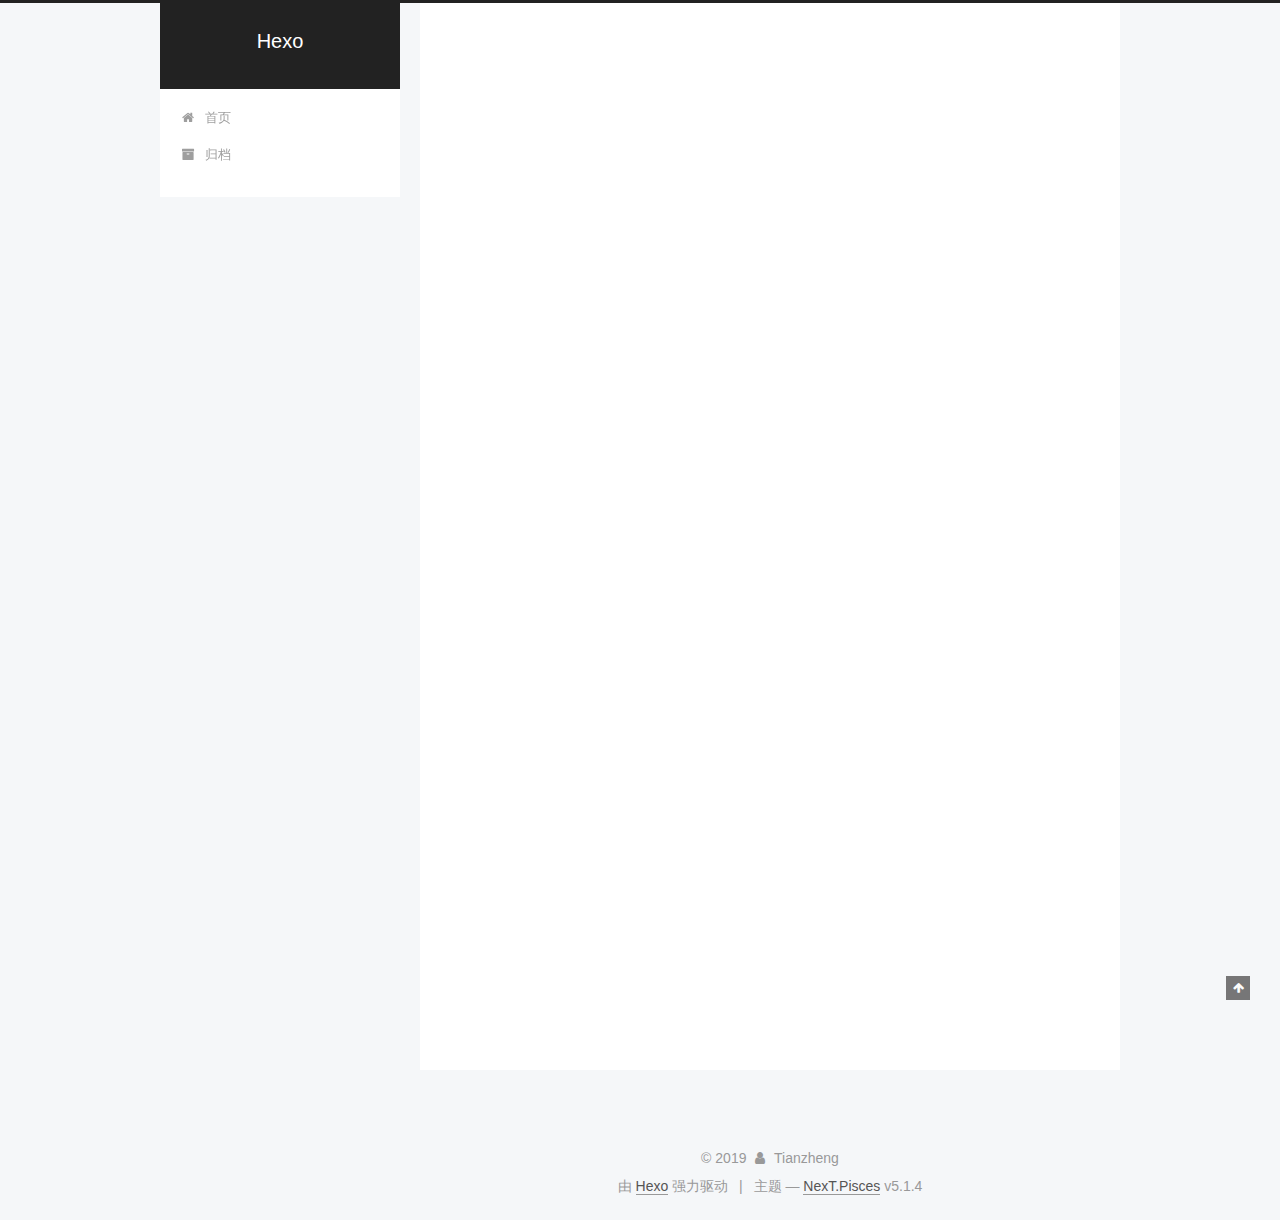
==== index.html @ 1771f839 "Site updated: 2019-05-27 14:02:29" ====
<!DOCTYPE html>



  


<html class="theme-next pisces use-motion" lang="zh-Hans">
<head><meta name="generator" content="Hexo 3.8.0">
  <meta charset="UTF-8">
<meta http-equiv="X-UA-Compatible" content="IE=edge">
<meta name="viewport" content="width=device-width, initial-scale=1, maximum-scale=1">
<meta name="theme-color" content="#222">









<meta http-equiv="Cache-Control" content="no-transform">
<meta http-equiv="Cache-Control" content="no-siteapp">
















  
  
  <link href="/lib/fancybox/source/jquery.fancybox.css?v=2.1.5" rel="stylesheet" type="text/css">







<link href="/lib/font-awesome/css/font-awesome.min.css?v=4.6.2" rel="stylesheet" type="text/css">

<link href="/css/main.css?v=5.1.4" rel="stylesheet" type="text/css">


  <link rel="apple-touch-icon" sizes="180x180" href="/images/apple-touch-icon-next.png?v=5.1.4">


  <link rel="icon" type="image/png" sizes="32x32" href="/images/favicon-32x32-next.png?v=5.1.4">


  <link rel="icon" type="image/png" sizes="16x16" href="/images/favicon-16x16-next.png?v=5.1.4">


  <link rel="mask-icon" href="/images/logo.svg?v=5.1.4" color="#222">





  <meta name="keywords" content="Hexo, NexT">










<meta property="og:type" content="website">
<meta property="og:title" content="Hexo">
<meta property="og:url" content="http://yoursite.com/index.html">
<meta property="og:site_name" content="Hexo">
<meta property="og:locale" content="zh-Hans">
<meta name="twitter:card" content="summary">
<meta name="twitter:title" content="Hexo">



<script type="text/javascript" id="hexo.configurations">
  var NexT = window.NexT || {};
  var CONFIG = {
    root: '/',
    scheme: 'Pisces',
    version: '5.1.4',
    sidebar: {"position":"left","display":"post","offset":12,"b2t":false,"scrollpercent":false,"onmobile":false},
    fancybox: true,
    tabs: true,
    motion: {"enable":true,"async":false,"transition":{"post_block":"fadeIn","post_header":"slideDownIn","post_body":"slideDownIn","coll_header":"slideLeftIn","sidebar":"slideUpIn"}},
    duoshuo: {
      userId: '0',
      author: '博主'
    },
    algolia: {
      applicationID: '',
      apiKey: '',
      indexName: '',
      hits: {"per_page":10},
      labels: {"input_placeholder":"Search for Posts","hits_empty":"We didn't find any results for the search: ${query}","hits_stats":"${hits} results found in ${time} ms"}
    }
  };
</script>



  <link rel="canonical" href="http://yoursite.com/">





  <title>Hexo</title>
  








</head>

<body itemscope itemtype="http://schema.org/WebPage" lang="zh-Hans">

  
  
    
  

  <div class="container sidebar-position-left 
  page-home">
    <div class="headband"></div>

    <header id="header" class="header" itemscope itemtype="http://schema.org/WPHeader">
      <div class="header-inner"><div class="site-brand-wrapper">
  <div class="site-meta ">
    

    <div class="custom-logo-site-title">
      <a href="/" class="brand" rel="start">
        <span class="logo-line-before"><i></i></span>
        <span class="site-title">Hexo</span>
        <span class="logo-line-after"><i></i></span>
      </a>
    </div>
      
        <p class="site-subtitle"></p>
      
  </div>

  <div class="site-nav-toggle">
    <button>
      <span class="btn-bar"></span>
      <span class="btn-bar"></span>
      <span class="btn-bar"></span>
    </button>
  </div>
</div>

<nav class="site-nav">
  

  
    <ul id="menu" class="menu">
      
        
        <li class="menu-item menu-item-home">
          <a href="/" rel="section">
            
              <i class="menu-item-icon fa fa-fw fa-home"></i> <br>
            
            首页
          </a>
        </li>
      
        
        <li class="menu-item menu-item-archives">
          <a href="/archives/" rel="section">
            
              <i class="menu-item-icon fa fa-fw fa-archive"></i> <br>
            
            归档
          </a>
        </li>
      

      
    </ul>
  

  
</nav>



 </div>
    </header>

    <main id="main" class="main">
      <div class="main-inner">
        <div class="content-wrap">
          <div id="content" class="content">
            
  <section id="posts" class="posts-expand">
    
      

  

  
  
  

  <article class="post post-type-normal" itemscope itemtype="http://schema.org/Article">
  
  
  
  <div class="post-block">
    <link itemprop="mainEntityOfPage" href="http://yoursite.com/2019/05/27/hello-world/">

    <span hidden itemprop="author" itemscope itemtype="http://schema.org/Person">
      <meta itemprop="name" content="Tianzheng">
      <meta itemprop="description" content>
      <meta itemprop="image" content="/images/avatar.gif">
    </span>

    <span hidden itemprop="publisher" itemscope itemtype="http://schema.org/Organization">
      <meta itemprop="name" content="Hexo">
    </span>

    
      <header class="post-header">

        
        
          <h1 class="post-title" itemprop="name headline">
                
                <a class="post-title-link" href="/2019/05/27/hello-world/" itemprop="url">Hello World</a></h1>
        

        <div class="post-meta">
          <span class="post-time">
            
              <span class="post-meta-item-icon">
                <i class="fa fa-calendar-o"></i>
              </span>
              
                <span class="post-meta-item-text">发表于</span>
              
              <time title="创建于" itemprop="dateCreated datePublished" datetime="2019-05-27T12:59:28+08:00">
                2019-05-27
              </time>
            

            

            
          </span>

          

          
            
          

          
          

          

          

          

        </div>
      </header>
    

    
    
    
    <div class="post-body" itemprop="articleBody">

      
      

      
        
          
            <p>Welcome to <a href="https://hexo.io/" target="_blank" rel="noopener">Hexo</a>! This is your very first post. Check <a href="https://hexo.io/docs/" target="_blank" rel="noopener">documentation</a> for more info. If you get any problems when using Hexo, you can find the answer in <a href="https://hexo.io/docs/troubleshooting.html" target="_blank" rel="noopener">troubleshooting</a> or you can ask me on <a href="https://github.com/hexojs/hexo/issues" target="_blank" rel="noopener">GitHub</a>.</p>
<h2 id="Quick-Start"><a href="#Quick-Start" class="headerlink" title="Quick Start"></a>Quick Start</h2><h3 id="Create-a-new-post"><a href="#Create-a-new-post" class="headerlink" title="Create a new post"></a>Create a new post</h3><figure class="highlight bash"><table><tr><td class="gutter"><pre><span class="line">1</span><br></pre></td><td class="code"><pre><span class="line">$ hexo new <span class="string">"My New Post"</span></span><br></pre></td></tr></table></figure>
<p>More info: <a href="https://hexo.io/docs/writing.html" target="_blank" rel="noopener">Writing</a></p>
<h3 id="Run-server"><a href="#Run-server" class="headerlink" title="Run server"></a>Run server</h3><figure class="highlight bash"><table><tr><td class="gutter"><pre><span class="line">1</span><br></pre></td><td class="code"><pre><span class="line">$ hexo server</span><br></pre></td></tr></table></figure>
<p>More info: <a href="https://hexo.io/docs/server.html" target="_blank" rel="noopener">Server</a></p>
<h3 id="Generate-static-files"><a href="#Generate-static-files" class="headerlink" title="Generate static files"></a>Generate static files</h3><figure class="highlight bash"><table><tr><td class="gutter"><pre><span class="line">1</span><br></pre></td><td class="code"><pre><span class="line">$ hexo generate</span><br></pre></td></tr></table></figure>
<p>More info: <a href="https://hexo.io/docs/generating.html" target="_blank" rel="noopener">Generating</a></p>
<h3 id="Deploy-to-remote-sites"><a href="#Deploy-to-remote-sites" class="headerlink" title="Deploy to remote sites"></a>Deploy to remote sites</h3><figure class="highlight bash"><table><tr><td class="gutter"><pre><span class="line">1</span><br></pre></td><td class="code"><pre><span class="line">$ hexo deploy</span><br></pre></td></tr></table></figure>
<p>More info: <a href="https://hexo.io/docs/deployment.html" target="_blank" rel="noopener">Deployment</a></p>

          
        
      
    </div>
    
    
    

    

    

    

    <footer class="post-footer">
      

      

      

      
      
        <div class="post-eof"></div>
      
    </footer>
  </div>
  
  
  
  </article>


    
  </section>

  


          </div>
          


          

        </div>
        
          
  
  <div class="sidebar-toggle">
    <div class="sidebar-toggle-line-wrap">
      <span class="sidebar-toggle-line sidebar-toggle-line-first"></span>
      <span class="sidebar-toggle-line sidebar-toggle-line-middle"></span>
      <span class="sidebar-toggle-line sidebar-toggle-line-last"></span>
    </div>
  </div>

  <aside id="sidebar" class="sidebar">
    
    <div class="sidebar-inner">

      

      

      <section class="site-overview-wrap sidebar-panel sidebar-panel-active">
        <div class="site-overview">
          <div class="site-author motion-element" itemprop="author" itemscope itemtype="http://schema.org/Person">
            
              <p class="site-author-name" itemprop="name">Tianzheng</p>
              <p class="site-description motion-element" itemprop="description"></p>
          </div>

          <nav class="site-state motion-element">

            
              <div class="site-state-item site-state-posts">
              
                <a href="/archives/">
              
                  <span class="site-state-item-count">1</span>
                  <span class="site-state-item-name">日志</span>
                </a>
              </div>
            

            

            

          </nav>

          

          

          
          

          
          

          

        </div>
      </section>

      

      

    </div>
  </aside>


        
      </div>
    </main>

    <footer id="footer" class="footer">
      <div class="footer-inner">
        <div class="copyright">&copy; <span itemprop="copyrightYear">2019</span>
  <span class="with-love">
    <i class="fa fa-user"></i>
  </span>
  <span class="author" itemprop="copyrightHolder">Tianzheng</span>

  
</div>


  <div class="powered-by">由 <a class="theme-link" target="_blank" href="https://hexo.io">Hexo</a> 强力驱动</div>



  <span class="post-meta-divider">|</span>



  <div class="theme-info">主题 &mdash; <a class="theme-link" target="_blank" href="https://github.com/iissnan/hexo-theme-next">NexT.Pisces</a> v5.1.4</div>




        







        
      </div>
    </footer>

    
      <div class="back-to-top">
        <i class="fa fa-arrow-up"></i>
        
      </div>
    

    

  </div>

  

<script type="text/javascript">
  if (Object.prototype.toString.call(window.Promise) !== '[object Function]') {
    window.Promise = null;
  }
</script>









  












  
  
    <script type="text/javascript" src="/lib/jquery/index.js?v=2.1.3"></script>
  

  
  
    <script type="text/javascript" src="/lib/fastclick/lib/fastclick.min.js?v=1.0.6"></script>
  

  
  
    <script type="text/javascript" src="/lib/jquery_lazyload/jquery.lazyload.js?v=1.9.7"></script>
  

  
  
    <script type="text/javascript" src="/lib/velocity/velocity.min.js?v=1.2.1"></script>
  

  
  
    <script type="text/javascript" src="/lib/velocity/velocity.ui.min.js?v=1.2.1"></script>
  

  
  
    <script type="text/javascript" src="/lib/fancybox/source/jquery.fancybox.pack.js?v=2.1.5"></script>
  


  


  <script type="text/javascript" src="/js/src/utils.js?v=5.1.4"></script>

  <script type="text/javascript" src="/js/src/motion.js?v=5.1.4"></script>



  
  


  <script type="text/javascript" src="/js/src/affix.js?v=5.1.4"></script>

  <script type="text/javascript" src="/js/src/schemes/pisces.js?v=5.1.4"></script>



  

  


  <script type="text/javascript" src="/js/src/bootstrap.js?v=5.1.4"></script>



  


  




	





  





  












  





  

  

  

  
  

  

  

  

</body>
</html>
---- css/main.css ----
/* normalize.css v3.0.2 | MIT License | git.io/normalize */
html {
  font-family: sans-serif; /* 1 */
  -ms-text-size-adjust: 100%; /* 2 */
  -webkit-text-size-adjust: 100%; /* 2 */
}
body {
  margin: 0;
}
article,
aside,
details,
figcaption,
figure,
footer,
header,
hgroup,
main,
menu,
nav,
section,
summary {
  display: block;
}
audio,
canvas,
progress,
video {
  display: inline-block; /* 1 */
  vertical-align: baseline; /* 2 */
}
audio:not([controls]) {
  display: none;
  height: 0;
}
[hidden],
template {
  display: none;
}
a {
  background-color: transparent;
}
a:active,
a:hover {
  outline: 0;
}
abbr[title] {
  border-bottom: 1px dotted;
}
b,
strong {
  font-weight: bold;
}
dfn {
  font-style: italic;
}
h1 {
  font-size: 2em;
  margin: 0.67em 0;
}
mark {
  background: #ff0;
  color: #000;
}
small {
  font-size: 80%;
}
sub,
sup {
  font-size: 75%;
  line-height: 0;
  position: relative;
  vertical-align: baseline;
}
sup {
  top: -0.5em;
}
sub {
  bottom: -0.25em;
}
img {
  border: 0;
}
svg:not(:root) {
  overflow: hidden;
}
figure {
  margin: 1em 40px;
}
hr {
  -moz-box-sizing: content-box;
  box-sizing: content-box;
  height: 0;
}
pre {
  overflow: auto;
}
code,
kbd,
pre,
samp {
  font-family: monospace, monospace;
  font-size: 1em;
}
button,
input,
optgroup,
select,
textarea {
  color: inherit; /* 1 */
  font: inherit; /* 2 */
  margin: 0; /* 3 */
}
button {
  overflow: visible;
}
button,
select {
  text-transform: none;
}
button,
html input[type="button"],
input[type="reset"],
input[type="submit"] {
  -webkit-appearance: button; /* 2 */
  cursor: pointer; /* 3 */
}
button[disabled],
html input[disabled] {
  cursor: default;
}
button::-moz-focus-inner,
input::-moz-focus-inner {
  border: 0;
  padding: 0;
}
input {
  line-height: normal;
}
input[type="checkbox"],
input[type="radio"] {
  box-sizing: border-box; /* 1 */
  padding: 0; /* 2 */
}
input[type="number"]::-webkit-inner-spin-button,
input[type="number"]::-webkit-outer-spin-button {
  height: auto;
}
input[type="search"] {
  -webkit-appearance: textfield; /* 1 */
  -moz-box-sizing: content-box;
  -webkit-box-sizing: content-box; /* 2 */
  box-sizing: content-box;
}
input[type="search"]::-webkit-search-cancel-button,
input[type="search"]::-webkit-search-decoration {
  -webkit-appearance: none;
}
fieldset {
  border: 1px solid #c0c0c0;
  margin: 0 2px;
  padding: 0.35em 0.625em 0.75em;
}
legend {
  border: 0; /* 1 */
  padding: 0; /* 2 */
}
textarea {
  overflow: auto;
}
optgroup {
  font-weight: bold;
}
table {
  border-collapse: collapse;
  border-spacing: 0;
}
td,
th {
  padding: 0;
}
::selection {
  background: #262a30;
  color: #fff;
}
body {
  position: relative;
  font-family: 'Lato', "PingFang SC", "Microsoft YaHei", sans-serif;
  font-size: 14px;
  line-height: 2;
  color: #555;
  background: #f5f7f9;
}
@media (max-width: 767px) {
  body {
    padding-right: 0 !important;
  }
}
@media (min-width: 768px) and (max-width: 991px) {
  body {
    padding-right: 0 !important;
  }
}
@media (min-width: 1600px) {
  body {
    font-size: 16px;
  }
}
h1,
h2,
h3,
h4,
h5,
h6 {
  margin: 0;
  padding: 0;
  font-weight: bold;
  line-height: 1.5;
  font-family: 'Lato', "PingFang SC", "Microsoft YaHei", sans-serif;
}
h2,
h3,
h4,
h5,
h6 {
  margin: 20px 0 15px;
}
h1 {
  font-size: 22px;
}
@media (max-width: 767px) {
  h1 {
    font-size: 18px;
  }
}
h2 {
  font-size: 20px;
}
@media (max-width: 767px) {
  h2 {
    font-size: 16px;
  }
}
h3 {
  font-size: 18px;
}
@media (max-width: 767px) {
  h3 {
    font-size: 14px;
  }
}
h4 {
  font-size: 16px;
}
@media (max-width: 767px) {
  h4 {
    font-size: 12px;
  }
}
h5 {
  font-size: 14px;
}
@media (max-width: 767px) {
  h5 {
    font-size: 10px;
  }
}
h6 {
  font-size: 12px;
}
@media (max-width: 767px) {
  h6 {
    font-size: 8px;
  }
}
p {
  margin: 0 0 20px 0;
}
a {
  color: #555;
  text-decoration: none;
  outline: none;
  border-bottom: 1px solid #999;
  word-wrap: break-word;
}
a:hover {
  color: #222;
  border-bottom-color: #222;
}
blockquote {
  margin: 0;
  padding: 0;
}
img {
  display: block;
  margin: auto;
  max-width: 100%;
  height: auto;
}
hr {
  margin: 40px 0;
  height: 3px;
  border: none;
  background-color: #ddd;
  background-image: repeating-linear-gradient(-45deg, #fff, #fff 4px, transparent 4px, transparent 8px);
}
blockquote {
  padding: 0 15px;
  color: #666;
  border-left: 4px solid #ddd;
}
blockquote cite::before {
  content: "-";
  padding: 0 5px;
}
dt {
  font-weight: 700;
}
dd {
  margin: 0;
  padding: 0;
}
kbd {
  border: 1px solid #ccc;
  border-radius: 0.2em;
  box-shadow: 0.1em 0.1em 0.2em rgba(0,0,0,0.1);
  background-color: #f9f9f9;
  font-family: inherit;
  background-image: -webkit-linear-gradient(top, #eee, #fff, #eee);
  padding: 0.1em 0.3em;
  white-space: nowrap;
}
.text-left {
  text-align: left;
}
.text-center {
  text-align: center;
}
.text-right {
  text-align: right;
}
.text-justify {
  text-align: justify;
}
.text-nowrap {
  white-space: nowrap;
}
.text-lowercase {
  text-transform: lowercase;
}
.text-uppercase {
  text-transform: uppercase;
}
.text-capitalize {
  text-transform: capitalize;
}
.center-block {
  display: block;
  margin-left: auto;
  margin-right: auto;
}
.clearfix:before,
.clearfix:after {
  content: " ";
  display: table;
}
.clearfix:after {
  clear: both;
}
.pullquote {
  width: 45%;
}
.pullquote.left {
  float: left;
  margin-left: 5px;
  margin-right: 10px;
}
.pullquote.right {
  float: right;
  margin-left: 10px;
  margin-right: 5px;
}
.affix.affix.affix {
  position: fixed;
}
.translation {
  margin-top: -20px;
  font-size: 14px;
  color: #999;
}
.scrollbar-measure {
  width: 100px;
  height: 100px;
  overflow: scroll;
  position: absolute;
  top: -9999px;
}
.use-motion .motion-element {
  opacity: 0;
}
table {
  margin: 20px 0;
  width: 100%;
  border-collapse: collapse;
  border-spacing: 0;
  border: 1px solid #ddd;
  font-size: 14px;
  table-layout: fixed;
  word-wrap: break-all;
}
table>tbody>tr:nth-of-type(odd) {
  background-color: #f9f9f9;
}
table>tbody>tr:hover {
  background-color: #f5f5f5;
}
caption,
th,
td {
  padding: 8px;
  text-align: left;
  vertical-align: middle;
  font-weight: normal;
}
th,
td {
  border-bottom: 3px solid #ddd;
  border-right: 1px solid #eee;
}
th {
  padding-bottom: 10px;
  font-weight: 700;
}
td {
  border-bottom-width: 1px;
}
html,
body {
  height: 100%;
}
.container {
  position: relative;
  min-height: 100%;
}
.header-inner {
  margin: 0 auto;
  padding: 100px 0 70px;
  width: 700px;
}
@media (min-width: 1600px) {
  .container .header-inner {
    width: 900px;
  }
}
.main {
  padding-bottom: 150px;
}
.main-inner {
  margin: 0 auto;
  width: 700px;
}
@media (min-width: 1600px) {
  .container .main-inner {
    width: 900px;
  }
}
.footer {
  position: absolute;
  left: 0;
  bottom: 0;
  width: 100%;
  min-height: 50px;
}
.footer-inner {
  box-sizing: border-box;
  margin: 20px auto;
  width: 700px;
}
@media (min-width: 1600px) {
  .container .footer-inner {
    width: 900px;
  }
}
pre,
.highlight {
  overflow: auto;
  margin: 20px 0;
  padding: 0;
  font-size: 13px;
  color: #c5c8c6;
  background: #1d1f21;
  line-height: 1.6;
}
pre,
code {
  font-family: consolas, Menlo, "PingFang SC", "Microsoft YaHei", monospace;
}
code {
  padding: 2px 4px;
  word-wrap: break-word;
  color: #555;
  background: #eee;
  border-radius: 3px;
  font-size: 13px;
}
pre {
  padding: 10px;
}
pre code {
  padding: 0;
  color: #c5c8c6;
  background: none;
  text-shadow: none;
}
.highlight {
  border-radius: 1px;
}
.highlight pre {
  border: none;
  margin: 0;
  padding: 10px 0;
}
.highlight table {
  margin: 0;
  width: auto;
  border: none;
}
.highlight td {
  border: none;
  padding: 0;
}
.highlight figcaption {
  font-size: 1em;
  color: #c5c8c6;
  line-height: 1em;
  margin-bottom: 1em;
}
.highlight figcaption:before,
.highlight figcaption:after {
  content: " ";
  display: table;
}
.highlight figcaption:after {
  clear: both;
}
.highlight figcaption a {
  float: right;
  color: #c5c8c6;
}
.highlight figcaption a:hover {
  border-bottom-color: #c5c8c6;
}
.highlight .gutter pre {
  padding-left: 10px;
  padding-right: 10px;
  color: #888f96;
  text-align: right;
  background-color: #000;
}
.highlight .code pre {
  width: 100%;
  padding-left: 10px;
  padding-right: 10px;
  background-color: #1d1f21;
}
.highlight .line {
  height: 20px;
}
.gutter {
  -webkit-user-select: none;
  -moz-user-select: none;
  -ms-user-select: none;
  user-select: none;
}
.gist table {
  width: auto;
}
.gist table td {
  border: none;
}
pre .deletion {
  background: #008000;
}
pre .addition {
  background: #800000;
}
pre .meta {
  color: #b294bb;
}
pre .comment {
  color: #969896;
}
pre .variable,
pre .attribute,
pre .tag,
pre .regexp,
pre .ruby .constant,
pre .xml .tag .title,
pre .xml .pi,
pre .xml .doctype,
pre .html .doctype,
pre .css .id,
pre .css .class,
pre .css .pseudo {
  color: #c66;
}
pre .number,
pre .preprocessor,
pre .built_in,
pre .literal,
pre .params,
pre .constant,
pre .command {
  color: #de935f;
}
pre .ruby .class .title,
pre .css .rules .attribute,
pre .string,
pre .value,
pre .inheritance,
pre .header,
pre .ruby .symbol,
pre .xml .cdata,
pre .special,
pre .number,
pre .formula {
  color: #b5bd68;
}
pre .title,
pre .css .hexcolor {
  color: #8abeb7;
}
pre .function,
pre .python .decorator,
pre .python .title,
pre .ruby .function .title,
pre .ruby .title .keyword,
pre .perl .sub,
pre .javascript .title,
pre .coffeescript .title {
  color: #81a2be;
}
pre .keyword,
pre .javascript .function {
  color: #b294bb;
}
.full-image.full-image.full-image.full-image {
  border: none;
  max-width: 100%;
  width: auto;
  margin: 20px auto 25px;
}
@media (min-width: 992px) {
  .full-image.full-image.full-image.full-image {
    max-width: none;
    width: 118%;
    margin: 0 -9%;
  }
}
.blockquote-center,
.page-home .post-type-quote blockquote,
.page-post-detail .post-type-quote blockquote {
  position: relative;
  margin: 40px 0;
  padding: 0;
  border-left: none;
  text-align: center;
}
.blockquote-center::before,
.page-home .post-type-quote blockquote::before,
.page-post-detail .post-type-quote blockquote::before,
.blockquote-center::after,
.page-home .post-type-quote blockquote::after,
.page-post-detail .post-type-quote blockquote::after {
  position: absolute;
  content: ' ';
  display: block;
  width: 100%;
  height: 24px;
  opacity: 0.2;
  background-repeat: no-repeat;
  background-position: 0 -6px;
  background-size: 22px 22px;
}
.blockquote-center::before,
.page-home .post-type-quote blockquote::before,
.page-post-detail .post-type-quote blockquote::before {
  top: -20px;
  background-image: url("../images/quote-l.svg");
  border-top: 1px solid #ccc;
}
.blockquote-center::after,
.page-home .post-type-quote blockquote::after,
.page-post-detail .post-type-quote blockquote::after {
  bottom: -20px;
  background-image: url("../images/quote-r.svg");
  border-bottom: 1px solid #ccc;
  background-position: 100% 8px;
}
.blockquote-center p,
.page-home .post-type-quote blockquote p,
.page-post-detail .post-type-quote blockquote p,
.blockquote-center div,
.page-home .post-type-quote blockquote div,
.page-post-detail .post-type-quote blockquote div {
  text-align: center;
}
.post .post-body .group-picture img {
  box-sizing: border-box;
  padding: 0 3px;
  border: none;
}
.post .group-picture-row {
  overflow: hidden;
  margin-top: 6px;
}
.post .group-picture-row:first-child {
  margin-top: 0;
}
.post .group-picture-column {
  float: left;
}
.page-post-detail .post-body .group-picture-column {
  float: none;
  margin-top: 10px;
  width: auto !important;
}
.page-post-detail .post-body .group-picture-column img {
  margin: 0 auto;
}
.page-archive .group-picture-container {
  overflow: hidden;
}
.page-archive .group-picture-row {
  float: left;
}
.page-archive .group-picture-row:first-child {
  margin-top: 6px;
}
.page-archive .group-picture-column {
  max-width: 150px;
  max-height: 150px;
}
.post-body .note {
  position: relative;
  padding: 15px;
  margin-bottom: 20px;
  border: 1px solid #eee;
  border-left-width: 5px;
  border-radius: 3px;
}
.post-body .note h2,
.post-body .note h3,
.post-body .note h4,
.post-body .note h5,
.post-body .note h6 {
  margin-top: 0;
  margin-bottom: 0;
  border-bottom: initial;
  padding-top: 0 !important;
}
.post-body .note p:first-child,
.post-body .note ul:first-child,
.post-body .note ol:first-child,
.post-body .note table:first-child,
.post-body .note pre:first-child,
.post-body .note blockquote:first-child {
  margin-top: 0;
}
.post-body .note p:last-child,
.post-body .note ul:last-child,
.post-body .note ol:last-child,
.post-body .note table:last-child,
.post-body .note pre:last-child,
.post-body .note blockquote:last-child {
  margin-bottom: 0;
}
.post-body .note.default {
  border-left-color: #777;
}
.post-body .note.default h2,
.post-body .note.default h3,
.post-body .note.default h4,
.post-body .note.default h5,
.post-body .note.default h6 {
  color: #777;
}
.post-body .note.primary {
  border-left-color: #6f42c1;
}
.post-body .note.primary h2,
.post-body .note.primary h3,
.post-body .note.primary h4,
.post-body .note.primary h5,
.post-body .note.primary h6 {
  color: #6f42c1;
}
.post-body .note.info {
  border-left-color: #428bca;
}
.post-body .note.info h2,
.post-body .note.info h3,
.post-body .note.info h4,
.post-body .note.info h5,
.post-body .note.info h6 {
  color: #428bca;
}
.post-body .note.success {
  border-left-color: #5cb85c;
}
.post-body .note.success h2,
.post-body .note.success h3,
.post-body .note.success h4,
.post-body .note.success h5,
.post-body .note.success h6 {
  color: #5cb85c;
}
.post-body .note.warning {
  border-left-color: #f0ad4e;
}
.post-body .note.warning h2,
.post-body .note.warning h3,
.post-body .note.warning h4,
.post-body .note.warning h5,
.post-body .note.warning h6 {
  color: #f0ad4e;
}
.post-body .note.danger {
  border-left-color: #d9534f;
}
.post-body .note.danger h2,
.post-body .note.danger h3,
.post-body .note.danger h4,
.post-body .note.danger h5,
.post-body .note.danger h6 {
  color: #d9534f;
}
.post-body .label {
  display: inline;
  padding: 0 2px;
  white-space: nowrap;
}
.post-body .label.default {
  background-color: #f0f0f0;
}
.post-body .label.primary {
  background-color: #efe6f7;
}
.post-body .label.info {
  background-color: #e5f2f8;
}
.post-body .label.success {
  background-color: #e7f4e9;
}
.post-body .label.warning {
  background-color: #fcf6e1;
}
.post-body .label.danger {
  background-color: #fae8eb;
}
.post-body .tabs {
  position: relative;
  display: block;
  margin-bottom: 20px;
  padding-top: 10px;
}
.post-body .tabs ul.nav-tabs {
  margin: 0;
  padding: 0;
  display: flex;
  margin-bottom: -1px;
}
@media (max-width: 413px) {
  .post-body .tabs ul.nav-tabs {
    display: block;
    margin-bottom: 5px;
  }
}
.post-body .tabs ul.nav-tabs li.tab {
  list-style-type: none !important;
  margin: 0 0.25em 0 0;
  border-top: 3px solid transparent;
  border-left: 1px solid transparent;
  border-right: 1px solid transparent;
}
@media (max-width: 413px) {
  .post-body .tabs ul.nav-tabs li.tab {
    margin: initial;
    border-top: 1px solid transparent;
    border-left: 3px solid transparent;
    border-right: 1px solid transparent;
    border-bottom: 1px solid transparent;
  }
}
.post-body .tabs ul.nav-tabs li.tab a {
  outline: 0;
  border-bottom: initial;
  display: block;
  line-height: 1.8em;
  padding: 0.25em 0.75em;
  transition-duration: 0.2s;
  transition-timing-function: ease-out;
  transition-delay: 0s;
}
.post-body .tabs ul.nav-tabs li.tab a i {
  width: 1.285714285714286em;
}
.post-body .tabs ul.nav-tabs li.tab.active {
  border-top: 3px solid #fc6423;
  border-left: 1px solid #ddd;
  border-right: 1px solid #ddd;
  background-color: #fff;
}
@media (max-width: 413px) {
  .post-body .tabs ul.nav-tabs li.tab.active {
    border-top: 1px solid #ddd;
    border-left: 3px solid #fc6423;
    border-right: 1px solid #ddd;
    border-bottom: 1px solid #ddd;
  }
}
.post-body .tabs ul.nav-tabs li.tab.active a {
  cursor: default;
  color: #555;
}
.post-body .tabs .tab-content {
  background-color: #fff;
}
.post-body .tabs .tab-content .tab-pane {
  border: 1px solid #ddd;
  padding: 20px 20px 0 20px;
}
.post-body .tabs .tab-content .tab-pane:not(.active) {
  display: none !important;
}
.post-body .tabs .tab-content .tab-pane.active {
  display: block !important;
}
.btn {
  display: inline-block;
  padding: 0 20px;
  font-size: 14px;
  color: #555;
  background: #fff;
  border: 2px solid #555;
  text-decoration: none;
  border-radius: 2px;
  transition-property: background-color;
  transition-duration: 0.2s;
  transition-timing-function: ease-in-out;
  transition-delay: 0s;
  line-height: 2;
}
.btn:hover {
  border-color: #222;
  color: #fff;
  background: #222;
}
.btn +.btn {
  margin: 0 0 8px 8px;
}
.btn .fa-fw {
  width: 1.285714285714286em;
  text-align: left;
}
.btn-bar {
  display: block;
  width: 22px;
  height: 2px;
  background: #555;
  border-radius: 1px;
}
.btn-bar+.btn-bar {
  margin-top: 4px;
}
.pagination {
  margin: 120px 0 40px;
  text-align: center;
  border-top: 1px solid #eee;
}
.page-number-basic,
.pagination .prev,
.pagination .next,
.pagination .page-number,
.pagination .space {
  display: inline-block;
  position: relative;
  top: -1px;
  margin: 0 10px;
  padding: 0 11px;
}
@media (max-width: 767px) {
  .page-number-basic,
  .pagination .prev,
  .pagination .next,
  .pagination .page-number,
  .pagination .space {
    margin: 0 5px;
  }
}
.pagination .prev,
.pagination .next,
.pagination .page-number {
  border-bottom: 0;
  border-top: 1px solid #eee;
  transition-property: border-color;
  transition-duration: 0.2s;
  transition-timing-function: ease-in-out;
  transition-delay: 0s;
}
.pagination .prev:hover,
.pagination .next:hover,
.pagination .page-number:hover {
  border-top-color: #222;
}
.pagination .space {
  padding: 0;
  margin: 0;
}
.pagination .prev {
  margin-left: 0;
}
.pagination .next {
  margin-right: 0;
}
.pagination .page-number.current {
  color: #fff;
  background: #ccc;
  border-top-color: #ccc;
}
@media (max-width: 767px) {
  .pagination {
    border-top: none;
  }
  .pagination .prev,
  .pagination .next,
  .pagination .page-number {
    margin-bottom: 10px;
    border-top: 0;
    border-bottom: 1px solid #eee;
    padding: 0 10px;
  }
  .pagination .prev:hover,
  .pagination .next:hover,
  .pagination .page-number:hover {
    border-bottom-color: #222;
  }
}
.comments {
  margin: 60px 20px 0;
}
.tag-cloud {
  text-align: center;
}
.tag-cloud a {
  display: inline-block;
  margin: 10px;
}
.back-to-top {
  box-sizing: border-box;
  position: fixed;
  bottom: -100px;
  right: 30px;
  z-index: 1050;
  padding: 0 6px;
  width: 24px;
  background: #222;
  font-size: 12px;
  opacity: 0.6;
  color: #fff;
  cursor: pointer;
  text-align: center;
  -webkit-transform: translateZ(0);
  transition-property: bottom;
  transition-duration: 0.2s;
  transition-timing-function: ease-in-out;
  transition-delay: 0s;
}
@media (min-width: 768px) and (max-width: 991px) {
  .back-to-top {
    display: none !important;
  }
}
@media (max-width: 767px) {
  .back-to-top {
    display: none !important;
  }
}
.back-to-top.back-to-top-on {
  bottom: 30px;
}
.header {
  background: transparent;
}
.header-inner {
  position: relative;
}
.headband {
  height: 3px;
  background: #222;
}
.site-meta {
  margin: 0;
  text-align: center;
}
@media (max-width: 767px) {
  .site-meta {
    text-align: center;
  }
}
.brand {
  position: relative;
  display: inline-block;
  padding: 0 40px;
  color: #fff;
  background: #222;
  border-bottom: none;
}
.brand:hover {
  color: #fff;
}
.logo {
  display: inline-block;
  margin-right: 5px;
  line-height: 36px;
  vertical-align: top;
}
.site-title {
  display: inline-block;
  vertical-align: top;
  line-height: 36px;
  font-size: 20px;
  font-weight: normal;
  font-family: 'Lato', "PingFang SC", "Microsoft YaHei", sans-serif;
}
.site-subtitle {
  margin-top: 10px;
  font-size: 13px;
  color: #ddd;
}
.use-motion .brand {
  opacity: 0;
}
.use-motion .logo,
.use-motion .site-title,
.use-motion .site-subtitle {
  opacity: 0;
  position: relative;
  top: -10px;
}
.site-nav-toggle {
  display: none;
  position: absolute;
  top: 10px;
  left: 10px;
}
@media (max-width: 767px) {
  .site-nav-toggle {
    display: block;
  }
}
.site-nav-toggle button {
  margin-top: 2px;
  padding: 9px 10px;
  background: transparent;
  border: none;
}
@media (max-width: 767px) {
  .site-nav {
    display: none;
    margin: 0 -10px;
    padding: 0 10px;
    clear: both;
    border-top: 1px solid #ddd;
  }
}
@media (min-width: 768px) and (max-width: 991px) {
  .site-nav {
    display: block !important;
  }
}
@media (min-width: 992px) {
  .site-nav {
    display: block !important;
  }
}
.menu {
  margin-top: 20px;
  padding-left: 0;
  text-align: center;
}
.menu .menu-item {
  display: inline-block;
  margin: 0 10px;
  list-style: none;
}
@media screen and (max-width: 767px) {
  .menu .menu-item {
    margin-top: 10px;
  }
}
.menu .menu-item a {
  display: block;
  font-size: 13px;
  line-height: inherit;
  border-bottom: 1px solid transparent;
  transition-property: border-color;
  transition-duration: 0.2s;
  transition-timing-function: ease-in-out;
  transition-delay: 0s;
}
.menu .menu-item a:hover,
.menu-item-active a {
  border-bottom-color: #222;
}
.menu .menu-item .fa {
  margin-right: 5px;
}
.use-motion .menu-item {
  opacity: 0;
}
.post-body {
  font-family: 'Lato', "PingFang SC", "Microsoft YaHei", sans-serif;
}
@media (max-width: 767px) {
  .post-body {
    word-break: break-word;
  }
}
.post-body .fancybox img {
  display: block !important;
  margin: 0 auto;
  cursor: pointer;
  cursor: zoom-in;
  cursor: -webkit-zoom-in;
}
.post-body .image-caption,
.post-body .figure .caption {
  margin: -20px auto 15px;
  text-align: center;
  font-size: 14px;
  color: #999;
  font-weight: bold;
  line-height: 1;
}
.post-sticky-flag {
  display: inline-block;
  font-size: 16px;
  -ms-transform: rotate(30deg);
  -webkit-transform: rotate(30deg);
  -moz-transform: rotate(30deg);
  -ms-transform: rotate(30deg);
  -o-transform: rotate(30deg);
  transform: rotate(30deg);
}
.use-motion .post-block,
.use-motion .pagination,
.use-motion .comments {
  opacity: 0;
}
.use-motion .post-header {
  opacity: 0;
}
.use-motion .post-body {
  opacity: 0;
}
.use-motion .collection-title {
  opacity: 0;
}
.posts-expand {
  padding-top: 40px;
}
@media (max-width: 767px) {
  .posts-expand {
    margin: 0 20px;
  }
  .post-body pre .gutter pre {
    padding-right: 10px;
  }
  .post-body .highlight {
    margin-left: 0px;
    margin-right: 0px;
    padding: 0;
  }
  .post-body .highlight .gutter pre {
    padding-right: 10px;
  }
}
@media (min-width: 992px) {
  .posts-expand .post-body {
    text-align: justify;
  }
}
.posts-expand .post-body h2,
.posts-expand .post-body h3,
.posts-expand .post-body h4,
.posts-expand .post-body h5,
.posts-expand .post-body h6 {
  padding-top: 10px;
}
.posts-expand .post-body h2 .header-anchor,
.posts-expand .post-body h3 .header-anchor,
.posts-expand .post-body h4 .header-anchor,
.posts-expand .post-body h5 .header-anchor,
.posts-expand .post-body h6 .header-anchor {
  float: right;
  margin-left: 10px;
  color: #ccc;
  border-bottom-style: none;
  visibility: hidden;
}
.posts-expand .post-body h2 .header-anchor:hover,
.posts-expand .post-body h3 .header-anchor:hover,
.posts-expand .post-body h4 .header-anchor:hover,
.posts-expand .post-body h5 .header-anchor:hover,
.posts-expand .post-body h6 .header-anchor:hover {
  color: inherit;
}
.posts-expand .post-body h2:hover .header-anchor,
.posts-expand .post-body h3:hover .header-anchor,
.posts-expand .post-body h4:hover .header-anchor,
.posts-expand .post-body h5:hover .header-anchor,
.posts-expand .post-body h6:hover .header-anchor {
  visibility: visible;
}
.posts-expand .post-body ul li {
  list-style: circle;
}
.posts-expand .post-body img {
  box-sizing: border-box;
  margin: auto;
  padding: 3px;
  border: 1px solid #ddd;
}
.posts-expand .post-body .fancybox img {
  margin: 0 auto 25px;
}
@media (max-width: 767px) {
  .posts-collapse {
    margin: 0 20px;
  }
  .posts-collapse .post-title,
  .posts-collapse .post-meta {
    display: block;
    width: auto;
    text-align: left;
  }
}
.posts-collapse {
  position: relative;
  z-index: 1010;
  margin-left: 55px;
}
.posts-collapse::after {
  content: " ";
  position: absolute;
  top: 20px;
  left: 0;
  margin-left: -2px;
  width: 4px;
  height: 100%;
  background: #f5f5f5;
  z-index: -1;
}
@media (max-width: 767px) {
  .posts-collapse {
    margin: 0 20px;
  }
}
.posts-collapse .collection-title {
  position: relative;
  margin: 60px 0;
}
.posts-collapse .collection-title h1,
.posts-collapse .collection-title h2 {
  margin-left: 20px;
}
.posts-collapse .collection-title small {
  color: #bbb;
  margin-left: 5px;
}
.posts-collapse .collection-title::before {
  content: " ";
  position: absolute;
  left: 0;
  top: 50%;
  margin-left: -4px;
  margin-top: -4px;
  width: 8px;
  height: 8px;
  background: #bbb;
  border-radius: 50%;
}
.posts-collapse .post {
  margin: 30px 0;
}
.posts-collapse .post-header {
  position: relative;
  transition-duration: 0.2s;
  transition-timing-function: ease-in-out;
  transition-delay: 0s;
  transition-property: border;
  border-bottom: 1px dashed #ccc;
}
.posts-collapse .post-header::before {
  content: " ";
  position: absolute;
  left: 0;
  top: 12px;
  width: 6px;
  height: 6px;
  margin-left: -4px;
  background: #bbb;
  border-radius: 50%;
  border: 1px solid #fff;
  transition-duration: 0.2s;
  transition-timing-function: ease-in-out;
  transition-delay: 0s;
  transition-property: background;
}
.posts-collapse .post-header:hover {
  border-bottom-color: #666;
}
.posts-collapse .post-header:hover::before {
  background: #222;
}
.posts-collapse .post-meta {
  position: absolute;
  font-size: 12px;
  left: 20px;
  top: 5px;
}
.posts-collapse .post-comments-count {
  display: none;
}
.posts-collapse .post-title {
  margin-left: 60px;
  font-size: 16px;
  font-weight: normal;
  line-height: inherit;
}
.posts-collapse .post-title::after {
  margin-left: 3px;
  opacity: 0.6;
}
.posts-collapse .post-title a {
  color: #666;
  border-bottom: none;
}
.page-home .post-type-quote .post-header,
.page-post-detail .post-type-quote .post-header,
.page-home .post-type-quote .post-tags,
.page-post-detail .post-type-quote .post-tags {
  display: none;
}
.posts-expand .post-title {
  text-align: center;
  word-break: break-word;
  font-weight: 400;
}
.posts-expand .post-title-link {
  display: inline-block;
  position: relative;
  color: #555;
  border-bottom: none;
  line-height: 1.2;
  vertical-align: top;
}
.posts-expand .post-title-link::before {
  content: "";
  position: absolute;
  width: 100%;
  height: 2px;
  bottom: 0;
  left: 0;
  background-color: #000;
  visibility: hidden;
  -webkit-transform: scaleX(0);
  -moz-transform: scaleX(0);
  -ms-transform: scaleX(0);
  -o-transform: scaleX(0);
  transform: scaleX(0);
  transition-duration: 0.2s;
  transition-timing-function: ease-in-out;
  transition-delay: 0s;
}
.posts-expand .post-title-link:hover::before {
  visibility: visible;
  -webkit-transform: scaleX(1);
  -moz-transform: scaleX(1);
  -ms-transform: scaleX(1);
  -o-transform: scaleX(1);
  transform: scaleX(1);
}
.posts-expand .post-title-link .fa {
  font-size: 16px;
}
.posts-expand .post-meta {
  margin: 3px 0 60px 0;
  color: #999;
  font-family: 'Lato', "PingFang SC", "Microsoft YaHei", sans-serif;
  font-size: 12px;
  text-align: center;
}
.posts-expand .post-meta .post-category-list {
  display: inline-block;
  margin: 0;
  padding: 3px;
}
.posts-expand .post-meta .post-category-list-link {
  color: #999;
}
.posts-expand .post-meta .post-description {
  font-size: 14px;
  margin-top: 2px;
}
.post-meta-divider {
  margin: 0 0.5em;
}
.post-meta-item-icon {
  margin-right: 3px;
}
@media (min-width: 768px) and (max-width: 991px) {
  .post-meta-item-icon {
    display: inline-block;
  }
}
@media (max-width: 767px) {
  .post-meta-item-icon {
    display: inline-block;
  }
}
@media (min-width: 768px) and (max-width: 991px) {
  .post-meta-item-text {
    display: none;
  }
}
@media (max-width: 767px) {
  .post-meta-item-text {
    display: none;
  }
}
@media (max-width: 767px) {
  .posts-expand .post-comments-count {
    display: none;
  }
}
.post-button {
  margin-top: 40px;
}
.posts-expand .post-tags {
  margin-top: 40px;
  text-align: center;
}
.posts-expand .post-tags a {
  display: inline-block;
  margin-right: 10px;
  font-size: 13px;
}
.post-nav {
  display: table;
  margin-top: 15px;
  width: 100%;
  border-top: 1px solid #eee;
}
.post-nav-divider {
  display: table-cell;
  width: 10%;
}
.post-nav-item {
  display: table-cell;
  padding: 10px 0 0 0;
  width: 45%;
  vertical-align: top;
}
.post-nav-item a {
  position: relative;
  display: block;
  line-height: 25px;
  font-size: 14px;
  color: #555;
  border-bottom: none;
}
.post-nav-item a:hover {
  color: #222;
  border-bottom: none;
}
.post-nav-item a:active {
  top: 2px;
}
.post-nav-item .fa {
  position: absolute;
  top: 8px;
  left: 0;
  font-size: 12px;
}
.post-nav-next a {
  padding-left: 15px;
}
.post-nav-prev {
  text-align: right;
}
.post-nav-prev a {
  padding-right: 15px;
}
.post-nav-prev .fa {
  right: 0;
  left: auto;
}
.posts-expand .post-eof {
  display: block;
  margin: 80px auto 60px;
  width: 8%;
  height: 1px;
  background: #ccc;
  text-align: center;
}
.post:last-child .post-eof.post-eof.post-eof {
  display: none;
}
.post-gallery {
  display: table;
  table-layout: fixed;
  width: 100%;
  border-collapse: separate;
}
.post-gallery-row {
  display: table-row;
}
.post-gallery .post-gallery-img {
  display: table-cell;
  text-align: center;
  vertical-align: middle;
  border: none;
}
.post-gallery .post-gallery-img img {
  max-width: 100%;
  max-height: 100%;
  border: none;
}
.fancybox-close,
.fancybox-close:hover {
  border: none;
}
.rtl.post-body p,
.rtl.post-body a,
.rtl.post-body h1,
.rtl.post-body h2,
.rtl.post-body h3,
.rtl.post-body h4,
.rtl.post-body h5,
.rtl.post-body h6,
.rtl.post-body li,
.rtl.post-body ul,
.rtl.post-body ol {
  direction: rtl;
  font-family: UKIJ Ekran;
}
.rtl.post-title {
  font-family: UKIJ Ekran;
}
.sidebar {
  position: fixed;
  right: 0;
  top: 0;
  bottom: 0;
  width: 0;
  z-index: 1040;
  box-shadow: inset 0 2px 6px #000;
  background: #222;
  -webkit-transform: translateZ(0);
}
.sidebar a {
  color: #999;
  border-bottom-color: #555;
}
.sidebar a:hover {
  color: #eee;
}
@media (min-width: 768px) and (max-width: 991px) {
  .sidebar {
    display: none !important;
  }
}
@media (max-width: 767px) {
  .sidebar {
    display: none !important;
  }
}
.sidebar-inner {
  position: relative;
  padding: 20px 10px;
  color: #999;
  text-align: center;
}
.site-overview-wrap {
  overflow: hidden;
}
.site-overview {
  overflow-y: auto;
  overflow-x: hidden;
}
.sidebar-toggle {
  position: fixed;
  right: 30px;
  bottom: 45px;
  width: 14px;
  height: 14px;
  padding: 5px;
  background: #222;
  line-height: 0;
  z-index: 1050;
  cursor: pointer;
  -webkit-transform: translateZ(0);
}
@media (min-width: 768px) and (max-width: 991px) {
  .sidebar-toggle {
    display: none !important;
  }
}
@media (max-width: 767px) {
  .sidebar-toggle {
    display: none !important;
  }
}
.sidebar-toggle-line {
  position: relative;
  display: inline-block;
  vertical-align: top;
  height: 2px;
  width: 100%;
  background: #fff;
  margin-top: 3px;
}
.sidebar-toggle-line:first-child {
  margin-top: 0;
}
.site-author-image {
  display: block;
  margin: 0 auto;
  padding: 2px;
  max-width: 120px;
  height: auto;
  border: 1px solid #eee;
}
.site-author-name {
  margin: 0;
  text-align: center;
  color: #222;
  font-weight: 600;
}
.site-description {
  margin-top: 0;
  text-align: center;
  font-size: 13px;
  color: #999;
}
.site-state {
  overflow: hidden;
  line-height: 1.4;
  white-space: nowrap;
  text-align: center;
}
.site-state-item {
  display: inline-block;
  padding: 0 15px;
  border-left: 1px solid #eee;
}
.site-state-item:first-child {
  border-left: none;
}
.site-state-item a {
  border-bottom: none;
}
.site-state-item-count {
  display: block;
  text-align: center;
  color: inherit;
  font-weight: 600;
  font-size: 16px;
}
.site-state-item-name {
  font-size: 13px;
  color: #999;
}
.feed-link {
  margin-top: 20px;
}
.feed-link a {
  display: inline-block;
  padding: 0 15px;
  color: #fc6423;
  border: 1px solid #fc6423;
  border-radius: 4px;
}
.feed-link a i {
  color: #fc6423;
  font-size: 14px;
}
.feed-link a:hover {
  color: #fff;
  background: #fc6423;
}
.feed-link a:hover i {
  color: #fff;
}
.links-of-author {
  margin-top: 20px;
}
.links-of-author a {
  display: inline-block;
  vertical-align: middle;
  margin-right: 10px;
  margin-bottom: 10px;
  border-bottom-color: #555;
  font-size: 13px;
}
.links-of-author a:before {
  display: inline-block;
  vertical-align: middle;
  margin-right: 3px;
  content: " ";
  width: 4px;
  height: 4px;
  border-radius: 50%;
  background: #cfc12d;
}
.links-of-blogroll {
  font-size: 13px;
}
.links-of-blogroll-title {
  margin-top: 20px;
  font-size: 14px;
  font-weight: 600;
}
.links-of-blogroll-list {
  margin: 0;
  padding: 0;
  list-style: none;
}
.links-of-blogroll-item {
  padding: 2px 10px;
}
.links-of-blogroll-item a {
  max-width: 280px;
  box-sizing: border-box;
  display: inline-block;
  overflow: hidden;
  white-space: nowrap;
  text-overflow: ellipsis;
}
.sidebar-nav {
  margin: 0 0 20px;
  padding-left: 0;
}
.sidebar-nav li {
  display: inline-block;
  cursor: pointer;
  border-bottom: 1px solid transparent;
  font-size: 14px;
  color: #555;
}
.sidebar-nav li:hover {
  color: #fc6423;
}
.page-post-detail .sidebar-nav-toc {
  padding: 0 5px;
}
.page-post-detail .sidebar-nav-overview {
  margin-left: 10px;
}
.sidebar-nav .sidebar-nav-active {
  color: #fc6423;
  border-bottom-color: #fc6423;
}
.sidebar-nav .sidebar-nav-active:hover {
  color: #fc6423;
}
.sidebar-panel {
  display: none;
}
.sidebar-panel-active {
  display: block;
}
.post-toc-empty {
  font-size: 14px;
  color: #666;
}
.post-toc-wrap {
  overflow: hidden;
}
.post-toc {
  overflow: auto;
}
.post-toc ol {
  margin: 0;
  padding: 0 2px 5px 10px;
  text-align: left;
  list-style: none;
  font-size: 14px;
}
.post-toc ol > ol {
  padding-left: 0;
}
.post-toc ol a {
  transition-duration: 0.2s;
  transition-timing-function: ease-in-out;
  transition-delay: 0s;
  transition-property: all;
  color: #666;
  border-bottom-color: #ccc;
}
.post-toc ol a:hover {
  color: #000;
  border-bottom-color: #000;
}
.post-toc .nav-item {
  overflow: hidden;
  text-overflow: ellipsis;
  text-align: justify;
  white-space: nowrap;
  line-height: 1.8;
}
.post-toc .nav .nav-child {
  display: none;
}
.post-toc .nav .active > .nav-child {
  display: block;
}
.post-toc .nav .active-current > .nav-child {
  display: block;
}
.post-toc .nav .active-current > .nav-child > .nav-item {
  display: block;
}
.post-toc .nav .active > a {
  color: #fc6423;
  border-bottom-color: #fc6423;
}
.post-toc .nav .active-current > a {
  color: #fc6423;
}
.post-toc .nav .active-current > a:hover {
  color: #fc6423;
}
.footer {
  font-size: 14px;
  color: #999;
}
.footer img {
  border: none;
}
.footer-inner {
  text-align: center;
}
.with-love {
  display: inline-block;
  margin: 0 5px;
}
.powered-by,
.theme-info {
  display: inline-block;
}
.cc-license {
  margin-top: 10px;
  text-align: center;
}
.cc-license .cc-opacity {
  opacity: 0.7;
  border-bottom: none;
}
.cc-license .cc-opacity:hover {
  opacity: 0.9;
}
.cc-license img {
  display: inline-block;
}
.theme-next #ds-thread #ds-reset {
  color: #555;
}
.theme-next #ds-thread #ds-reset .ds-replybox {
  margin-bottom: 30px;
}
.theme-next #ds-thread #ds-reset .ds-replybox .ds-avatar,
.theme-next #ds-reset .ds-avatar img {
  box-shadow: none;
}
.theme-next #ds-thread #ds-reset .ds-textarea-wrapper {
  border-color: #c7d4e1;
  background: none;
  border-top-right-radius: 3px;
  border-top-left-radius: 3px;
}
.theme-next #ds-thread #ds-reset .ds-textarea-wrapper textarea {
  height: 60px;
}
.theme-next #ds-reset .ds-rounded-top {
  border-radius: 0;
}
.theme-next #ds-thread #ds-reset .ds-post-toolbar {
  box-sizing: border-box;
  border: 1px solid #c7d4e1;
  background: #f6f8fa;
}
.theme-next #ds-thread #ds-reset .ds-post-options {
  height: 40px;
  border: none;
  background: none;
}
.theme-next #ds-thread #ds-reset .ds-toolbar-buttons {
  top: 11px;
}
.theme-next #ds-thread #ds-reset .ds-sync {
  top: 5px;
}
.theme-next #ds-thread #ds-reset .ds-post-button {
  top: 4px;
  right: 5px;
  width: 90px;
  height: 30px;
  border: 1px solid #c5ced7;
  border-radius: 3px;
  background-image: linear-gradient(#fbfbfc, #f5f7f9);
  color: #60676d;
}
.theme-next #ds-thread #ds-reset .ds-post-button:hover {
  background-position: 0 -30px;
  color: #60676d;
}
.theme-next #ds-thread #ds-reset .ds-comments-info {
  padding: 10px 0;
}
.theme-next #ds-thread #ds-reset .ds-sort {
  display: none;
}
.theme-next #ds-thread #ds-reset li.ds-tab a.ds-current {
  border: none;
  background: #f6f8fa;
  color: #60676d;
}
.theme-next #ds-thread #ds-reset li.ds-tab a.ds-current:hover {
  background-color: #e9f0f7;
  color: #60676d;
}
.theme-next #ds-thread #ds-reset li.ds-tab a {
  border-radius: 2px;
  padding: 5px;
}
.theme-next #ds-thread #ds-reset .ds-login-buttons p {
  color: #999;
  line-height: 36px;
}
.theme-next #ds-thread #ds-reset .ds-login-buttons .ds-service-list li {
  height: 28px;
}
.theme-next #ds-thread #ds-reset .ds-service-list a {
  background: none;
  padding: 5px;
  border: 1px solid;
  border-radius: 3px;
  text-align: center;
}
.theme-next #ds-thread #ds-reset .ds-service-list a:hover {
  color: #fff;
  background: #666;
}
.theme-next #ds-thread #ds-reset .ds-service-list .ds-weibo {
  color: #fc9b00;
  border-color: #fc9b00;
}
.theme-next #ds-thread #ds-reset .ds-service-list .ds-weibo:hover {
  background: #fc9b00;
}
.theme-next #ds-thread #ds-reset .ds-service-list .ds-qq {
  color: #60a3ec;
  border-color: #60a3ec;
}
.theme-next #ds-thread #ds-reset .ds-service-list .ds-qq:hover {
  background: #60a3ec;
}
.theme-next #ds-thread #ds-reset .ds-service-list .ds-renren {
  color: #2e7ac4;
  border-color: #2e7ac4;
}
.theme-next #ds-thread #ds-reset .ds-service-list .ds-renren:hover {
  background: #2e7ac4;
}
.theme-next #ds-thread #ds-reset .ds-service-list .ds-douban {
  color: #37994c;
  border-color: #37994c;
}
.theme-next #ds-thread #ds-reset .ds-service-list .ds-douban:hover {
  background: #37994c;
}
.theme-next #ds-thread #ds-reset .ds-service-list .ds-kaixin {
  color: #fef20d;
  border-color: #fef20d;
}
.theme-next #ds-thread #ds-reset .ds-service-list .ds-kaixin:hover {
  background: #fef20d;
}
.theme-next #ds-thread #ds-reset .ds-service-list .ds-netease {
  color: #f00;
  border-color: #f00;
}
.theme-next #ds-thread #ds-reset .ds-service-list .ds-netease:hover {
  background: #f00;
}
.theme-next #ds-thread #ds-reset .ds-service-list .ds-sohu {
  color: #ffcb05;
  border-color: #ffcb05;
}
.theme-next #ds-thread #ds-reset .ds-service-list .ds-sohu:hover {
  background: #ffcb05;
}
.theme-next #ds-thread #ds-reset .ds-service-list .ds-baidu {
  color: #2831e0;
  border-color: #2831e0;
}
.theme-next #ds-thread #ds-reset .ds-service-list .ds-baidu:hover {
  background: #2831e0;
}
.theme-next #ds-thread #ds-reset .ds-service-list .ds-google {
  color: #166bec;
  border-color: #166bec;
}
.theme-next #ds-thread #ds-reset .ds-service-list .ds-google:hover {
  background: #166bec;
}
.theme-next #ds-thread #ds-reset .ds-service-list .ds-weixin {
  color: #00ce0d;
  border-color: #00ce0d;
}
.theme-next #ds-thread #ds-reset .ds-service-list .ds-weixin:hover {
  background: #00ce0d;
}
.theme-next #ds-thread #ds-reset .ds-service-list .ds-more-services {
  border: none;
}
.theme-next #ds-thread #ds-reset .ds-service-list .ds-more-services:hover {
  background: none;
}
.theme-next #ds-reset .duoshuo-ua-admin {
  display: inline-block;
  color: #f00;
}
.theme-next #ds-reset .duoshuo-ua-platform,
.theme-next #ds-reset .duoshuo-ua-browser {
  color: #ccc;
}
.theme-next #ds-reset .duoshuo-ua-platform .fa,
.theme-next #ds-reset .duoshuo-ua-browser .fa {
  display: inline-block;
  margin-right: 3px;
}
.theme-next #ds-reset .duoshuo-ua-separator {
  display: inline-block;
  margin-left: 5px;
}
.theme-next .this_ua {
  background-color: #ccc !important;
  border-radius: 4px;
  padding: 0 5px !important;
  margin: 1px 1px !important;
  border: 1px solid #bbb !important;
  color: #fff;
  display: inline-block !important;
}
.theme-next .this_ua.admin {
  background-color: #d9534f !important;
  border-color: #d9534f !important;
}
.theme-next .this_ua.platform.iOS,
.theme-next .this_ua.platform.Mac,
.theme-next .this_ua.platform.Windows {
  background-color: #39b3d7 !important;
  border-color: #46b8da !important;
}
.theme-next .this_ua.platform.Linux {
  background-color: #3a3a3a !important;
  border-color: #1f1f1f !important;
}
.theme-next .this_ua.platform.Android {
  background-color: #00c47d !important;
  border-color: #01b171 !important;
}
.theme-next .this_ua.browser.Mobile,
.theme-next .this_ua.browser.Chrome {
  background-color: #5cb85c !important;
  border-color: #4cae4c !important;
}
.theme-next .this_ua.browser.Firefox {
  background-color: #f0ad4e !important;
  border-color: #eea236 !important;
}
.theme-next .this_ua.browser.Maxthon,
.theme-next .this_ua.browser.IE {
  background-color: #428bca !important;
  border-color: #357ebd !important;
}
.theme-next .this_ua.browser.baidu,
.theme-next .this_ua.browser.UCBrowser,
.theme-next .this_ua.browser.Opera {
  background-color: #d9534f !important;
  border-color: #d43f3a !important;
}
.theme-next .this_ua.browser.Android,
.theme-next .this_ua.browser.QQBrowser {
  background-color: #78ace9 !important;
  border-color: #4cae4c !important;
}
.post-spread {
  margin-top: 20px;
  text-align: center;
}
.jiathis_style {
  display: inline-block;
}
.jiathis_style a {
  border: none;
}
.fa {
  font-family: FontAwesome !important;
}
.post-spread {
  margin-top: 20px;
  text-align: center;
}
.bdshare-slide-button-box a {
  border: none;
}
.bdsharebuttonbox {
  display: inline-block;
}
.bdsharebuttonbox a {
  border: none;
}
.local-search-pop-overlay {
  position: fixed;
  width: 100%;
  height: 100%;
  top: 0;
  left: 0;
  z-index: 2080;
  background-color: rgba(0,0,0,0.3);
}
.local-search-popup {
  display: none;
  position: fixed;
  top: 10%;
  left: 50%;
  margin-left: -350px;
  width: 700px;
  height: 80%;
  padding: 0;
  background: #fff;
  color: #333;
  z-index: 9999;
  border-radius: 5px;
}
@media (max-width: 767px) {
  .local-search-popup {
    padding: 0;
    top: 0;
    left: 0;
    margin: 0;
    width: 100%;
    height: 100%;
    border-radius: 0;
  }
}
.local-search-popup ul.search-result-list {
  padding: 0;
  margin: 0 5px;
}
.local-search-popup p.search-result {
  border-bottom: 1px dashed #ccc;
  padding: 5px 0;
}
.local-search-popup a.search-result-title {
  font-weight: bold;
  font-size: 16px;
}
.local-search-popup .search-keyword {
  border-bottom: 1px dashed #f00;
  font-weight: bold;
  color: #f00;
}
.local-search-popup .local-search-header {
  padding: 5px;
  height: 36px;
  background: #f5f5f5;
  border-top-left-radius: 5px;
  border-top-right-radius: 5px;
}
.local-search-popup #local-search-result {
  overflow: auto;
  position: relative;
  padding: 5px 25px;
  height: calc(100% - 55px);
}
.local-search-popup .local-search-input-wrapper {
  display: inline-block;
  width: calc(100% - 90px);
  height: 36px;
  line-height: 36px;
  padding: 0 5px;
}
.local-search-popup .local-search-input-wrapper input {
  padding: 8px 0;
  height: 20px;
  display: block;
  width: 100%;
  outline: none;
  border: none;
  background: transparent;
  vertical-align: middle;
}
.local-search-popup .search-icon,
.local-search-popup .popup-btn-close {
  display: inline-block;
  font-size: 18px;
  color: #999;
  height: 36px;
  width: 18px;
  padding-left: 10px;
  padding-right: 10px;
}
.local-search-popup .search-icon {
  float: left;
}
.local-search-popup .popup-btn-close {
  border-left: 1px solid #eee;
  float: right;
  cursor: pointer;
}
.local-search-popup #no-result {
  position: absolute;
  left: 50%;
  top: 50%;
  -webkit-transform: translate(-50%, -50%);
  -webkit-transform: translate(-50%, -50%);
  -moz-transform: translate(-50%, -50%);
  -ms-transform: translate(-50%, -50%);
  -o-transform: translate(-50%, -50%);
  transform: translate(-50%, -50%);
  color: #ccc;
}
@media (min-width: 768px) and (max-width: 991px) {
  .busuanzi-count {
    width: auto;
  }
}
@media (max-width: 767px) {
  .busuanzi-count {
    width: auto;
  }
}
.site-uv,
.site-pv,
.page-pv {
  display: inline-block;
}
.site-uv .busuanzi-value,
.site-pv .busuanzi-value,
.page-pv .busuanzi-value {
  margin: 0 5px;
}
.site-uv {
  margin-right: 10px;
}
.site-uv::after {
  content: "|";
  padding-left: 10px;
}
.page-archive .archive-page-counter {
  position: relative;
  top: 3px;
  left: 20px;
}
@media (max-width: 767px) {
  .page-archive .archive-page-counter {
    top: 5px;
  }
}
.page-archive .posts-collapse .archive-move-on {
  position: absolute;
  top: 11px;
  left: 0;
  margin-left: -6px;
  width: 10px;
  height: 10px;
  opacity: 0.5;
  background: #555;
  border: 1px solid #fff;
  border-radius: 50%;
}
.category-all-page .category-all-title {
  text-align: center;
}
.category-all-page .category-all {
  margin-top: 20px;
}
.category-all-page .category-list {
  margin: 0;
  padding: 0;
  list-style: none;
}
.category-all-page .category-list-item {
  margin: 5px 10px;
}
.category-all-page .category-list-count {
  color: #bbb;
}
.category-all-page .category-list-count:before {
  display: inline;
  content: " (";
}
.category-all-page .category-list-count:after {
  display: inline;
  content: ") ";
}
.category-all-page .category-list-child {
  padding-left: 10px;
}
#schedule ul#event-list {
  padding-left: 30px;
}
#schedule ul#event-list hr {
  margin: 20px 0 45px 0 !important;
  background: #222;
}
#schedule ul#event-list hr:after {
  display: inline-block;
  content: 'NOW';
  background: #222;
  color: #fff;
  font-weight: bold;
  text-align: right;
  padding: 0 5px;
}
#schedule ul#event-list li.event {
  margin: 20px 0px;
  background: #f9f9f9;
  padding-left: 10px;
  min-height: 40px;
}
#schedule ul#event-list li.event h2.event-summary {
  margin: 0;
  padding-bottom: 3px;
}
#schedule ul#event-list li.event h2.event-summary:before {
  display: inline-block;
  font-family: FontAwesome;
  font-size: 8px;
  content: '\f111';
  vertical-align: middle;
  margin-right: 25px;
  color: #bbb;
}
#schedule ul#event-list li.event span.event-relative-time {
  display: inline-block;
  font-size: 12px;
  font-weight: 400;
  padding-left: 12px;
  color: #bbb;
}
#schedule ul#event-list li.event span.event-details {
  display: block;
  color: #bbb;
  margin-left: 56px;
  padding-top: 3px;
  padding-bottom: 6px;
  text-indent: -24px;
  line-height: 18px;
}
#schedule ul#event-list li.event span.event-details:before {
  text-indent: 0;
  display: inline-block;
  width: 14px;
  font-family: FontAwesome;
  text-align: center;
  margin-right: 9px;
  color: #bbb;
}
#schedule ul#event-list li.event span.event-details.event-location:before {
  content: '\f041';
}
#schedule ul#event-list li.event span.event-details.event-duration:before {
  content: '\f017';
}
#schedule ul#event-list li.event-past {
  background: #fcfcfc;
}
#schedule ul#event-list li.event-past > * {
  opacity: 0.6;
}
#schedule ul#event-list li.event-past h2.event-summary {
  color: #bbb;
}
#schedule ul#event-list li.event-past h2.event-summary:before {
  color: #dfdfdf;
}
#schedule ul#event-list li.event-now {
  background: #222;
  color: #fff;
  padding: 15px 0 15px 10px;
}
#schedule ul#event-list li.event-now h2.event-summary:before {
  -webkit-transform: scale(1.2);
  -moz-transform: scale(1.2);
  -ms-transform: scale(1.2);
  -o-transform: scale(1.2);
  transform: scale(1.2);
  color: #fff;
  animation: dot-flash 1s alternate infinite ease-in-out;
}
#schedule ul#event-list li.event-now * {
  color: #fff !important;
}
@-moz-keyframes dot-flash {
  from {
    opacity: 1;
    -webkit-transform: scale(1.1);
    -moz-transform: scale(1.1);
    -ms-transform: scale(1.1);
    -o-transform: scale(1.1);
    transform: scale(1.1);
  }
  to {
    opacity: 0;
    -webkit-transform: scale(1);
    -moz-transform: scale(1);
    -ms-transform: scale(1);
    -o-transform: scale(1);
    transform: scale(1);
  }
}
@-webkit-keyframes dot-flash {
  from {
    opacity: 1;
    -webkit-transform: scale(1.1);
    -moz-transform: scale(1.1);
    -ms-transform: scale(1.1);
    -o-transform: scale(1.1);
    transform: scale(1.1);
  }
  to {
    opacity: 0;
    -webkit-transform: scale(1);
    -moz-transform: scale(1);
    -ms-transform: scale(1);
    -o-transform: scale(1);
    transform: scale(1);
  }
}
@-o-keyframes dot-flash {
  from {
    opacity: 1;
    -webkit-transform: scale(1.1);
    -moz-transform: scale(1.1);
    -ms-transform: scale(1.1);
    -o-transform: scale(1.1);
    transform: scale(1.1);
  }
  to {
    opacity: 0;
    -webkit-transform: scale(1);
    -moz-transform: scale(1);
    -ms-transform: scale(1);
    -o-transform: scale(1);
    transform: scale(1);
  }
}
@keyframes dot-flash {
  from {
    opacity: 1;
    -webkit-transform: scale(1.1);
    -moz-transform: scale(1.1);
    -ms-transform: scale(1.1);
    -o-transform: scale(1.1);
    transform: scale(1.1);
  }
  to {
    opacity: 0;
    -webkit-transform: scale(1);
    -moz-transform: scale(1);
    -ms-transform: scale(1);
    -o-transform: scale(1);
    transform: scale(1);
  }
}
.page-post-detail .sidebar-toggle-line {
  background: #fc6423;
}
.page-post-detail .comments {
  overflow: hidden;
}
.header {
  position: relative;
  margin: 0 auto;
  width: 960px;
}
@media (min-width: 768px) and (max-width: 991px) {
  .header {
    width: auto;
  }
}
@media (max-width: 767px) {
  .header {
    width: auto;
  }
}
.header-inner {
  position: absolute;
  top: 0;
  overflow: hidden;
  padding: 0;
  width: 240px;
  background: #fff;
  box-shadow: initial;
  border-radius: initial;
}
@media (min-width: 1600px) {
  .container .header-inner {
    width: 240px;
  }
}
@media (min-width: 768px) and (max-width: 991px) {
  .header-inner {
    position: relative;
    width: auto;
    border-radius: initial;
  }
}
@media (max-width: 767px) {
  .header-inner {
    position: relative;
    width: auto;
    border-radius: initial;
  }
}
.main:before,
.main:after {
  content: " ";
  display: table;
}
.main:after {
  clear: both;
}
@media (min-width: 768px) and (max-width: 991px) {
  .main {
    padding-bottom: 100px;
  }
}
@media (max-width: 767px) {
  .main {
    padding-bottom: 100px;
  }
}
.container .main-inner {
  width: 960px;
}
@media (min-width: 768px) and (max-width: 991px) {
  .container .main-inner {
    width: auto;
  }
}
@media (max-width: 767px) {
  .container .main-inner {
    width: auto;
  }
}
.content-wrap {
  float: right;
  box-sizing: border-box;
  padding: 40px;
  width: 700px;
  background: #fff;
  min-height: 700px;
  box-shadow: initial;
  border-radius: initial;
}
@media (min-width: 768px) and (max-width: 991px) {
  .content-wrap {
    width: 100%;
    padding: 20px;
    border-radius: initial;
  }
}
@media (max-width: 767px) {
  .content-wrap {
    width: 100%;
    padding: 20px;
    min-height: auto;
    border-radius: initial;
  }
}
.sidebar {
  position: static;
  float: left;
  margin-top: 300px;
  width: 240px;
  background: #f5f7f9;
  box-shadow: none;
}
@media (min-width: 768px) and (max-width: 991px) {
  .sidebar {
    display: none;
  }
}
@media (max-width: 767px) {
  .sidebar {
    display: none;
  }
}
.sidebar-toggle {
  display: none;
}
.footer-inner {
  width: 960px;
  padding-left: 260px;
}
@media (min-width: 768px) and (max-width: 991px) {
  .footer-inner {
    width: auto;
    padding-left: 0 !important;
    padding-right: 0 !important;
  }
}
@media (max-width: 767px) {
  .footer-inner {
    width: auto;
    padding-left: 0 !important;
    padding-right: 0 !important;
  }
}
.sidebar-position-right .header-inner {
  right: 0;
}
.sidebar-position-right .content-wrap {
  float: left;
}
.sidebar-position-right .sidebar {
  float: right;
}
.sidebar-position-right .footer-inner {
  padding-left: 0;
  padding-right: 260px;
}
.site-brand-wrapper {
  position: relative;
}
.site-meta {
  padding: 20px 0;
  color: #fff;
  background: #222;
}
@media (min-width: 768px) and (max-width: 991px) {
  .site-meta {
    box-shadow: 0 0 16px rgba(0,0,0,0.5);
  }
}
@media (max-width: 767px) {
  .site-meta {
    box-shadow: 0 0 16px rgba(0,0,0,0.5);
  }
}
.brand {
  padding: 0;
  background: none;
}
.brand:hover {
  color: #fff;
}
.site-subtitle {
  margin: 10px 10px 0;
  font-weight: initial;
}
.site-search form {
  display: none;
}
.site-nav {
  border-top: none;
}
@media (min-width: 768px) and (max-width: 991px) {
  .site-nav {
    display: none !important;
  }
}
@media (min-width: 768px) and (max-width: 991px) {
  .site-nav-on {
    display: block !important;
  }
}
.menu .menu-item {
  display: block;
  margin: 0;
}
.menu .menu-item a {
  position: relative;
  box-sizing: border-box;
  padding: 5px 20px;
  text-align: left;
  line-height: inherit;
  transition-property: background-color;
  transition-duration: 0.2s;
  transition-timing-function: ease-in-out;
  transition-delay: 0s;
}
.menu .menu-item a:hover,
.menu-item-active a {
  background: #f9f9f9;
  border-bottom-color: #fff;
}
.menu .menu-item br {
  display: none;
}
.menu-item-active a:after {
  content: " ";
  position: absolute;
  top: 50%;
  margin-top: -3px;
  right: 15px;
  width: 6px;
  height: 6px;
  border-radius: 50%;
  background-color: #bbb;
}
.btn-bar {
  background-color: #fff;
}
.site-nav-toggle {
  left: 20px;
  top: 50%;
  -webkit-transform: translateY(-50%);
  -webkit-transform: translateY(-50%);
  -moz-transform: translateY(-50%);
  -ms-transform: translateY(-50%);
  -o-transform: translateY(-50%);
  transform: translateY(-50%);
}
@media (min-width: 768px) and (max-width: 991px) {
  .site-nav-toggle {
    display: block;
  }
}
.use-motion .sidebar .motion-element {
  opacity: 1;
}
.sidebar {
  margin-left: -100%;
  right: auto;
  bottom: auto;
  -webkit-transform: none;
}
.sidebar-inner {
  box-sizing: border-box;
  width: 240px;
  color: #555;
  background: #fff;
  box-shadow: initial;
  border-radius: initial;
  opacity: 0;
}
.sidebar-inner.affix {
  position: fixed;
  top: 12px;
}
.sidebar-inner.affix-bottom {
  position: absolute;
}
.site-overview {
  text-align: left;
}
.site-author:before,
.site-author:after {
  content: " ";
  display: table;
}
.site-author:after {
  clear: both;
}
.sidebar a {
  color: #555;
}
.sidebar a:hover {
  color: #222;
}
.site-state-item {
  padding: 0 10px;
}
.links-of-author-item a:before {
  display: none;
}
.links-of-author-item a {
  border-bottom: none;
  text-decoration: underline;
}
.feed-link {
  border-top: 1px dotted #ccc;
  border-bottom: 1px dotted #ccc;
  text-align: center;
}
.feed-link a {
  display: block;
  color: #fc6423;
  border: none;
}
.feed-link a:hover {
  background: none;
  color: #e34603;
}
.feed-link a:hover i {
  color: #e34603;
}
.links-of-author {
  display: flex;
  flex-wrap: wrap;
  justify-content: center;
}
.links-of-author-item {
  margin: 5px 0 0;
  width: 50%;
}
.links-of-author-item a {
  max-width: 216px;
  box-sizing: border-box;
  display: inline-block;
  margin-right: 0;
  margin-bottom: 0;
  padding: 0 5px;
  overflow: hidden;
  white-space: nowrap;
  text-overflow: ellipsis;
}
.links-of-author-item a {
  display: block;
  text-decoration: none;
}
.links-of-author-item a:hover {
  border-radius: 4px;
  background: #eee;
}
.links-of-author-item .fa {
  margin-right: 2px;
  font-size: 16px;
}
.links-of-author-item .fa-globe {
  font-size: 15px;
}
.links-of-blogroll {
  text-align: center;
  margin-top: 20px;
  padding: 3px 0 0;
  border-top: 1px dotted #ccc;
}
.links-of-blogroll-title {
  margin-top: 0;
}
.links-of-blogroll-item {
  padding: 0;
}
.links-of-blogroll-inline:before,
.links-of-blogroll-inline:after {
  content: " ";
  display: table;
}
.links-of-blogroll-inline:after {
  clear: both;
}
.links-of-blogroll-inline .links-of-blogroll-item {
  margin: 5px 0 0;
  width: 50%;
  display: inline-block;
  width: unset;
}
.links-of-blogroll-inline .links-of-blogroll-item a {
  max-width: 216px;
  box-sizing: border-box;
  display: inline-block;
  margin-right: 0;
  margin-bottom: 0;
  padding: 0 5px;
  overflow: hidden;
  white-space: nowrap;
  text-overflow: ellipsis;
}
@media (max-width: 767px) {
  .post-body {
    text-align: justify;
  }
}
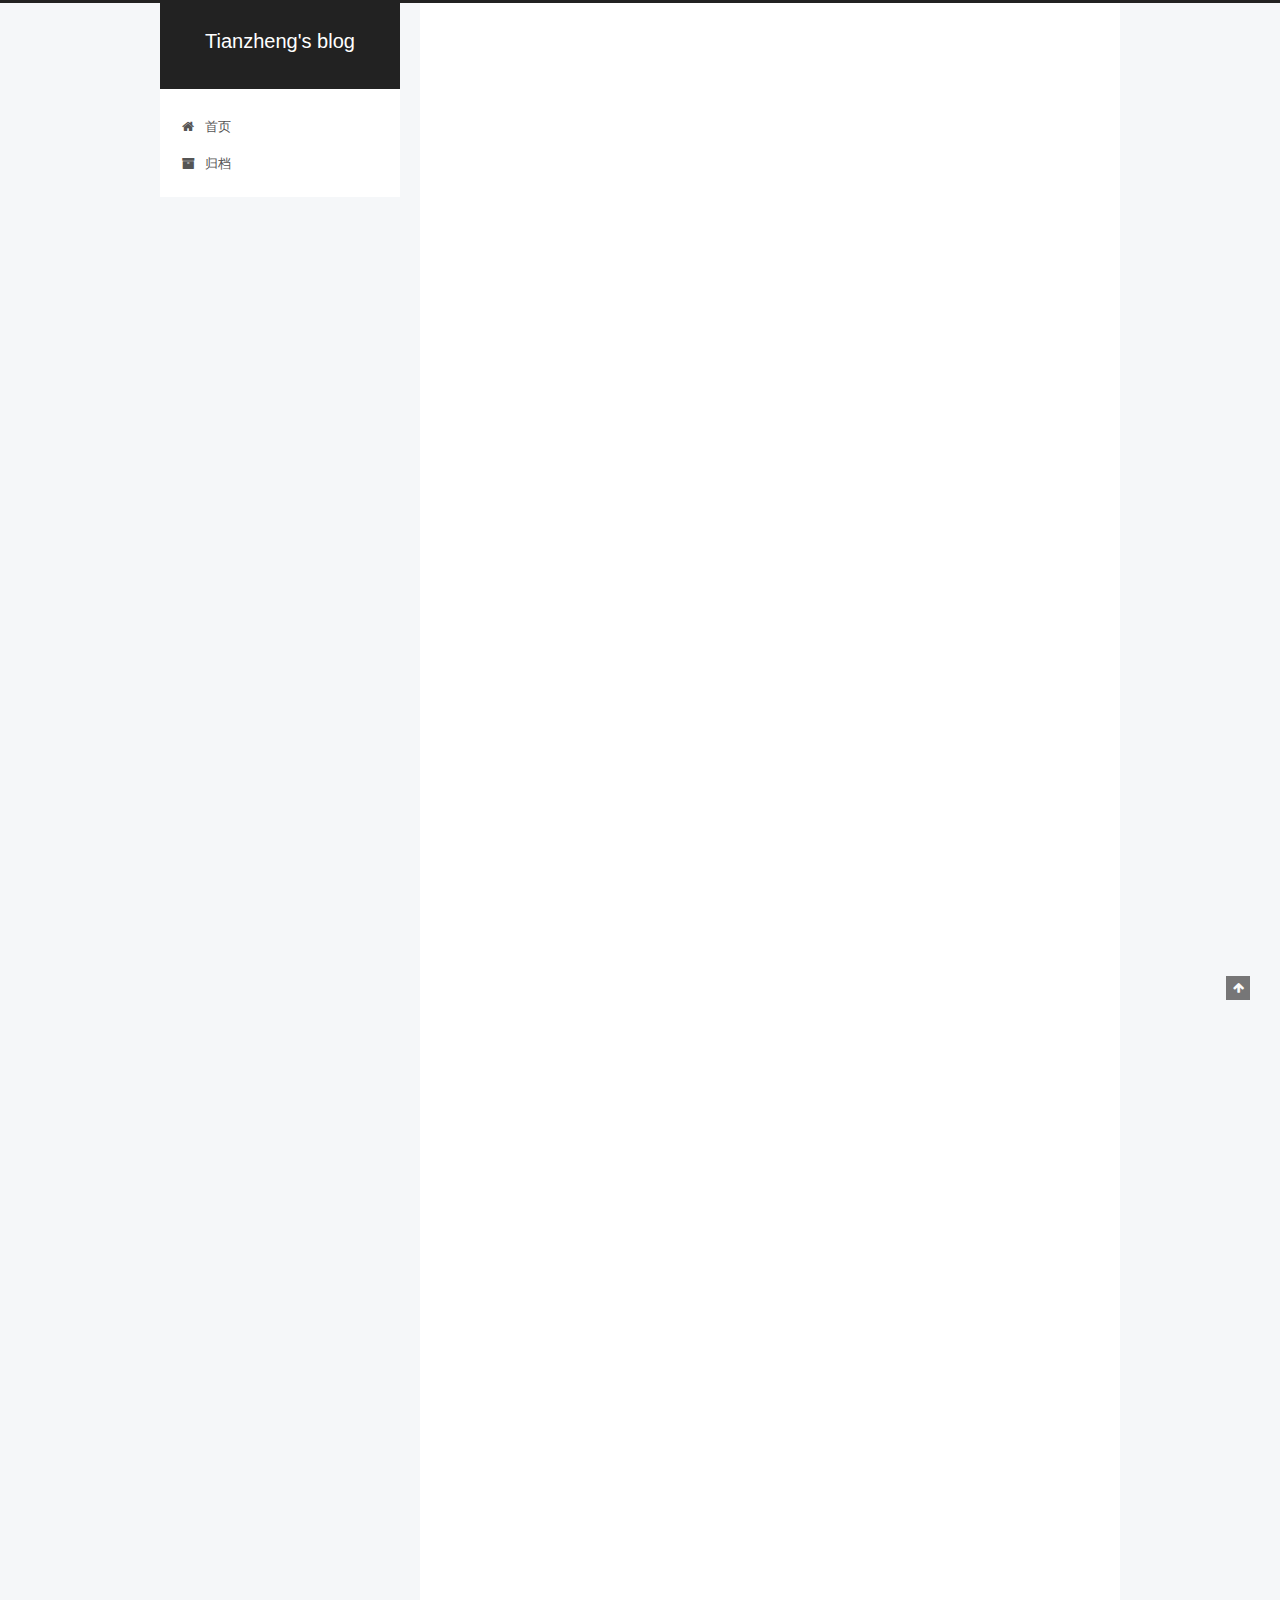
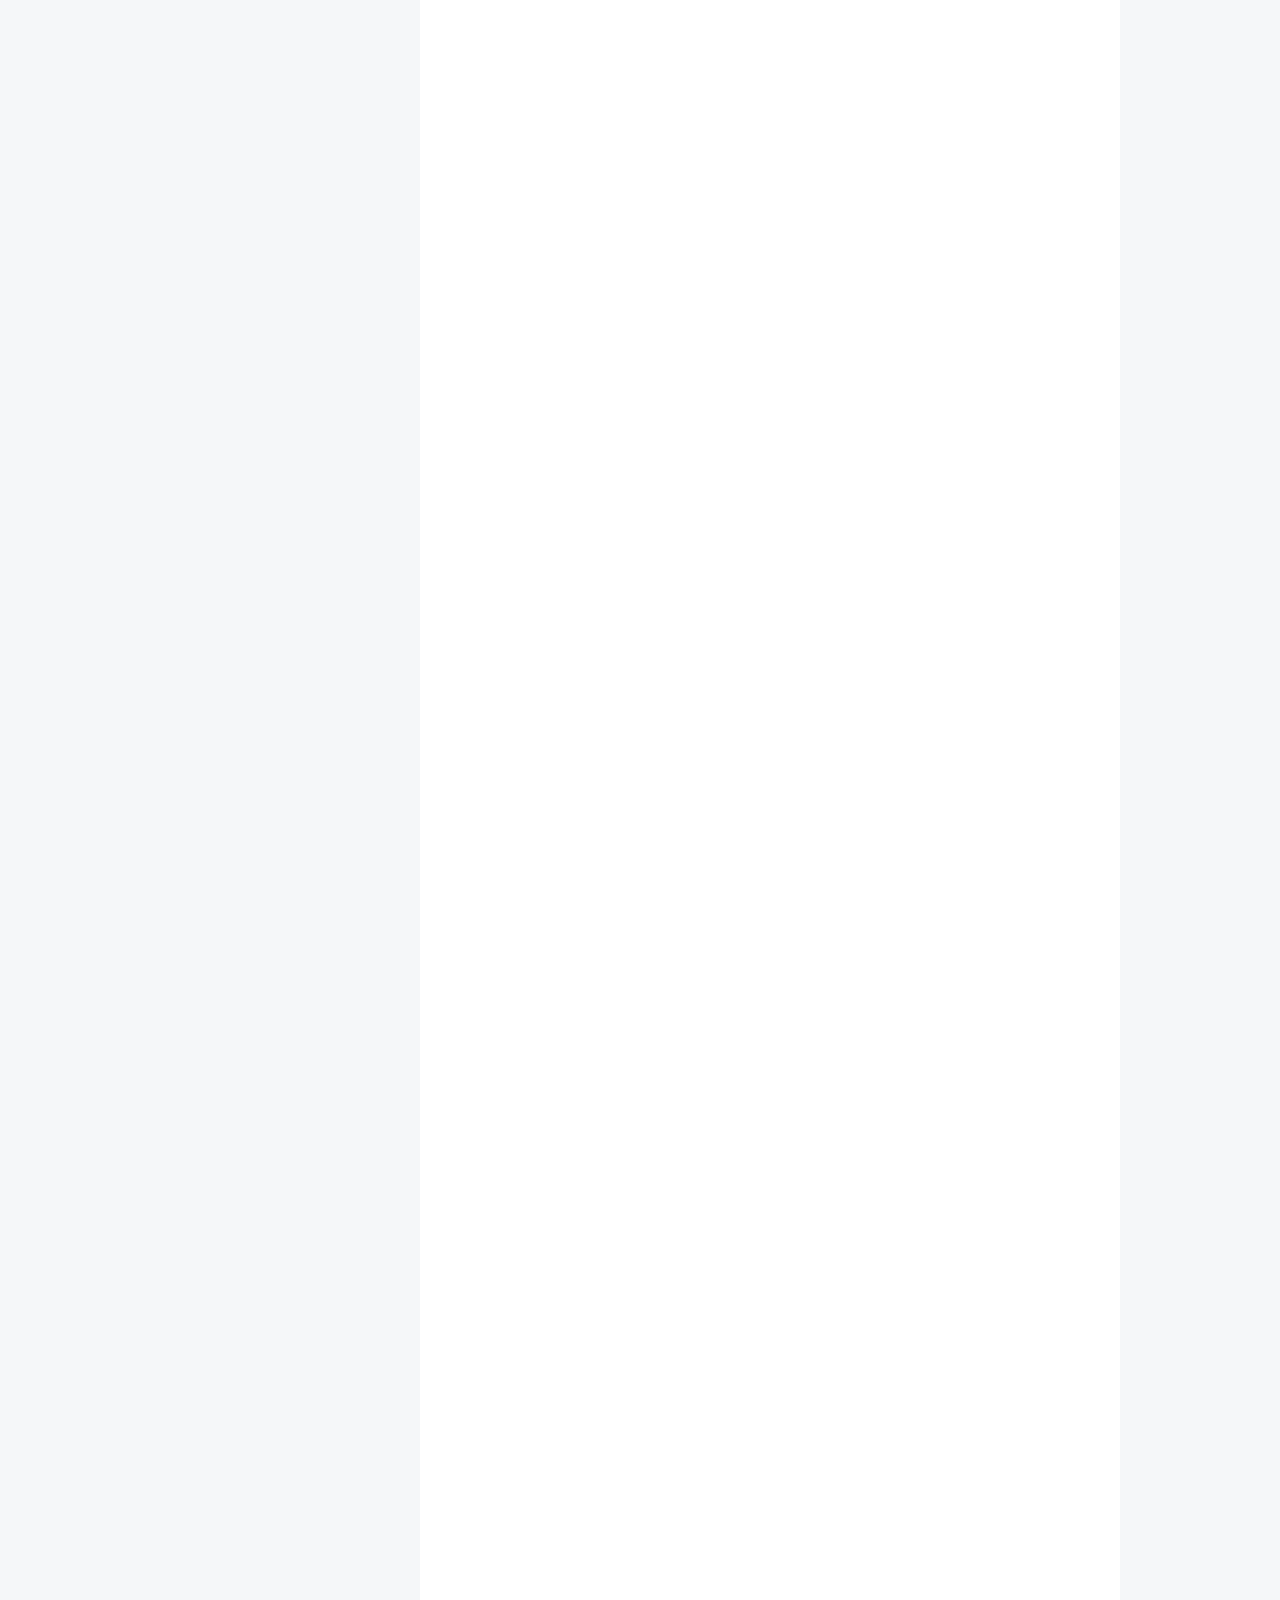
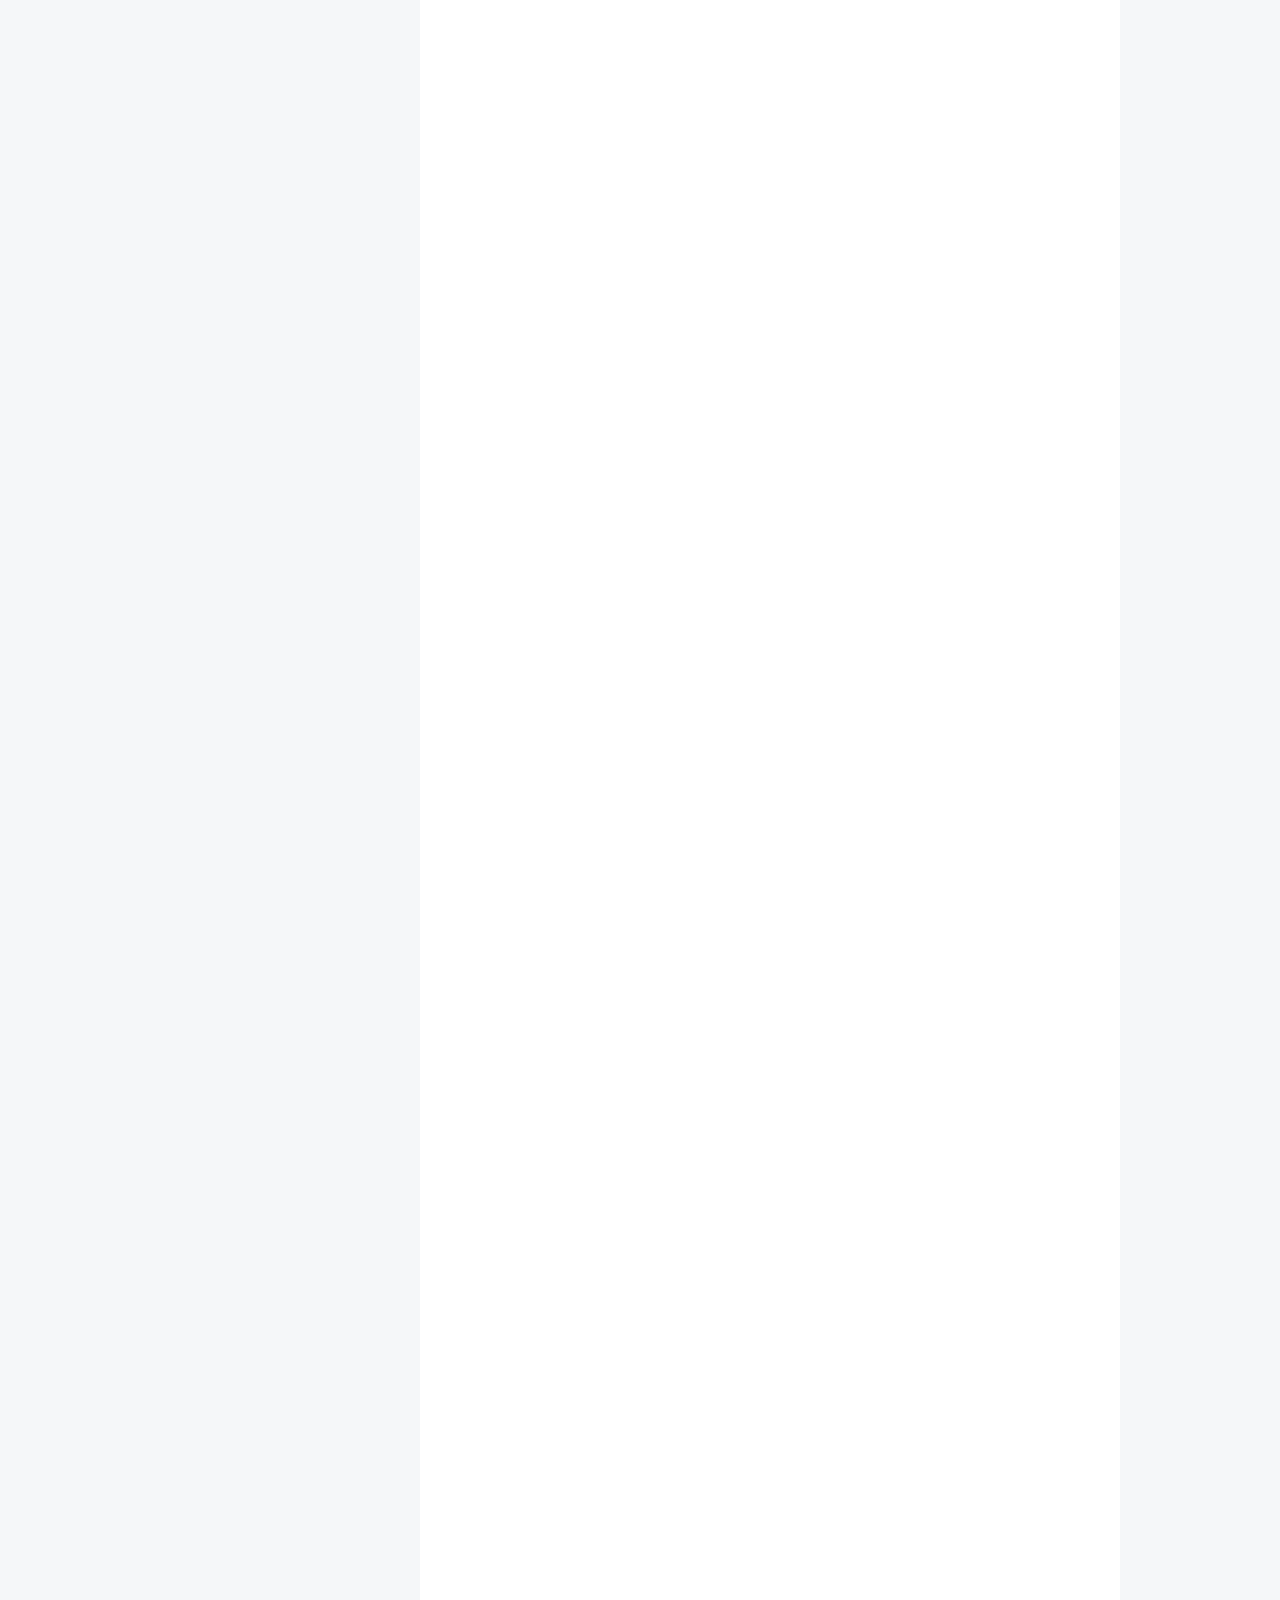
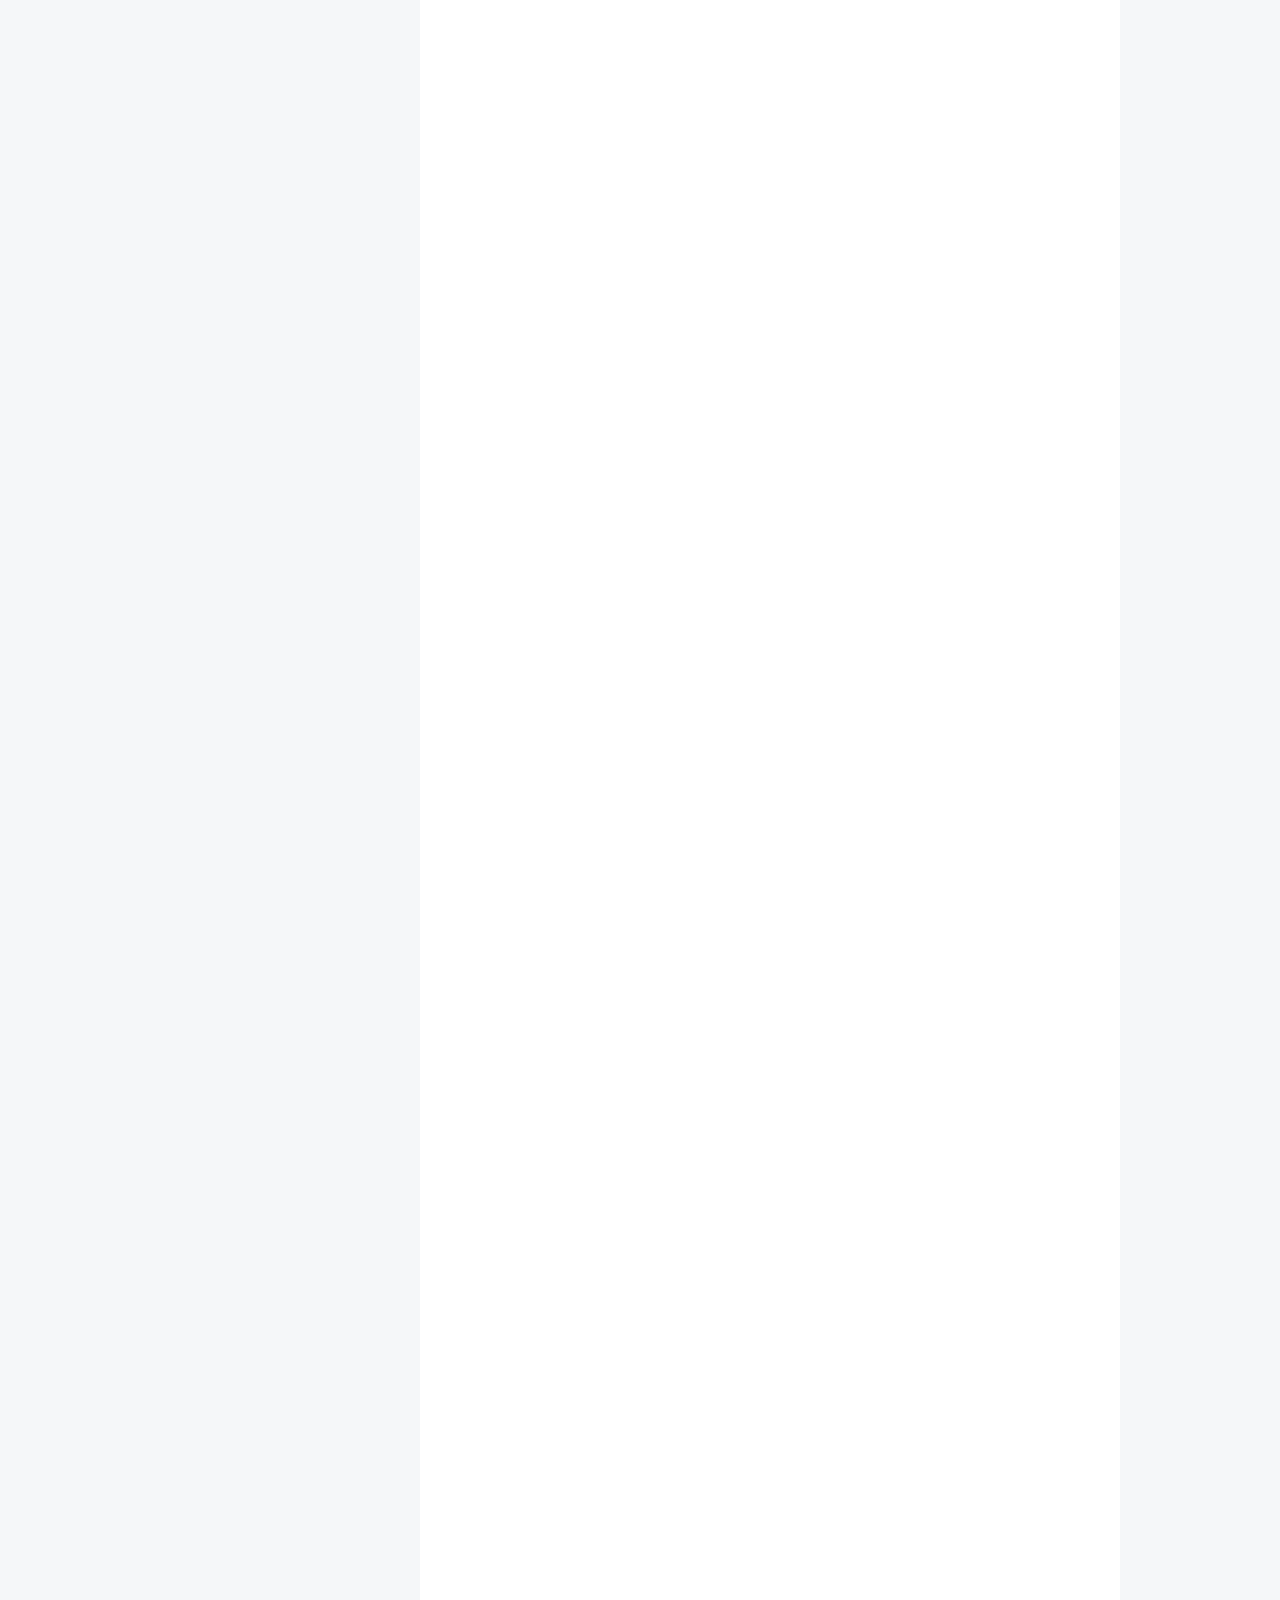
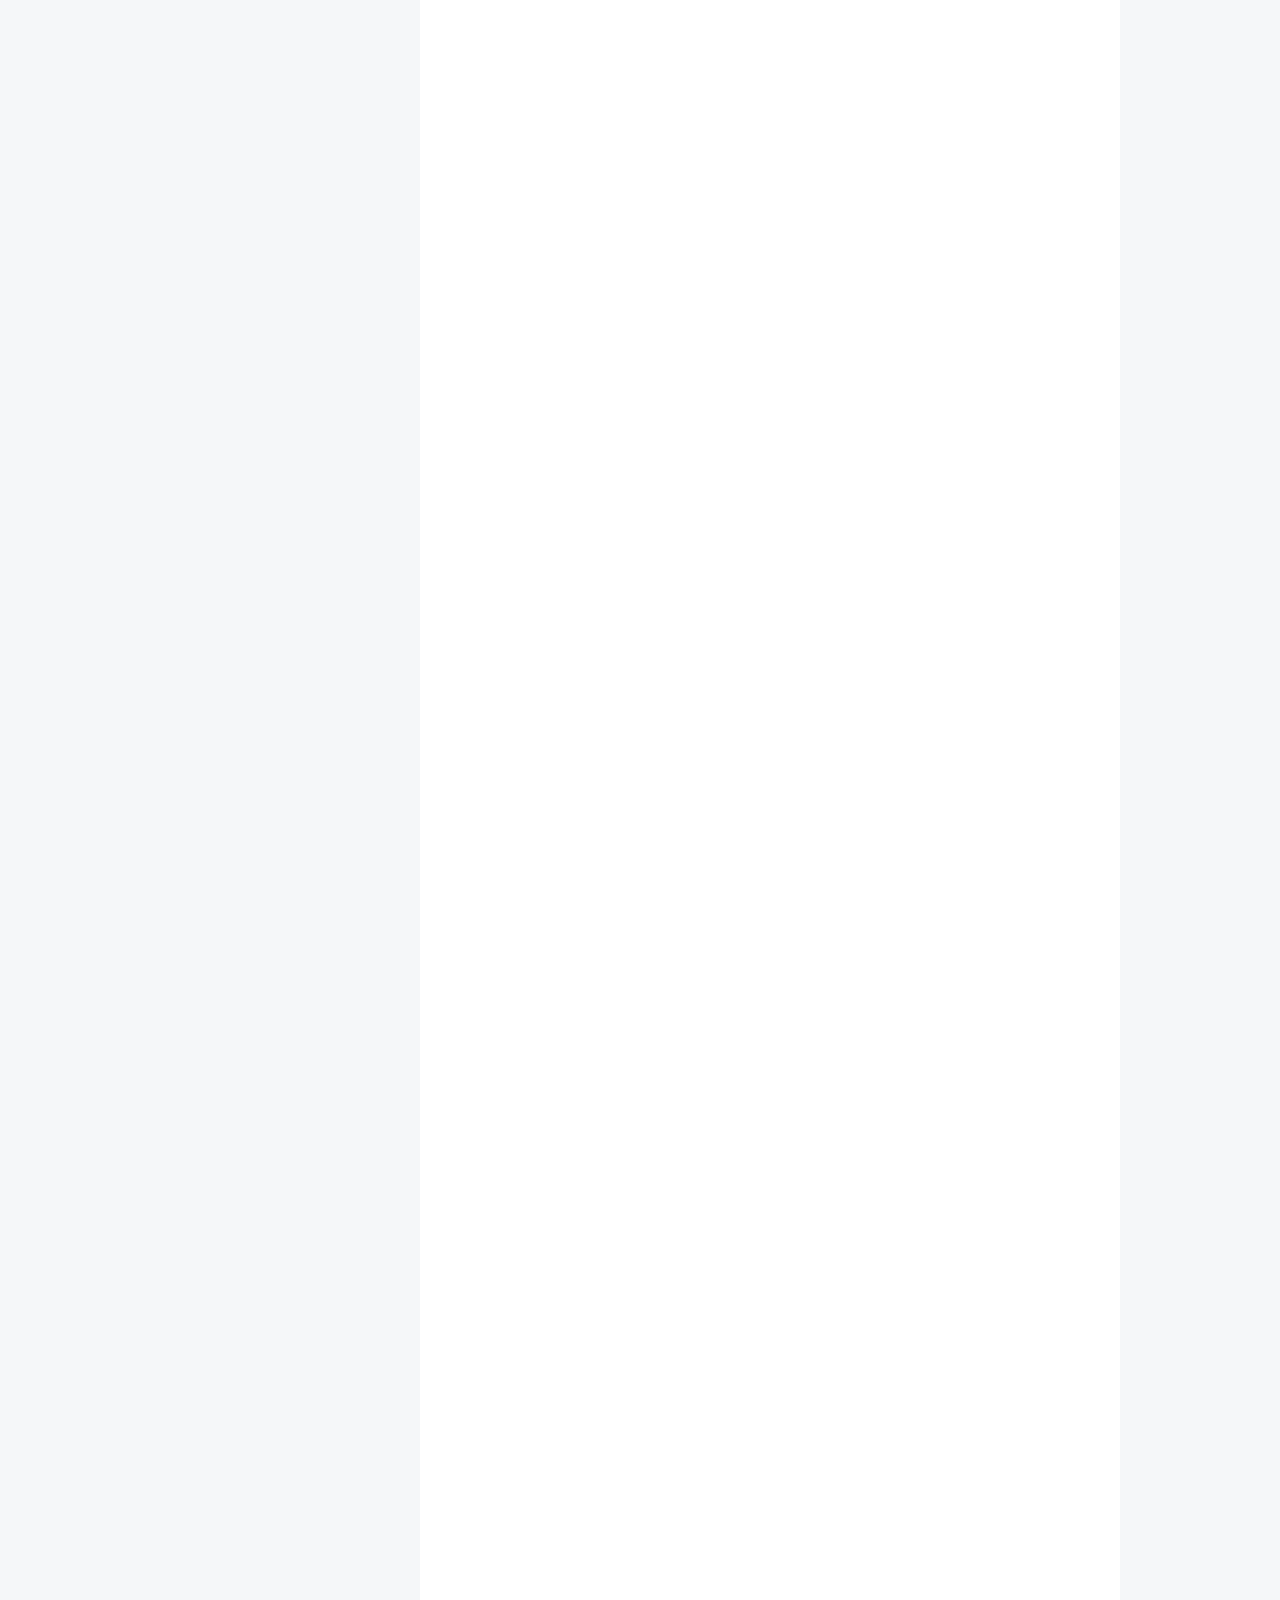
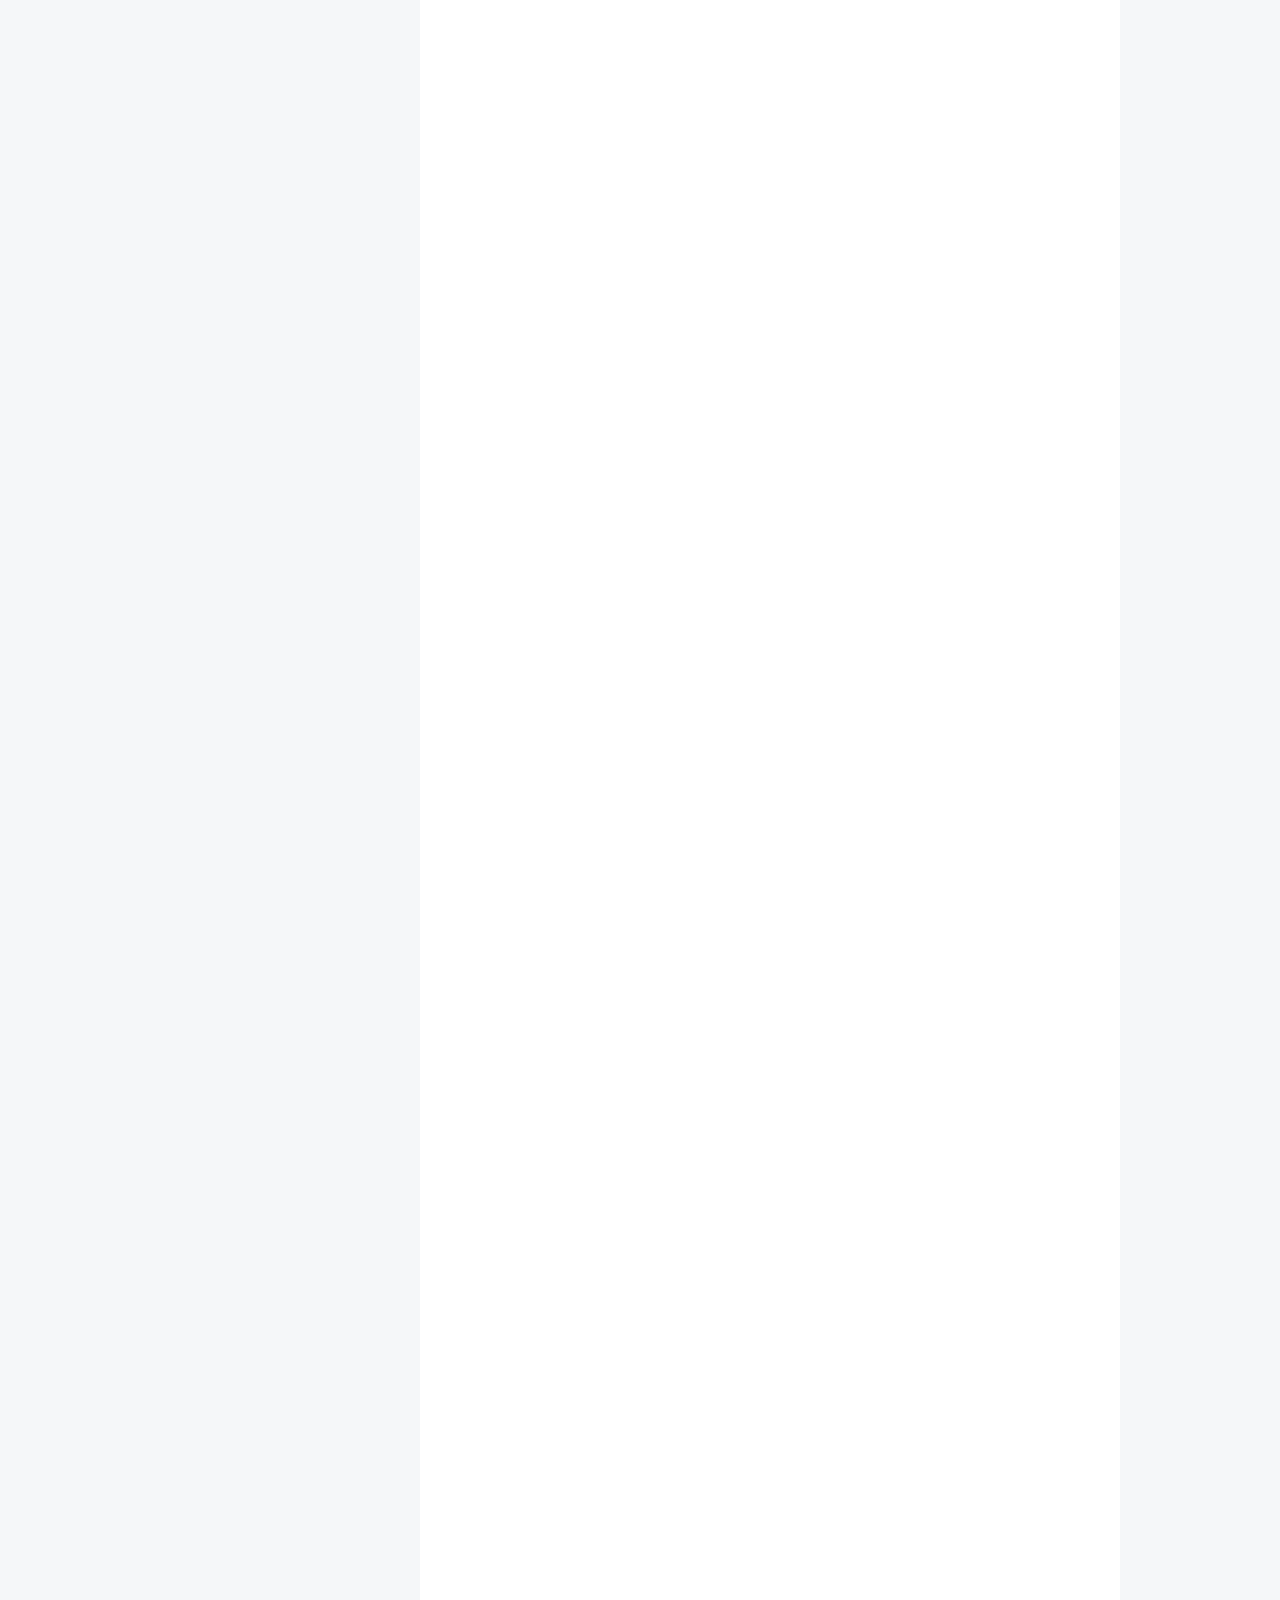
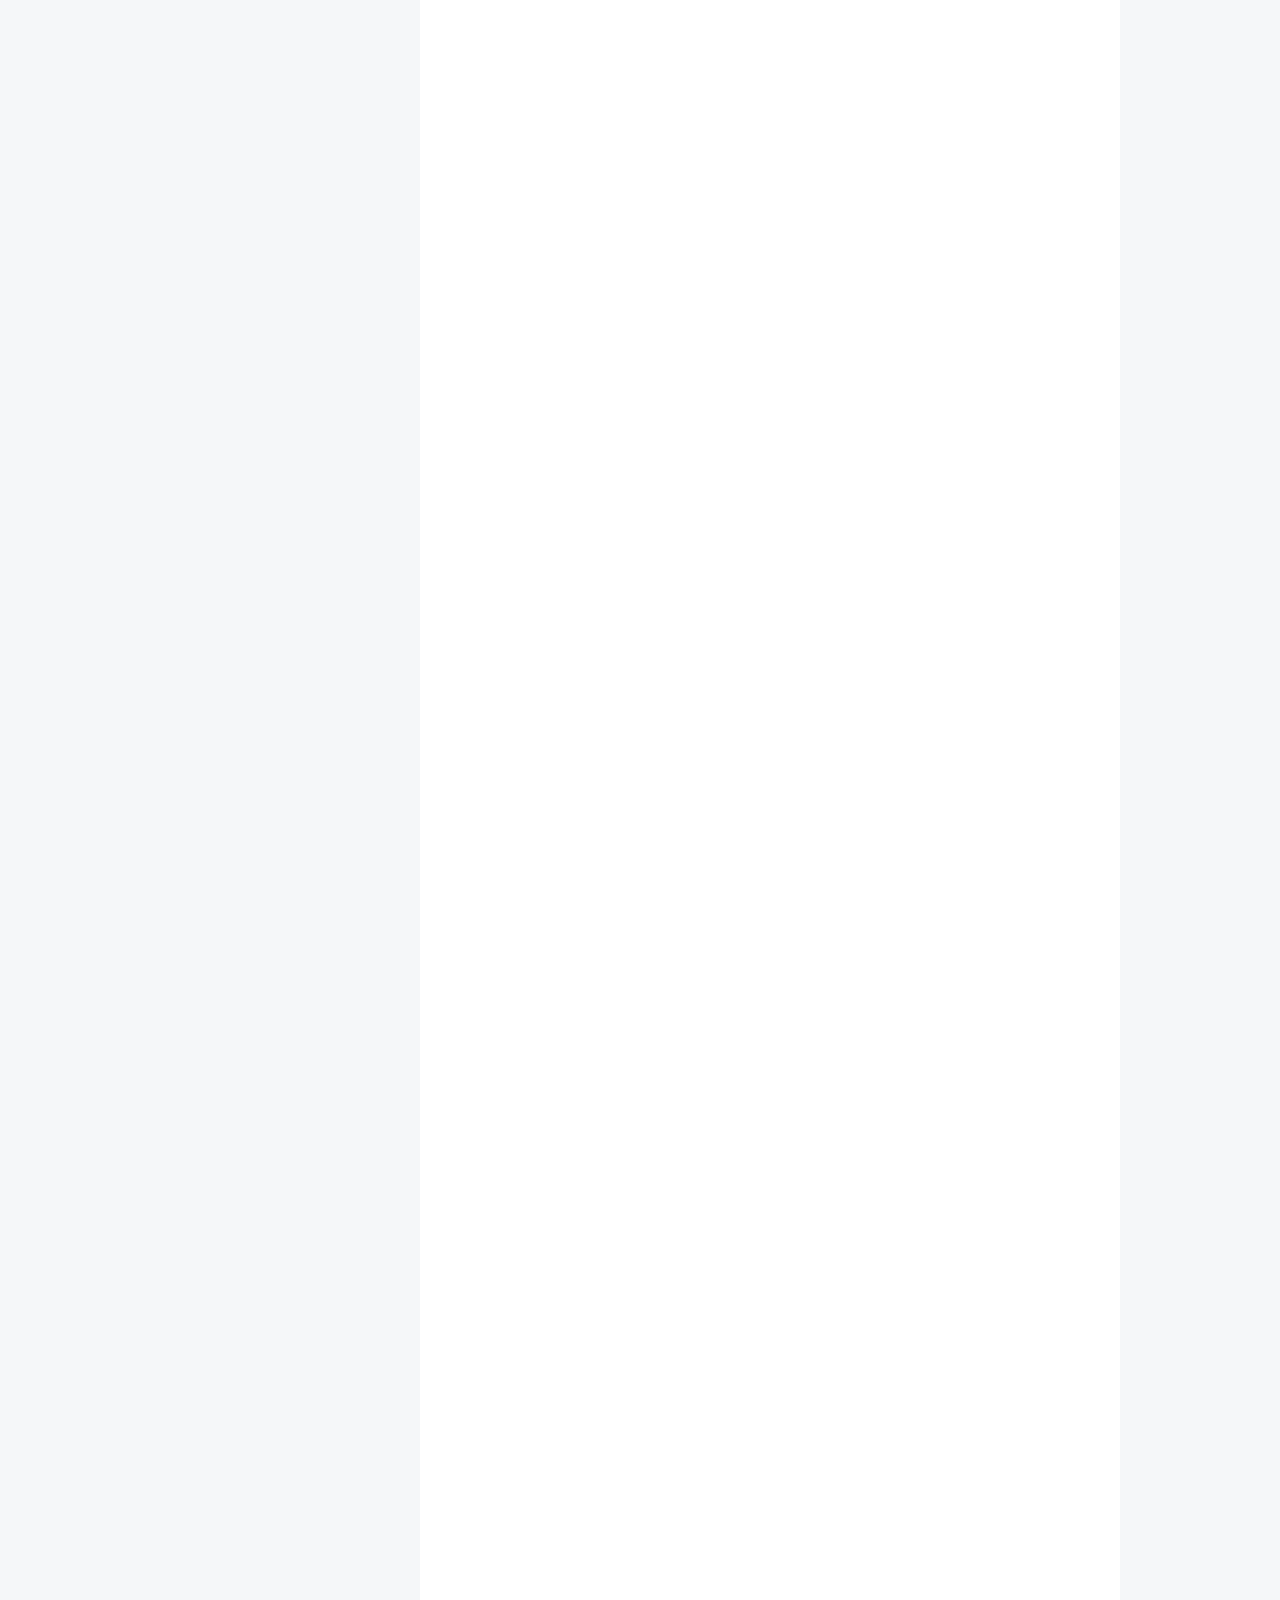
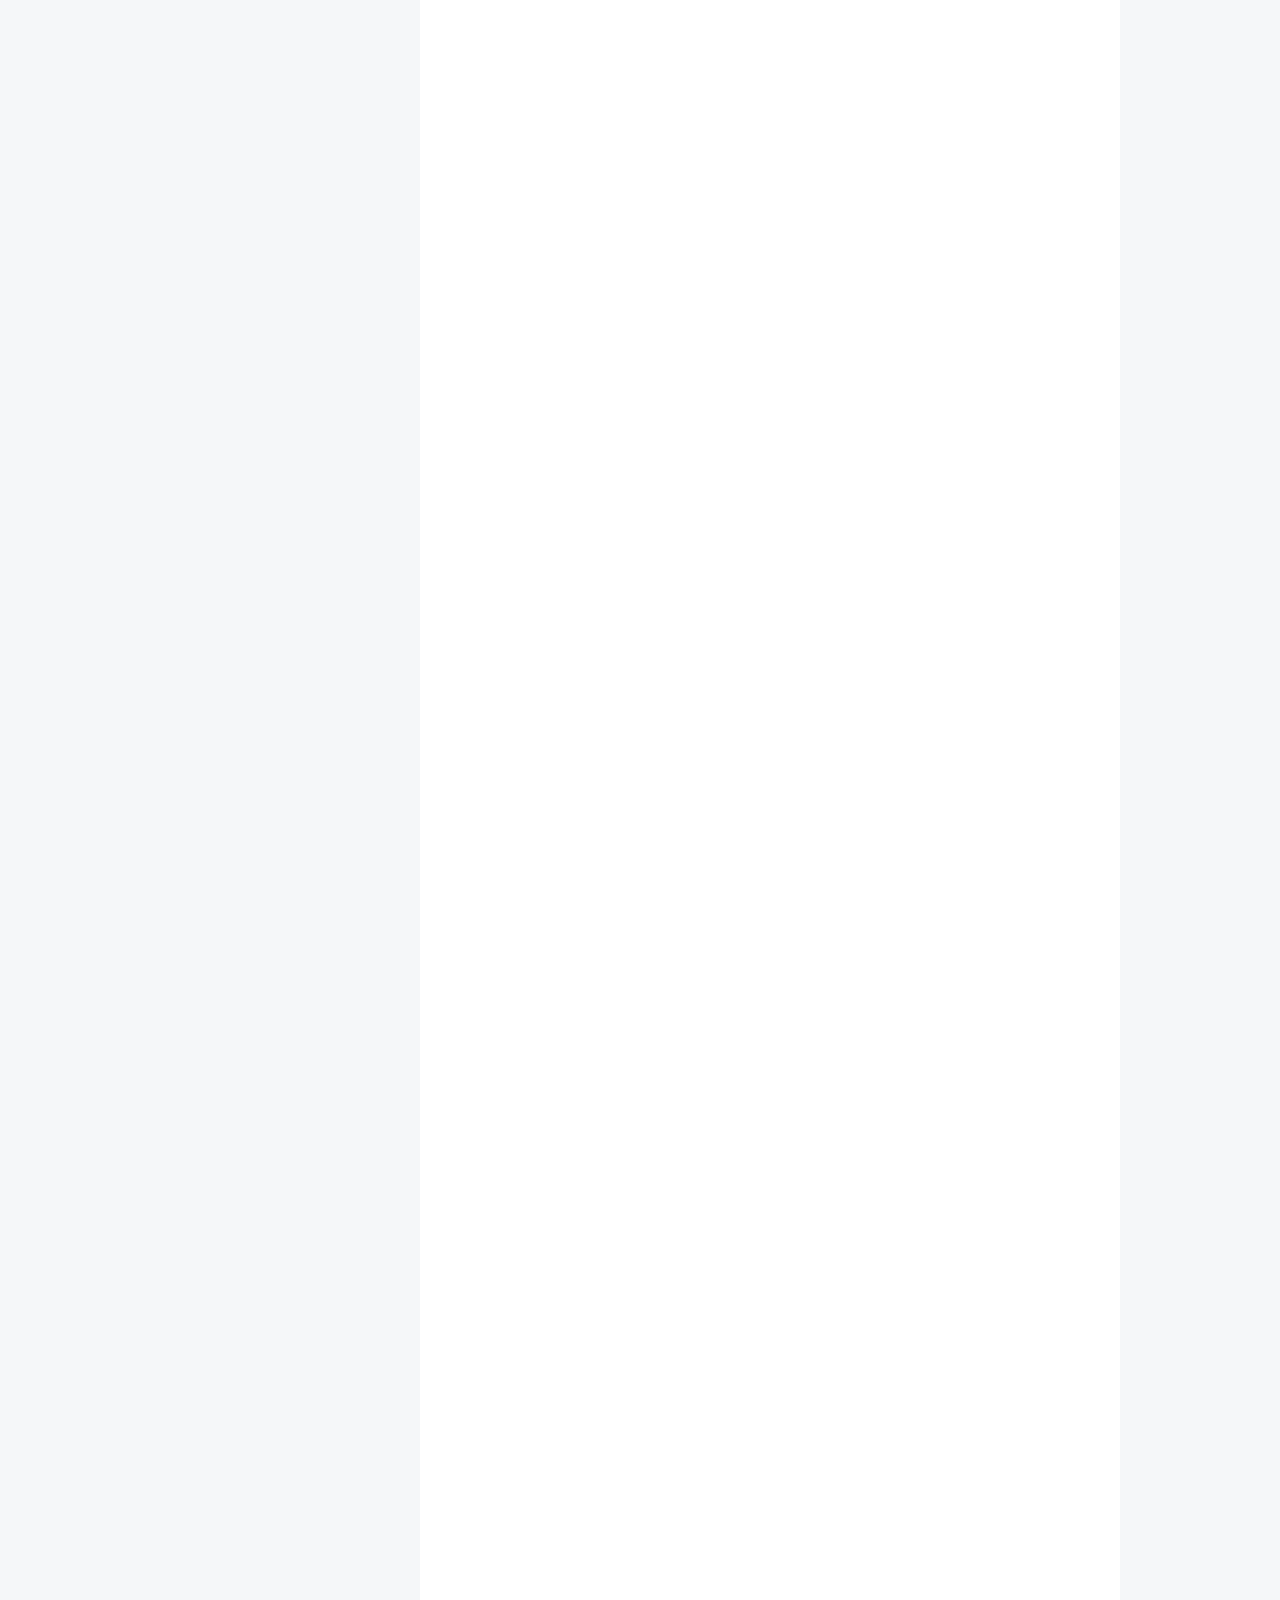
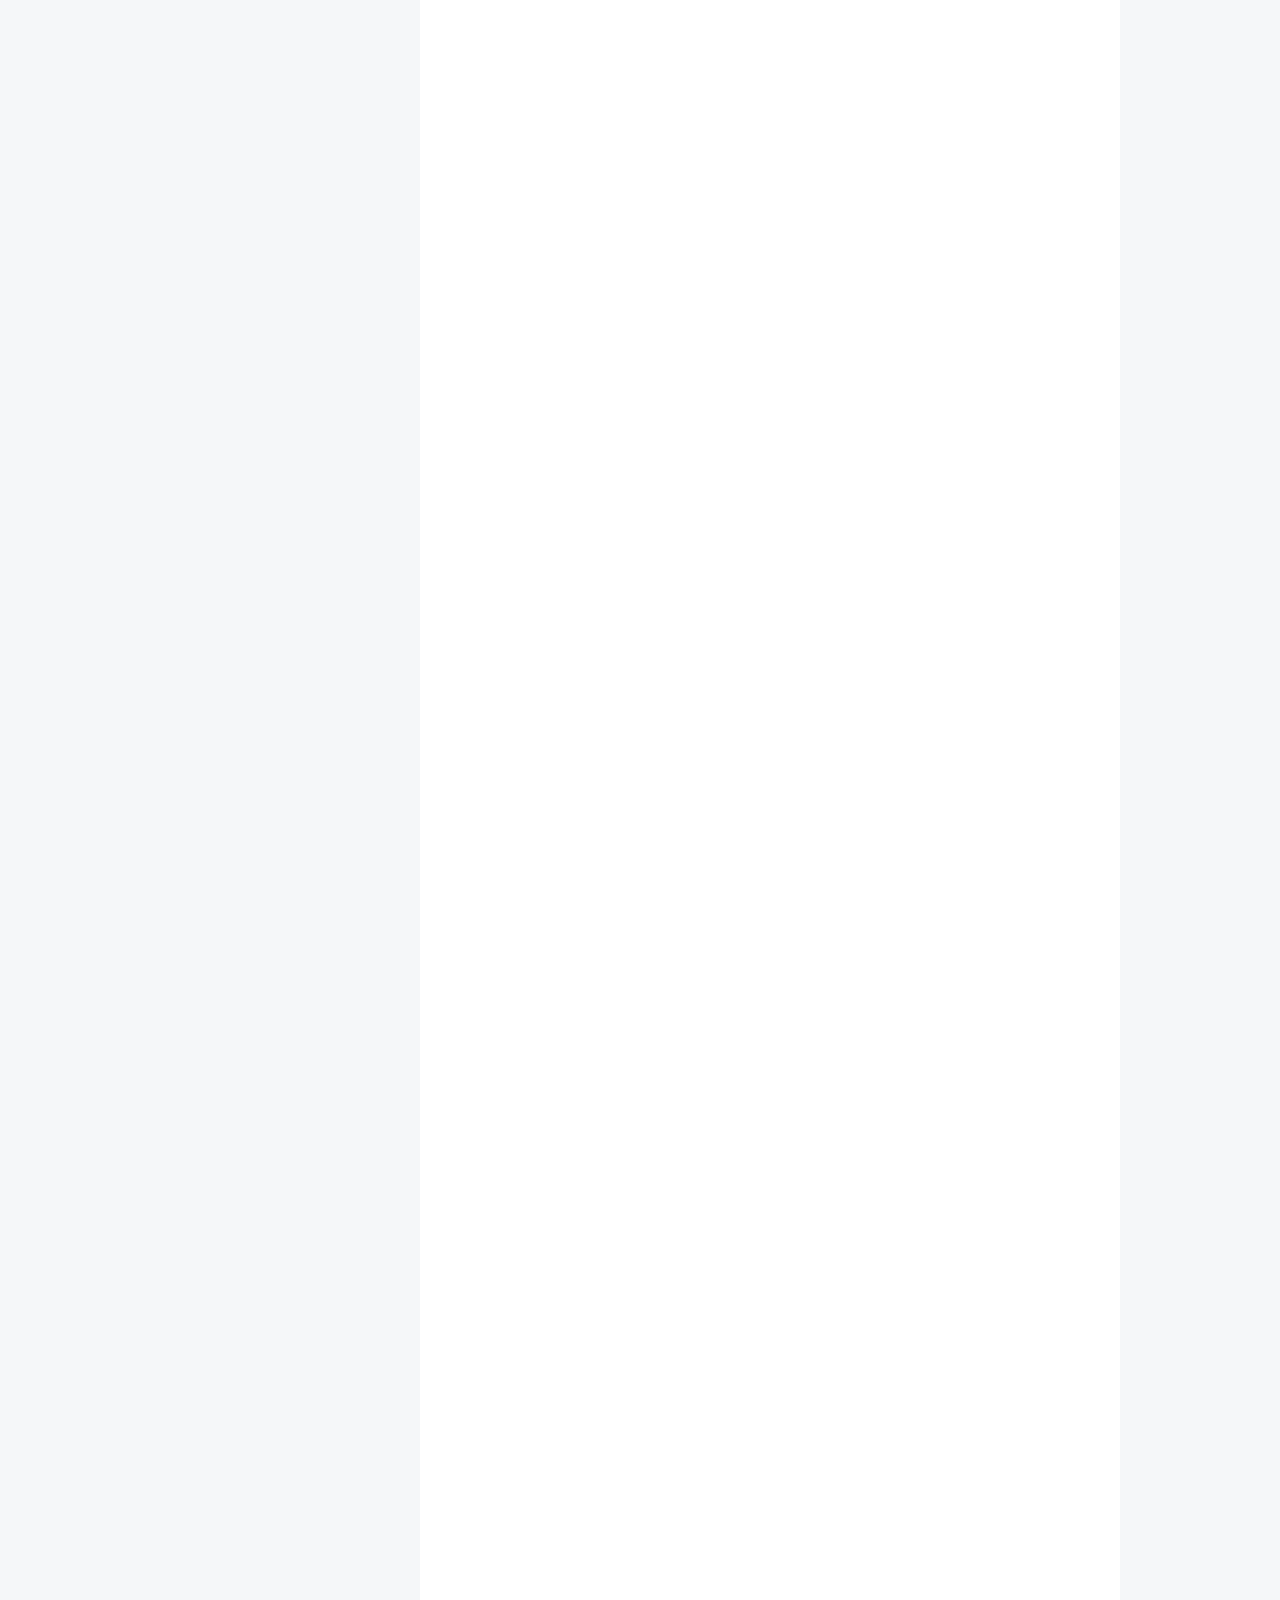
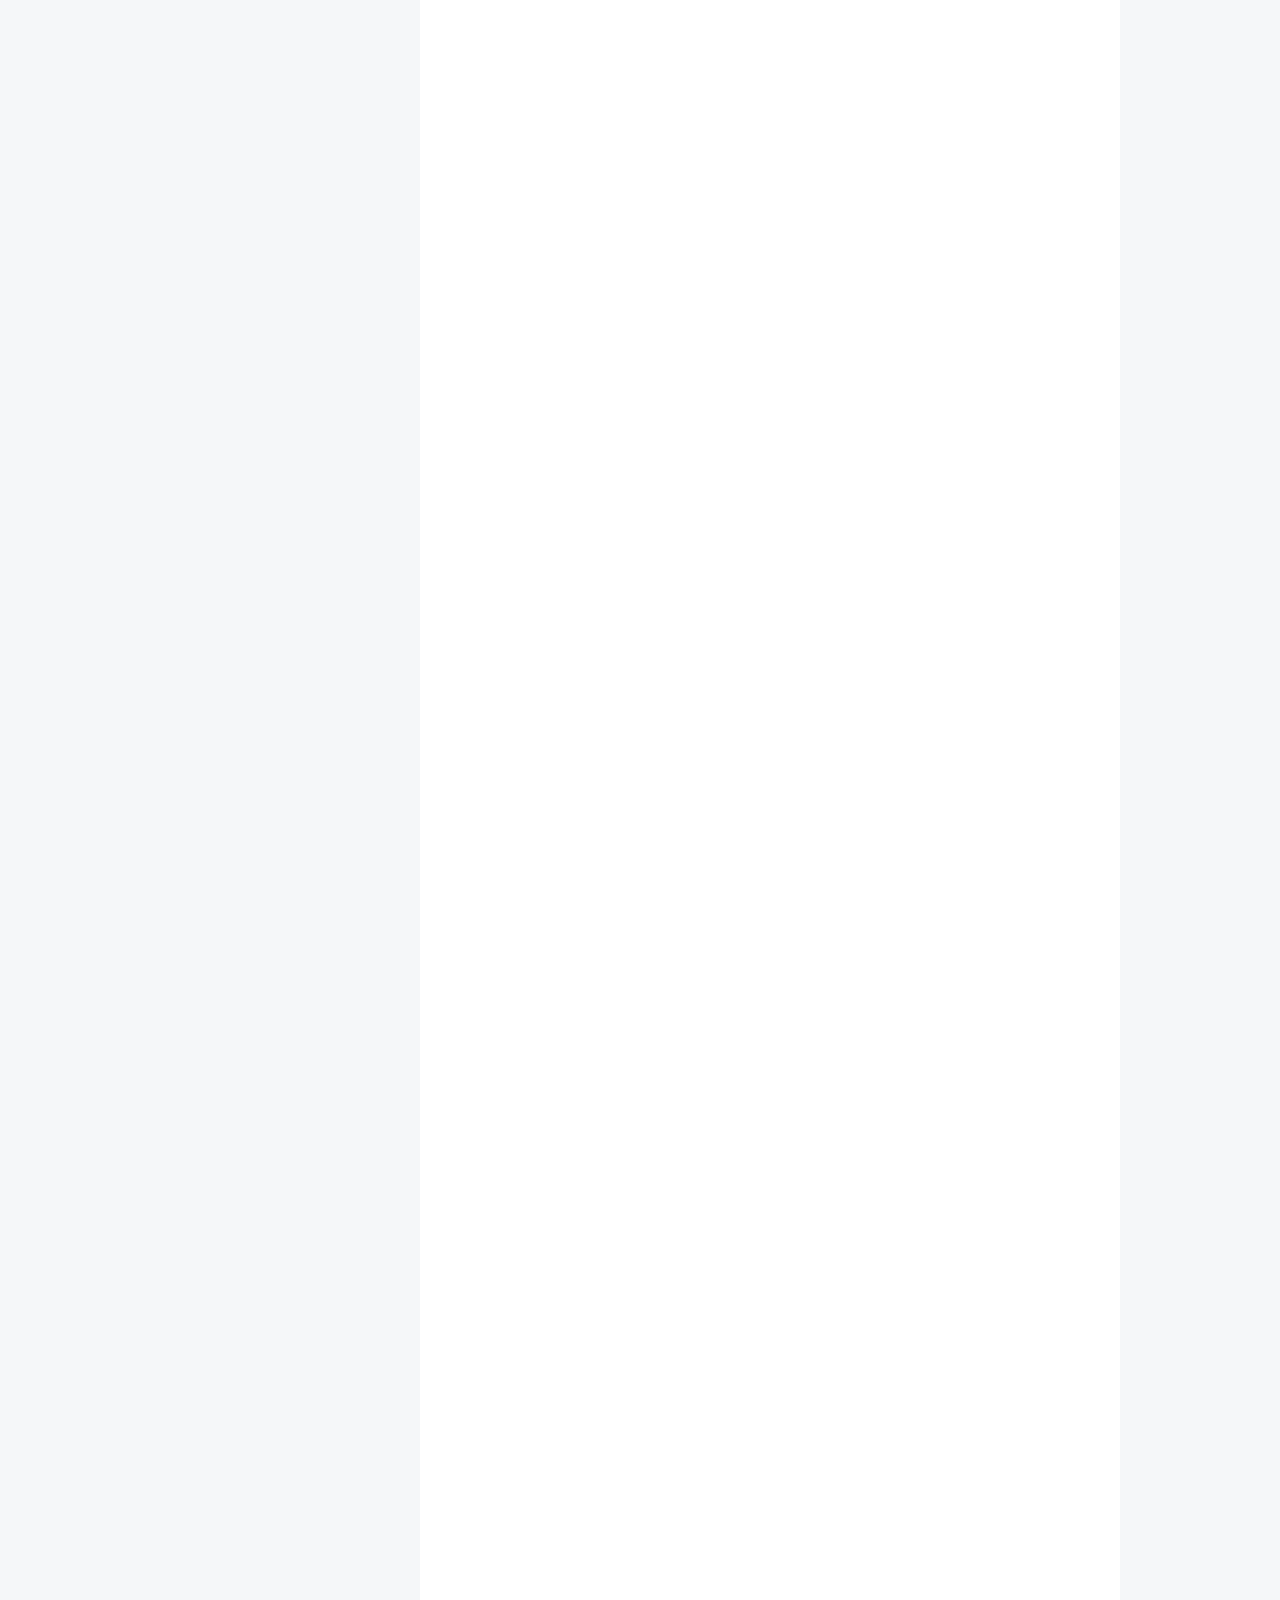
==== commit ea2743ae: "Site updated: 2019-05-27 16:08:47" ====
--- a/index.html
+++ b/index.html
@@ -80,12 +80,12 @@
 
 
 <meta property="og:type" content="website">
-<meta property="og:title" content="Hexo">
+<meta property="og:title" content="Tianzheng&#39;s blog">
 <meta property="og:url" content="http://yoursite.com/index.html">
-<meta property="og:site_name" content="Hexo">
+<meta property="og:site_name" content="Tianzheng&#39;s blog">
 <meta property="og:locale" content="zh-Hans">
 <meta name="twitter:card" content="summary">
-<meta name="twitter:title" content="Hexo">
+<meta name="twitter:title" content="Tianzheng&#39;s blog">
 
 
 
@@ -121,7 +121,7 @@
 
 
 
-  <title>Hexo</title>
+  <title>Tianzheng's blog</title>
   
 
 
@@ -152,7 +152,7 @@
     <div class="custom-logo-site-title">
       <a href="/" class="brand" rel="start">
         <span class="logo-line-before"><i></i></span>
-        <span class="site-title">Hexo</span>
+        <span class="site-title">Tianzheng's blog</span>
         <span class="logo-line-after"><i></i></span>
       </a>
     </div>
@@ -229,7 +229,7 @@
   
   
   <div class="post-block">
-    <link itemprop="mainEntityOfPage" href="http://yoursite.com/2019/05/27/hello-world/">
+    <link itemprop="mainEntityOfPage" href="http://yoursite.com/2019/05/27/AWD线下攻防赛防守步骤/">
 
     <span hidden itemprop="author" itemscope itemtype="http://schema.org/Person">
       <meta itemprop="name" content="Tianzheng">
@@ -238,7 +238,7 @@
     </span>
 
     <span hidden itemprop="publisher" itemscope itemtype="http://schema.org/Organization">
-      <meta itemprop="name" content="Hexo">
+      <meta itemprop="name" content="Tianzheng's blog">
     </span>
 
     
@@ -248,7 +248,7 @@
         
           <h1 class="post-title" itemprop="name headline">
                 
-                <a class="post-title-link" href="/2019/05/27/hello-world/" itemprop="url">Hello World</a></h1>
+                <a class="post-title-link" href="/2019/05/27/AWD线下攻防赛防守步骤/" itemprop="url">未命名</a></h1>
         
 
         <div class="post-meta">
@@ -300,15 +300,62 @@
       
         
           
-            <p>Welcome to <a href="https://hexo.io/" target="_blank" rel="noopener">Hexo</a>! This is your very first post. Check <a href="https://hexo.io/docs/" target="_blank" rel="noopener">documentation</a> for more info. If you get any problems when using Hexo, you can find the answer in <a href="https://hexo.io/docs/troubleshooting.html" target="_blank" rel="noopener">troubleshooting</a> or you can ask me on <a href="https://github.com/hexojs/hexo/issues" target="_blank" rel="noopener">GitHub</a>.</p>
-<h2 id="Quick-Start"><a href="#Quick-Start" class="headerlink" title="Quick Start"></a>Quick Start</h2><h3 id="Create-a-new-post"><a href="#Create-a-new-post" class="headerlink" title="Create a new post"></a>Create a new post</h3><figure class="highlight bash"><table><tr><td class="gutter"><pre><span class="line">1</span><br></pre></td><td class="code"><pre><span class="line">$ hexo new <span class="string">"My New Post"</span></span><br></pre></td></tr></table></figure>
-<p>More info: <a href="https://hexo.io/docs/writing.html" target="_blank" rel="noopener">Writing</a></p>
-<h3 id="Run-server"><a href="#Run-server" class="headerlink" title="Run server"></a>Run server</h3><figure class="highlight bash"><table><tr><td class="gutter"><pre><span class="line">1</span><br></pre></td><td class="code"><pre><span class="line">$ hexo server</span><br></pre></td></tr></table></figure>
-<p>More info: <a href="https://hexo.io/docs/server.html" target="_blank" rel="noopener">Server</a></p>
-<h3 id="Generate-static-files"><a href="#Generate-static-files" class="headerlink" title="Generate static files"></a>Generate static files</h3><figure class="highlight bash"><table><tr><td class="gutter"><pre><span class="line">1</span><br></pre></td><td class="code"><pre><span class="line">$ hexo generate</span><br></pre></td></tr></table></figure>
-<p>More info: <a href="https://hexo.io/docs/generating.html" target="_blank" rel="noopener">Generating</a></p>
-<h3 id="Deploy-to-remote-sites"><a href="#Deploy-to-remote-sites" class="headerlink" title="Deploy to remote sites"></a>Deploy to remote sites</h3><figure class="highlight bash"><table><tr><td class="gutter"><pre><span class="line">1</span><br></pre></td><td class="code"><pre><span class="line">$ hexo deploy</span><br></pre></td></tr></table></figure>
-<p>More info: <a href="https://hexo.io/docs/deployment.html" target="_blank" rel="noopener">Deployment</a></p>
+            <p>title:AWD线下攻防赛防守步骤</p>
+<p><strong>目录 (Table of Contents)</strong></p>
+<p>[TOCM]</p>
+<p>[TOC]</p>
+<h1 id="0x00-引言"><a href="#0x00-引言" class="headerlink" title="0x00 引言"></a>0x00 引言</h1><p><strong>由于本人是个菜鸡，对web掌握也不是很好，在比赛中也只能做做简单的防御工作。参加过几次比赛，运气比较好，也都取得了差不多的名次。下面分享一下AWD线下赛的防守方法。</strong></p>
+<h1 id="0x01-改密码"><a href="#0x01-改密码" class="headerlink" title="0x01 改密码"></a>0x01 改密码</h1><p>####1. 登录密码<br>　　登录密码就是ssh的密码，比赛时会给登录到防守服务器的用户名和密码。一般来说每个队伍的密码都是随机生成的，不改也可以，不过改了之后能方便队友连接服务器和后期操作。如果每个队伍的密码都是相同的会给大家5分钟左右的准备时间，用来改密码和其他准备工作。</p>
+<p>####2. Web后台密码<br>　　web后台弱口令几乎是每次比赛必考的，因此这是一个比拼手速的过程。首先，从网站的配置文件中找到数据库的用户名和密码（也可以直接在后台尝试弱口令爆破），这里推荐一个比较快速的查找数据库用户名和密码的方式。</p>
+<p><img src="1.png" alt="1"></p>
+<p>　　利用notepad++的文件查找功能，选中目标文件夹，搜索3306。</p>
+<p><img src="2.png" alt="2"></p>
+<p>　　然后利用账号密码登录数据库，查找后台用户名和密码。<br><figure class="highlight bash"><table><tr><td class="gutter"><pre><span class="line">1</span><br><span class="line">2</span><br><span class="line">3</span><br><span class="line">4</span><br><span class="line">5</span><br><span class="line">6</span><br><span class="line">7</span><br><span class="line">8</span><br><span class="line">9</span><br><span class="line">10</span><br><span class="line">11</span><br><span class="line">12</span><br><span class="line">13</span><br><span class="line">14</span><br><span class="line">15</span><br><span class="line">16</span><br><span class="line">17</span><br><span class="line">18</span><br><span class="line">19</span><br><span class="line">20</span><br><span class="line">21</span><br><span class="line">22</span><br><span class="line">23</span><br><span class="line">24</span><br><span class="line">25</span><br><span class="line">26</span><br><span class="line">27</span><br><span class="line">28</span><br><span class="line">29</span><br><span class="line">30</span><br><span class="line">31</span><br><span class="line">32</span><br><span class="line">33</span><br><span class="line">34</span><br><span class="line">35</span><br><span class="line">36</span><br><span class="line">37</span><br><span class="line">38</span><br><span class="line">39</span><br><span class="line">40</span><br><span class="line">41</span><br><span class="line">42</span><br><span class="line">43</span><br><span class="line">44</span><br><span class="line">45</span><br><span class="line">46</span><br><span class="line">47</span><br><span class="line">48</span><br><span class="line">49</span><br><span class="line">50</span><br><span class="line">51</span><br><span class="line">52</span><br><span class="line">53</span><br><span class="line">54</span><br><span class="line">55</span><br><span class="line">56</span><br><span class="line">57</span><br><span class="line">58</span><br><span class="line">59</span><br><span class="line">60</span><br><span class="line">61</span><br><span class="line">62</span><br><span class="line">63</span><br><span class="line">64</span><br><span class="line">65</span><br><span class="line">66</span><br><span class="line">67</span><br><span class="line">68</span><br><span class="line">69</span><br><span class="line">70</span><br><span class="line">71</span><br><span class="line">72</span><br><span class="line">73</span><br><span class="line">74</span><br><span class="line">75</span><br><span class="line">76</span><br><span class="line">77</span><br><span class="line">78</span><br><span class="line">79</span><br><span class="line">80</span><br><span class="line">81</span><br><span class="line">82</span><br><span class="line">83</span><br><span class="line">84</span><br><span class="line">85</span><br><span class="line">86</span><br><span class="line">87</span><br><span class="line">88</span><br><span class="line">89</span><br><span class="line">90</span><br><span class="line">91</span><br><span class="line">92</span><br><span class="line">93</span><br><span class="line">94</span><br><span class="line">95</span><br><span class="line">96</span><br><span class="line">97</span><br><span class="line">98</span><br><span class="line">99</span><br><span class="line">100</span><br><span class="line">101</span><br><span class="line">102</span><br><span class="line">103</span><br><span class="line">104</span><br><span class="line">105</span><br><span class="line">106</span><br><span class="line">107</span><br><span class="line">108</span><br><span class="line">109</span><br><span class="line">110</span><br><span class="line">111</span><br><span class="line">112</span><br><span class="line">113</span><br><span class="line">114</span><br><span class="line">115</span><br><span class="line">116</span><br><span class="line">117</span><br><span class="line">118</span><br><span class="line">119</span><br><span class="line">120</span><br><span class="line">121</span><br><span class="line">122</span><br><span class="line">123</span><br><span class="line">124</span><br><span class="line">125</span><br><span class="line">126</span><br><span class="line">127</span><br><span class="line">128</span><br><span class="line">129</span><br><span class="line">130</span><br><span class="line">131</span><br><span class="line">132</span><br><span class="line">133</span><br><span class="line">134</span><br><span class="line">135</span><br><span class="line">136</span><br><span class="line">137</span><br><span class="line">138</span><br><span class="line">139</span><br><span class="line">140</span><br><span class="line">141</span><br><span class="line">142</span><br><span class="line">143</span><br></pre></td><td class="code"><pre><span class="line">root@ubuntu$ mysql -u username -ppassword</span><br><span class="line">mysql: [Warning] Using a password on the <span class="built_in">command</span> line interface can be insecure.</span><br><span class="line">Welcome to the MySQL monitor.  Commands end with ; or \g.</span><br><span class="line">Your MySQL connection id is 4</span><br><span class="line">Server version: 5.7.18 MySQL Community Server (GPL)</span><br><span class="line"></span><br><span class="line">Copyright (c) 2000, 2017, Oracle and/or its affiliates. All rights reserved.</span><br><span class="line"></span><br><span class="line">Oracle is a registered trademark of Oracle Corporation and/or its</span><br><span class="line">affiliates. Other names may be trademarks of their respective</span><br><span class="line">owners.</span><br><span class="line"></span><br><span class="line">Type <span class="string">'help;'</span> or <span class="string">'\h'</span> <span class="keyword">for</span> <span class="built_in">help</span>. Type <span class="string">'\c'</span> to clear the current input statement.</span><br><span class="line"></span><br><span class="line">mysql&gt; show databases;</span><br><span class="line">+--------------------+</span><br><span class="line">| Database           |</span><br><span class="line">+--------------------+</span><br><span class="line">| information_schema |</span><br><span class="line">| phpcms             |</span><br><span class="line">+--------------------+</span><br><span class="line">2 rows <span class="keyword">in</span> <span class="built_in">set</span> (0.00 sec)</span><br><span class="line"></span><br><span class="line">mysql&gt; use phpcms;</span><br><span class="line">Reading table information <span class="keyword">for</span> completion of table and column names</span><br><span class="line">You can turn off this feature to get a quicker startup with -A</span><br><span class="line"></span><br><span class="line">Database changed</span><br><span class="line">mysql&gt; show tables;</span><br><span class="line">+-----------------------+</span><br><span class="line">| Tables_in_phpcms      |</span><br><span class="line">+-----------------------+</span><br><span class="line">| v9_admin              |</span><br><span class="line">| v9_admin_panel        |</span><br><span class="line">| v9_admin_role         |</span><br><span class="line">| v9_admin_role_priv    |</span><br><span class="line">| v9_announce           |</span><br><span class="line">| v9_attachment         |</span><br><span class="line">| v9_attachment_index   |</span><br><span class="line">| v9_badword            |</span><br><span class="line">| v9_block              |</span><br><span class="line">| v9_block_history      |</span><br><span class="line">| v9_block_priv         |</span><br><span class="line">| v9_cache              |</span><br><span class="line">| v9_category           |</span><br><span class="line">| v9_category_priv      |</span><br><span class="line">| v9_collection_content |</span><br><span class="line">| v9_collection_history |</span><br><span class="line">| v9_collection_node    |</span><br><span class="line">| v9_collection_program |</span><br><span class="line">| v9_comment            |</span><br><span class="line">| v9_comment_check      |</span><br><span class="line">| v9_comment_data_1     |</span><br><span class="line">| v9_comment_setting    |</span><br><span class="line">| v9_comment_table      |</span><br><span class="line">| v9_content_check      |</span><br><span class="line">| v9_copyfrom           |</span><br><span class="line">| v9_datacall           |</span><br><span class="line">| v9_dbsource           |</span><br><span class="line">| v9_download           |</span><br><span class="line">| v9_download_data      |</span><br><span class="line">| v9_downservers        |</span><br><span class="line">| v9_extend_setting     |</span><br><span class="line">| v9_favorite           |</span><br><span class="line">| v9_hits               |</span><br><span class="line">| v9_ipbanned           |</span><br><span class="line">| v9_keylink            |</span><br><span class="line">| v9_keyword            |</span><br><span class="line">| v9_keyword_data       |</span><br><span class="line">| v9_link               |</span><br><span class="line">| v9_linkage            |</span><br><span class="line">| v9_log                |</span><br><span class="line">| v9_member             |</span><br><span class="line">| v9_member_detail      |</span><br><span class="line">| v9_member_group       |</span><br><span class="line">| v9_member_menu        |</span><br><span class="line">| v9_member_verify      |</span><br><span class="line">| v9_member_vip         |</span><br><span class="line">| v9_menu               |</span><br><span class="line">| v9_message            |</span><br><span class="line">| v9_message_data       |</span><br><span class="line">| v9_message_group      |</span><br><span class="line">| v9_model              |</span><br><span class="line">| v9_model_field        |</span><br><span class="line">| v9_module             |</span><br><span class="line">| v9_mood               |</span><br><span class="line">| v9_news               |</span><br><span class="line">| v9_news_data          |</span><br><span class="line">| v9_page               |</span><br><span class="line">| v9_pay_account        |</span><br><span class="line">| v9_pay_payment        |</span><br><span class="line">| v9_pay_spend          |</span><br><span class="line">| v9_picture            |</span><br><span class="line">| v9_picture_data       |</span><br><span class="line">| v9_position           |</span><br><span class="line">| v9_position_data      |</span><br><span class="line">| v9_poster             |</span><br><span class="line">| v9_poster_201705      |</span><br><span class="line">| v9_poster_space       |</span><br><span class="line">| v9_queue              |</span><br><span class="line">| v9_release_point      |</span><br><span class="line">| v9_search             |</span><br><span class="line">| v9_search_keyword     |</span><br><span class="line">| v9_session            |</span><br><span class="line">| v9_site               |</span><br><span class="line">| v9_sms_report         |</span><br><span class="line">| v9_special            |</span><br><span class="line">| v9_special_c_data     |</span><br><span class="line">| v9_special_content    |</span><br><span class="line">| v9_sphinx_counter     |</span><br><span class="line">| v9_sso_admin          |</span><br><span class="line">| v9_sso_applications   |</span><br><span class="line">| v9_sso_members        |</span><br><span class="line">| v9_sso_messagequeue   |</span><br><span class="line">| v9_sso_session        |</span><br><span class="line">| v9_sso_settings       |</span><br><span class="line">| v9_tag                |</span><br><span class="line">| v9_template_bak       |</span><br><span class="line">| v9_times              |</span><br><span class="line">| v9_type               |</span><br><span class="line">| v9_urlrule            |</span><br><span class="line">| v9_video              |</span><br><span class="line">| v9_video_content      |</span><br><span class="line">| v9_video_data         |</span><br><span class="line">| v9_video_store        |</span><br><span class="line">| v9_vote_data          |</span><br><span class="line">| v9_vote_option        |</span><br><span class="line">| v9_vote_subject       |</span><br><span class="line">| v9_wap                |</span><br><span class="line">| v9_wap_type           |</span><br><span class="line">| v9_workflow           |</span><br><span class="line">+-----------------------+</span><br><span class="line">99 rows <span class="keyword">in</span> <span class="built_in">set</span> (0.00 sec)</span><br><span class="line"></span><br><span class="line">mysql&gt; select * from v9_admin;</span><br><span class="line">+--------+----------+----------------------------------+--------+---------+-------------+---------------+--------------+----------+------+------+</span><br><span class="line">| userid | username | password                         | roleid | encrypt | lastloginip | lastlogintime | email        | realname | card | lang |</span><br><span class="line">+--------+----------+----------------------------------+--------+---------+-------------+---------------+--------------+----------+------+------+</span><br><span class="line">|      1 | admin    | 27ae133841a9a903b0ba33dd2731c19f |      1 | HvdsJS  | 192.168.2.4 |    1494213467 | admin@qq.com |          |      |      |</span><br><span class="line">+--------+----------+----------------------------------+--------+---------+-------------+---------------+--------------+----------+------+------+</span><br><span class="line">1 row <span class="keyword">in</span> <span class="built_in">set</span> (0.00 sec)</span><br><span class="line"></span><br><span class="line">mysql&gt;</span><br></pre></td></tr></table></figure></p>
+<p>　　查找到用户名和密码之后，可以通过update命令来修改对应字段。<br><figure class="highlight bash"><table><tr><td class="gutter"><pre><span class="line">1</span><br></pre></td><td class="code"><pre><span class="line">mysql&gt; update table_name <span class="built_in">set</span> password = <span class="string">'string'</span> <span class="built_in">where</span> username = <span class="string">'admin'</span>;</span><br></pre></td></tr></table></figure></p>
+<p>　　也可以将加密的密码解密，然后登录后台进行修改。</p>
+<h1 id="0x02-下载源码"><a href="#0x02-下载源码" class="headerlink" title="0x02 下载源码"></a>0x02 下载源码</h1><p>####1. 使用Xftp、MobaXterm等软件或者远程桌面<br>　　用Xftp或MobaXterm建立远程文件连接</p>
+<p>####2. 找到源码位置打包并下载<br>　　查找源码位置，首先查看中间件。<br><figure class="highlight bash"><table><tr><td class="gutter"><pre><span class="line">1</span><br><span class="line">2</span><br></pre></td><td class="code"><pre><span class="line">root@ubuntu$ netstat -tunlp | grep 80</span><br><span class="line">tcp     0    0 0.0.0.0:80     0.0.0.0:*    LISTEN    894/nginx: master p</span><br></pre></td></tr></table></figure></p>
+<pre><code>各个中间件源码默认路径：
+Apache：/var/www/html
+Nginx：/usr/share/nginx/html
+Tomcat：/var/lib/tomcatX/webapps
+</code></pre><p>　　找到源码位置后，将源码打包，可以提高下载源码速度。</p>
+<figure class="highlight bash"><table><tr><td class="gutter"><pre><span class="line">1</span><br><span class="line">2</span><br><span class="line">3</span><br><span class="line">4</span><br></pre></td><td class="code"><pre><span class="line"><span class="comment">#打包命令</span></span><br><span class="line">root@ubuntu$ tar cvf src_1.tar ./html</span><br><span class="line"><span class="comment">#解包命令</span></span><br><span class="line">root@ubuntu$ tar xvf src_1.tar</span><br></pre></td></tr></table></figure>
+<h1 id="0x03-用D盾扫描源码"><a href="#0x03-用D盾扫描源码" class="headerlink" title="0x03 用D盾扫描源码"></a>0x03 用D盾扫描源码</h1><p>　　将下载完的源码拖到D盾中进行扫描<br><img src="3.png" alt="3"></p>
+<h1 id="0x04-删除后门"><a href="#0x04-删除后门" class="headerlink" title="0x04 删除后门"></a>0x04 删除后门</h1><p>　　将扫描到的后门在服务器源码中删除或者注释掉。</p>
+<h1 id="0x05-改源码目录权限"><a href="#0x05-改源码目录权限" class="headerlink" title="0x05 改源码目录权限"></a>0x05 改源码目录权限</h1><p>　　我们可以修改源码目录的权限，使其他队伍不能获得足够的权限来获取flag。<br><figure class="highlight bash"><table><tr><td class="gutter"><pre><span class="line">1</span><br><span class="line">2</span><br></pre></td><td class="code"><pre><span class="line">root@ubuntu$ chmod 755 /var/www/html/….</span><br><span class="line">root@ubuntu$ chmod 766 /var/www/html/…./uploadfiles</span><br></pre></td></tr></table></figure></p>
+<h1 id="0x06-上传waf或者监控脚本"><a href="#0x06-上传waf或者监控脚本" class="headerlink" title="0x06 上传waf或者监控脚本"></a>0x06 上传waf或者监控脚本</h1><p>　　为了过滤掉其他队伍的敏感输入请求，我们可以给关键的php文件挂上waf，这样即使他们找到了漏洞也不容易打进来。<br><figure class="highlight php"><table><tr><td class="gutter"><pre><span class="line">1</span><br><span class="line">2</span><br><span class="line">3</span><br><span class="line">4</span><br><span class="line">5</span><br><span class="line">6</span><br><span class="line">7</span><br><span class="line">8</span><br><span class="line">9</span><br><span class="line">10</span><br><span class="line">11</span><br><span class="line">12</span><br><span class="line">13</span><br><span class="line">14</span><br><span class="line">15</span><br><span class="line">16</span><br><span class="line">17</span><br><span class="line">18</span><br><span class="line">19</span><br><span class="line">20</span><br><span class="line">21</span><br><span class="line">22</span><br><span class="line">23</span><br><span class="line">24</span><br><span class="line">25</span><br><span class="line">26</span><br><span class="line">27</span><br><span class="line">28</span><br><span class="line">29</span><br><span class="line">30</span><br><span class="line">31</span><br><span class="line">32</span><br><span class="line">33</span><br><span class="line">34</span><br><span class="line">35</span><br><span class="line">36</span><br><span class="line">37</span><br><span class="line">38</span><br><span class="line">39</span><br><span class="line">40</span><br><span class="line">41</span><br><span class="line">42</span><br><span class="line">43</span><br><span class="line">44</span><br><span class="line">45</span><br><span class="line">46</span><br><span class="line">47</span><br><span class="line">48</span><br><span class="line">49</span><br><span class="line">50</span><br><span class="line">51</span><br><span class="line">52</span><br><span class="line">53</span><br><span class="line">54</span><br><span class="line">55</span><br><span class="line">56</span><br><span class="line">57</span><br><span class="line">58</span><br><span class="line">59</span><br><span class="line">60</span><br><span class="line">61</span><br><span class="line">62</span><br><span class="line">63</span><br><span class="line">64</span><br><span class="line">65</span><br><span class="line">66</span><br><span class="line">67</span><br><span class="line">68</span><br><span class="line">69</span><br><span class="line">70</span><br><span class="line">71</span><br><span class="line">72</span><br><span class="line">73</span><br><span class="line">74</span><br><span class="line">75</span><br><span class="line">76</span><br><span class="line">77</span><br><span class="line">78</span><br><span class="line">79</span><br><span class="line">80</span><br><span class="line">81</span><br><span class="line">82</span><br><span class="line">83</span><br><span class="line">84</span><br><span class="line">85</span><br><span class="line">86</span><br><span class="line">87</span><br><span class="line">88</span><br><span class="line">89</span><br><span class="line">90</span><br><span class="line">91</span><br><span class="line">92</span><br><span class="line">93</span><br><span class="line">94</span><br><span class="line">95</span><br><span class="line">96</span><br><span class="line">97</span><br><span class="line">98</span><br><span class="line">99</span><br><span class="line">100</span><br><span class="line">101</span><br><span class="line">102</span><br><span class="line">103</span><br><span class="line">104</span><br><span class="line">105</span><br><span class="line">106</span><br><span class="line">107</span><br><span class="line">108</span><br><span class="line">109</span><br><span class="line">110</span><br><span class="line">111</span><br><span class="line">112</span><br><span class="line">113</span><br><span class="line">114</span><br><span class="line">115</span><br><span class="line">116</span><br><span class="line">117</span><br><span class="line">118</span><br><span class="line">119</span><br><span class="line">120</span><br><span class="line">121</span><br><span class="line">122</span><br><span class="line">123</span><br><span class="line">124</span><br><span class="line">125</span><br><span class="line">126</span><br><span class="line">127</span><br><span class="line">128</span><br><span class="line">129</span><br><span class="line">130</span><br><span class="line">131</span><br><span class="line">132</span><br><span class="line">133</span><br><span class="line">134</span><br><span class="line">135</span><br><span class="line">136</span><br><span class="line">137</span><br><span class="line">138</span><br><span class="line">139</span><br><span class="line">140</span><br><span class="line">141</span><br><span class="line">142</span><br><span class="line">143</span><br><span class="line">144</span><br><span class="line">145</span><br><span class="line">146</span><br><span class="line">147</span><br><span class="line">148</span><br><span class="line">149</span><br><span class="line">150</span><br><span class="line">151</span><br><span class="line">152</span><br><span class="line">153</span><br><span class="line">154</span><br><span class="line">155</span><br><span class="line">156</span><br><span class="line">157</span><br><span class="line">158</span><br><span class="line">159</span><br><span class="line">160</span><br><span class="line">161</span><br><span class="line">162</span><br><span class="line">163</span><br><span class="line">164</span><br><span class="line">165</span><br><span class="line">166</span><br><span class="line">167</span><br><span class="line">168</span><br><span class="line">169</span><br><span class="line">170</span><br><span class="line">171</span><br><span class="line">172</span><br><span class="line">173</span><br><span class="line">174</span><br><span class="line">175</span><br><span class="line">176</span><br><span class="line">177</span><br><span class="line">178</span><br><span class="line">179</span><br><span class="line">180</span><br><span class="line">181</span><br><span class="line">182</span><br><span class="line">183</span><br><span class="line">184</span><br><span class="line">185</span><br><span class="line">186</span><br><span class="line">187</span><br><span class="line">188</span><br><span class="line">189</span><br><span class="line">190</span><br><span class="line">191</span><br><span class="line">192</span><br><span class="line">193</span><br><span class="line">194</span><br><span class="line">195</span><br><span class="line">196</span><br><span class="line">197</span><br><span class="line">198</span><br><span class="line">199</span><br><span class="line">200</span><br><span class="line">201</span><br><span class="line">202</span><br><span class="line">203</span><br><span class="line">204</span><br><span class="line">205</span><br><span class="line">206</span><br><span class="line">207</span><br><span class="line">208</span><br><span class="line">209</span><br><span class="line">210</span><br><span class="line">211</span><br><span class="line">212</span><br><span class="line">213</span><br><span class="line">214</span><br><span class="line">215</span><br><span class="line">216</span><br><span class="line">217</span><br><span class="line">218</span><br><span class="line">219</span><br><span class="line">220</span><br><span class="line">221</span><br><span class="line">222</span><br><span class="line">223</span><br><span class="line">224</span><br><span class="line">225</span><br></pre></td><td class="code"><pre><span class="line"><span class="meta">&lt;?php</span></span><br><span class="line">error_reporting(<span class="number">0</span>);</span><br><span class="line"><span class="comment">//ini_set('display_errors', 1);</span></span><br><span class="line"><span class="comment">/*</span></span><br><span class="line"><span class="comment">** 线下攻防php版本waf</span></span><br><span class="line"><span class="comment">**</span></span><br><span class="line"><span class="comment">*/</span></span><br><span class="line"></span><br><span class="line"><span class="class"><span class="keyword">class</span> <span class="title">waf</span></span>&#123;</span><br><span class="line"></span><br><span class="line">	<span class="keyword">private</span> $request_url;</span><br><span class="line">	<span class="keyword">private</span> $request_method;</span><br><span class="line">	<span class="keyword">private</span> $request_data;</span><br><span class="line">	<span class="keyword">private</span> $headers;</span><br><span class="line">	<span class="keyword">private</span> $raw;</span><br><span class="line">	<span class="comment">/*</span></span><br><span class="line"><span class="comment">	waf类</span></span><br><span class="line"><span class="comment">	*/</span></span><br><span class="line"></span><br><span class="line"></span><br><span class="line"><span class="comment">// 自动部署构造方法</span></span><br><span class="line"><span class="function"><span class="keyword">function</span> <span class="title">__construct</span><span class="params">()</span></span>&#123;</span><br><span class="line">	<span class="comment">//echo "class waf construct execute..&lt;/br&gt;";   //debug code</span></span><br><span class="line">	<span class="keyword">$this</span>-&gt;write_access_log_probably();  <span class="comment">//记录访问纪录    类似于日志</span></span><br><span class="line">	<span class="keyword">$this</span>-&gt;write_access_logs_detailed();  <span class="comment">//纪录详细访问请求包  </span></span><br><span class="line">	<span class="comment">//echo "class waf construct execute..2&lt;/br&gt;";</span></span><br><span class="line">	<span class="keyword">if</span>($_SERVER[<span class="string">'REQUEST_METHOD'</span>] != <span class="string">'POST'</span> &amp;&amp; $_SERVER[<span class="string">'REQUEST_METHOD'</span>] != <span class="string">'GET'</span>)&#123;</span><br><span class="line">    write_attack_log(<span class="string">"method"</span>);</span><br><span class="line">	&#125;</span><br><span class="line">	<span class="comment">//echo "class waf construct execute..3&lt;/br&gt;";</span></span><br><span class="line">	<span class="keyword">$this</span>-&gt;request_url= $_SERVER[<span class="string">'REQUEST_URI'</span>]; <span class="comment">//获取url来进行检测</span></span><br><span class="line"></span><br><span class="line"></span><br><span class="line">	<span class="keyword">$this</span>-&gt;request_data = file_get_contents(<span class="string">'php://input'</span>); <span class="comment">//获取post</span></span><br><span class="line"></span><br><span class="line">	<span class="keyword">$this</span>-&gt;headers =<span class="keyword">$this</span>-&gt;get_all_headers(); <span class="comment">//获取header  </span></span><br><span class="line"></span><br><span class="line">	<span class="comment">//echo "class waf construct execute half..&lt;/br&gt;";</span></span><br><span class="line"></span><br><span class="line"></span><br><span class="line">	<span class="keyword">$this</span>-&gt;filter_attack_keyword(<span class="keyword">$this</span>-&gt;filter_invisible(urldecode(<span class="keyword">$this</span>-&gt;filter_0x25(<span class="keyword">$this</span>-&gt;request_url)))); <span class="comment">//对URL进行检测，出现问题则拦截并记录</span></span><br><span class="line">	<span class="keyword">$this</span>-&gt;filter_attack_keyword(<span class="keyword">$this</span>-&gt;filter_invisible(urldecode(<span class="keyword">$this</span>-&gt;filter_0x25(<span class="keyword">$this</span>-&gt;request_data)))); <span class="comment">//对POST的内容进行检测，出现问题拦截并记录</span></span><br><span class="line">	<span class="comment">//echo "class waf construct execute..4&lt;/br&gt;";</span></span><br><span class="line">	<span class="keyword">$this</span>-&gt;detect_upload();</span><br><span class="line"></span><br><span class="line">	<span class="keyword">$this</span>-&gt;gloabel_attack_detect();</span><br><span class="line"></span><br><span class="line"></span><br><span class="line">	<span class="comment">//echo "class waf construct execute  success..&lt;/br&gt;";</span></span><br><span class="line"></span><br><span class="line"></span><br><span class="line"></span><br><span class="line">&#125;</span><br><span class="line"></span><br><span class="line"><span class="comment">//全局输入检测  基本的url和post检测过了则对所有输入进行简单过滤</span></span><br><span class="line"></span><br><span class="line"><span class="function"><span class="keyword">function</span> <span class="title">gloabel_attack_detect</span><span class="params">()</span></span>&#123;</span><br><span class="line"></span><br><span class="line">	<span class="keyword">foreach</span> ($_GET <span class="keyword">as</span> $key =&gt; $value) &#123;</span><br><span class="line">		$_GET[$key] = <span class="keyword">$this</span>-&gt;filter_dangerous_words($value);</span><br><span class="line">	&#125;</span><br><span class="line">	<span class="keyword">foreach</span> ($_POST <span class="keyword">as</span> $key =&gt; $value) &#123;</span><br><span class="line">		$_POST[$key] = <span class="keyword">$this</span>-&gt;filter_dangerous_words($value);</span><br><span class="line">	&#125;</span><br><span class="line">	<span class="keyword">foreach</span> ($headers <span class="keyword">as</span> $key =&gt; $value) &#123;</span><br><span class="line">		<span class="keyword">$this</span>-&gt;filter_attack_keyword(<span class="keyword">$this</span>-&gt;filter_invisible(urldecode(filter_0x25($value)))); <span class="comment">//对http请求头进行检测，出现问题拦截并记录</span></span><br><span class="line">		$_SERVER[$key] = <span class="keyword">$this</span>-&gt;filter_dangerous_words($value); <span class="comment">//简单过滤</span></span><br><span class="line">	&#125;</span><br><span class="line">&#125;</span><br><span class="line"></span><br><span class="line"></span><br><span class="line"><span class="comment">//拦截所有的文件上传  并记录上传操作  并将上传文件保存至系统tmp文件夹下</span></span><br><span class="line"><span class="function"><span class="keyword">function</span> <span class="title">detect_upload</span><span class="params">()</span></span>&#123;</span><br><span class="line">	<span class="keyword">foreach</span> ($_FILES <span class="keyword">as</span> $key =&gt; $value) &#123;</span><br><span class="line">        <span class="keyword">if</span>($_FILES[$key][<span class="string">'size'</span>]&gt;<span class="number">1</span>)&#123;</span><br><span class="line">			<span class="keyword">echo</span> <span class="string">"upload file error"</span>;</span><br><span class="line">			<span class="keyword">$this</span>-&gt;write_attack_log(<span class="string">"Upload"</span>);</span><br><span class="line">			<span class="comment">//move_uploaded_file($_FILES[$key]["tmp_name"],'/tmp/uoloadfiles/'.$_FILES[$key]["name"]);</span></span><br><span class="line">			<span class="keyword">exit</span>(<span class="number">0</span>);</span><br><span class="line">		&#125;</span><br><span class="line">    &#125;</span><br><span class="line">&#125;</span><br><span class="line"></span><br><span class="line"></span><br><span class="line"><span class="comment">//记录每次大概访问记录，类似日志，以便在详细记录中查找</span></span><br><span class="line"><span class="function"><span class="keyword">function</span> <span class="title">write_access_log_probably</span><span class="params">()</span> </span>&#123;</span><br><span class="line">    $raw = date(<span class="string">"Y/m/d H:i:s"</span>).<span class="string">'    '</span>;</span><br><span class="line">    $raw .= $_SERVER[<span class="string">'REQUEST_METHOD'</span>].<span class="string">'     '</span>.$_SERVER[<span class="string">'REQUEST_URI'</span>].<span class="string">'     '</span>.$_SERVER[<span class="string">'REMOTE_ADDR'</span>].<span class="string">'    '</span>;</span><br><span class="line">    $raw .= <span class="string">'POST: '</span>.file_get_contents(<span class="string">'php://input'</span>).<span class="string">"\r\n"</span>;</span><br><span class="line">	$ffff = fopen(<span class="string">'all_requests.txt'</span>, <span class="string">'a'</span>); <span class="comment">//日志路径</span></span><br><span class="line">    fwrite($ffff, $raw);  </span><br><span class="line">    fclose($ffff);</span><br><span class="line">&#125;</span><br><span class="line"></span><br><span class="line"><span class="comment">//记录详细的访问头记录，包括GET POST http头   以获取通防waf未检测到的攻击payload</span></span><br><span class="line"><span class="function"><span class="keyword">function</span> <span class="title">write_access_logs_detailed</span><span class="params">()</span></span>&#123;</span><br><span class="line">    $data = date(<span class="string">"Y/m/d H:i:s"</span>).<span class="string">" -- "</span>.<span class="string">"\r\n"</span>.<span class="keyword">$this</span>-&gt;get_http_raws().<span class="string">"\r\n\r\n"</span>;</span><br><span class="line">    $ffff = fopen(<span class="string">'all_requests_detail.txt'</span>, <span class="string">'a'</span>); <span class="comment">//日志路径</span></span><br><span class="line">    fwrite($ffff, urldecode($data));  </span><br><span class="line">    fclose($ffff);</span><br><span class="line">&#125;</span><br><span class="line"></span><br><span class="line"><span class="comment">/*</span></span><br><span class="line"><span class="comment">获取http请求头并写入数组</span></span><br><span class="line"><span class="comment">*/</span></span><br><span class="line"><span class="function"><span class="keyword">function</span> <span class="title">get_all_headers</span><span class="params">()</span> </span>&#123;</span><br><span class="line">    $headers = <span class="keyword">array</span>();</span><br><span class="line"></span><br><span class="line">    <span class="keyword">foreach</span>($_SERVER <span class="keyword">as</span> $key =&gt; $value) &#123;</span><br><span class="line">        <span class="keyword">if</span>(substr($key, <span class="number">0</span>, <span class="number">5</span>) === <span class="string">'HTTP_'</span>) &#123;</span><br><span class="line">            $headers[$key] = $value;</span><br><span class="line">        &#125;</span><br><span class="line">    &#125;</span><br><span class="line"></span><br><span class="line">    <span class="keyword">return</span> $headers;</span><br><span class="line">&#125;</span><br><span class="line"><span class="comment">/*</span></span><br><span class="line"><span class="comment">检测不可见字符造成的截断和绕过效果，注意网站请求带中文需要简单修改</span></span><br><span class="line"><span class="comment">*/</span></span><br><span class="line"><span class="function"><span class="keyword">function</span> <span class="title">filter_invisible</span><span class="params">($str)</span></span>&#123;</span><br><span class="line">    <span class="keyword">for</span>($i=<span class="number">0</span>;$i&lt;strlen($str);$i++)&#123;</span><br><span class="line">        $ascii = ord($str[$i]);</span><br><span class="line">        <span class="keyword">if</span>($ascii&gt;<span class="number">126</span> || $ascii &lt; <span class="number">32</span>)&#123; <span class="comment">//有中文这里要修改</span></span><br><span class="line">            <span class="keyword">if</span>(!in_array($ascii, <span class="keyword">array</span>(<span class="number">9</span>,<span class="number">10</span>,<span class="number">13</span>)))&#123;</span><br><span class="line">                write_attack_log(<span class="string">"interrupt"</span>);</span><br><span class="line">            &#125;<span class="keyword">else</span>&#123;</span><br><span class="line">                $str = str_replace($ascii, <span class="string">" "</span>, $str);</span><br><span class="line">            &#125;</span><br><span class="line">        &#125;</span><br><span class="line">    &#125;</span><br><span class="line">    $str = str_replace(<span class="keyword">array</span>(<span class="string">"`"</span>,<span class="string">"|"</span>,<span class="string">";"</span>,<span class="string">","</span>), <span class="string">" "</span>, $str);</span><br><span class="line">    <span class="keyword">return</span> $str;</span><br><span class="line">&#125;</span><br><span class="line"></span><br><span class="line"><span class="comment">/*</span></span><br><span class="line"><span class="comment">检测网站程序存在二次编码绕过漏洞造成的%25绕过，此处是循环将%25替换成%，直至不存在%25</span></span><br><span class="line"><span class="comment">*/</span></span><br><span class="line"><span class="function"><span class="keyword">function</span> <span class="title">filter_0x25</span><span class="params">($str)</span></span>&#123;</span><br><span class="line">    <span class="keyword">if</span>(strpos($str,<span class="string">"%25"</span>) !== <span class="keyword">false</span>)&#123;</span><br><span class="line">        $str = str_replace(<span class="string">"%25"</span>, <span class="string">"%"</span>, $str);</span><br><span class="line">        <span class="keyword">return</span> filter_0x25($str);</span><br><span class="line">    &#125;<span class="keyword">else</span>&#123;</span><br><span class="line">        <span class="keyword">return</span> $str;</span><br><span class="line">    &#125;</span><br><span class="line">&#125; 	</span><br><span class="line"></span><br><span class="line"></span><br><span class="line"><span class="comment">/*</span></span><br><span class="line"><span class="comment">攻击关键字检测，此处由于之前将特殊字符替换成空格，即使存在绕过特性也绕不过正则的\b</span></span><br><span class="line"><span class="comment">*/</span></span><br><span class="line"><span class="function"><span class="keyword">function</span> <span class="title">filter_attack_keyword</span><span class="params">($str)</span></span>&#123;</span><br><span class="line">    <span class="keyword">if</span>(preg_match(<span class="string">"/select\b|insert\b|update\b|drop\b|and\b|delete\b|dumpfile\b|outfile\b|load_file|rename\b|floor\(|extractvalue|updatexml|name_const|multipoint\(/i"</span>, $str))&#123;</span><br><span class="line">        <span class="keyword">$this</span>-&gt;write_attack_log(<span class="string">"sqli"</span>);</span><br><span class="line">    &#125;</span><br><span class="line"></span><br><span class="line">    <span class="comment">//文件包含的检测</span></span><br><span class="line">    <span class="keyword">if</span>(substr_count($str,$_SERVER[<span class="string">'PHP_SELF'</span>]) &lt; <span class="number">2</span>)&#123;</span><br><span class="line">        $tmp = str_replace($_SERVER[<span class="string">'PHP_SELF'</span>], <span class="string">""</span>, $str);</span><br><span class="line">        <span class="keyword">if</span>(preg_match(<span class="string">"/\.\.|.*\.php[35]&#123;0,1&#125;/i"</span>, $tmp))&#123;</span><br><span class="line">            <span class="keyword">$this</span>-&gt;write_attack_log(<span class="string">"LFI/LFR"</span>);;</span><br><span class="line">        &#125;</span><br><span class="line">    &#125;<span class="keyword">else</span>&#123;</span><br><span class="line">        <span class="keyword">$this</span>-&gt;write_attack_log(<span class="string">"LFI/LFR"</span>);</span><br><span class="line">    &#125;</span><br><span class="line">    <span class="keyword">if</span>(preg_match(<span class="string">"/base64_decode|eval\(|assert\(|file_put_contents|fwrite|curl|system|passthru|exec|system|chroot|scandir|chgrp|chown|shell_exec|proc_open|proc_get_status|popen|ini_alter|ini_restorei/i"</span>, $str))&#123;</span><br><span class="line">        <span class="keyword">$this</span>-&gt;write_attack_log(<span class="string">"EXEC"</span>);</span><br><span class="line">    &#125;</span><br><span class="line">    <span class="keyword">if</span>(preg_match(<span class="string">"/flag/i"</span>, $str))&#123;</span><br><span class="line">        <span class="keyword">$this</span>-&gt;write_attack_log(<span class="string">"GETFLAG"</span>);</span><br><span class="line">    &#125;</span><br><span class="line"></span><br><span class="line">&#125;</span><br><span class="line"></span><br><span class="line"><span class="comment">/*</span></span><br><span class="line"><span class="comment">简单将易出现问题的字符替换成中文</span></span><br><span class="line"><span class="comment">*/</span></span><br><span class="line"><span class="function"><span class="keyword">function</span> <span class="title">filter_dangerous_words</span><span class="params">($str)</span></span>&#123;</span><br><span class="line">    $str = str_replace(<span class="string">"'"</span>, <span class="string">"‘"</span>, $str);</span><br><span class="line">    $str = str_replace(<span class="string">"\""</span>, <span class="string">"“"</span>, $str);</span><br><span class="line">    $str = str_replace(<span class="string">"&lt;"</span>, <span class="string">"《"</span>, $str);</span><br><span class="line">    $str = str_replace(<span class="string">"&gt;"</span>, <span class="string">"》"</span>, $str);</span><br><span class="line">    <span class="keyword">return</span> $str;</span><br><span class="line">&#125;</span><br><span class="line"></span><br><span class="line"><span class="comment">/*</span></span><br><span class="line"><span class="comment">获取http的请求包，意义在于获取别人的攻击payload</span></span><br><span class="line"><span class="comment">*/</span></span><br><span class="line"><span class="function"><span class="keyword">function</span> <span class="title">get_http_raws</span><span class="params">()</span> </span>&#123;</span><br><span class="line">    $raw = <span class="string">''</span>;</span><br><span class="line"></span><br><span class="line">    $raw .= $_SERVER[<span class="string">'REQUEST_METHOD'</span>].<span class="string">' '</span>.$_SERVER[<span class="string">'REQUEST_URI'</span>].<span class="string">' '</span>.$_SERVER[<span class="string">'SERVER_PROTOCOL'</span>].<span class="string">"\r\n"</span>;</span><br><span class="line"></span><br><span class="line">    <span class="keyword">foreach</span>($_SERVER <span class="keyword">as</span> $key =&gt; $value) &#123;</span><br><span class="line">        <span class="keyword">if</span>(substr($key, <span class="number">0</span>, <span class="number">5</span>) === <span class="string">'HTTP_'</span>) &#123;</span><br><span class="line">            $key = substr($key, <span class="number">5</span>);</span><br><span class="line">            $key = str_replace(<span class="string">'_'</span>, <span class="string">'-'</span>, $key);</span><br><span class="line">            $raw .= $key.<span class="string">': '</span>.$value.<span class="string">"\r\n"</span>;</span><br><span class="line">        &#125;</span><br><span class="line">    &#125;</span><br><span class="line">    $raw .= <span class="string">"\r\n"</span>;</span><br><span class="line">    $raw .= file_get_contents(<span class="string">'php://input'</span>);</span><br><span class="line">    <span class="keyword">return</span> $raw;</span><br><span class="line">&#125;</span><br><span class="line"></span><br><span class="line"><span class="comment">/*</span></span><br><span class="line"><span class="comment">这里拦截并记录攻击payload      第一个参数为记录类型   第二个参数是日志内容   使用时直接调用函数</span></span><br><span class="line"><span class="comment">*/</span></span><br><span class="line"><span class="function"><span class="keyword">function</span> <span class="title">write_attack_log</span><span class="params">($alert)</span></span>&#123;</span><br><span class="line">    $data = date(<span class="string">"Y/m/d H:i:s"</span>).<span class="string">" -- ["</span>.$alert.<span class="string">"]"</span>.<span class="string">"\r\n"</span>.<span class="keyword">$this</span>-&gt;get_http_raws().<span class="string">"\r\n\r\n"</span>;</span><br><span class="line">    $ffff = fopen(<span class="string">'attack_detected_log.txt'</span>, <span class="string">'a'</span>); <span class="comment">//日志路径</span></span><br><span class="line">    fwrite($ffff, $data);  </span><br><span class="line">    fclose($ffff);</span><br><span class="line">    <span class="keyword">if</span>($alert == <span class="string">'GETFLAG'</span>)&#123;</span><br><span class="line">        <span class="keyword">echo</span> <span class="string">"CTF&#123;H4Ck_IS_s0_c001&#125;"</span>; <span class="comment">//如果请求带有flag关键字，显示假的flag。（2333333）</span></span><br><span class="line">    &#125;<span class="keyword">else</span>&#123;</span><br><span class="line">        sleep(<span class="number">3</span>); <span class="comment">//拦截前延时3秒</span></span><br><span class="line">    &#125;</span><br><span class="line">    <span class="keyword">exit</span>(<span class="number">0</span>);</span><br><span class="line">&#125;</span><br><span class="line"></span><br><span class="line"></span><br><span class="line">&#125;</span><br><span class="line">$waf = <span class="keyword">new</span> waf();</span><br><span class="line"></span><br><span class="line"><span class="meta">?&gt;</span></span><br></pre></td></tr></table></figure></p>
+<p>　　但是挂通防waf有一个问题，就是可能会被checkdown。如果被checkdown我们可以挂一个简单的流量监控waf，监控所有打过来的数据包，获取payload来攻击其他队伍。<br><figure class="highlight php"><table><tr><td class="gutter"><pre><span class="line">1</span><br><span class="line">2</span><br><span class="line">3</span><br><span class="line">4</span><br><span class="line">5</span><br><span class="line">6</span><br><span class="line">7</span><br><span class="line">8</span><br><span class="line">9</span><br><span class="line">10</span><br><span class="line">11</span><br><span class="line">12</span><br><span class="line">13</span><br><span class="line">14</span><br><span class="line">15</span><br><span class="line">16</span><br><span class="line">17</span><br><span class="line">18</span><br><span class="line">19</span><br><span class="line">20</span><br><span class="line">21</span><br><span class="line">22</span><br><span class="line">23</span><br><span class="line">24</span><br><span class="line">25</span><br><span class="line">26</span><br><span class="line">27</span><br><span class="line">28</span><br><span class="line">29</span><br><span class="line">30</span><br><span class="line">31</span><br><span class="line">32</span><br><span class="line">33</span><br><span class="line">34</span><br><span class="line">35</span><br><span class="line">36</span><br><span class="line">37</span><br><span class="line">38</span><br><span class="line">39</span><br><span class="line">40</span><br><span class="line">41</span><br><span class="line">42</span><br><span class="line">43</span><br><span class="line">44</span><br><span class="line">45</span><br><span class="line">46</span><br></pre></td><td class="code"><pre><span class="line"><span class="meta">&lt;?php</span></span><br><span class="line"></span><br><span class="line">error_reporting(<span class="number">0</span>);</span><br><span class="line">define(<span class="string">'LOG_FILEDIR'</span>,<span class="string">'./logs'</span>);</span><br><span class="line"><span class="function"><span class="keyword">function</span> <span class="title">waf</span><span class="params">()</span></span></span><br><span class="line"><span class="function"></span>&#123;</span><br><span class="line"><span class="keyword">if</span> (!function_exists(<span class="string">'getallheaders'</span>)) &#123;</span><br><span class="line"><span class="function"><span class="keyword">function</span> <span class="title">getallheaders</span><span class="params">()</span> </span>&#123;</span><br><span class="line"><span class="keyword">foreach</span> ($_SERVER <span class="keyword">as</span> $name =&gt; $value) &#123;</span><br><span class="line"><span class="keyword">if</span> (substr($name, <span class="number">0</span>, <span class="number">5</span>) == <span class="string">'HTTP_'</span>)</span><br><span class="line">$headers[str_replace(<span class="string">' '</span>, <span class="string">'-'</span>, ucwords(strtolower(str_replace(<span class="string">'_'</span>, <span class="string">' '</span>, substr($name, <span class="number">5</span>)))))] = $value;</span><br><span class="line">&#125;</span><br><span class="line"><span class="keyword">return</span> $headers;</span><br><span class="line">&#125;</span><br><span class="line">&#125;</span><br><span class="line">$get = $_GET;</span><br><span class="line">$post = $_POST;</span><br><span class="line">$cookie = $_COOKIE;</span><br><span class="line">$header = getallheaders();</span><br><span class="line">$files = $_FILES;</span><br><span class="line">$ip = $_SERVER[<span class="string">"REMOTE_ADDR"</span>];</span><br><span class="line">$method = $_SERVER[<span class="string">'REQUEST_METHOD'</span>];</span><br><span class="line">$filepath = $_SERVER[<span class="string">"SCRIPT_NAME"</span>];</span><br><span class="line"><span class="keyword">foreach</span> ($_FILES <span class="keyword">as</span> $key =&gt; $value) &#123;</span><br><span class="line">$files[$key][<span class="string">'content'</span>] = file_get_contents($_FILES[$key][<span class="string">'tmp_name'</span>]);</span><br><span class="line">file_put_contents($_FILES[$key][<span class="string">'tmp_name'</span>], <span class="string">"virink"</span>);</span><br><span class="line">&#125;</span><br><span class="line"></span><br><span class="line"><span class="keyword">unset</span>($header[<span class="string">'Accept'</span>]);</span><br><span class="line">$input = <span class="keyword">array</span>(<span class="string">"Get"</span>=&gt;$get, <span class="string">"Post"</span>=&gt;$post, <span class="string">"Cookie"</span>=&gt;$cookie, <span class="string">"File"</span>=&gt;$files, <span class="string">"Header"</span>=&gt;$header);</span><br><span class="line"></span><br><span class="line">logging($input);</span><br><span class="line"></span><br><span class="line">&#125;</span><br><span class="line"></span><br><span class="line"><span class="function"><span class="keyword">function</span> <span class="title">logging</span><span class="params">($var)</span></span>&#123;</span><br><span class="line">$filename = $_SERVER[<span class="string">'REMOTE_ADDR'</span>];</span><br><span class="line">$LOG_FILENAME = LOG_FILEDIR.<span class="string">"/"</span>.$filename;</span><br><span class="line">$time = date(<span class="string">"Y-m-d G:i:s"</span>);</span><br><span class="line">file_put_contents($LOG_FILENAME, <span class="string">"\r\n"</span>.$time.<span class="string">"\r\n"</span>.print_r($var, <span class="keyword">true</span>), FILE_APPEND);</span><br><span class="line">file_put_contents($LOG_FILENAME,<span class="string">"\r\n"</span>.<span class="string">'http://'</span>.$_SERVER[<span class="string">'HTTP_HOST'</span>].$_SERVER[<span class="string">'PHP_SELF'</span>].<span class="string">'?'</span>.$_SERVER[<span class="string">'QUERY_STRING'</span>], FILE_APPEND);</span><br><span class="line">file_put_contents($LOG_FILENAME,<span class="string">"\r\n***************************************************************"</span>,FILE_APPEND);</span><br><span class="line">&#125;</span><br><span class="line"></span><br><span class="line">waf();</span><br><span class="line"><span class="meta">?&gt;</span></span><br></pre></td></tr></table></figure></p>
+<h1 id="0x07-时刻关注流量和积分榜"><a href="#0x07-时刻关注流量和积分榜" class="headerlink" title="0x07 时刻关注流量和积分榜"></a>0x07 时刻关注流量和积分榜</h1><p>　　时刻看着自己的分数，看到自己被down了就赶紧恢复，不管被删库还是被自己删了什么重要配置文件或者还是上的通用waf脚本过不了check，然后就是查看流量了。</p>
+<h1 id="0x08-布置文件监控"><a href="#0x08-布置文件监控" class="headerlink" title="0x08 布置文件监控"></a>0x08 布置文件监控</h1><p>　　我们还可以在关键文件夹布置文件监控，将上传上来的任何文件都删掉。<br><figure class="highlight python"><table><tr><td class="gutter"><pre><span class="line">1</span><br><span class="line">2</span><br><span class="line">3</span><br><span class="line">4</span><br><span class="line">5</span><br><span class="line">6</span><br><span class="line">7</span><br><span class="line">8</span><br><span class="line">9</span><br><span class="line">10</span><br><span class="line">11</span><br><span class="line">12</span><br><span class="line">13</span><br><span class="line">14</span><br><span class="line">15</span><br><span class="line">16</span><br><span class="line">17</span><br><span class="line">18</span><br><span class="line">19</span><br><span class="line">20</span><br><span class="line">21</span><br><span class="line">22</span><br><span class="line">23</span><br><span class="line">24</span><br><span class="line">25</span><br><span class="line">26</span><br><span class="line">27</span><br><span class="line">28</span><br><span class="line">29</span><br><span class="line">30</span><br><span class="line">31</span><br><span class="line">32</span><br><span class="line">33</span><br><span class="line">34</span><br><span class="line">35</span><br><span class="line">36</span><br><span class="line">37</span><br><span class="line">38</span><br><span class="line">39</span><br><span class="line">40</span><br><span class="line">41</span><br><span class="line">42</span><br><span class="line">43</span><br><span class="line">44</span><br><span class="line">45</span><br><span class="line">46</span><br><span class="line">47</span><br><span class="line">48</span><br><span class="line">49</span><br><span class="line">50</span><br><span class="line">51</span><br><span class="line">52</span><br><span class="line">53</span><br><span class="line">54</span><br><span class="line">55</span><br><span class="line">56</span><br><span class="line">57</span><br><span class="line">58</span><br><span class="line">59</span><br><span class="line">60</span><br><span class="line">61</span><br><span class="line">62</span><br><span class="line">63</span><br><span class="line">64</span><br><span class="line">65</span><br><span class="line">66</span><br><span class="line">67</span><br><span class="line">68</span><br><span class="line">69</span><br><span class="line">70</span><br><span class="line">71</span><br><span class="line">72</span><br><span class="line">73</span><br><span class="line">74</span><br><span class="line">75</span><br><span class="line">76</span><br><span class="line">77</span><br><span class="line">78</span><br><span class="line">79</span><br><span class="line">80</span><br><span class="line">81</span><br><span class="line">82</span><br><span class="line">83</span><br><span class="line">84</span><br><span class="line">85</span><br><span class="line">86</span><br><span class="line">87</span><br><span class="line">88</span><br><span class="line">89</span><br><span class="line">90</span><br><span class="line">91</span><br><span class="line">92</span><br><span class="line">93</span><br><span class="line">94</span><br><span class="line">95</span><br><span class="line">96</span><br><span class="line">97</span><br><span class="line">98</span><br><span class="line">99</span><br><span class="line">100</span><br><span class="line">101</span><br><span class="line">102</span><br><span class="line">103</span><br><span class="line">104</span><br><span class="line">105</span><br><span class="line">106</span><br><span class="line">107</span><br><span class="line">108</span><br><span class="line">109</span><br><span class="line">110</span><br><span class="line">111</span><br><span class="line">112</span><br><span class="line">113</span><br><span class="line">114</span><br><span class="line">115</span><br><span class="line">116</span><br><span class="line">117</span><br><span class="line">118</span><br><span class="line">119</span><br><span class="line">120</span><br><span class="line">121</span><br><span class="line">122</span><br><span class="line">123</span><br><span class="line">124</span><br><span class="line">125</span><br><span class="line">126</span><br><span class="line">127</span><br><span class="line">128</span><br><span class="line">129</span><br><span class="line">130</span><br><span class="line">131</span><br><span class="line">132</span><br><span class="line">133</span><br><span class="line">134</span><br><span class="line">135</span><br><span class="line">136</span><br><span class="line">137</span><br><span class="line">138</span><br><span class="line">139</span><br><span class="line">140</span><br><span class="line">141</span><br><span class="line">142</span><br><span class="line">143</span><br><span class="line">144</span><br><span class="line">145</span><br><span class="line">146</span><br><span class="line">147</span><br><span class="line">148</span><br><span class="line">149</span><br><span class="line">150</span><br><span class="line">151</span><br><span class="line">152</span><br><span class="line">153</span><br><span class="line">154</span><br><span class="line">155</span><br><span class="line">156</span><br><span class="line">157</span><br><span class="line">158</span><br><span class="line">159</span><br><span class="line">160</span><br><span class="line">161</span><br><span class="line">162</span><br><span class="line">163</span><br><span class="line">164</span><br><span class="line">165</span><br><span class="line">166</span><br><span class="line">167</span><br><span class="line">168</span><br><span class="line">169</span><br><span class="line">170</span><br><span class="line">171</span><br><span class="line">172</span><br><span class="line">173</span><br><span class="line">174</span><br></pre></td><td class="code"><pre><span class="line"><span class="comment"># -*- coding: utf-8 -*-</span></span><br><span class="line"><span class="comment">#use: python file_check.py ./</span></span><br><span class="line"></span><br><span class="line"><span class="keyword">import</span> os</span><br><span class="line"><span class="keyword">import</span> hashlib</span><br><span class="line"><span class="keyword">import</span> shutil</span><br><span class="line"><span class="keyword">import</span> ntpath</span><br><span class="line"><span class="keyword">import</span> time</span><br><span class="line"></span><br><span class="line">CWD = os.getcwd()</span><br><span class="line">FILE_MD5_DICT = &#123;&#125;      <span class="comment"># 文件MD5字典</span></span><br><span class="line">ORIGIN_FILE_LIST = []</span><br><span class="line"></span><br><span class="line"><span class="comment"># 特殊文件路径字符串</span></span><br><span class="line">Special_path_str = <span class="string">'drops_JWI96TY7ZKNMQPDRUOSG0FLH41A3C5EXVB82'</span></span><br><span class="line">bakstring = <span class="string">'bak_EAR1IBM0JT9HZ75WU4Y3Q8KLPCX26NDFOGVS'</span></span><br><span class="line">logstring = <span class="string">'log_WMY4RVTLAJFB28960SC3KZX7EUP1IHOQN5GD'</span></span><br><span class="line">webshellstring = <span class="string">'webshell_WMY4RVTLAJFB28960SC3KZX7EUP1IHOQN5GD'</span></span><br><span class="line">difffile = <span class="string">'diff_UMTGPJO17F82K35Z0LEDA6QB9WH4IYRXVSCN'</span></span><br><span class="line"></span><br><span class="line">Special_string = <span class="string">'drops_log'</span>  <span class="comment"># 免死金牌</span></span><br><span class="line">UNICODE_ENCODING = <span class="string">"utf-8"</span></span><br><span class="line">INVALID_UNICODE_CHAR_FORMAT = <span class="string">r"\?%02x"</span></span><br><span class="line"></span><br><span class="line"><span class="comment"># 文件路径字典</span></span><br><span class="line">spec_base_path = os.path.realpath(os.path.join(CWD, Special_path_str))</span><br><span class="line">Special_path = &#123;</span><br><span class="line">    <span class="string">'bak'</span> : os.path.realpath(os.path.join(spec_base_path, bakstring)),</span><br><span class="line">    <span class="string">'log'</span> : os.path.realpath(os.path.join(spec_base_path, logstring)),</span><br><span class="line">    <span class="string">'webshell'</span> : os.path.realpath(os.path.join(spec_base_path, webshellstring)),</span><br><span class="line">    <span class="string">'difffile'</span> : os.path.realpath(os.path.join(spec_base_path, difffile)),</span><br><span class="line">&#125;</span><br><span class="line"></span><br><span class="line"><span class="function"><span class="keyword">def</span> <span class="title">isListLike</span><span class="params">(value)</span>:</span></span><br><span class="line">    <span class="keyword">return</span> isinstance(value, (list, tuple, set))</span><br><span class="line"></span><br><span class="line"><span class="comment"># 获取Unicode编码</span></span><br><span class="line"><span class="function"><span class="keyword">def</span> <span class="title">getUnicode</span><span class="params">(value, encoding=None, noneToNull=False)</span>:</span></span><br><span class="line"></span><br><span class="line">    <span class="keyword">if</span> noneToNull <span class="keyword">and</span> value <span class="keyword">is</span> <span class="literal">None</span>:</span><br><span class="line">        <span class="keyword">return</span> NULL</span><br><span class="line"></span><br><span class="line">    <span class="keyword">if</span> isListLike(value):</span><br><span class="line">        value = list(getUnicode(_, encoding, noneToNull) <span class="keyword">for</span> _ <span class="keyword">in</span> value)</span><br><span class="line">        <span class="keyword">return</span> value</span><br><span class="line"></span><br><span class="line">    <span class="keyword">if</span> isinstance(value, unicode):</span><br><span class="line">        <span class="keyword">return</span> value</span><br><span class="line">    <span class="keyword">elif</span> isinstance(value, basestring):</span><br><span class="line">        <span class="keyword">while</span> <span class="literal">True</span>:</span><br><span class="line">            <span class="keyword">try</span>:</span><br><span class="line">                <span class="keyword">return</span> unicode(value, encoding <span class="keyword">or</span> UNICODE_ENCODING)</span><br><span class="line">            <span class="keyword">except</span> UnicodeDecodeError, ex:</span><br><span class="line">                <span class="keyword">try</span>:</span><br><span class="line">                    <span class="keyword">return</span> unicode(value, UNICODE_ENCODING)</span><br><span class="line">                <span class="keyword">except</span>:</span><br><span class="line">                    value = value[:ex.start] + <span class="string">""</span>.join(INVALID_UNICODE_CHAR_FORMAT % ord(_) <span class="keyword">for</span> _ <span class="keyword">in</span> value[ex.start:ex.end]) + value[ex.end:]</span><br><span class="line">    <span class="keyword">else</span>:</span><br><span class="line">        <span class="keyword">try</span>:</span><br><span class="line">            <span class="keyword">return</span> unicode(value)</span><br><span class="line">        <span class="keyword">except</span> UnicodeDecodeError:</span><br><span class="line">            <span class="keyword">return</span> unicode(str(value), errors=<span class="string">"ignore"</span>)</span><br><span class="line"></span><br><span class="line"><span class="comment"># 目录创建</span></span><br><span class="line"><span class="function"><span class="keyword">def</span> <span class="title">mkdir_p</span><span class="params">(path)</span>:</span></span><br><span class="line">    <span class="keyword">import</span> errno</span><br><span class="line">    <span class="keyword">try</span>:</span><br><span class="line">        os.makedirs(path)</span><br><span class="line">    <span class="keyword">except</span> OSError <span class="keyword">as</span> exc:</span><br><span class="line">        <span class="keyword">if</span> exc.errno == errno.EEXIST <span class="keyword">and</span> os.path.isdir(path):</span><br><span class="line">            <span class="keyword">pass</span></span><br><span class="line">        <span class="keyword">else</span>: <span class="keyword">raise</span></span><br><span class="line"></span><br><span class="line"><span class="comment"># 获取当前所有文件路径</span></span><br><span class="line"><span class="function"><span class="keyword">def</span> <span class="title">getfilelist</span><span class="params">(cwd)</span>:</span></span><br><span class="line">    filelist = []</span><br><span class="line">    <span class="keyword">for</span> root,subdirs, files <span class="keyword">in</span> os.walk(cwd):</span><br><span class="line">        <span class="keyword">for</span> filepath <span class="keyword">in</span> files:</span><br><span class="line">            originalfile = os.path.join(root, filepath)</span><br><span class="line">            <span class="keyword">if</span> Special_path_str <span class="keyword">not</span> <span class="keyword">in</span> originalfile:</span><br><span class="line">                filelist.append(originalfile)</span><br><span class="line">    <span class="keyword">return</span> filelist</span><br><span class="line"></span><br><span class="line"><span class="comment"># 计算机文件MD5值</span></span><br><span class="line"><span class="function"><span class="keyword">def</span> <span class="title">calcMD5</span><span class="params">(filepath)</span>:</span></span><br><span class="line">    <span class="keyword">try</span>:</span><br><span class="line">        <span class="keyword">with</span> open(filepath,<span class="string">'rb'</span>) <span class="keyword">as</span> f:</span><br><span class="line">            md5obj = hashlib.md5()</span><br><span class="line">            md5obj.update(f.read())</span><br><span class="line">            hash = md5obj.hexdigest()</span><br><span class="line">            <span class="keyword">return</span> hash</span><br><span class="line">    <span class="keyword">except</span> Exception, e:</span><br><span class="line">        <span class="keyword">print</span> <span class="string">u'[!] getmd5_error : '</span> + getUnicode(filepath)</span><br><span class="line">        <span class="keyword">print</span> getUnicode(e)</span><br><span class="line">        <span class="keyword">try</span>:</span><br><span class="line">            ORIGIN_FILE_LIST.remove(filepath)</span><br><span class="line">            FILE_MD5_DICT.pop(filepath, <span class="literal">None</span>)</span><br><span class="line">        <span class="keyword">except</span> KeyError, e:</span><br><span class="line">            <span class="keyword">pass</span></span><br><span class="line"></span><br><span class="line"><span class="comment"># 获取所有文件MD5</span></span><br><span class="line"><span class="function"><span class="keyword">def</span> <span class="title">getfilemd5dict</span><span class="params">(filelist = [])</span>:</span></span><br><span class="line">    filemd5dict = &#123;&#125;</span><br><span class="line">    <span class="keyword">for</span> ori_file <span class="keyword">in</span> filelist:</span><br><span class="line">        <span class="keyword">if</span> Special_path_str <span class="keyword">not</span> <span class="keyword">in</span> ori_file:</span><br><span class="line">            md5 = calcMD5(os.path.realpath(ori_file))</span><br><span class="line">            <span class="keyword">if</span> md5:</span><br><span class="line">                filemd5dict[ori_file] = md5</span><br><span class="line">    <span class="keyword">return</span> filemd5dict</span><br><span class="line"></span><br><span class="line"><span class="comment"># 备份所有文件</span></span><br><span class="line"><span class="function"><span class="keyword">def</span> <span class="title">backup_file</span><span class="params">(filelist=[])</span>:</span></span><br><span class="line">    <span class="comment"># if len(os.listdir(Special_path['bak'])) == 0:</span></span><br><span class="line">    <span class="keyword">for</span> filepath <span class="keyword">in</span> filelist:</span><br><span class="line">        <span class="keyword">if</span> Special_path_str <span class="keyword">not</span> <span class="keyword">in</span> filepath:</span><br><span class="line">            shutil.copy2(filepath, Special_path[<span class="string">'bak'</span>])</span><br><span class="line"></span><br><span class="line"><span class="keyword">if</span> __name__ == <span class="string">'__main__'</span>:</span><br><span class="line">    <span class="keyword">print</span> <span class="string">u'---------start------------'</span></span><br><span class="line">    <span class="keyword">for</span> value <span class="keyword">in</span> Special_path:</span><br><span class="line">        mkdir_p(Special_path[value])</span><br><span class="line">    <span class="comment"># 获取所有文件路径，并获取所有文件的MD5，同时备份所有文件</span></span><br><span class="line">    ORIGIN_FILE_LIST = getfilelist(CWD)</span><br><span class="line">    FILE_MD5_DICT = getfilemd5dict(ORIGIN_FILE_LIST)</span><br><span class="line">    backup_file(ORIGIN_FILE_LIST) <span class="comment"># TODO 备份文件可能会产生重名BUG</span></span><br><span class="line">    <span class="keyword">print</span> <span class="string">u'[*] pre work end!'</span></span><br><span class="line">    <span class="keyword">while</span> <span class="literal">True</span>:</span><br><span class="line">        file_list = getfilelist(CWD)</span><br><span class="line">        <span class="comment"># 移除新上传文件</span></span><br><span class="line">        diff_file_list = list(set(file_list) ^ set(ORIGIN_FILE_LIST))</span><br><span class="line">        <span class="keyword">if</span> len(diff_file_list) != <span class="number">0</span>:</span><br><span class="line">            <span class="comment"># import pdb;pdb.set_trace()</span></span><br><span class="line">            <span class="keyword">for</span> filepath <span class="keyword">in</span> diff_file_list:</span><br><span class="line">                <span class="keyword">try</span>:</span><br><span class="line">                    f = open(filepath, <span class="string">'r'</span>).read()</span><br><span class="line">                <span class="keyword">except</span> Exception, e:</span><br><span class="line">                    <span class="keyword">break</span></span><br><span class="line">                <span class="keyword">if</span> Special_string <span class="keyword">not</span> <span class="keyword">in</span> f:</span><br><span class="line">                    <span class="keyword">try</span>:</span><br><span class="line">                        <span class="keyword">print</span> <span class="string">u'[*] webshell find : '</span> + getUnicode(filepath)</span><br><span class="line">                        shutil.move(filepath, os.path.join(Special_path[<span class="string">'webshell'</span>], ntpath.basename(filepath) + <span class="string">'.txt'</span>))</span><br><span class="line">                    <span class="keyword">except</span> Exception <span class="keyword">as</span> e:</span><br><span class="line">                        <span class="keyword">print</span> <span class="string">u'[!] move webshell error, "%s" maybe is webshell.'</span>%getUnicode(filepath)</span><br><span class="line">                    <span class="keyword">try</span>:</span><br><span class="line">                        f = open(os.path.join(Special_path[<span class="string">'log'</span>], <span class="string">'log.txt'</span>), <span class="string">'a'</span>)</span><br><span class="line">                        f.write(<span class="string">'newfile: '</span> + getUnicode(filepath) + <span class="string">' : '</span> + str(time.ctime()) + <span class="string">'\n'</span>)</span><br><span class="line">                        f.close()</span><br><span class="line">                    <span class="keyword">except</span> Exception <span class="keyword">as</span> e:</span><br><span class="line">                        <span class="keyword">print</span> <span class="string">u'[-] log error : file move error: '</span> + getUnicode(e)</span><br><span class="line"></span><br><span class="line">        <span class="comment"># 防止任意文件被修改,还原被修改文件</span></span><br><span class="line">        md5_dict = getfilemd5dict(ORIGIN_FILE_LIST)</span><br><span class="line">        <span class="keyword">for</span> filekey <span class="keyword">in</span> md5_dict:</span><br><span class="line">            <span class="keyword">if</span> md5_dict[filekey] != FILE_MD5_DICT[filekey]:</span><br><span class="line">                <span class="keyword">try</span>:</span><br><span class="line">                    f = open(filekey, <span class="string">'r'</span>).read()</span><br><span class="line">                <span class="keyword">except</span> Exception, e:</span><br><span class="line">                    <span class="keyword">break</span></span><br><span class="line">                <span class="keyword">if</span> Special_string <span class="keyword">not</span> <span class="keyword">in</span> f:</span><br><span class="line">                    <span class="keyword">try</span>:</span><br><span class="line">                        <span class="keyword">print</span> <span class="string">u'[*] file had be change : '</span> + getUnicode(filekey)</span><br><span class="line">                        shutil.move(filekey, os.path.join(Special_path[<span class="string">'difffile'</span>], ntpath.basename(filekey) + <span class="string">'.txt'</span>))</span><br><span class="line">                        shutil.move(os.path.join(Special_path[<span class="string">'bak'</span>], ntpath.basename(filekey)), filekey)</span><br><span class="line">                    <span class="keyword">except</span> Exception <span class="keyword">as</span> e:</span><br><span class="line">                        <span class="keyword">print</span> <span class="string">u'[!] move webshell error, "%s" maybe is webshell.'</span>%getUnicode(filekey)</span><br><span class="line">                    <span class="keyword">try</span>:</span><br><span class="line">                        f = open(os.path.join(Special_path[<span class="string">'log'</span>], <span class="string">'log.txt'</span>), <span class="string">'a'</span>)</span><br><span class="line">                        f.write(<span class="string">'diff_file: '</span> + getUnicode(filekey) + <span class="string">' : '</span> + getUnicode(time.ctime()) + <span class="string">'\n'</span>)</span><br><span class="line">                        f.close()</span><br><span class="line">                    <span class="keyword">except</span> Exception <span class="keyword">as</span> e:</span><br><span class="line">                        <span class="keyword">print</span> <span class="string">u'[-] log error : done_diff: '</span> + getUnicode(filekey)</span><br><span class="line">                        <span class="keyword">pass</span></span><br><span class="line">        time.sleep(<span class="number">2</span>)</span><br><span class="line">        <span class="comment"># print '[*] ' + getUnicode(time.ctime())</span></span><br></pre></td></tr></table></figure></p>
+<p>用法：将文件拷入web目录，chmod提权：chmod 777 ./SimpleMonitor_64，执行脚本：./SimpleMonitor_64。</p>
+<h1 id="0x09-查看日志"><a href="#0x09-查看日志" class="headerlink" title="0x09 查看日志"></a>0x09 查看日志</h1><p>查找日志文件备份并删除日志中内容</p>
+<h4 id="1、Apache日志"><a href="#1、Apache日志" class="headerlink" title="1、Apache日志"></a>1、Apache日志</h4><pre><code>①通过apache配置文件，找到日志存放地址：
+</code></pre><figure class="highlight bash"><table><tr><td class="gutter"><pre><span class="line">1</span><br></pre></td><td class="code"><pre><span class="line">root@ubuntu$ find / -name <span class="string">"httpd.conf"</span></span><br></pre></td></tr></table></figure>
+<pre><code>②找到配置文件地址，在里边找到apache的access_log与error_log存放地址
+
+  Error_log &quot;/private/var/log/apache2/error_log&quot;
+  Access_log &quot;/private/var/log/apache2/access_log&quot;
+
+③可以将日志文件下载下来用日志查看器查看，也可以直接使用命令查看
+</code></pre><figure class="highlight bash"><table><tr><td class="gutter"><pre><span class="line">1</span><br></pre></td><td class="code"><pre><span class="line">root@ubuntu$ tail -f /private/var/<span class="built_in">log</span>/apache2/access_log</span><br></pre></td></tr></table></figure>
+<h4 id="2、Nginx日志"><a href="#2、Nginx日志" class="headerlink" title="2、Nginx日志"></a>2、Nginx日志</h4><pre><code>①通过nginx配置文件，找到日志存放地址：
+</code></pre><figure class="highlight bash"><table><tr><td class="gutter"><pre><span class="line">1</span><br></pre></td><td class="code"><pre><span class="line">root@ubuntu$ find / -name nginx.conf</span><br></pre></td></tr></table></figure>
+<pre><code>②根据找到的地址，进入nginx.conf文件进行查找路径
+</code></pre><figure class="highlight bash"><table><tr><td class="gutter"><pre><span class="line">1</span><br></pre></td><td class="code"><pre><span class="line">root@ubuntu$ vi /usr/share/nginx/conf/nginx.conf</span><br></pre></td></tr></table></figure>
+<pre><code>  /var/logdata/nginx/access.log
+  /var/logdata/nginx/error.log
+
+③查看日志
+</code></pre><figure class="highlight bash"><table><tr><td class="gutter"><pre><span class="line">1</span><br></pre></td><td class="code"><pre><span class="line">root@ubuntu$ tail -f /var/logdata/nginx/access.log</span><br></pre></td></tr></table></figure>
+<h4 id="3、Tomcat日志"><a href="#3、Tomcat日志" class="headerlink" title="3、Tomcat日志"></a>3、Tomcat日志</h4><pre><code> ①查找Tomcat日志文件
+  Tomcate的日志包含:
+      catalina.log，host-manager.log，localhost.log，manager.log
+    用find命令查找
+
+②查看日志
+    tail -f catalina.out
+</code></pre><p>　　</p>
 
           
         
--- a/css/main.css
+++ b/css/main.css
@@ -1823,7 +1823,7 @@
   width: 4px;
   height: 4px;
   border-radius: 50%;
-  background: #cfc12d;
+  background: #2dff50;
 }
 .links-of-blogroll {
   font-size: 13px;
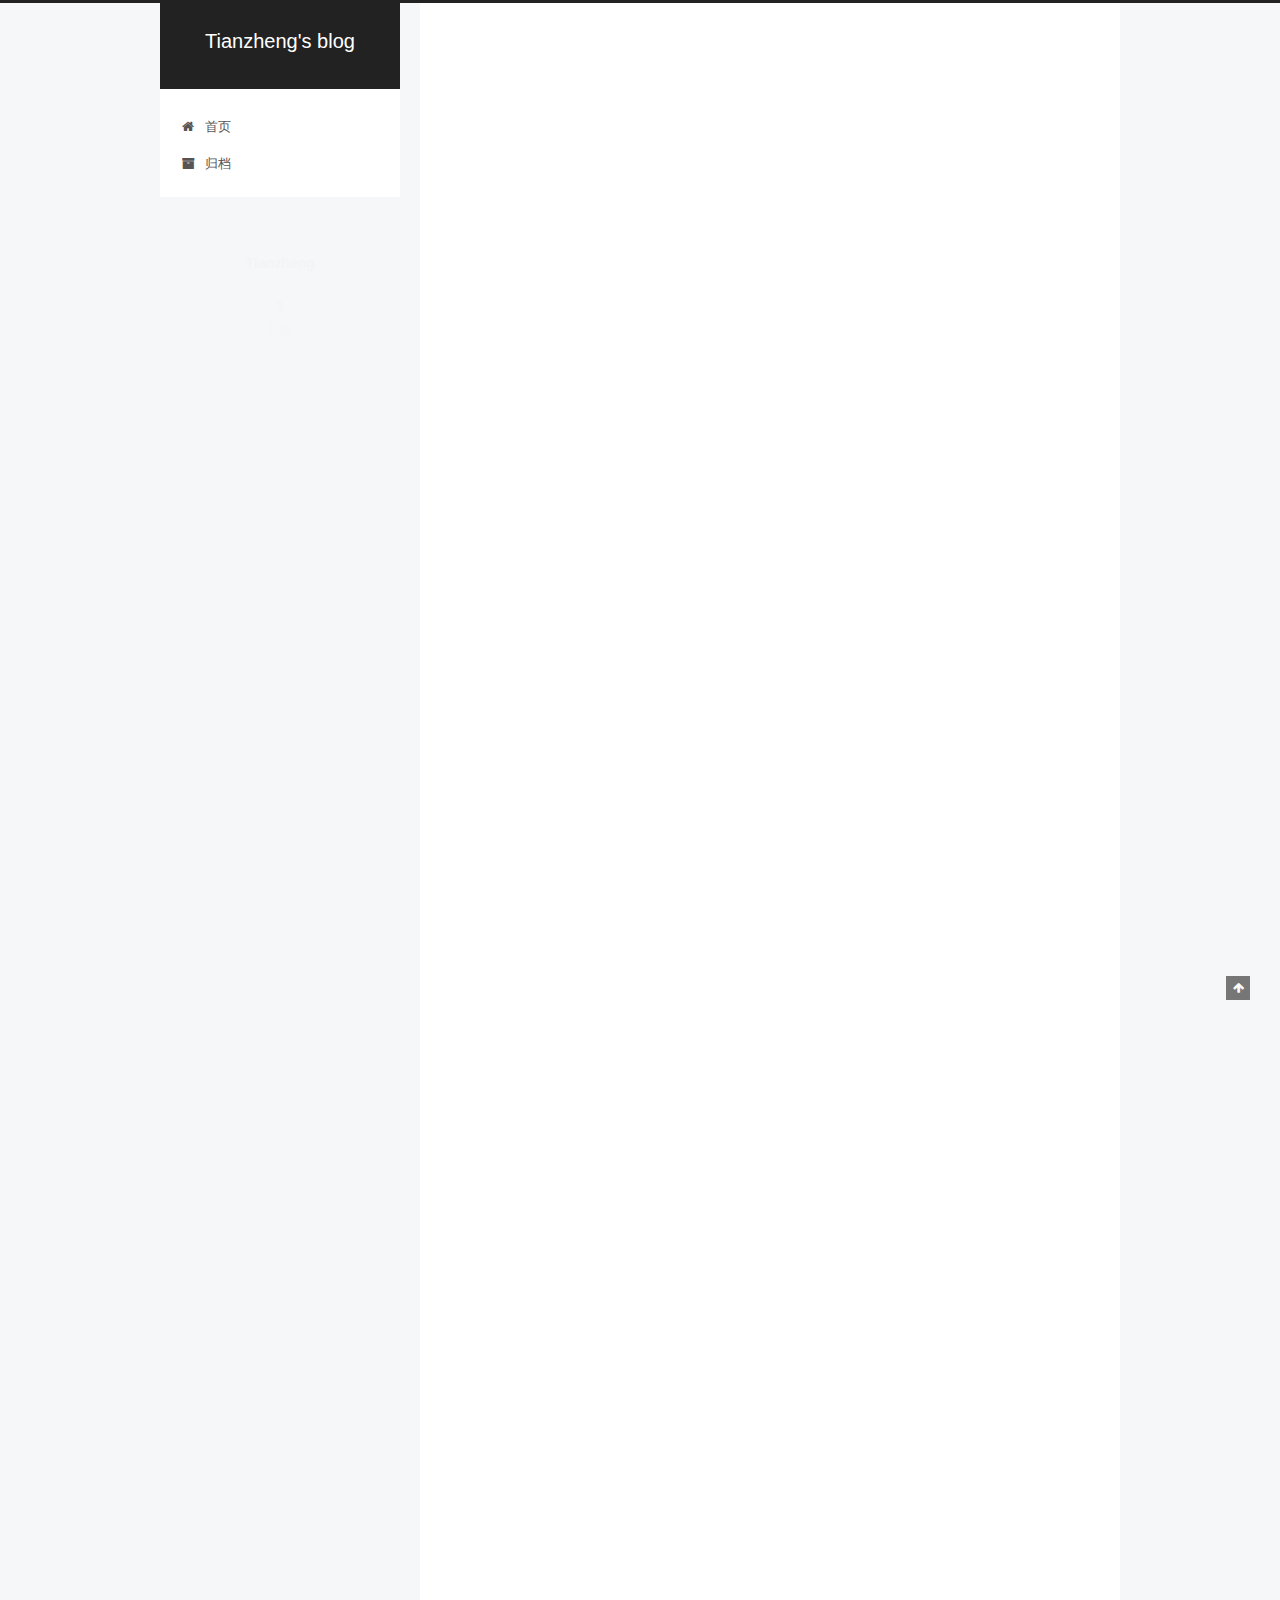
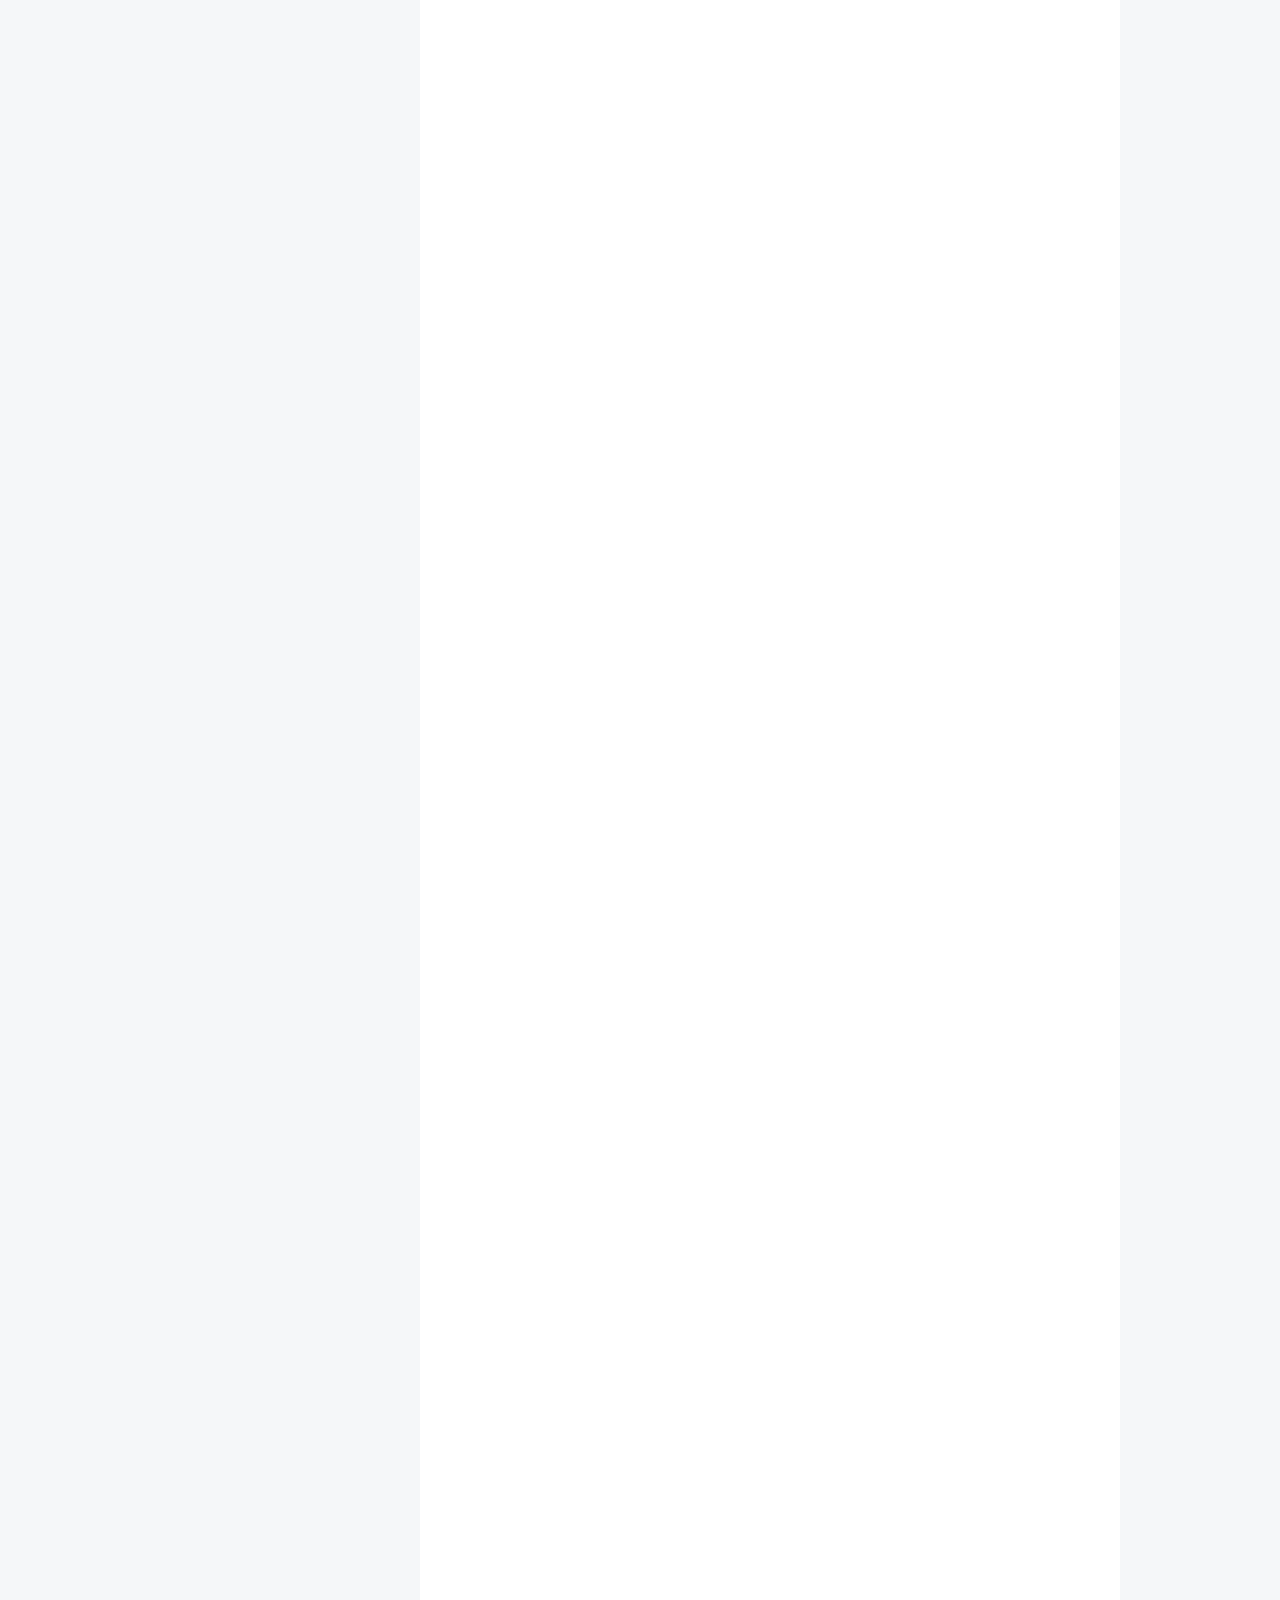
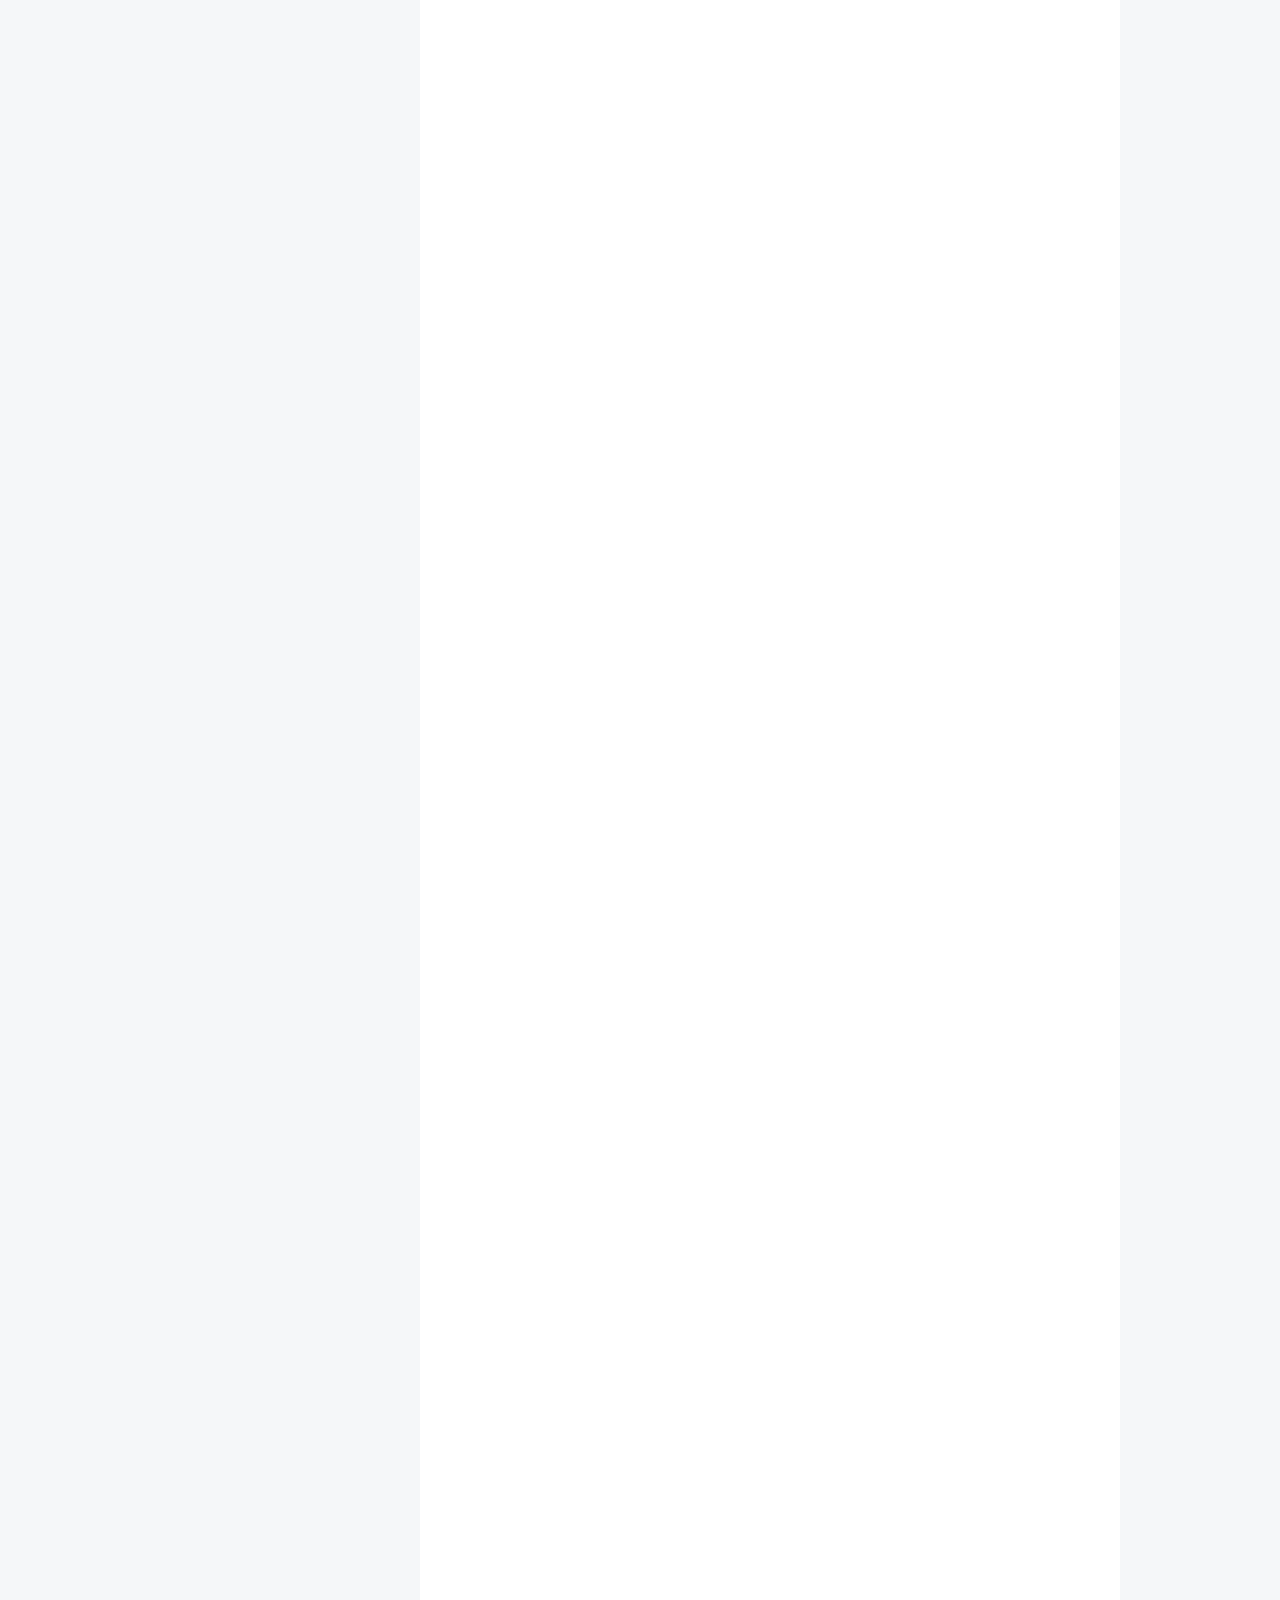
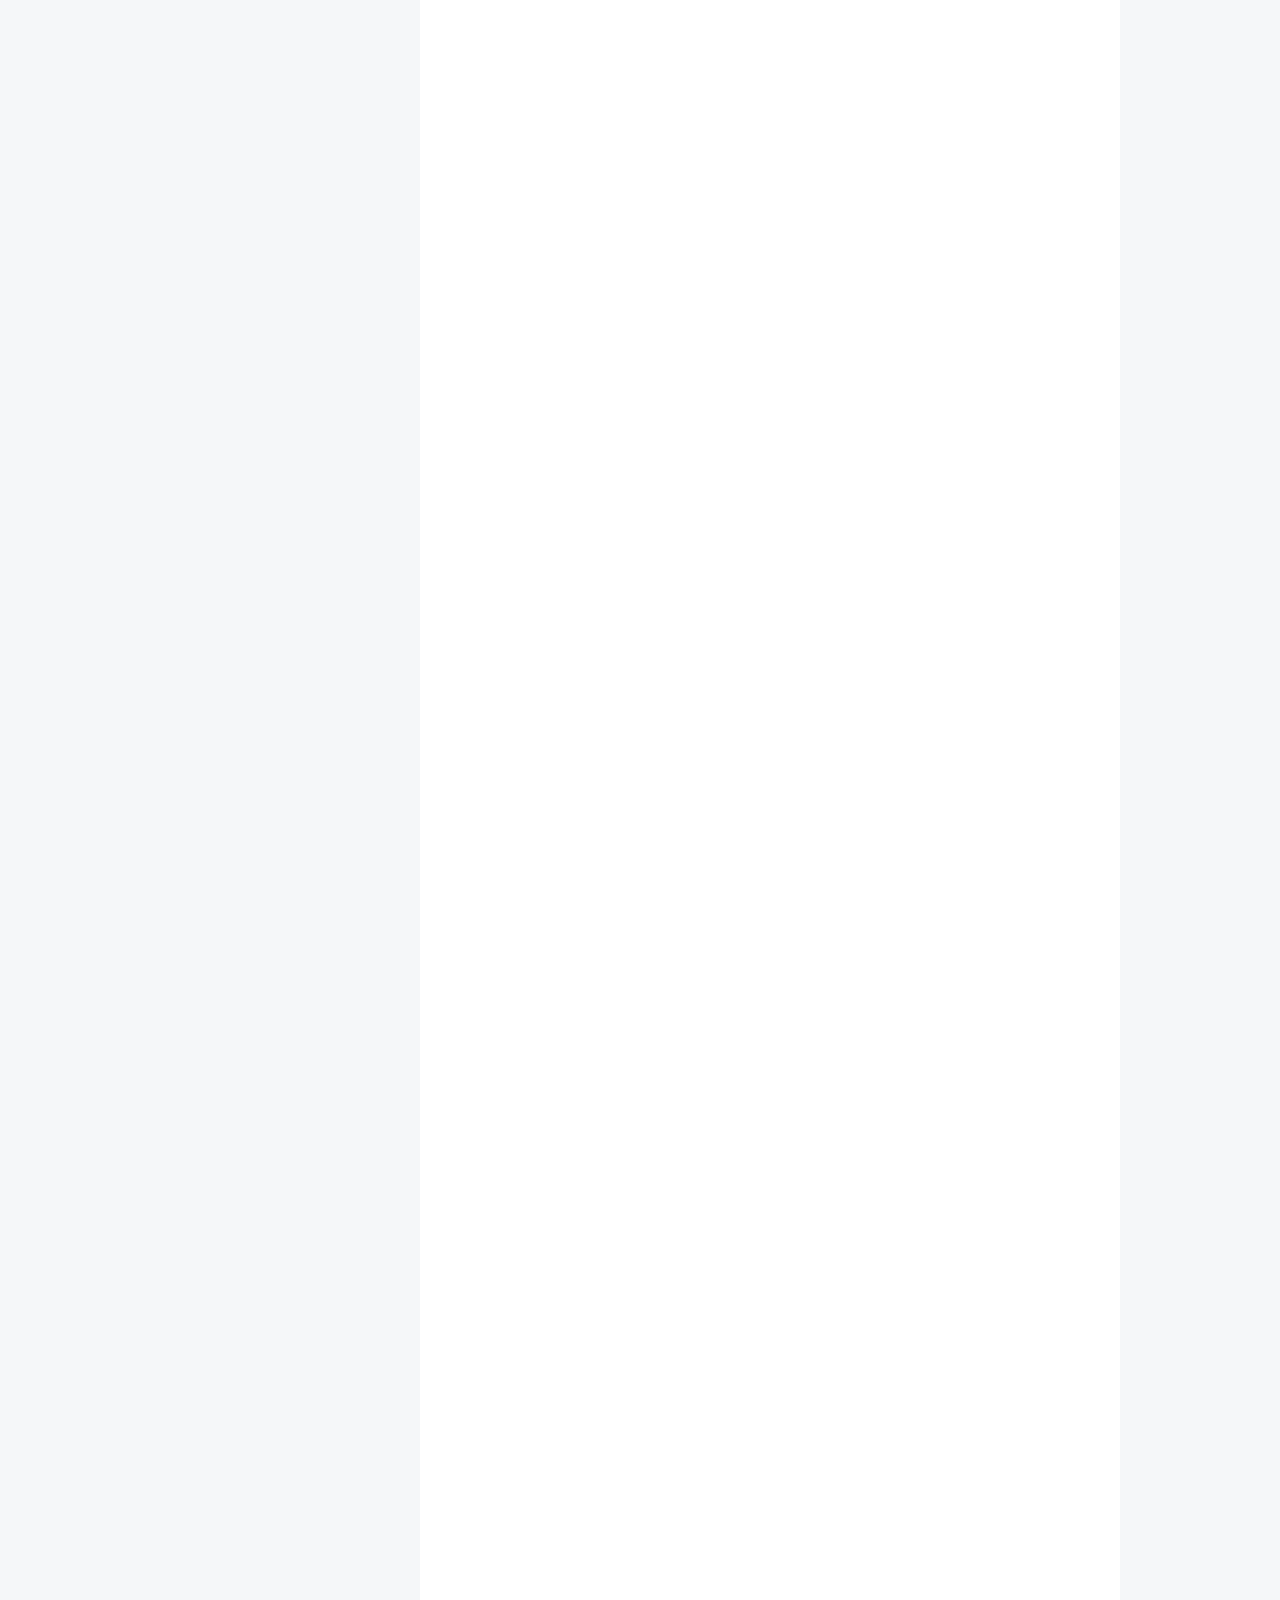
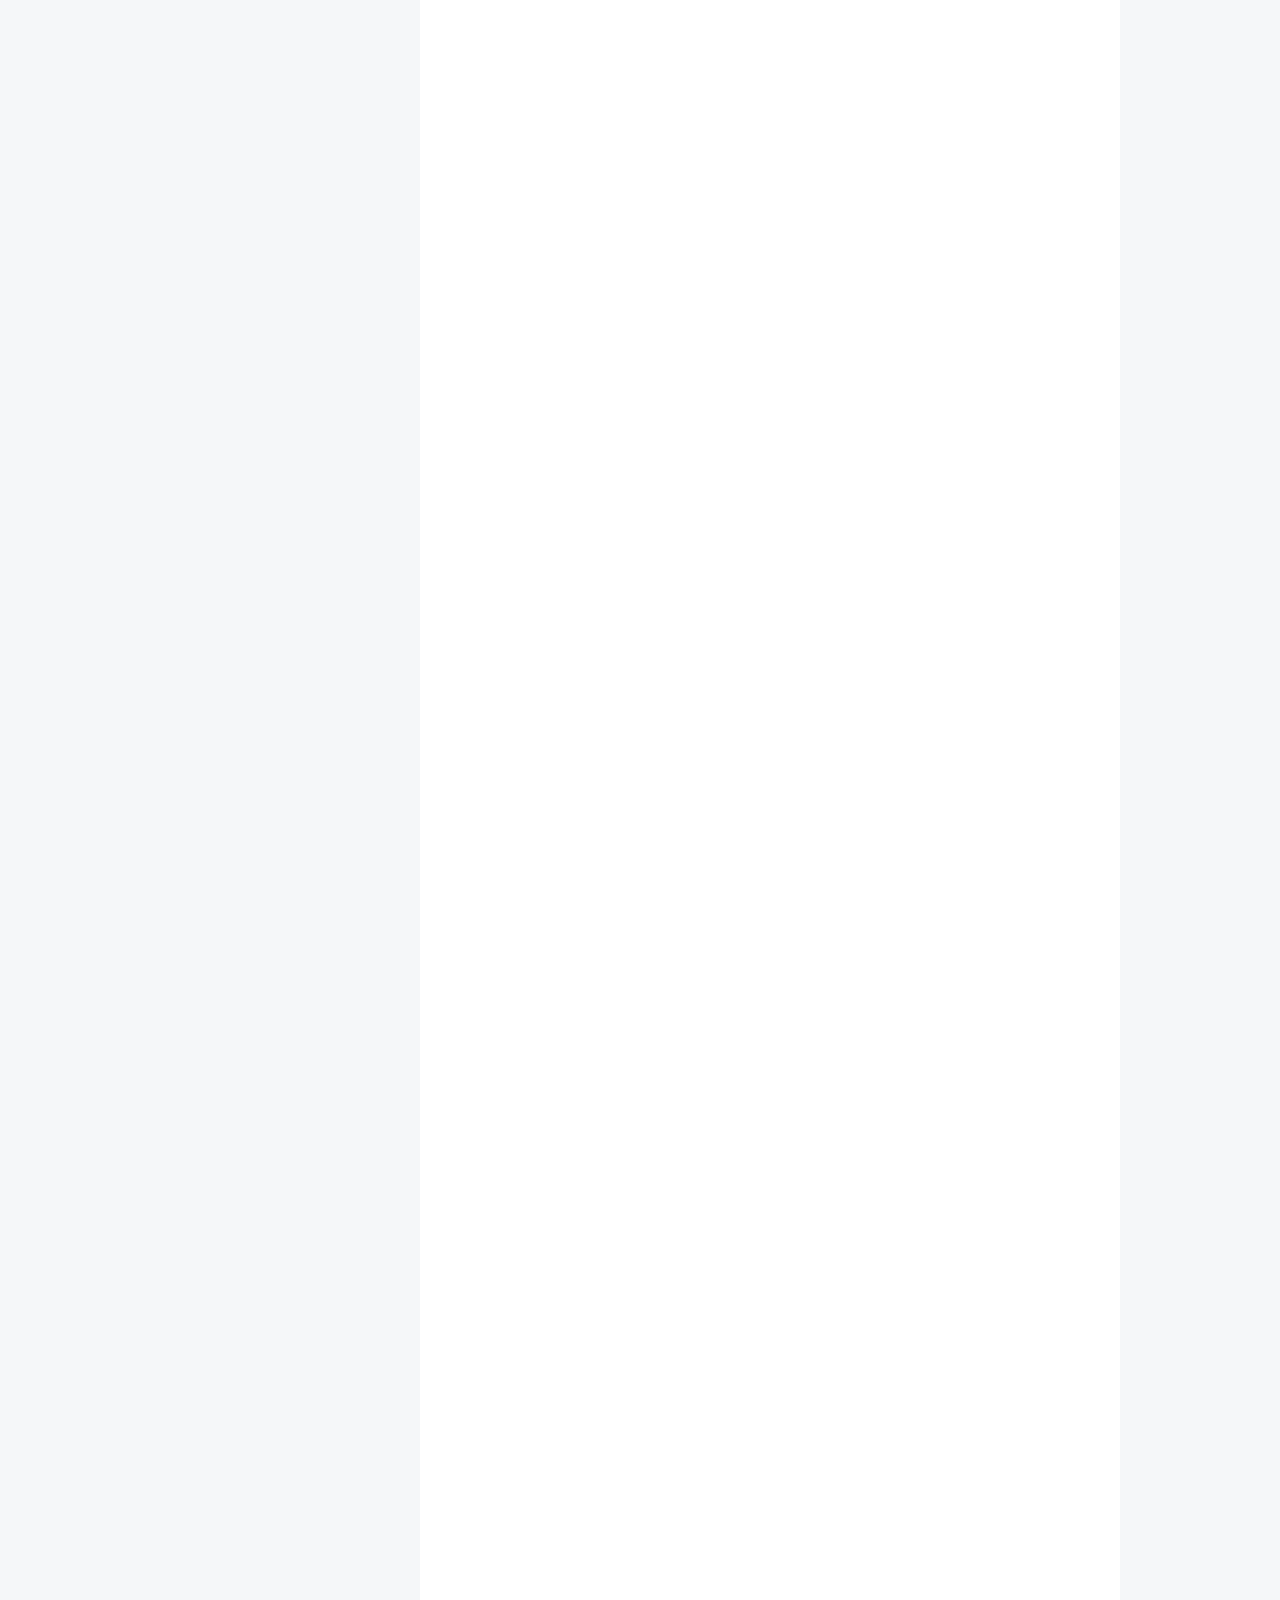
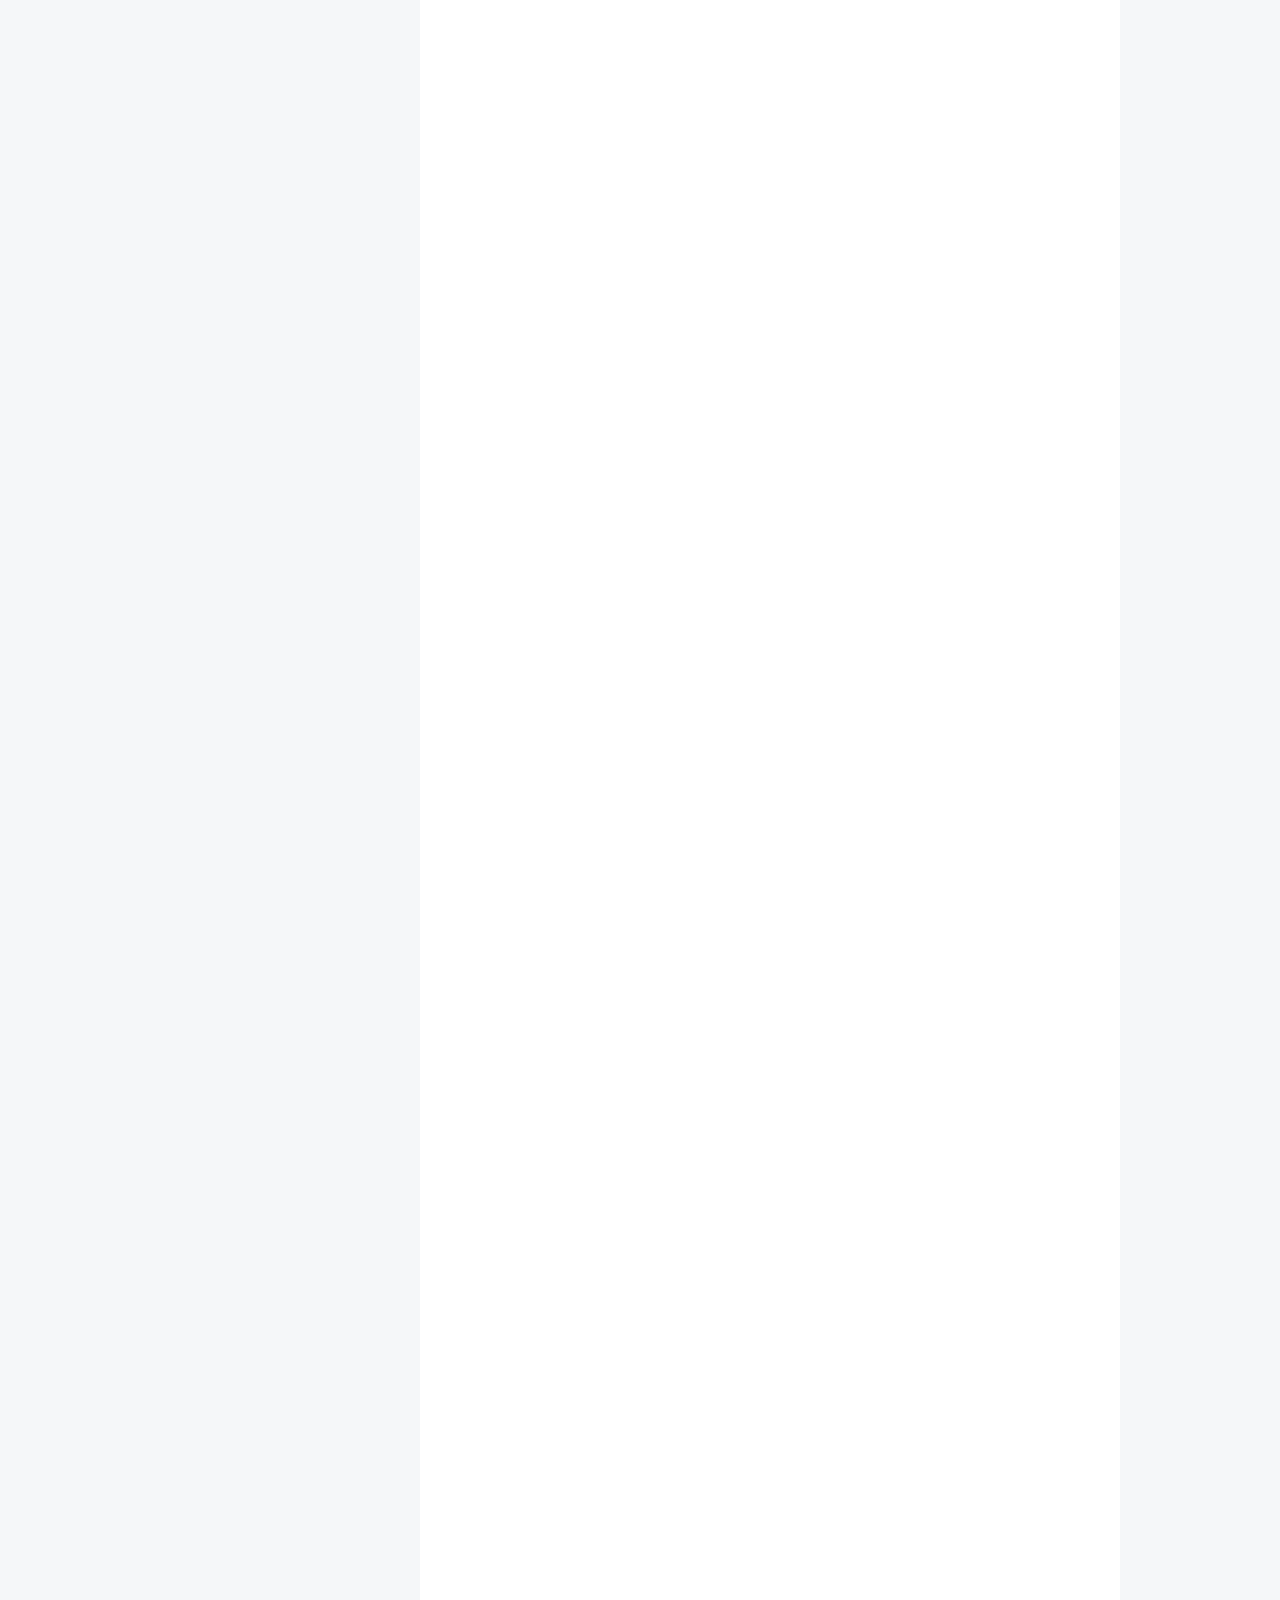
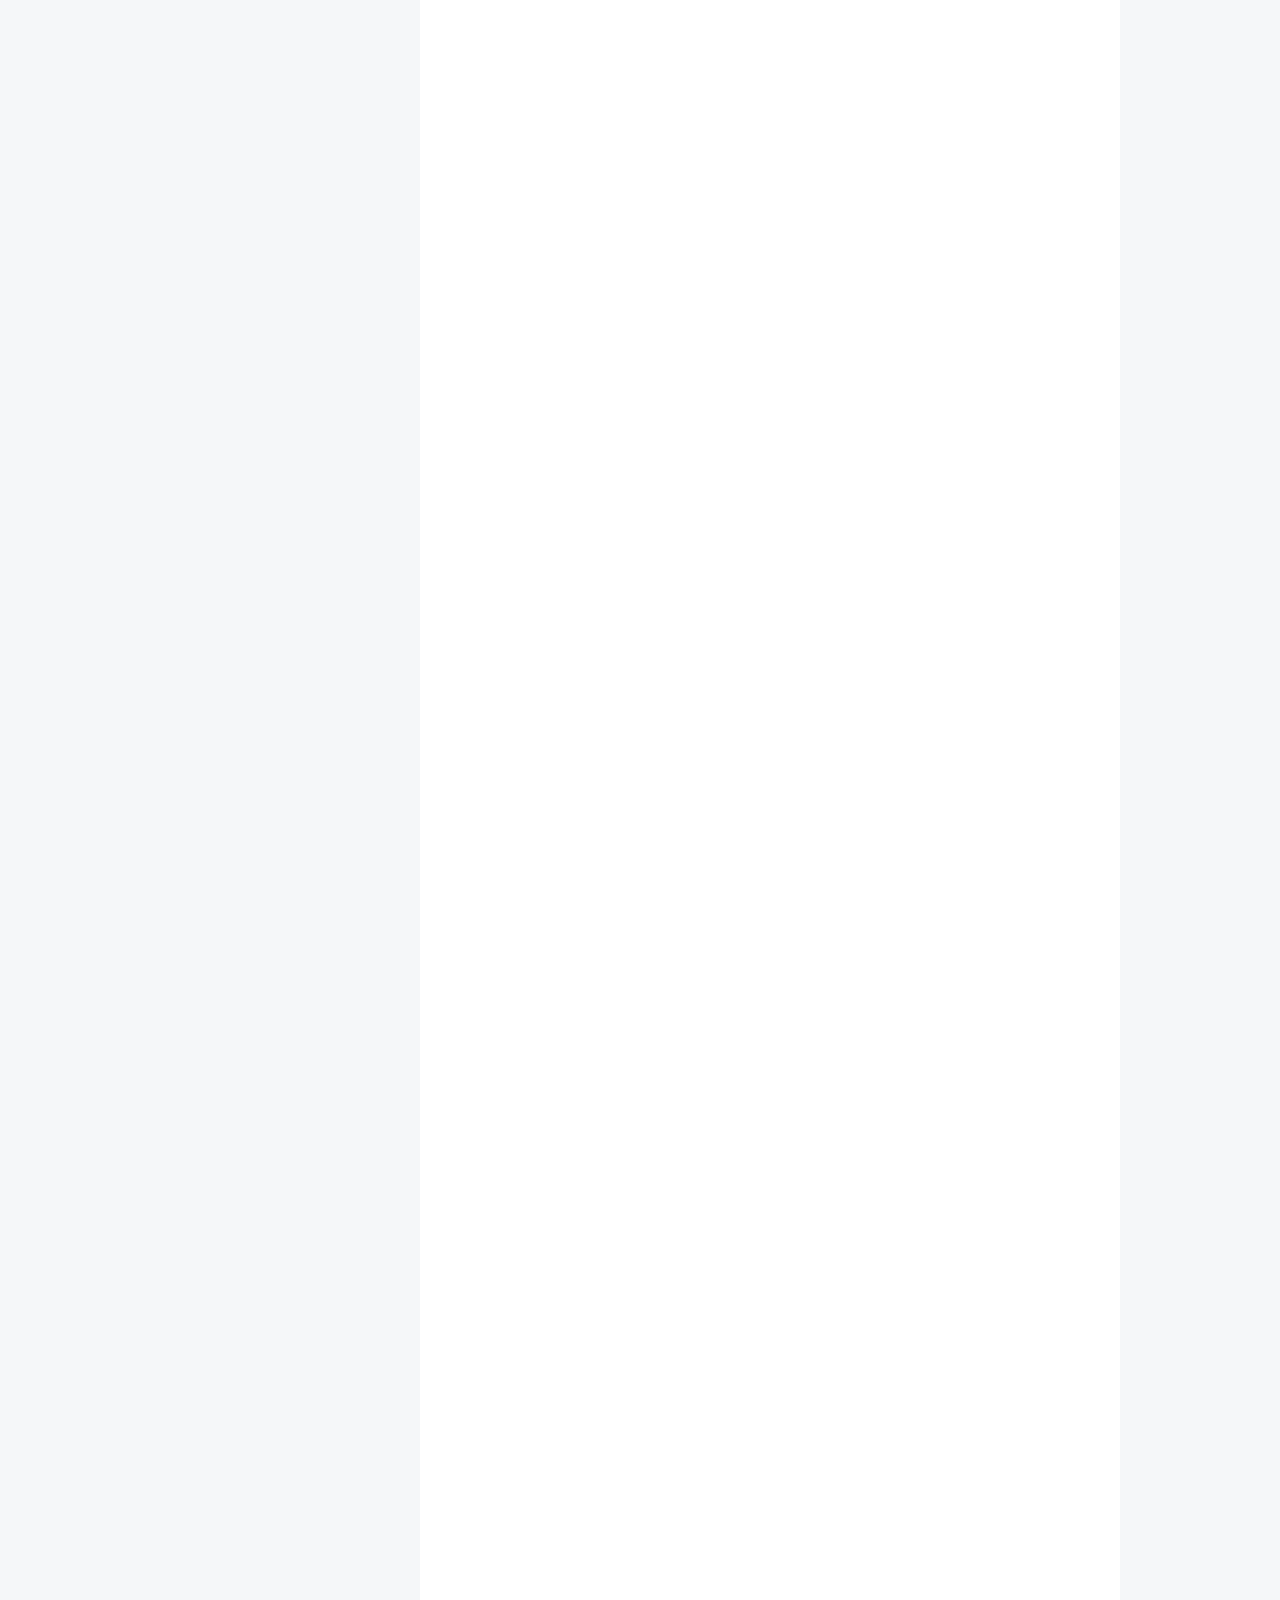
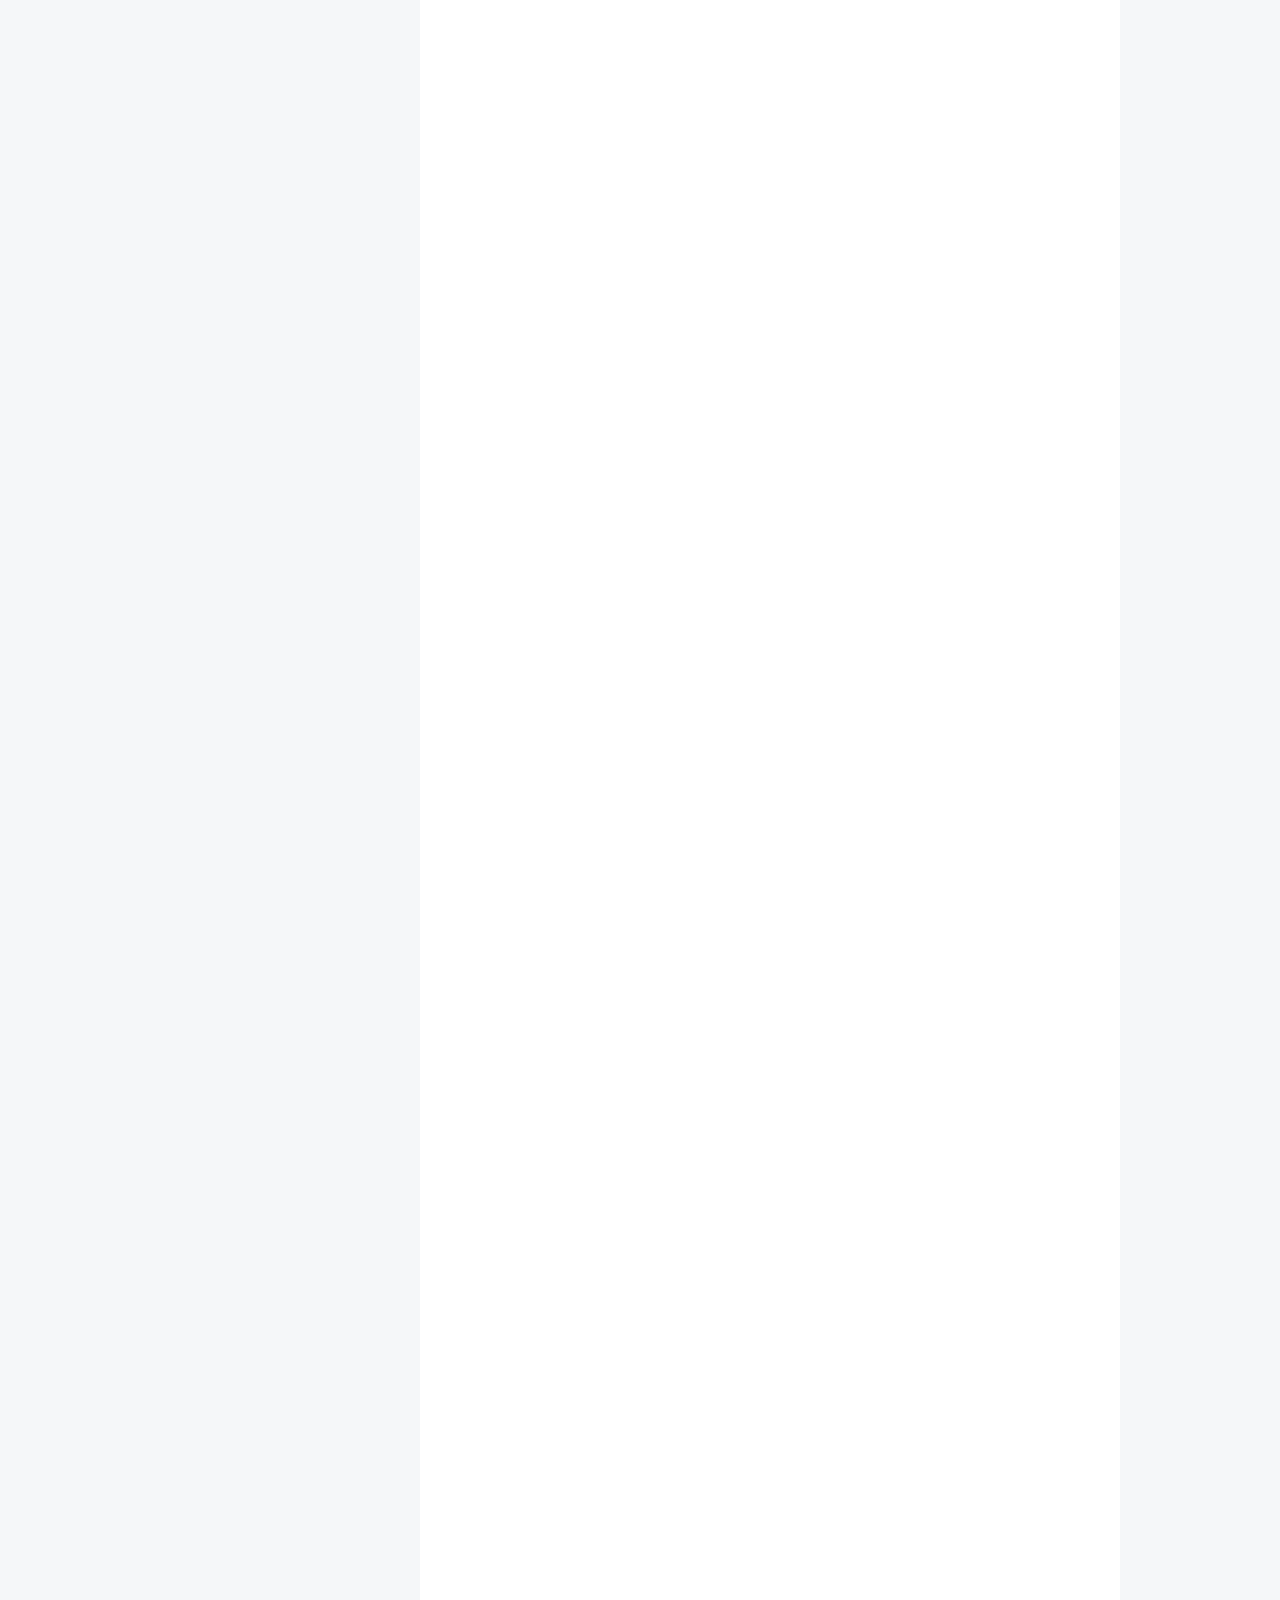
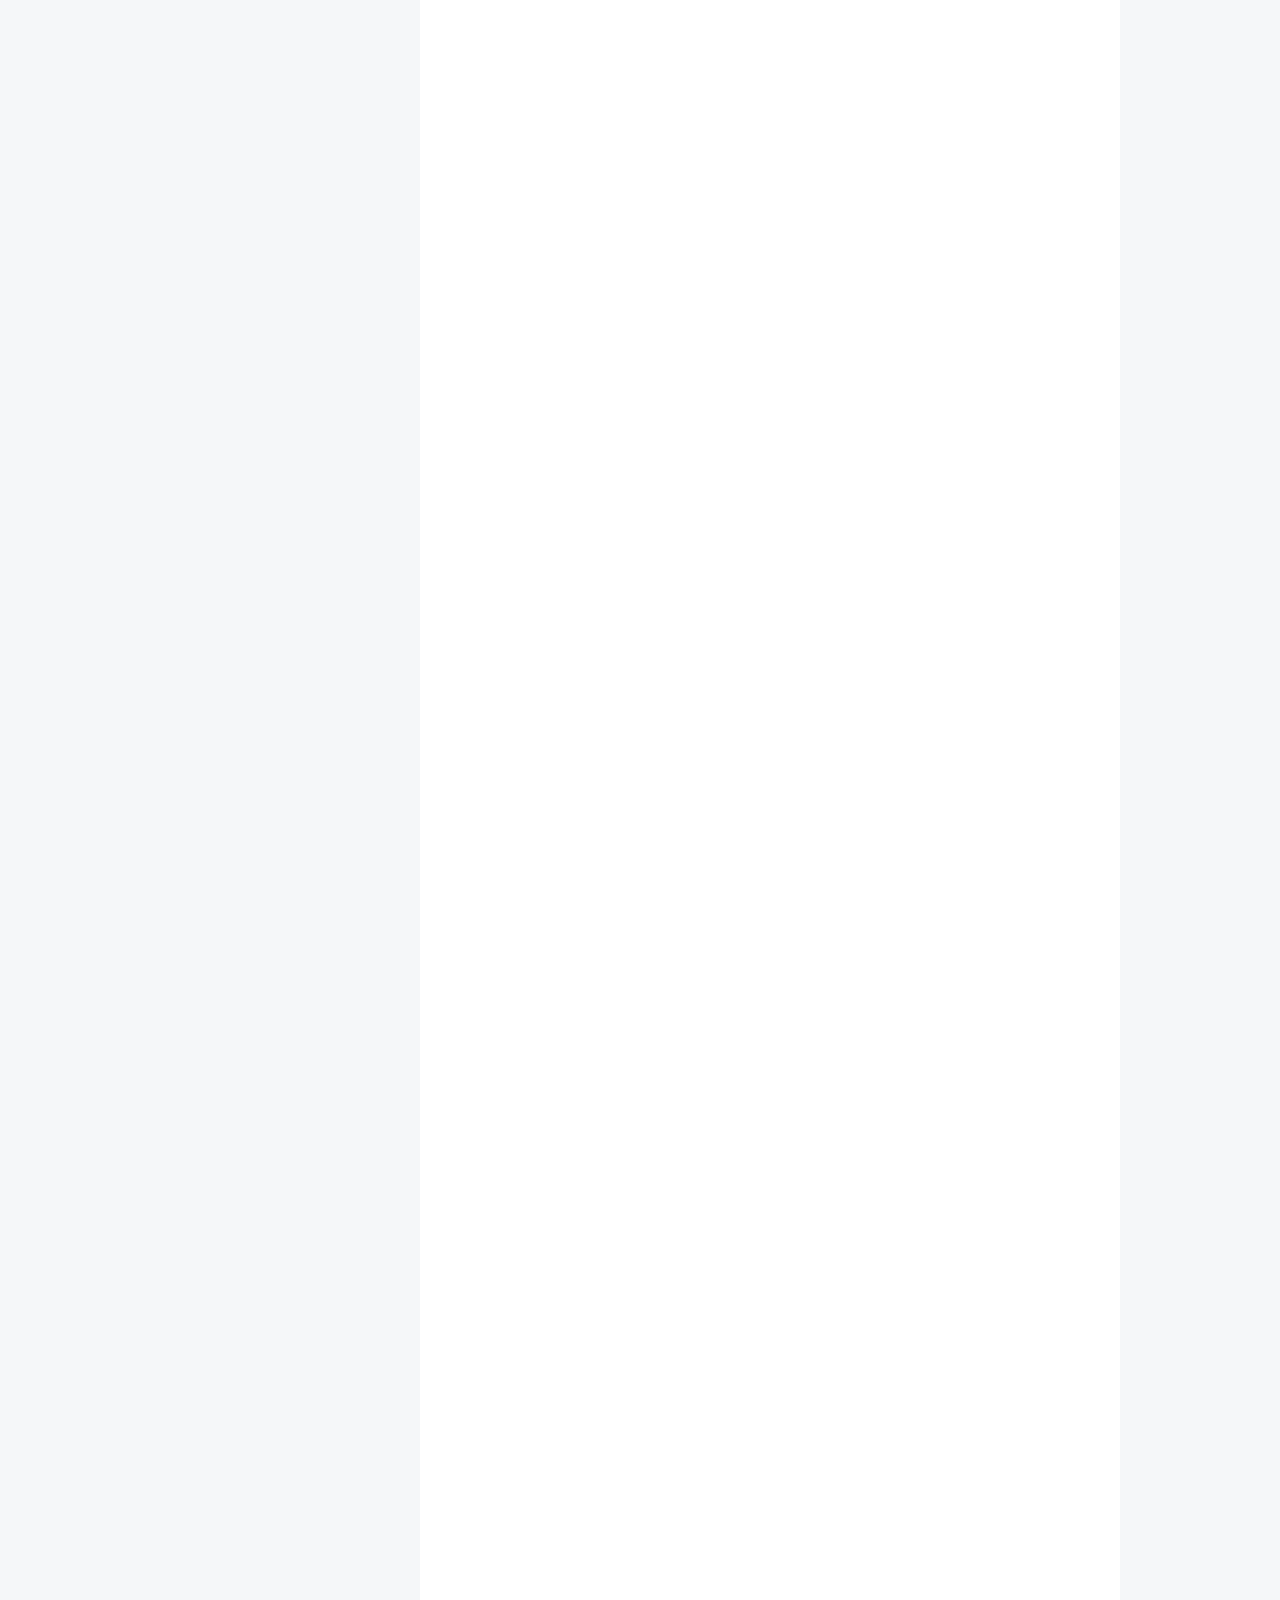
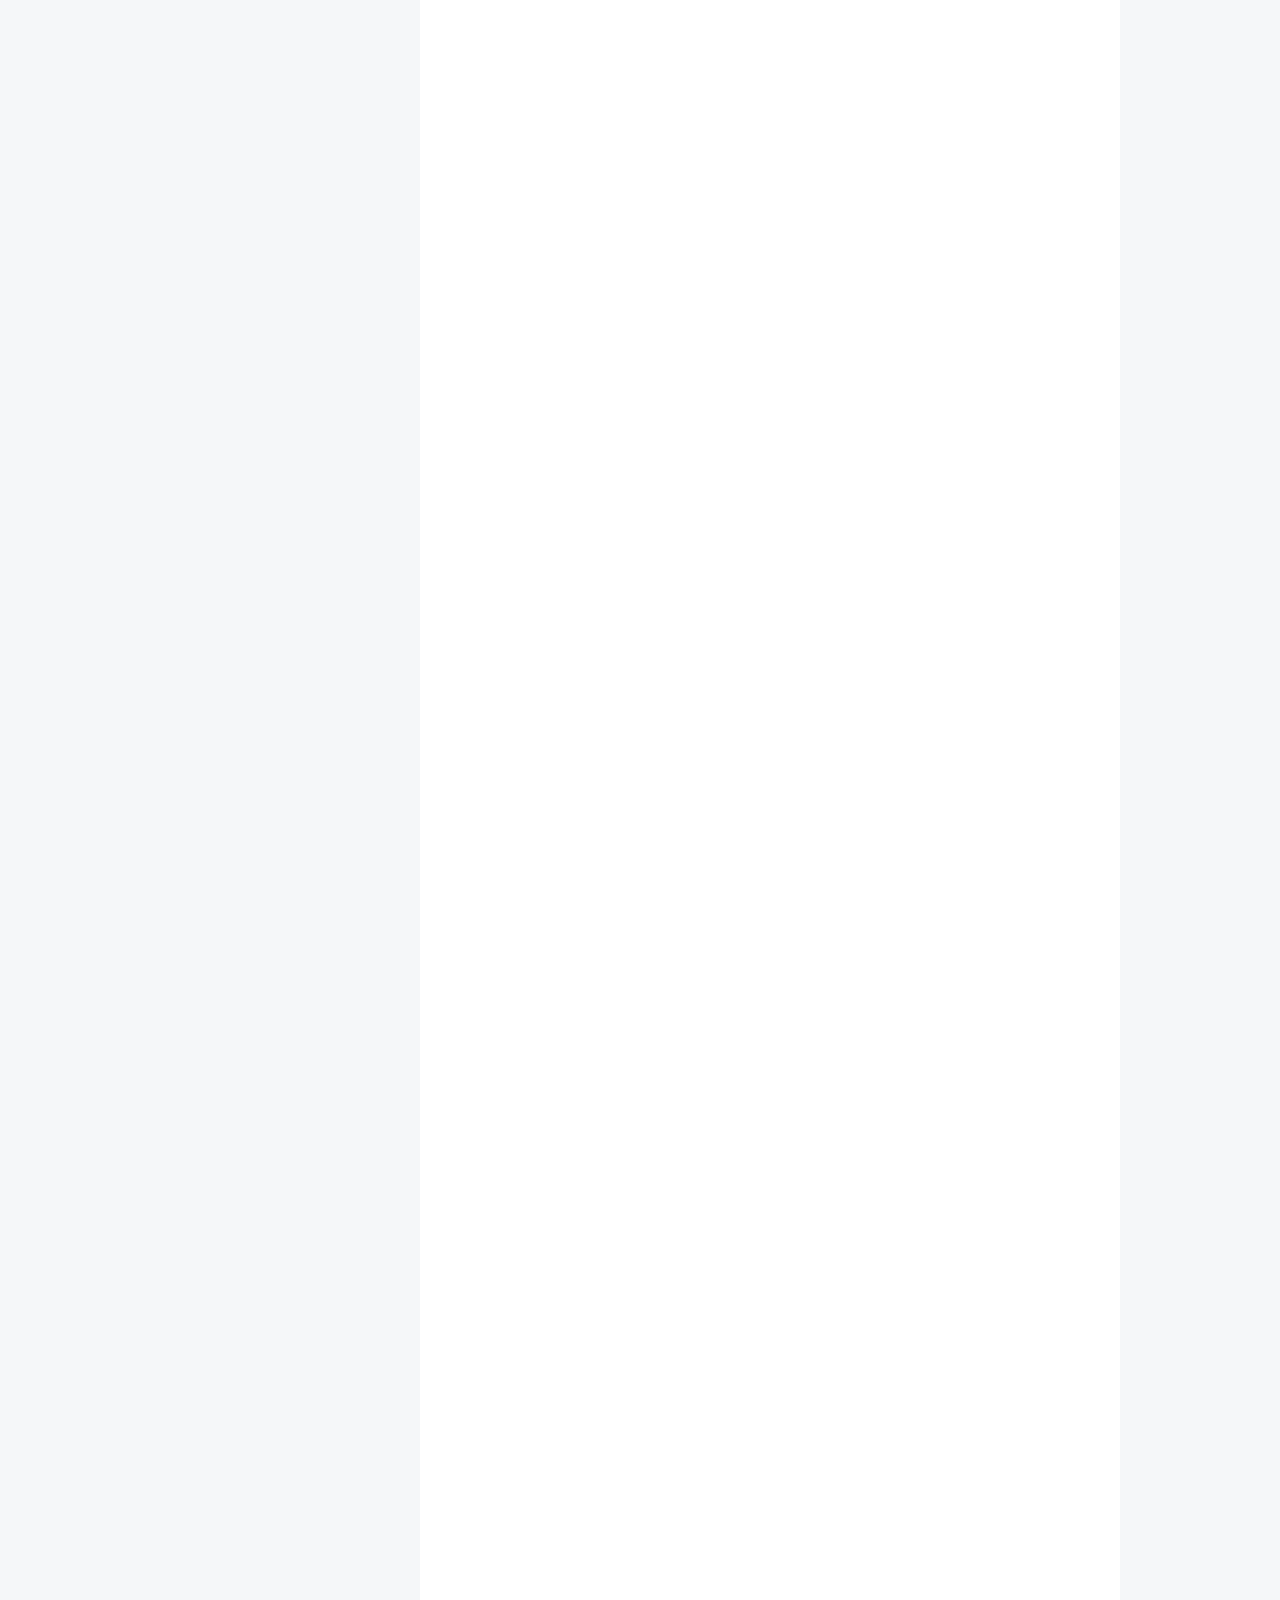
==== commit 4bd65ab5: "Site updated: 2019-05-27 16:12:05" ====
--- a/index.html
+++ b/index.html
@@ -300,7 +300,7 @@
       
         
           
-            <p>title:AWD线下攻防赛防守步骤</p>
+            <p>title: AWD线下攻防赛防守步骤</p>
 <p><strong>目录 (Table of Contents)</strong></p>
 <p>[TOCM]</p>
 <p>[TOC]</p>
--- a/css/main.css
+++ b/css/main.css
@@ -1823,7 +1823,7 @@
   width: 4px;
   height: 4px;
   border-radius: 50%;
-  background: #2dff50;
+  background: #1affff;
 }
 .links-of-blogroll {
   font-size: 13px;
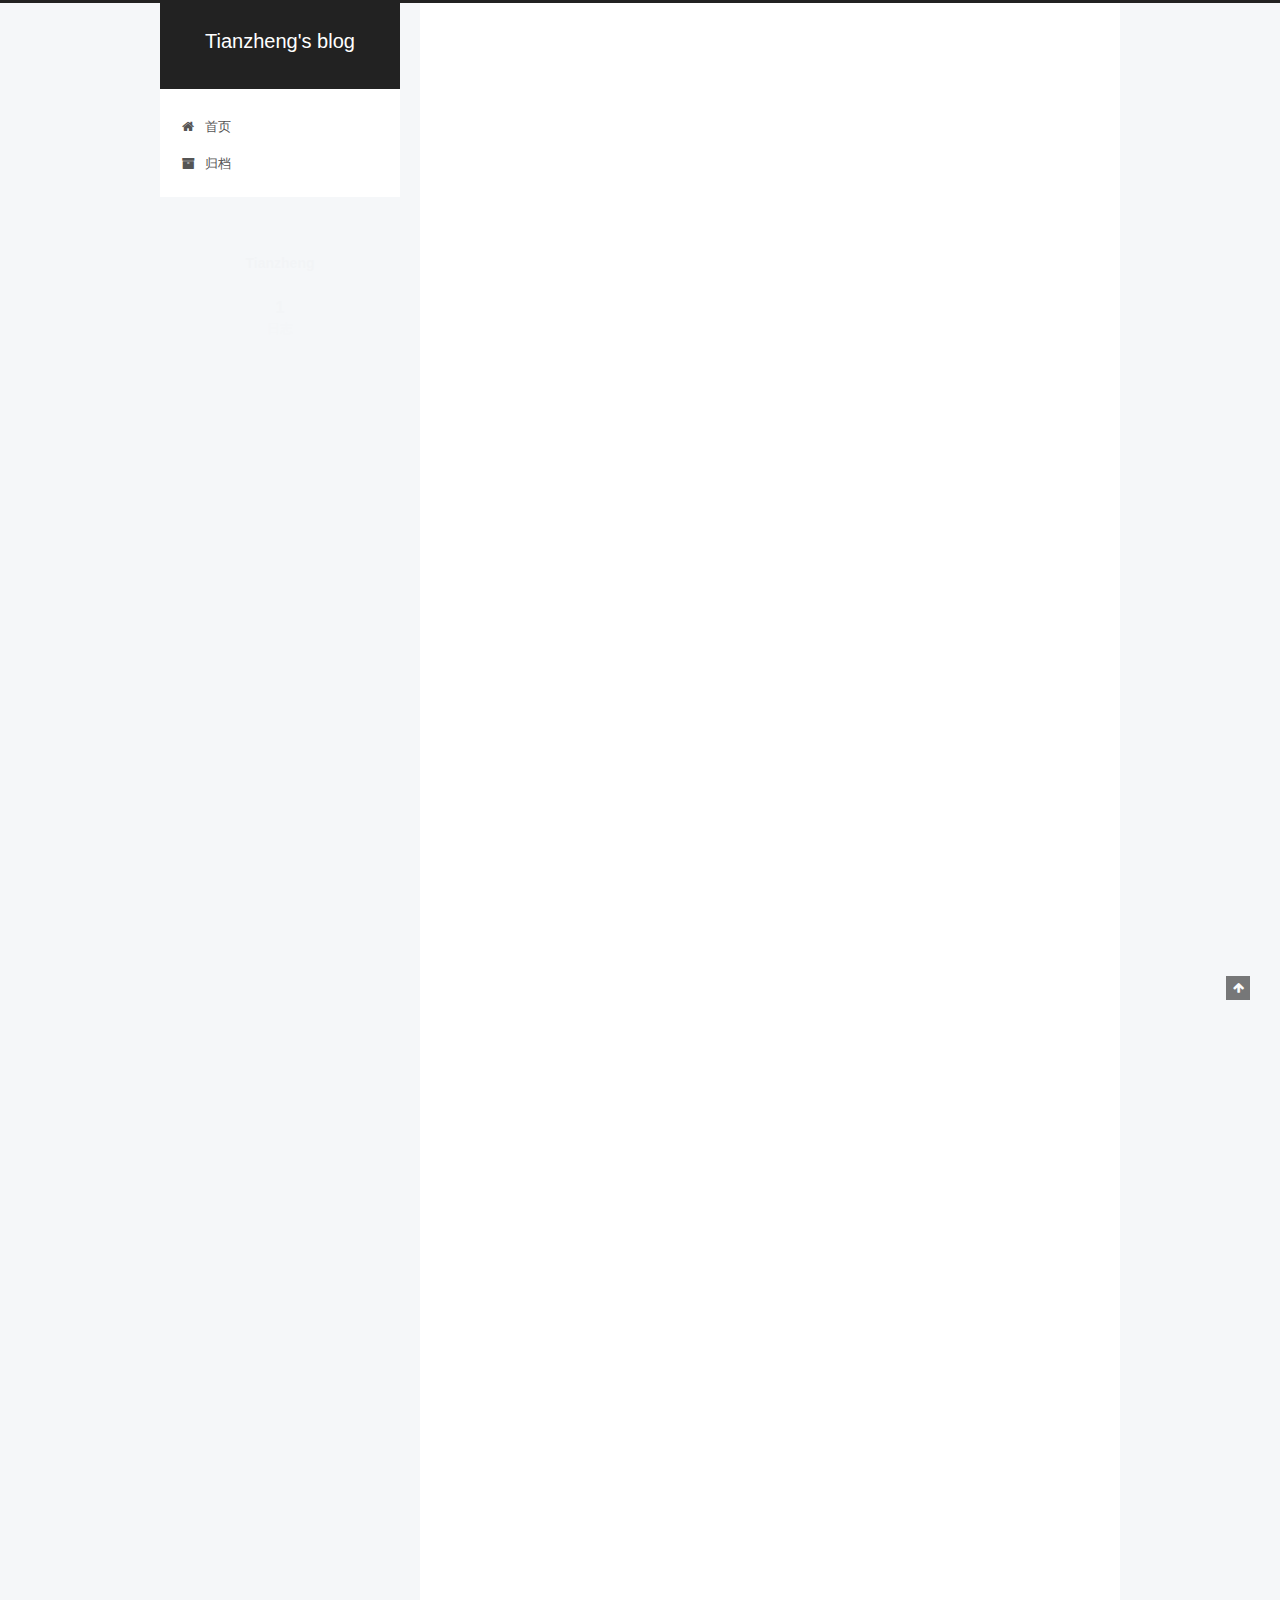
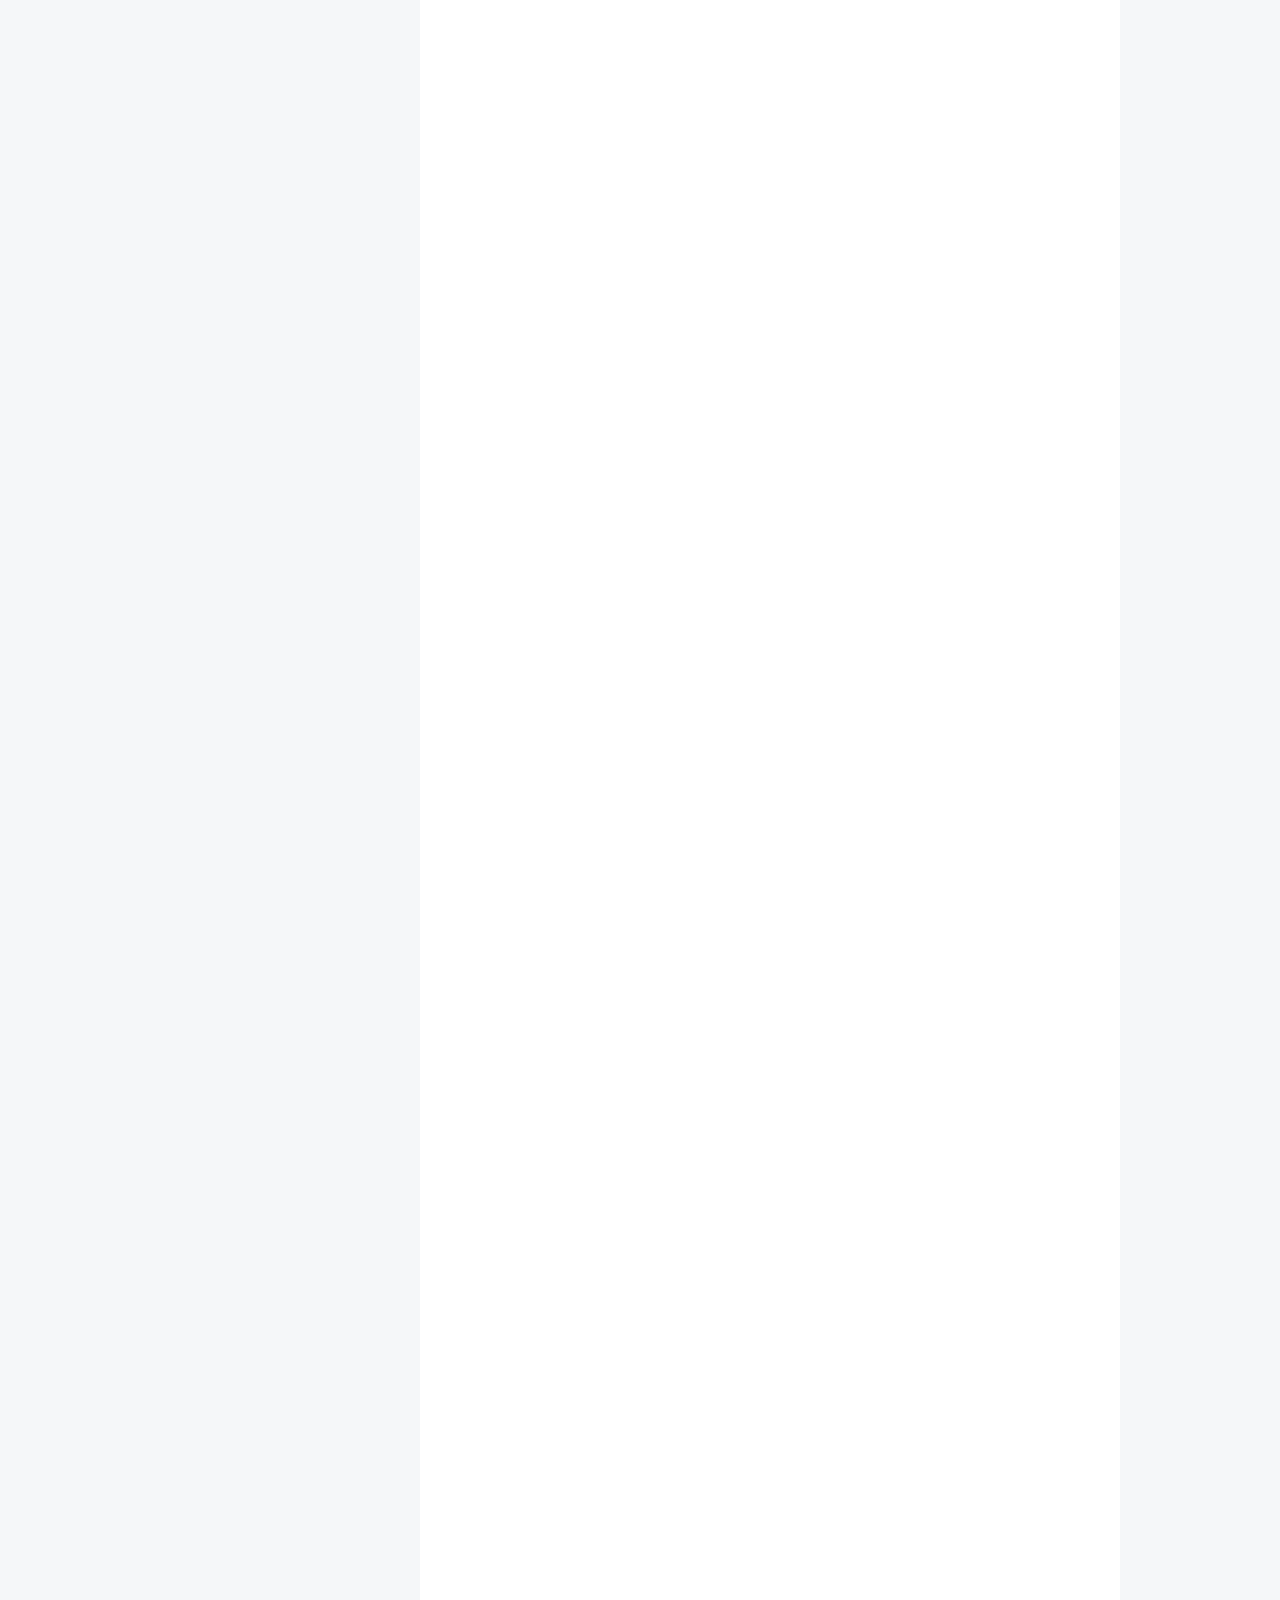
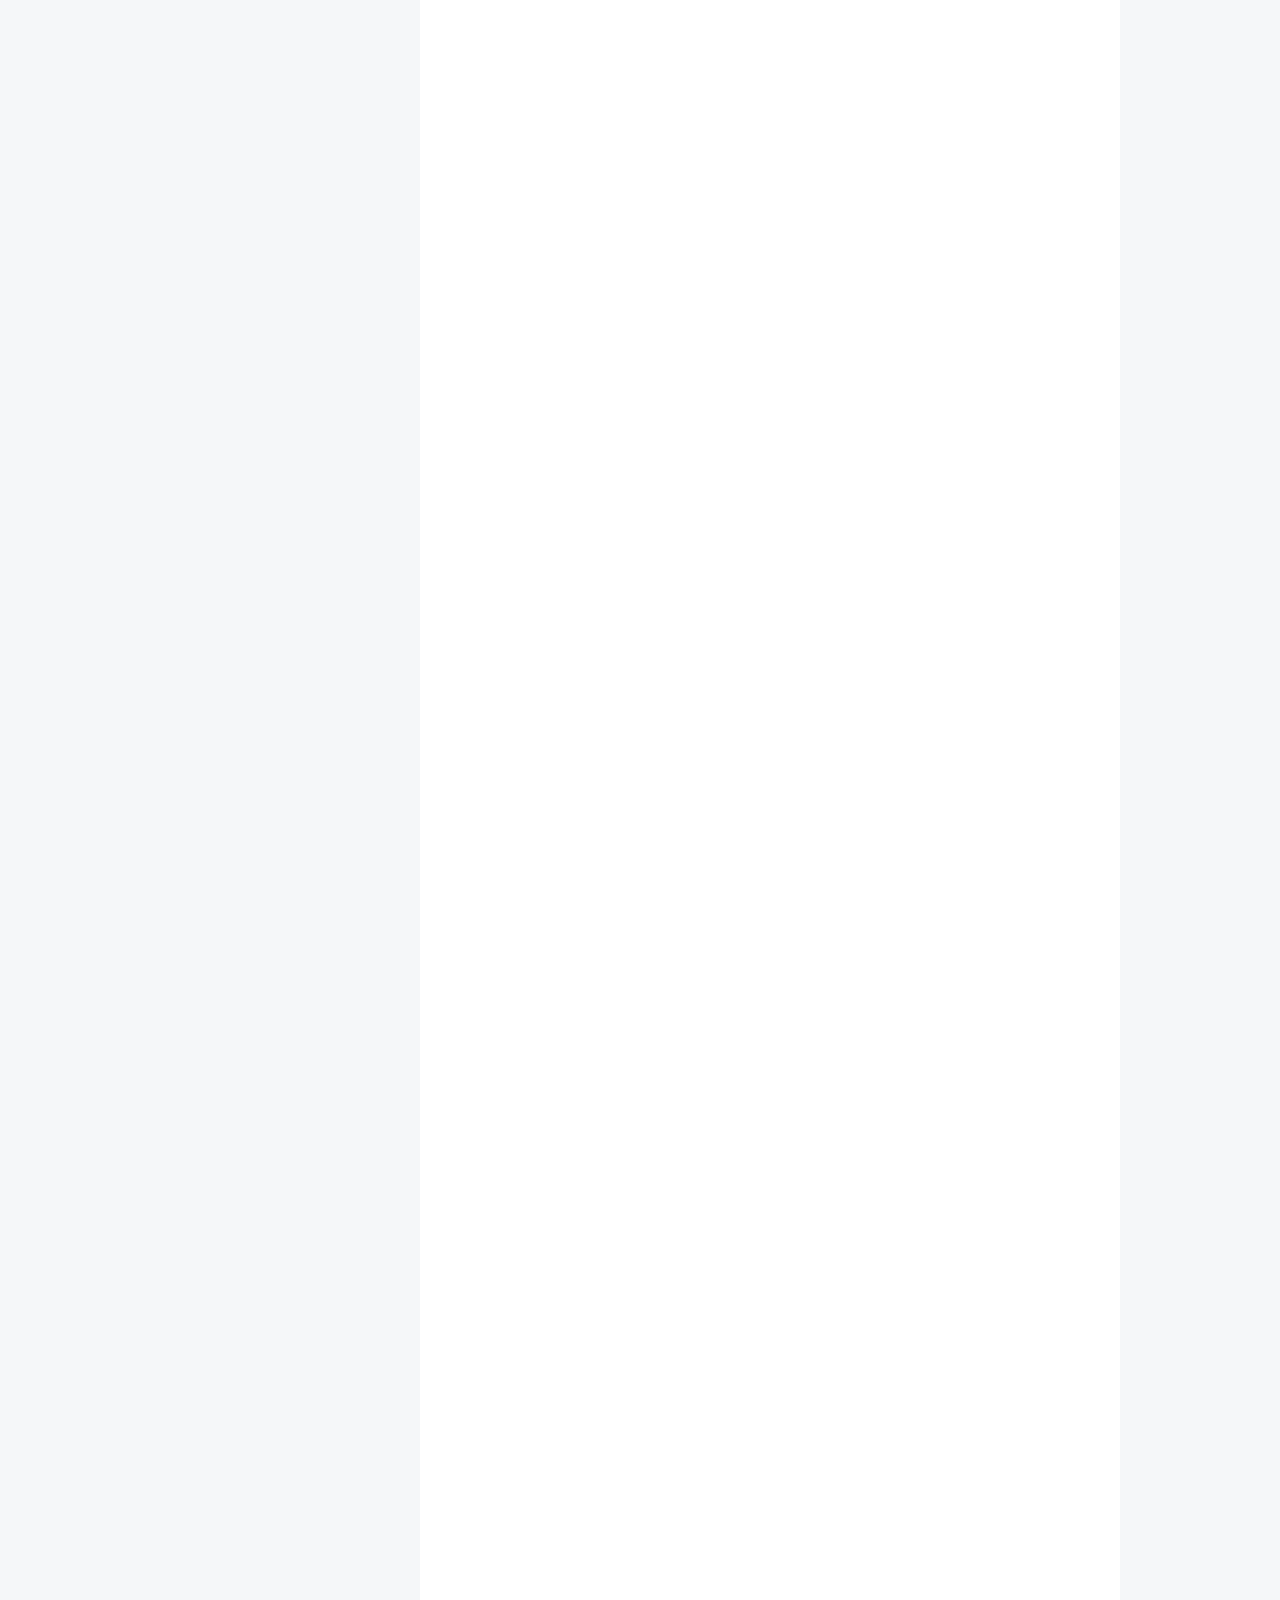
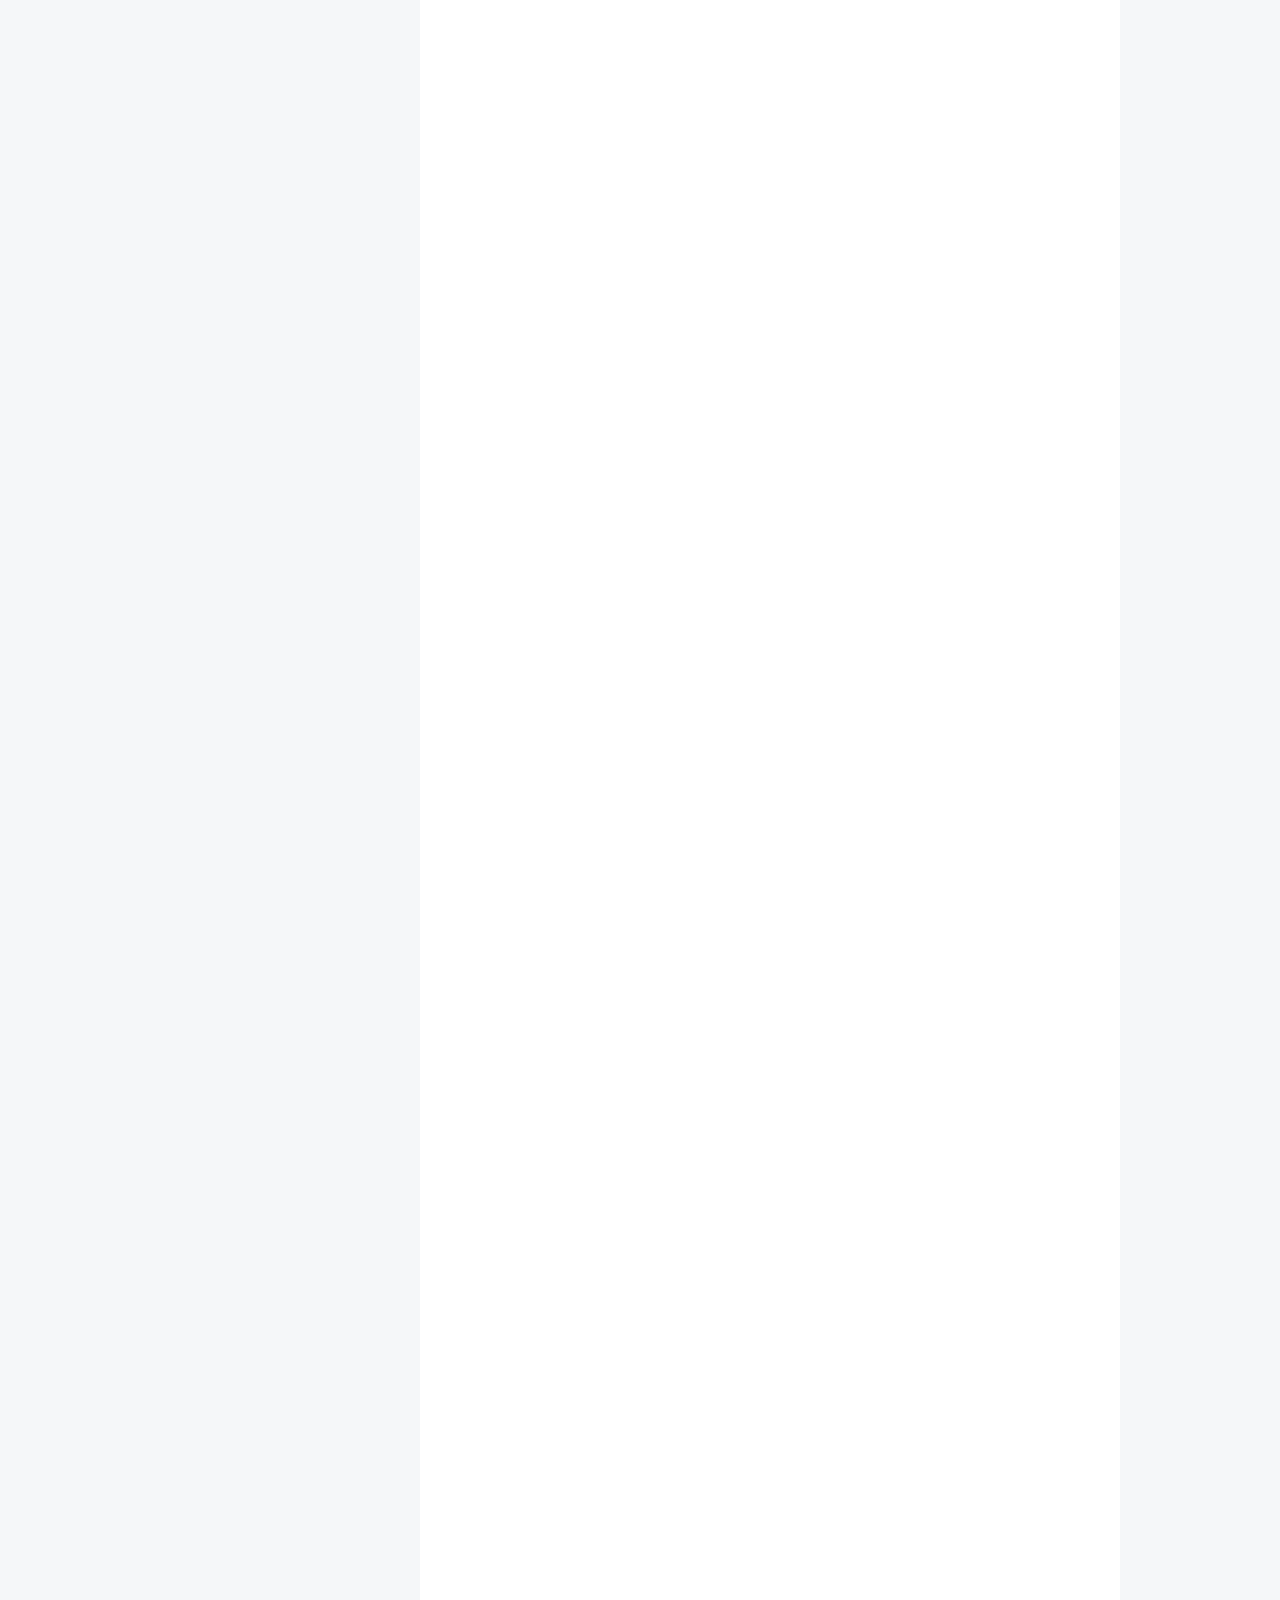
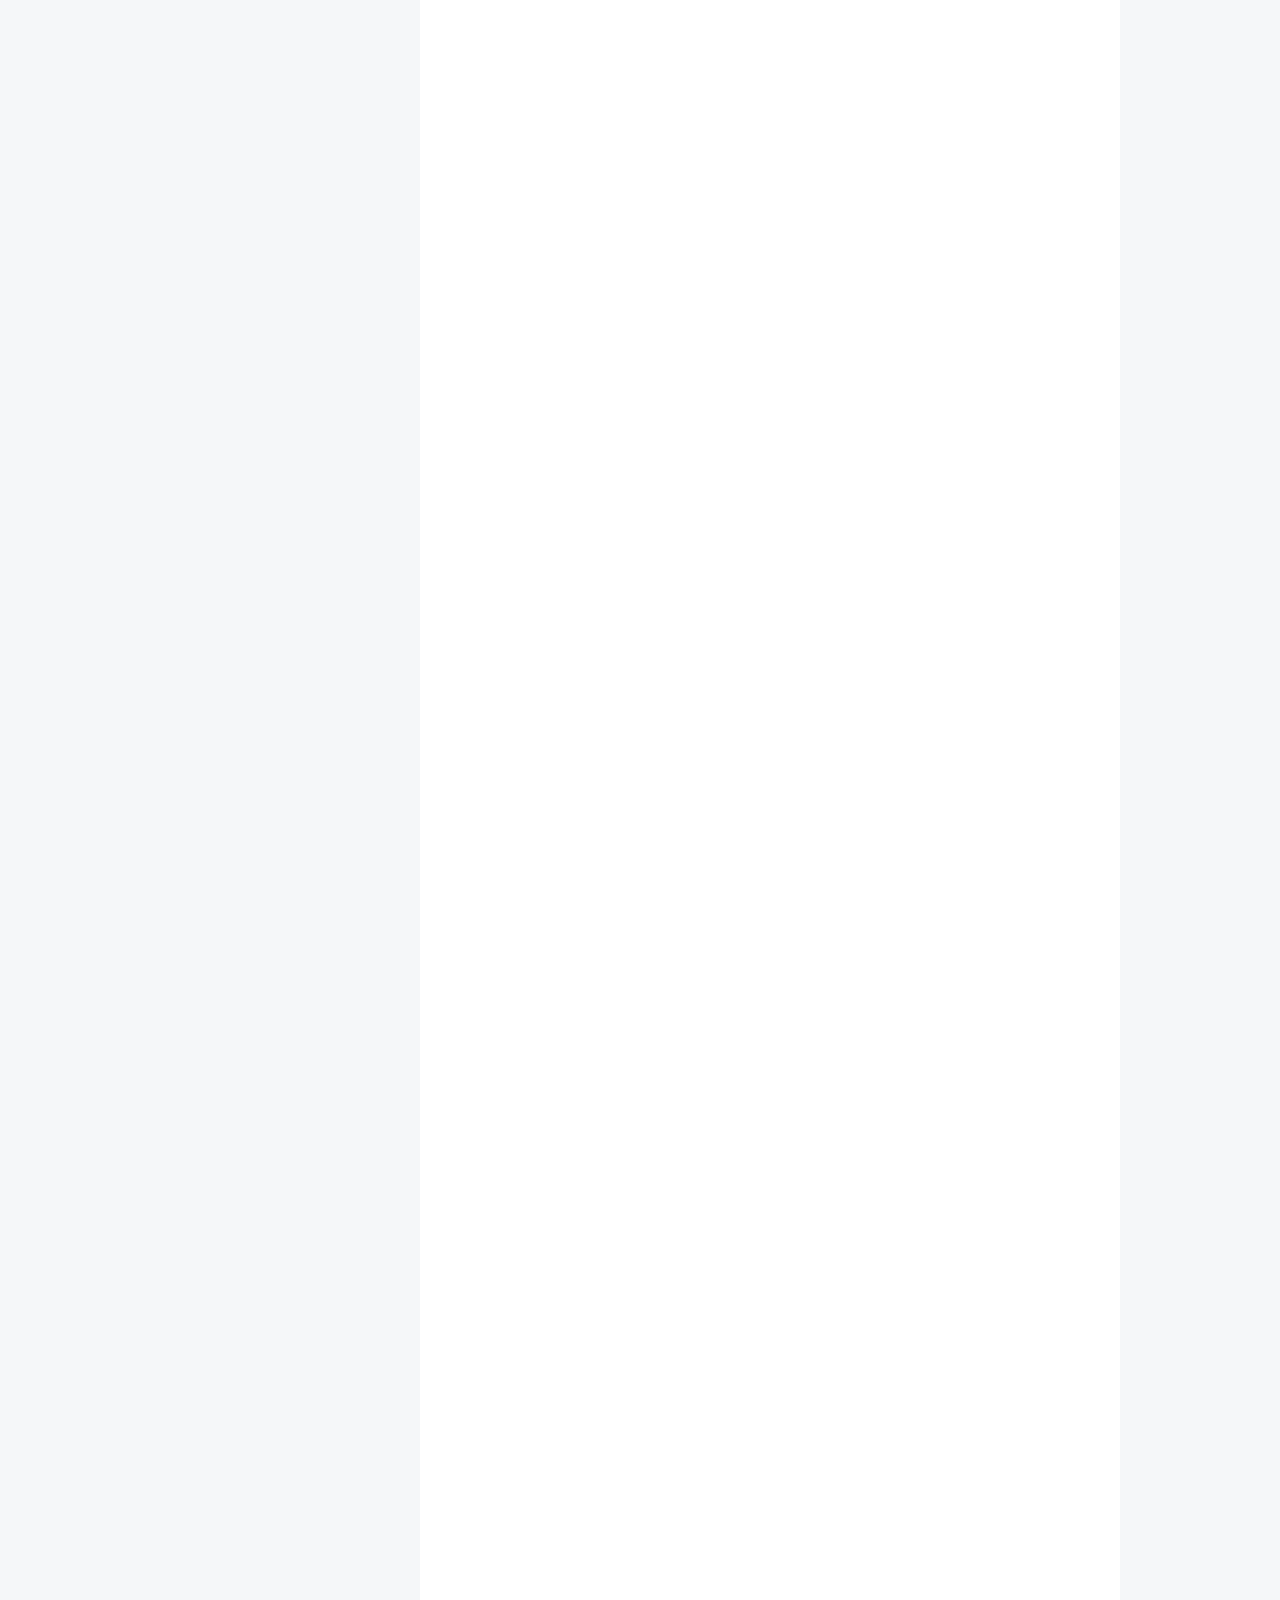
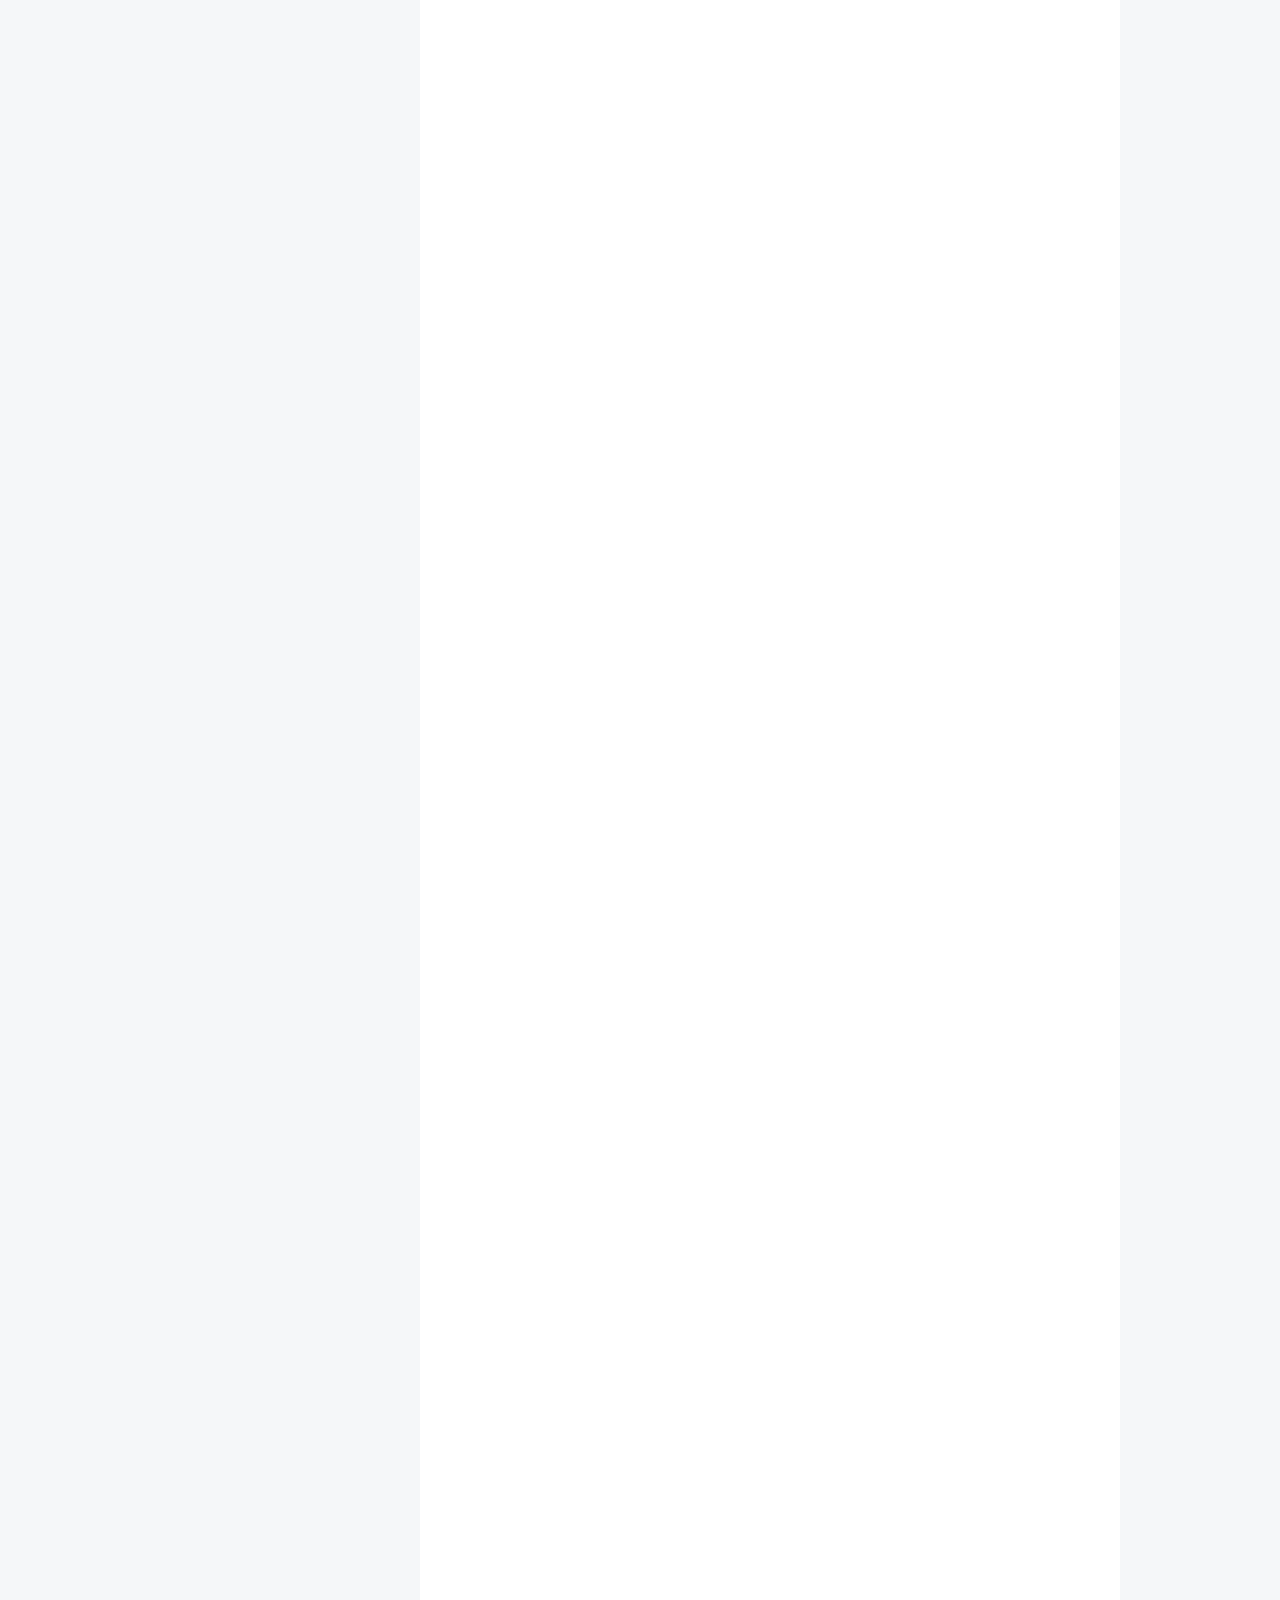
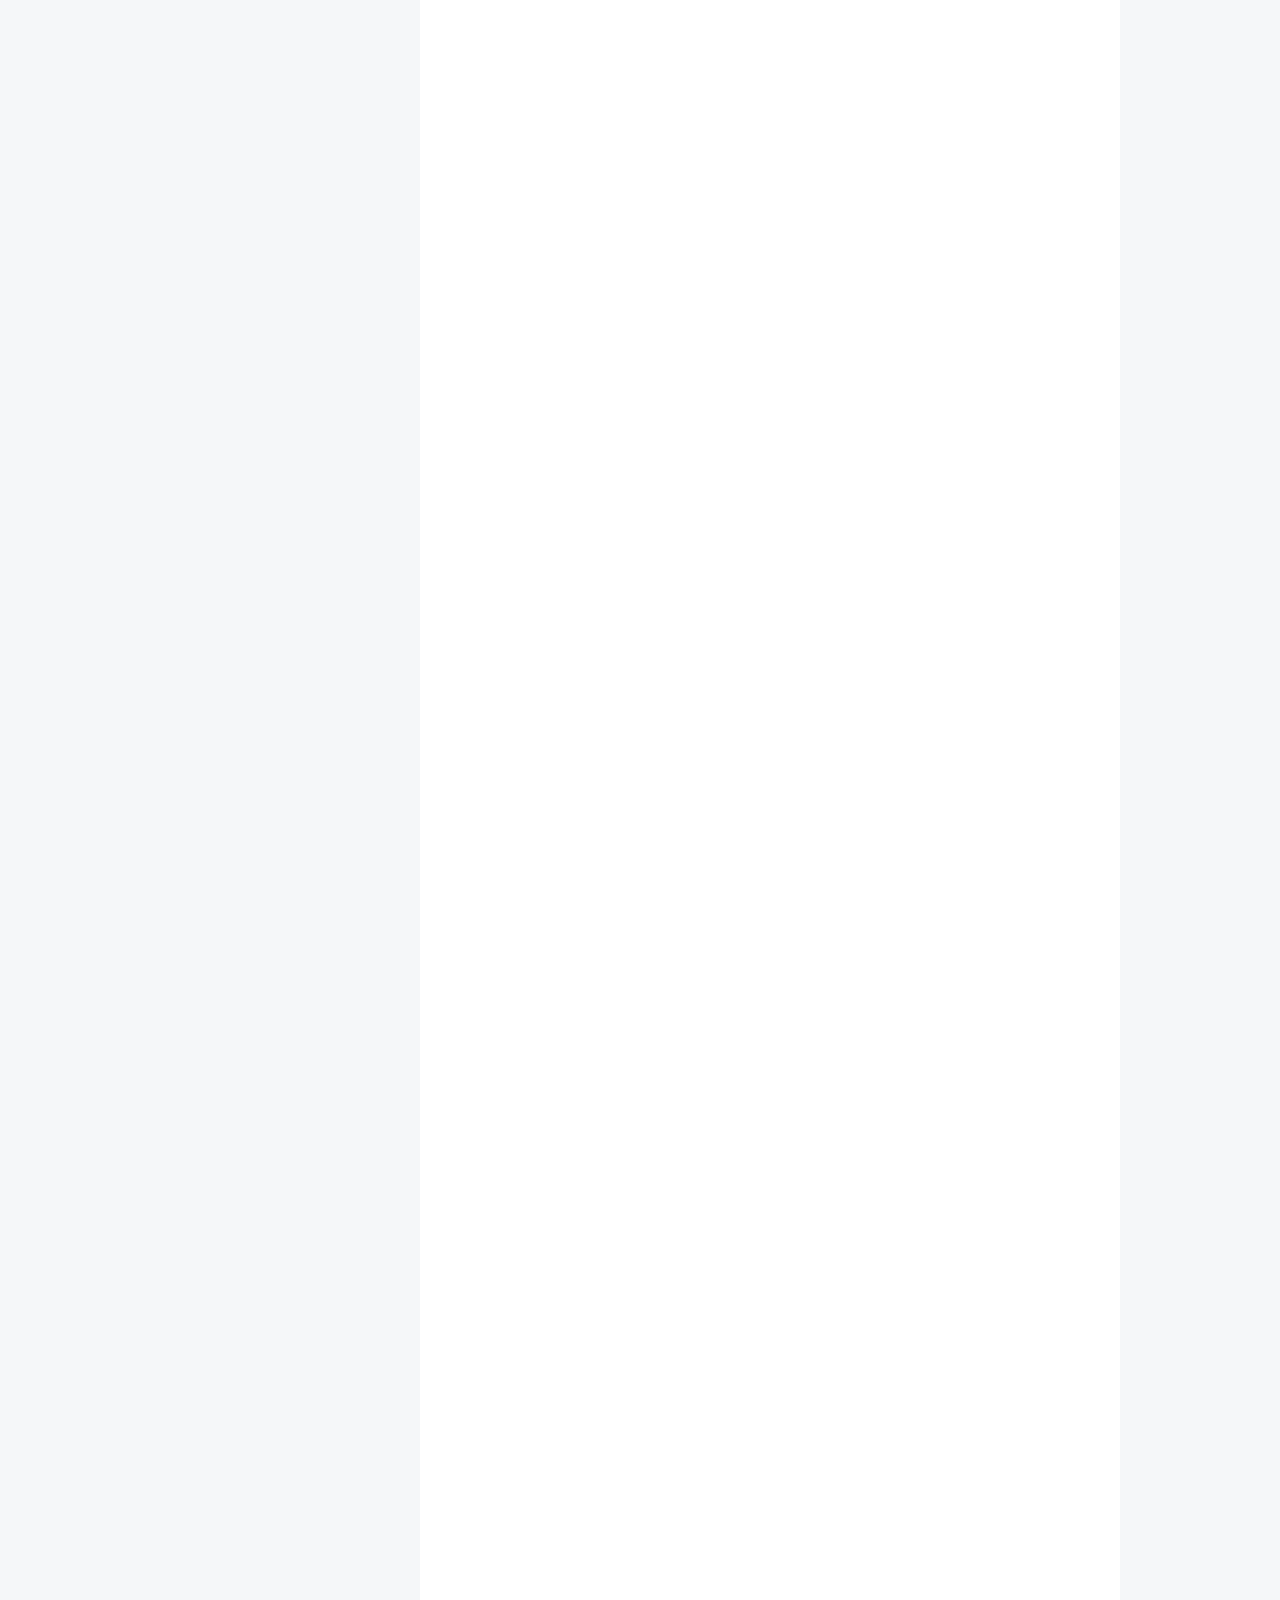
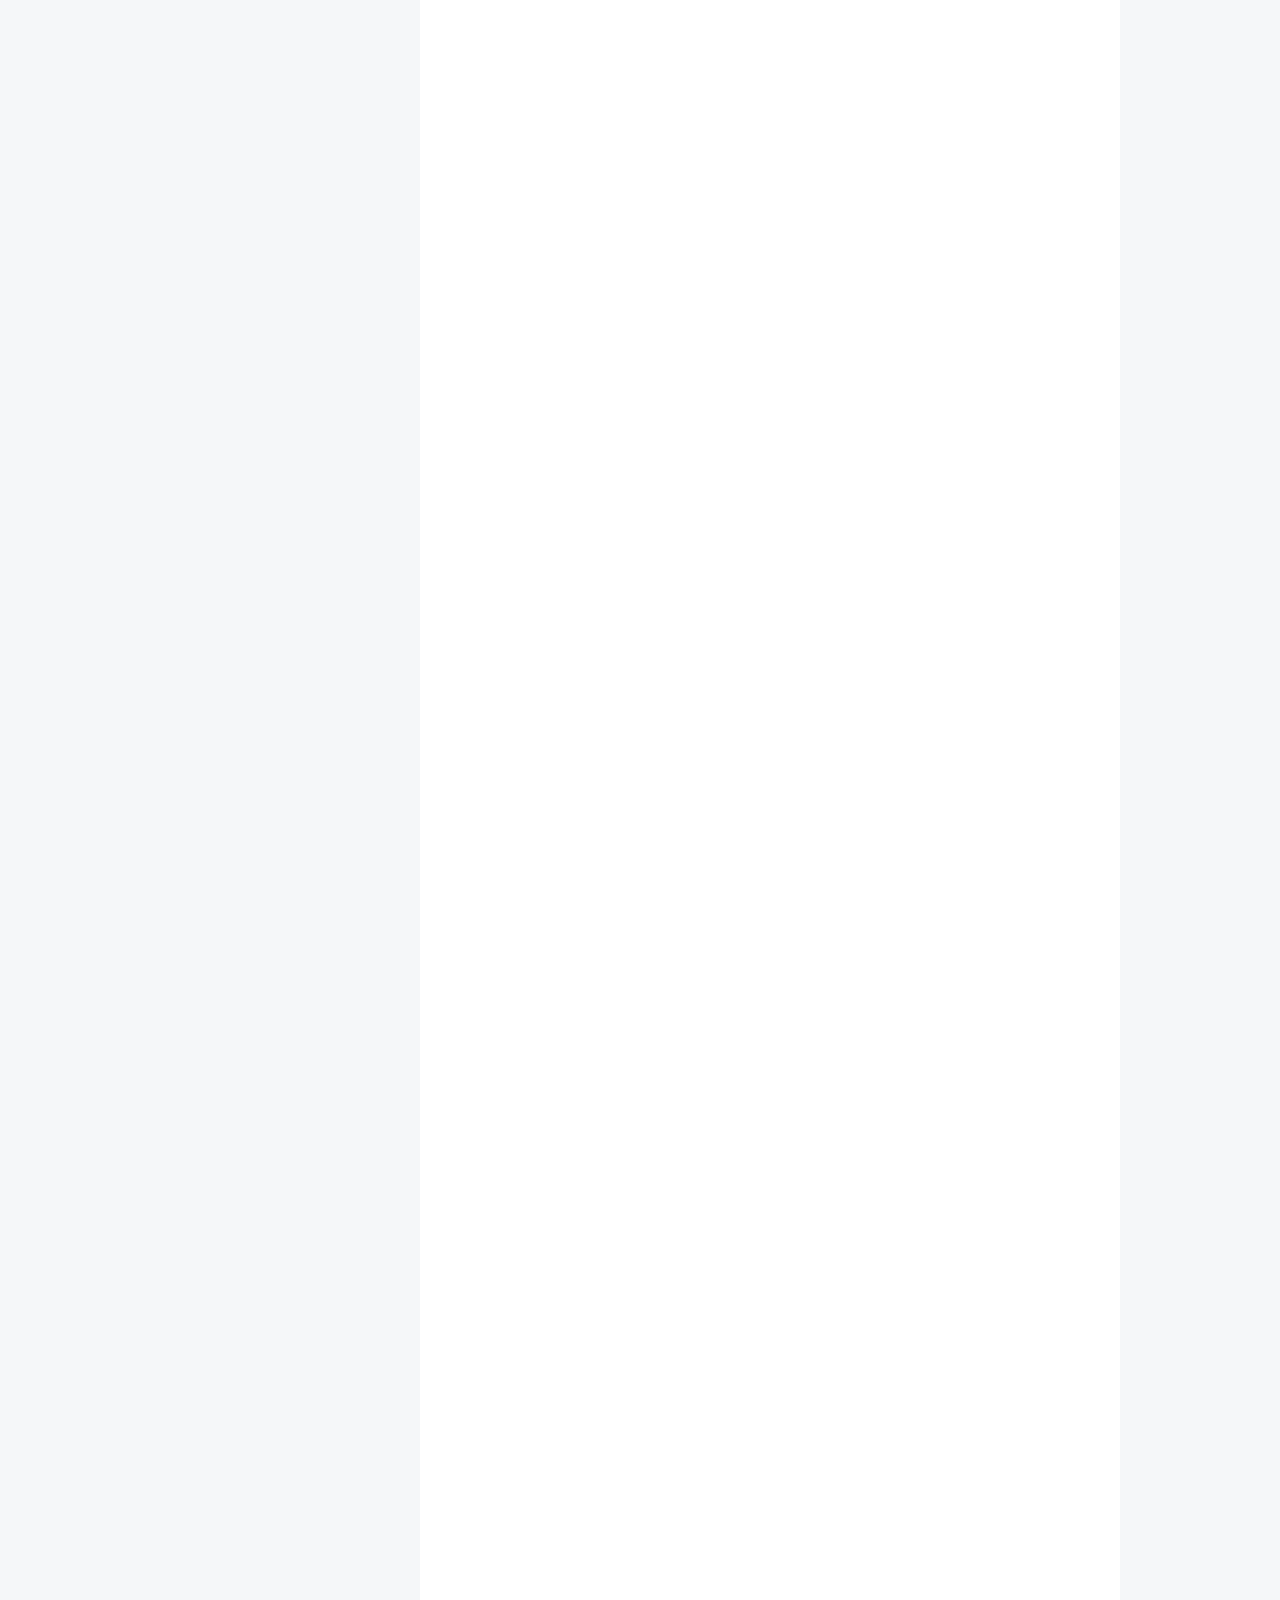
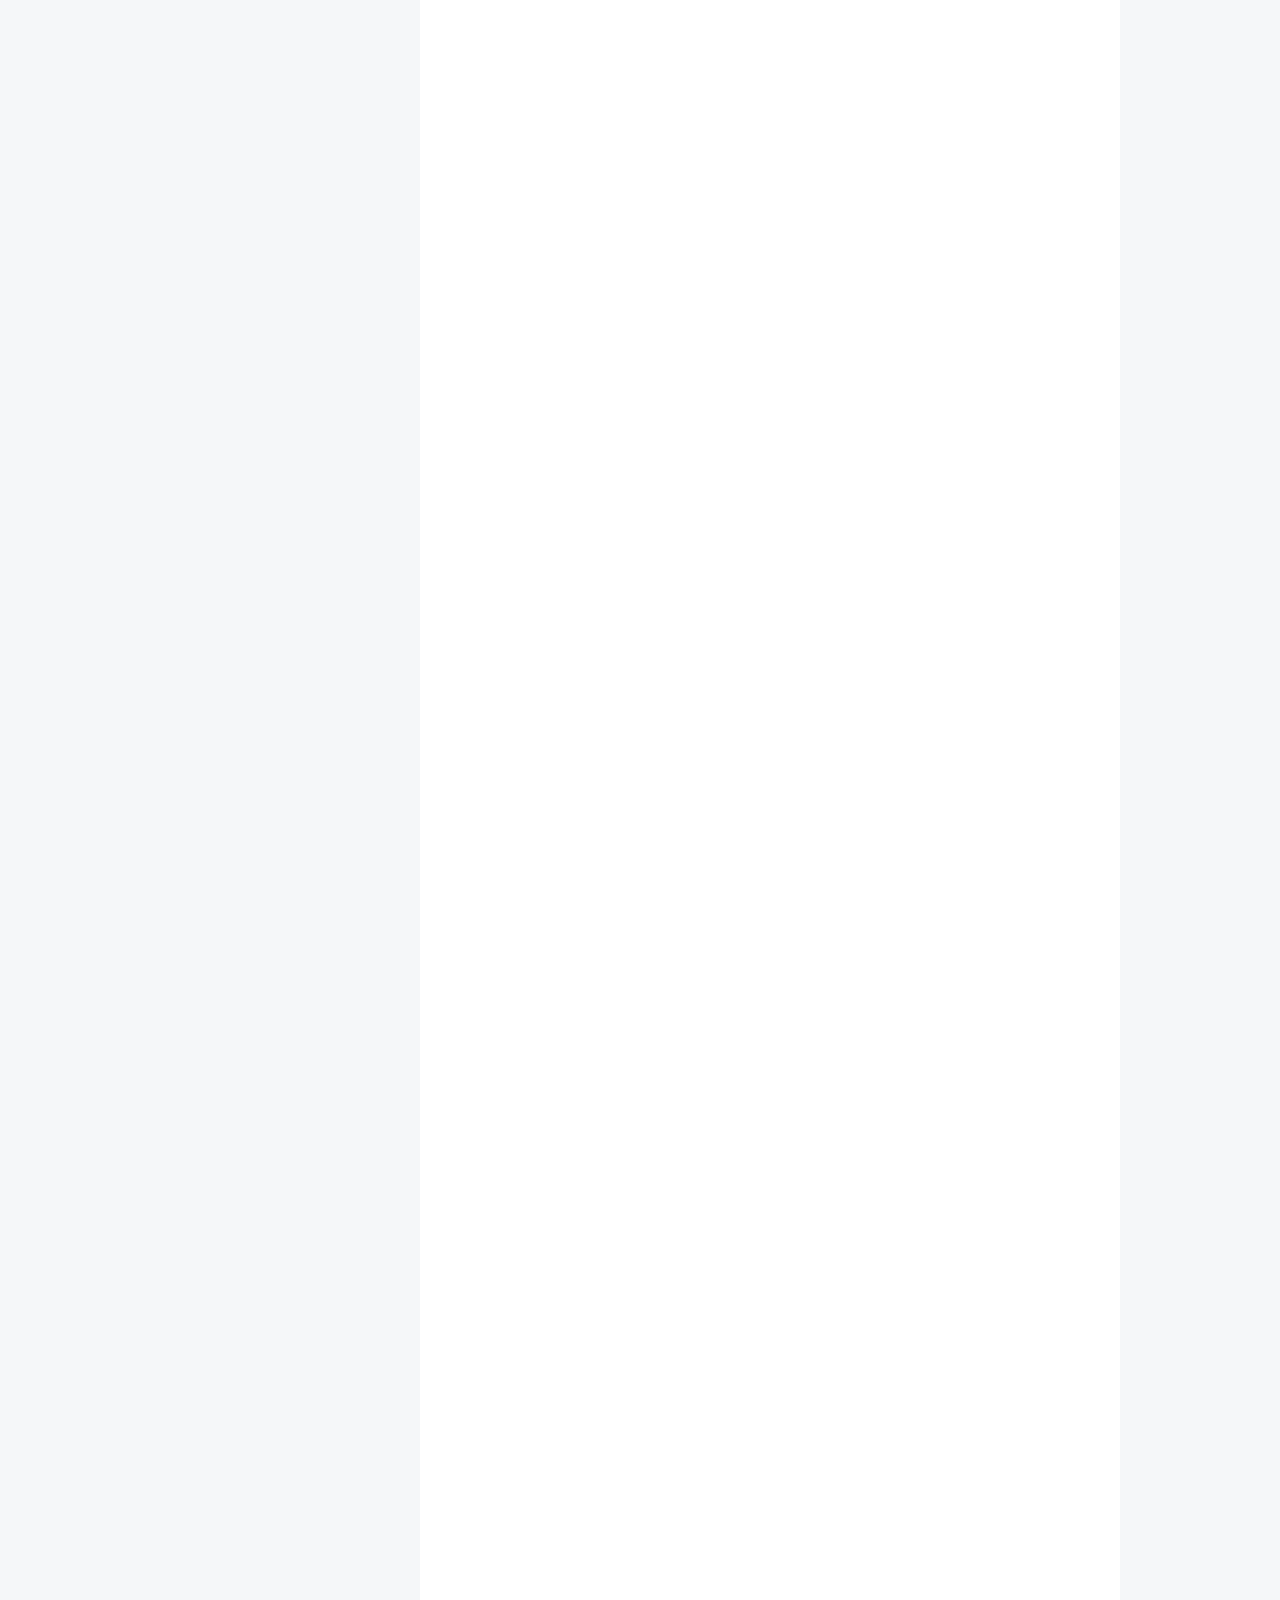
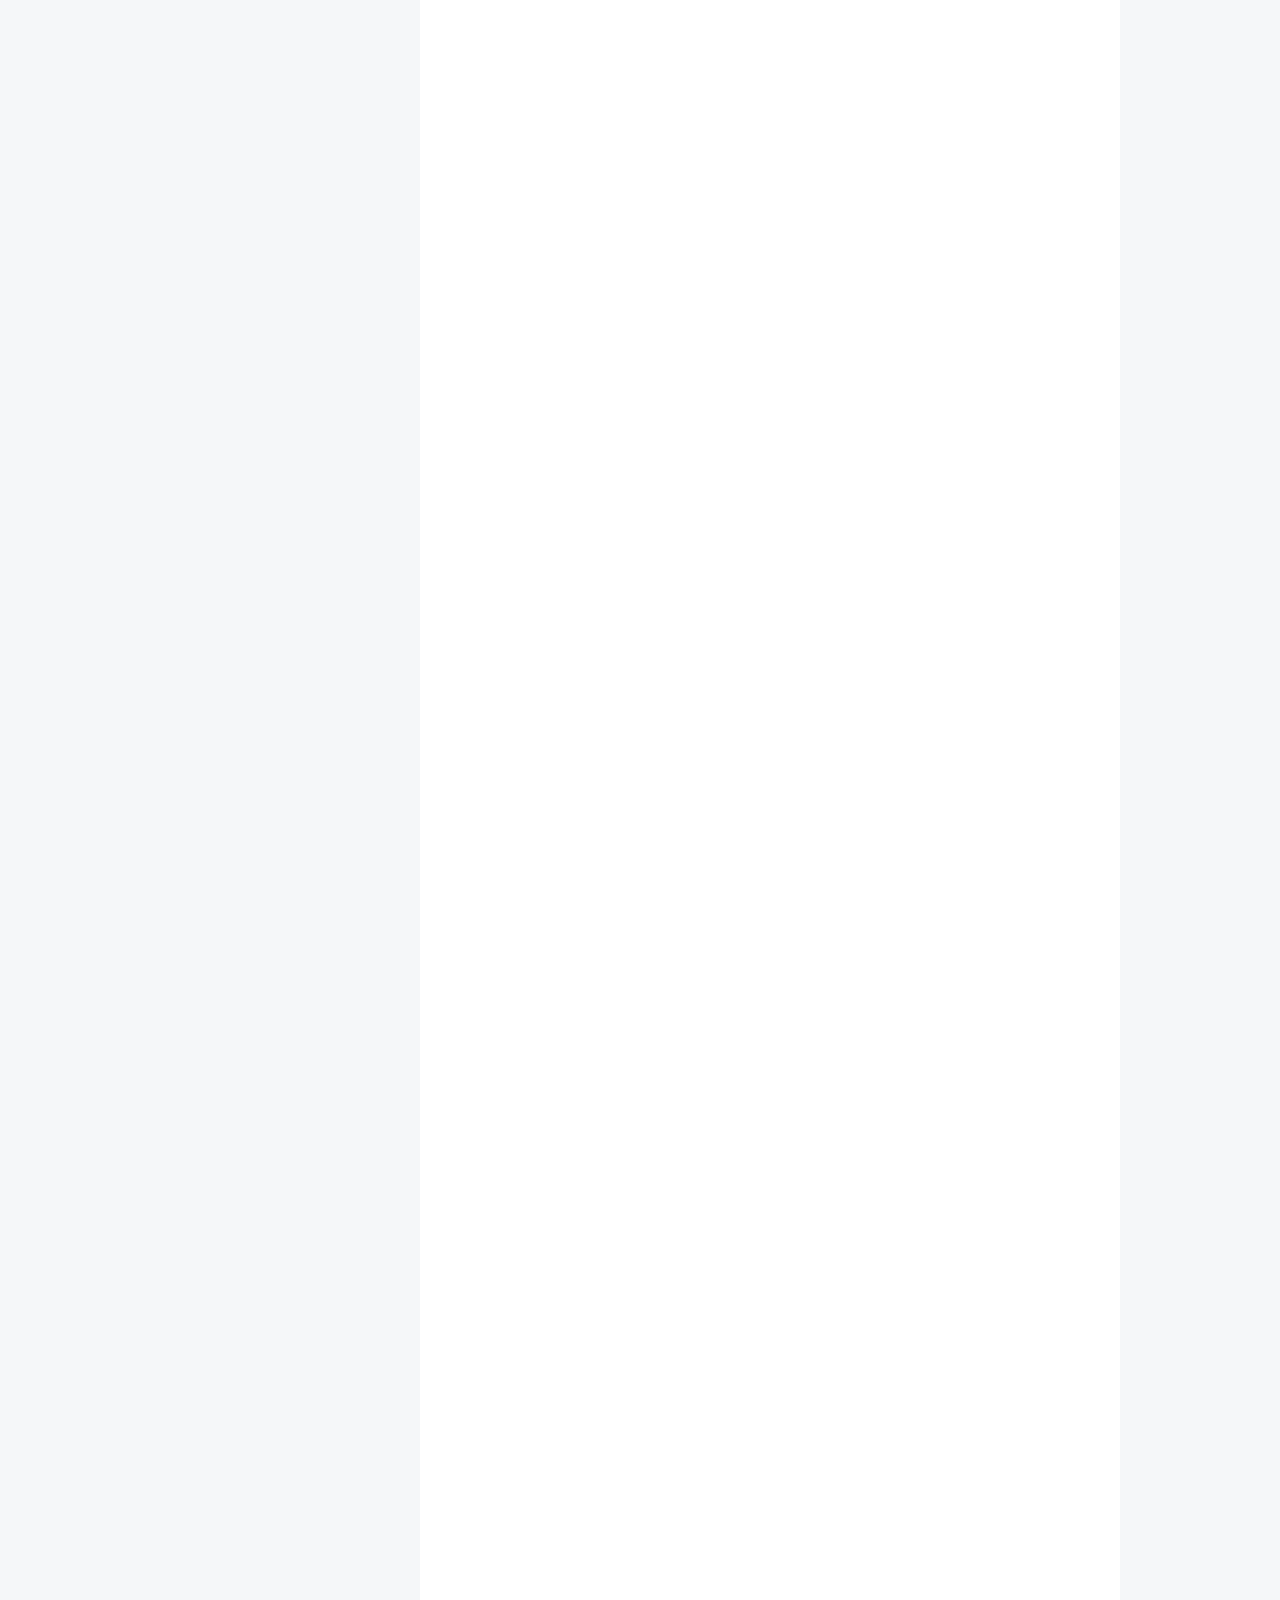
==== commit 6cdd77f6: "Site updated: 2019-05-27 16:14:00" ====
--- a/index.html
+++ b/index.html
@@ -248,7 +248,7 @@
         
           <h1 class="post-title" itemprop="name headline">
                 
-                <a class="post-title-link" href="/2019/05/27/AWD线下攻防赛防守步骤/" itemprop="url">未命名</a></h1>
+                <a class="post-title-link" href="/2019/05/27/AWD线下攻防赛防守步骤/" itemprop="url">AWD线下攻防赛防守步骤</a></h1>
         
 
         <div class="post-meta">
@@ -260,7 +260,7 @@
               
                 <span class="post-meta-item-text">发表于</span>
               
-              <time title="创建于" itemprop="dateCreated datePublished" datetime="2019-05-27T12:59:28+08:00">
+              <time title="创建于" itemprop="dateCreated datePublished" datetime="2019-05-27T16:13:16+08:00">
                 2019-05-27
               </time>
             
@@ -300,8 +300,7 @@
       
         
           
-            <p>title: AWD线下攻防赛防守步骤</p>
-<p><strong>目录 (Table of Contents)</strong></p>
+            <p><strong>目录 (Table of Contents)</strong></p>
 <p>[TOCM]</p>
 <p>[TOC]</p>
 <h1 id="0x00-引言"><a href="#0x00-引言" class="headerlink" title="0x00 引言"></a>0x00 引言</h1><p><strong>由于本人是个菜鸡，对web掌握也不是很好，在比赛中也只能做做简单的防御工作。参加过几次比赛，运气比较好，也都取得了差不多的名次。下面分享一下AWD线下赛的防守方法。</strong></p>
--- a/css/main.css
+++ b/css/main.css
@@ -1823,7 +1823,7 @@
   width: 4px;
   height: 4px;
   border-radius: 50%;
-  background: #1affff;
+  background: #1105d2;
 }
 .links-of-blogroll {
   font-size: 13px;
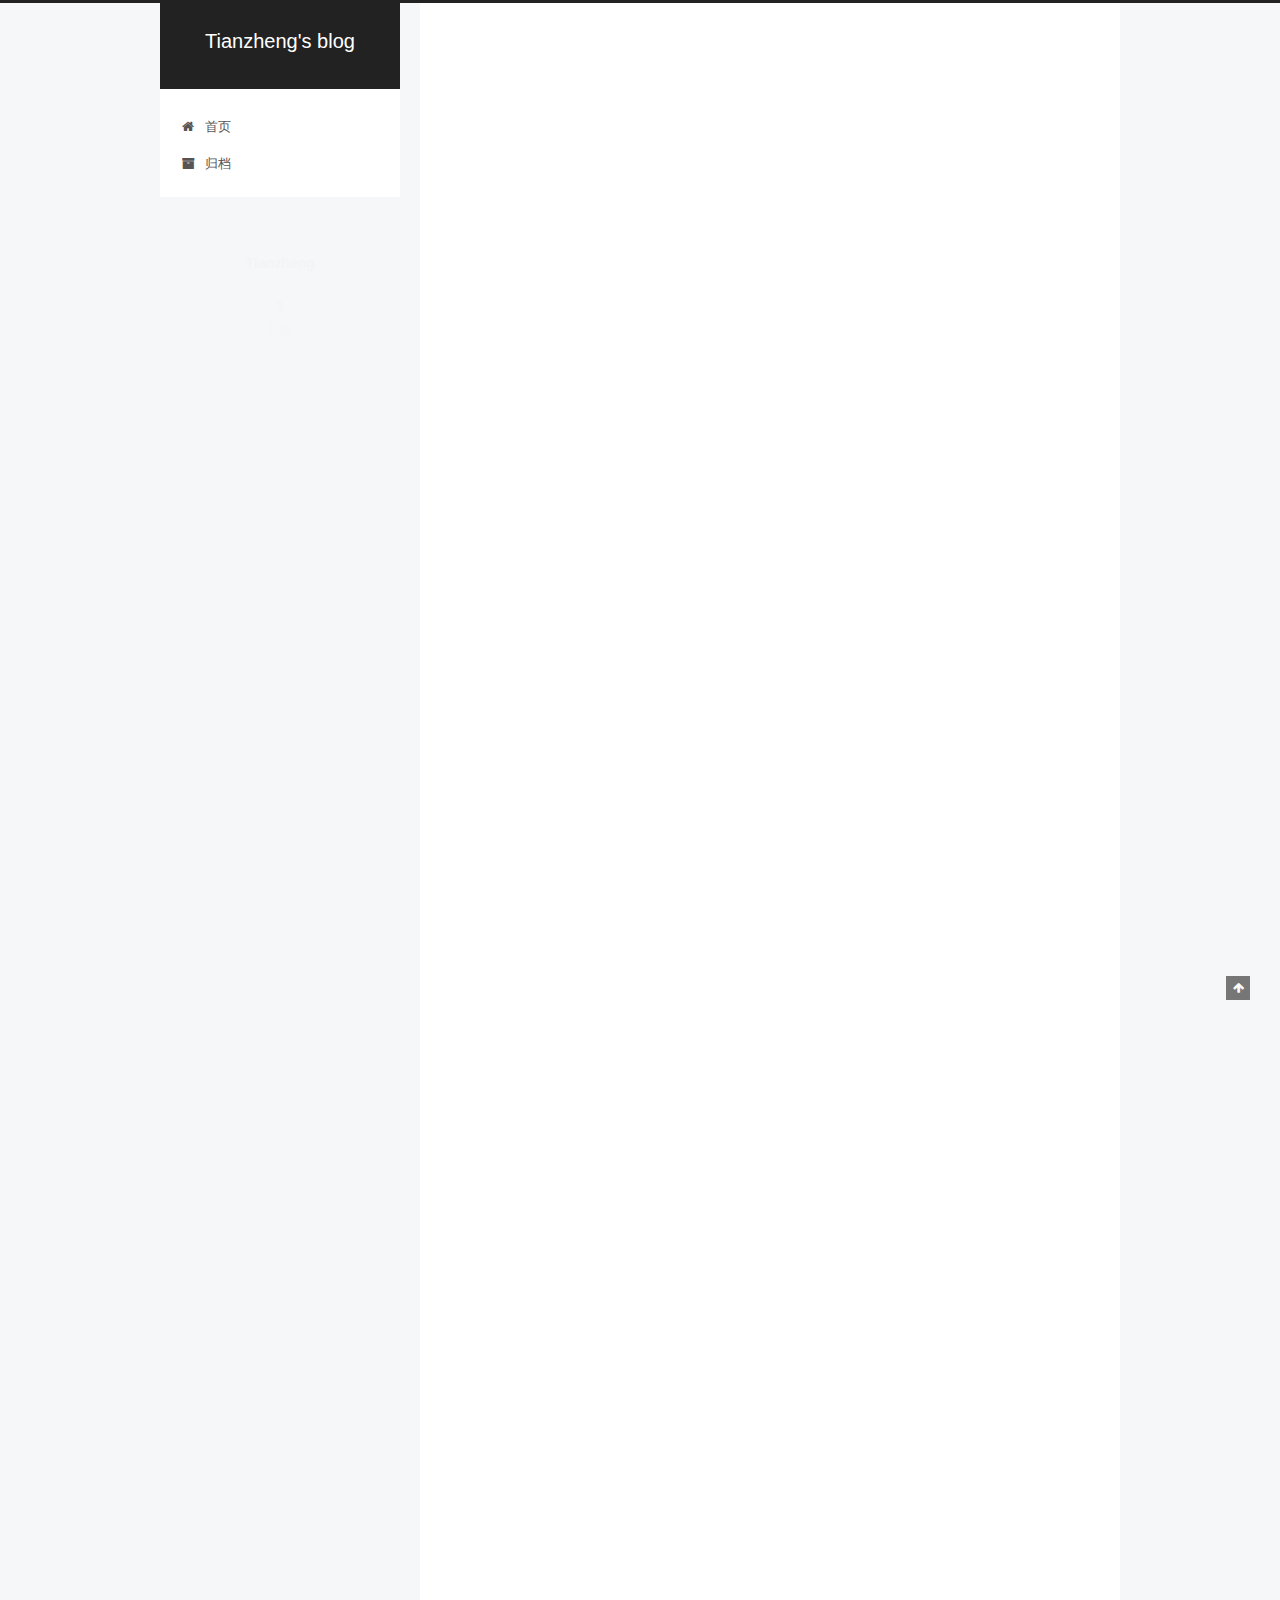
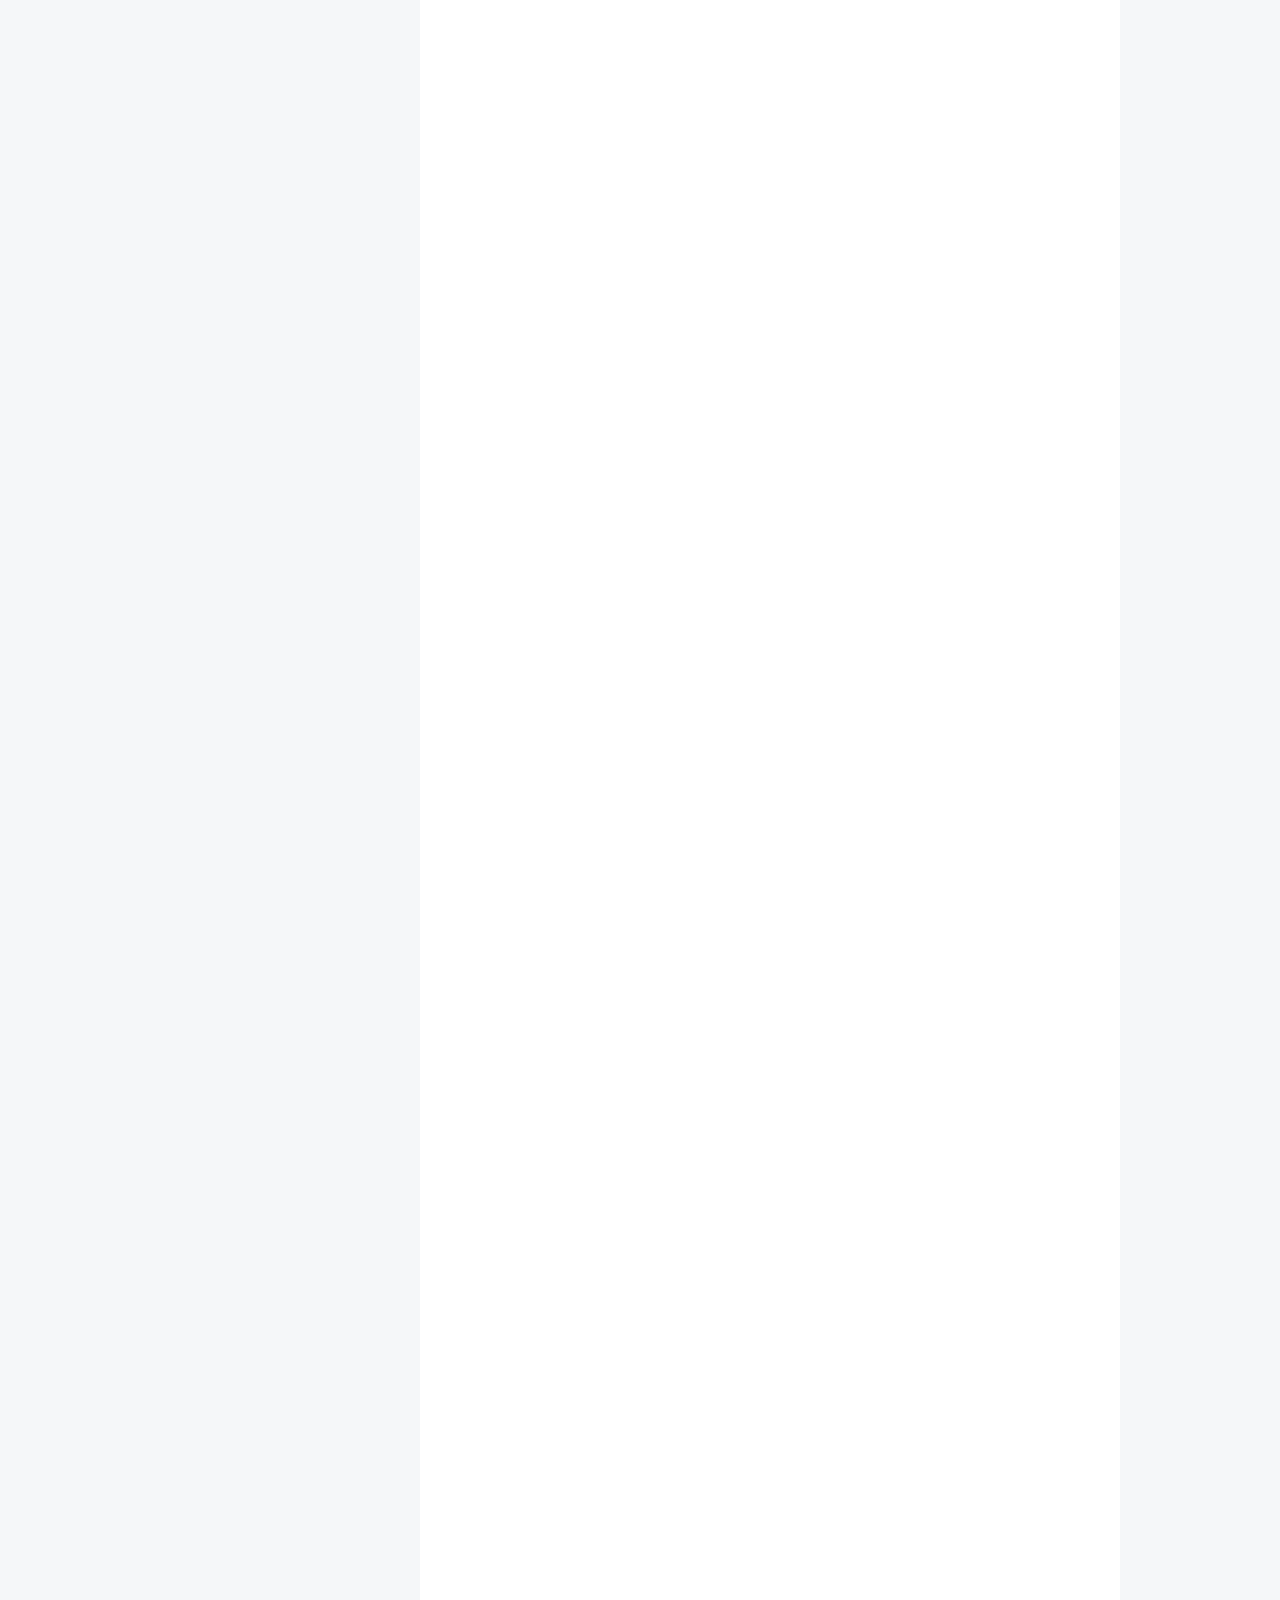
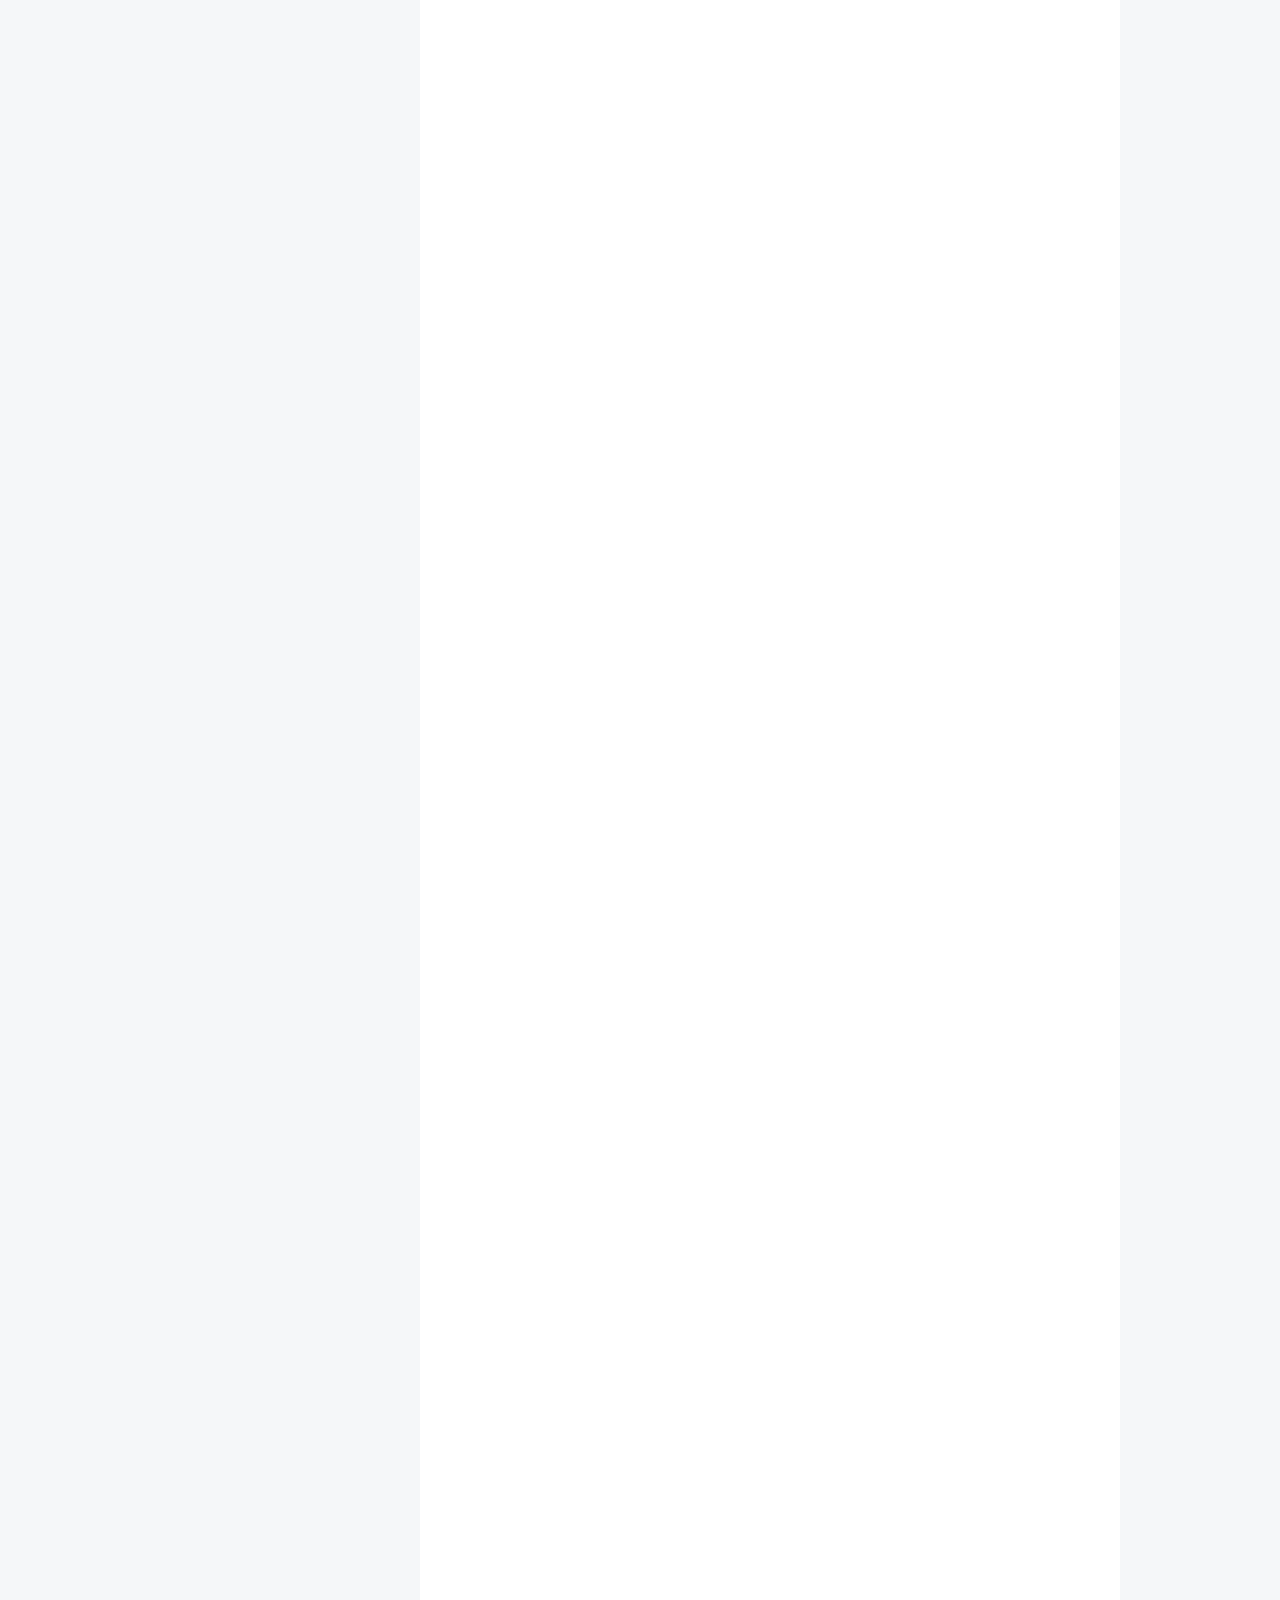
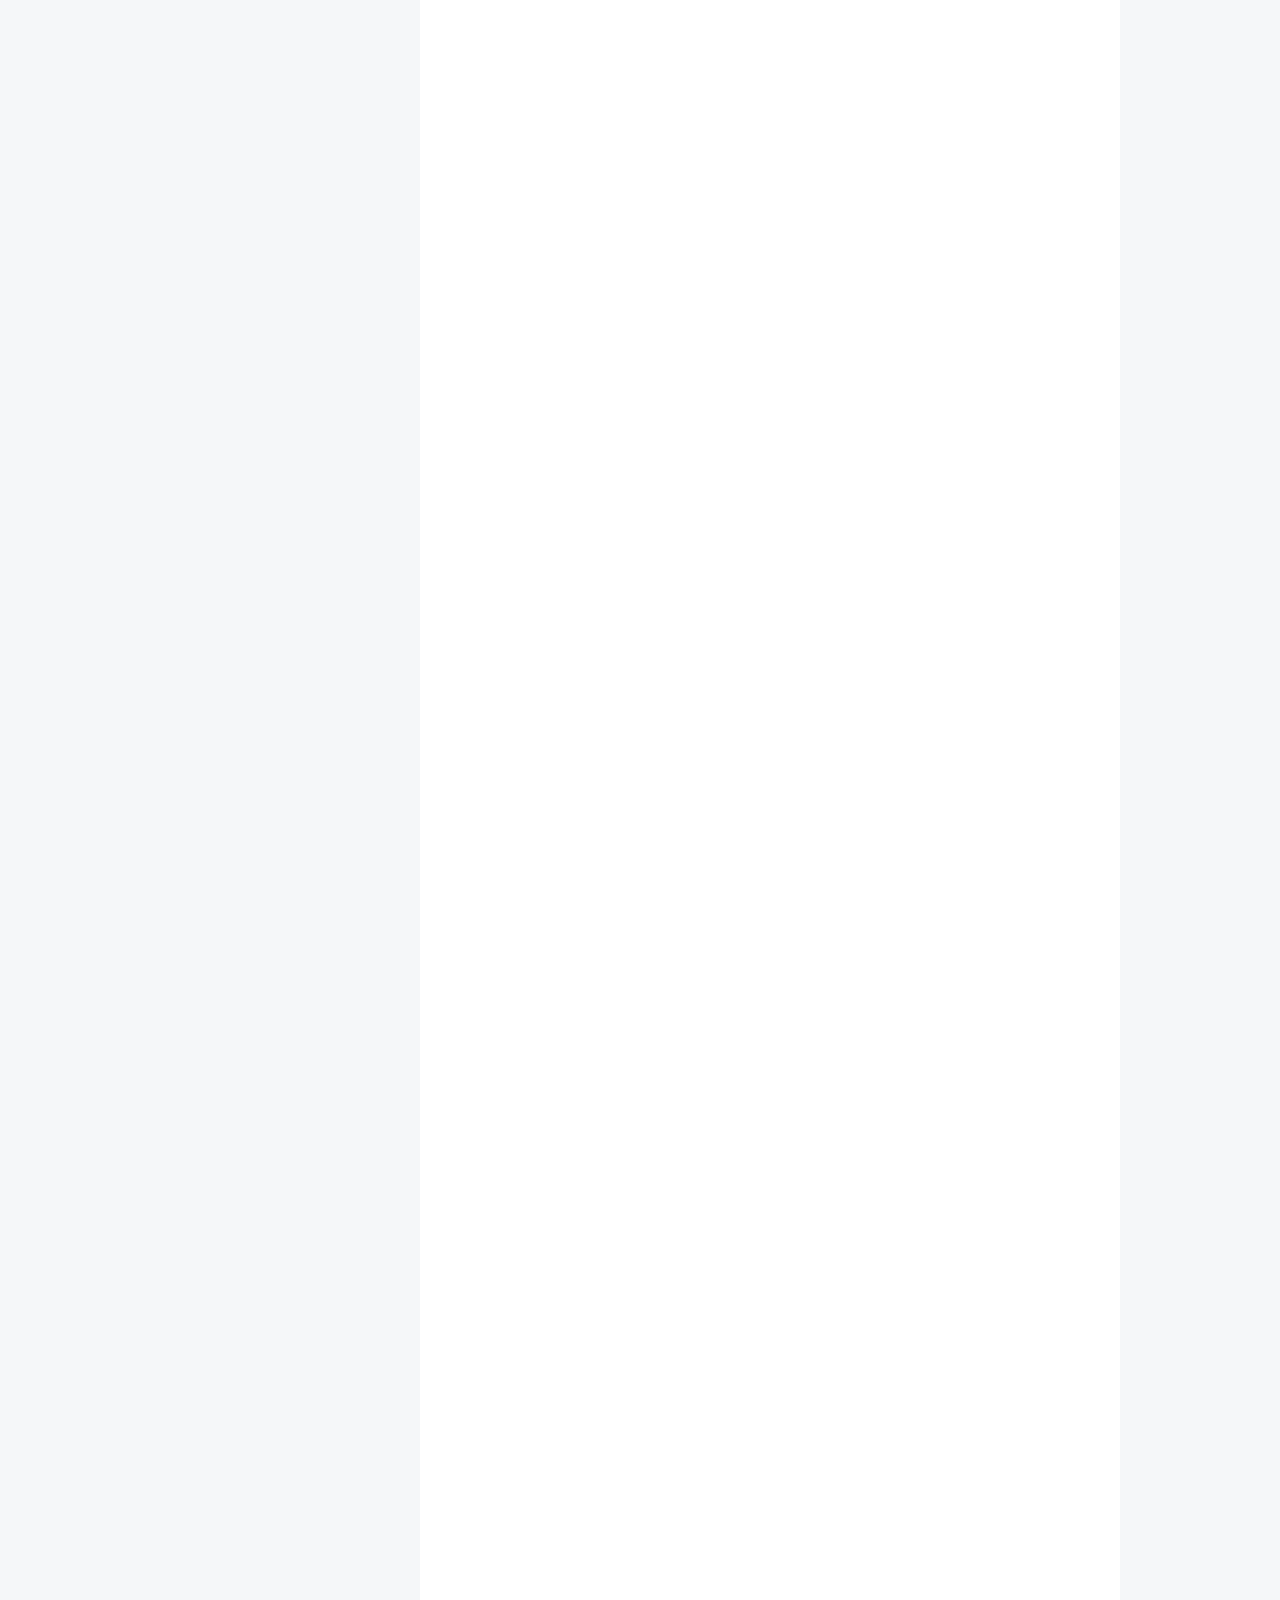
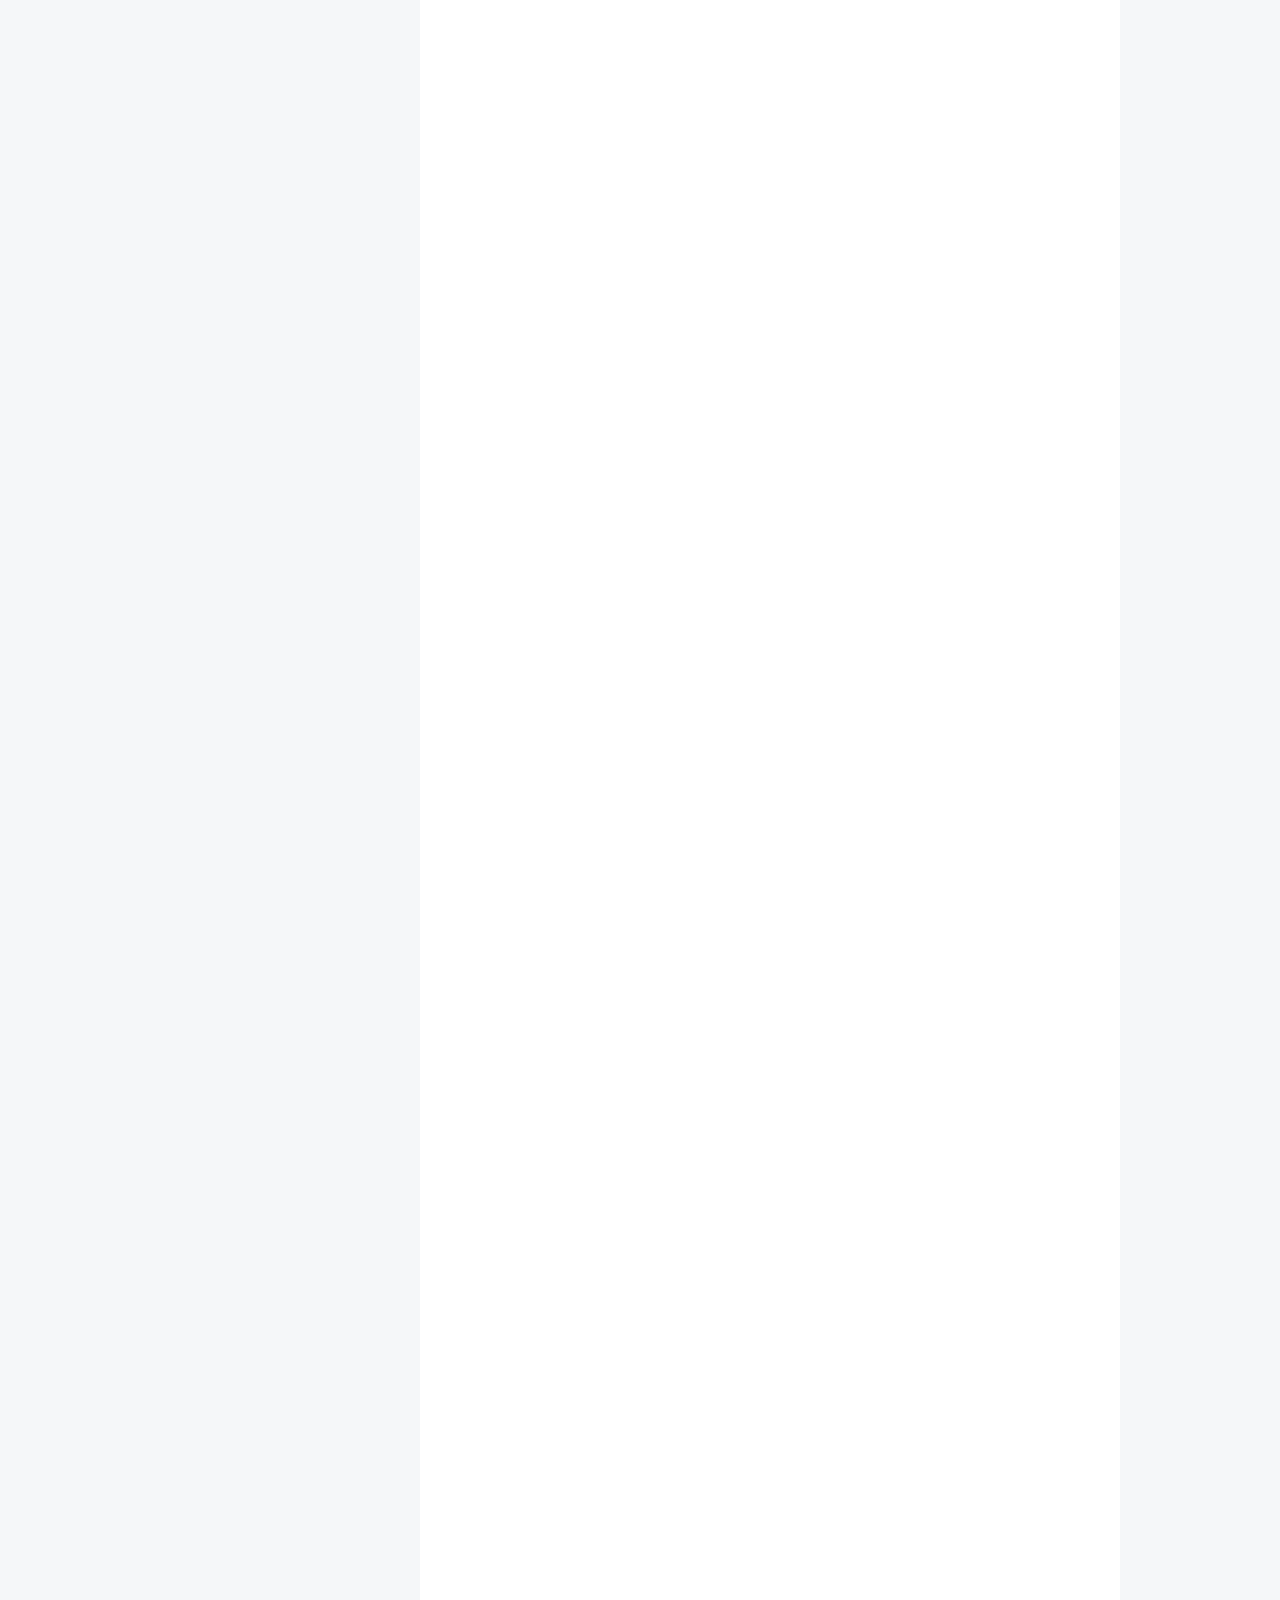
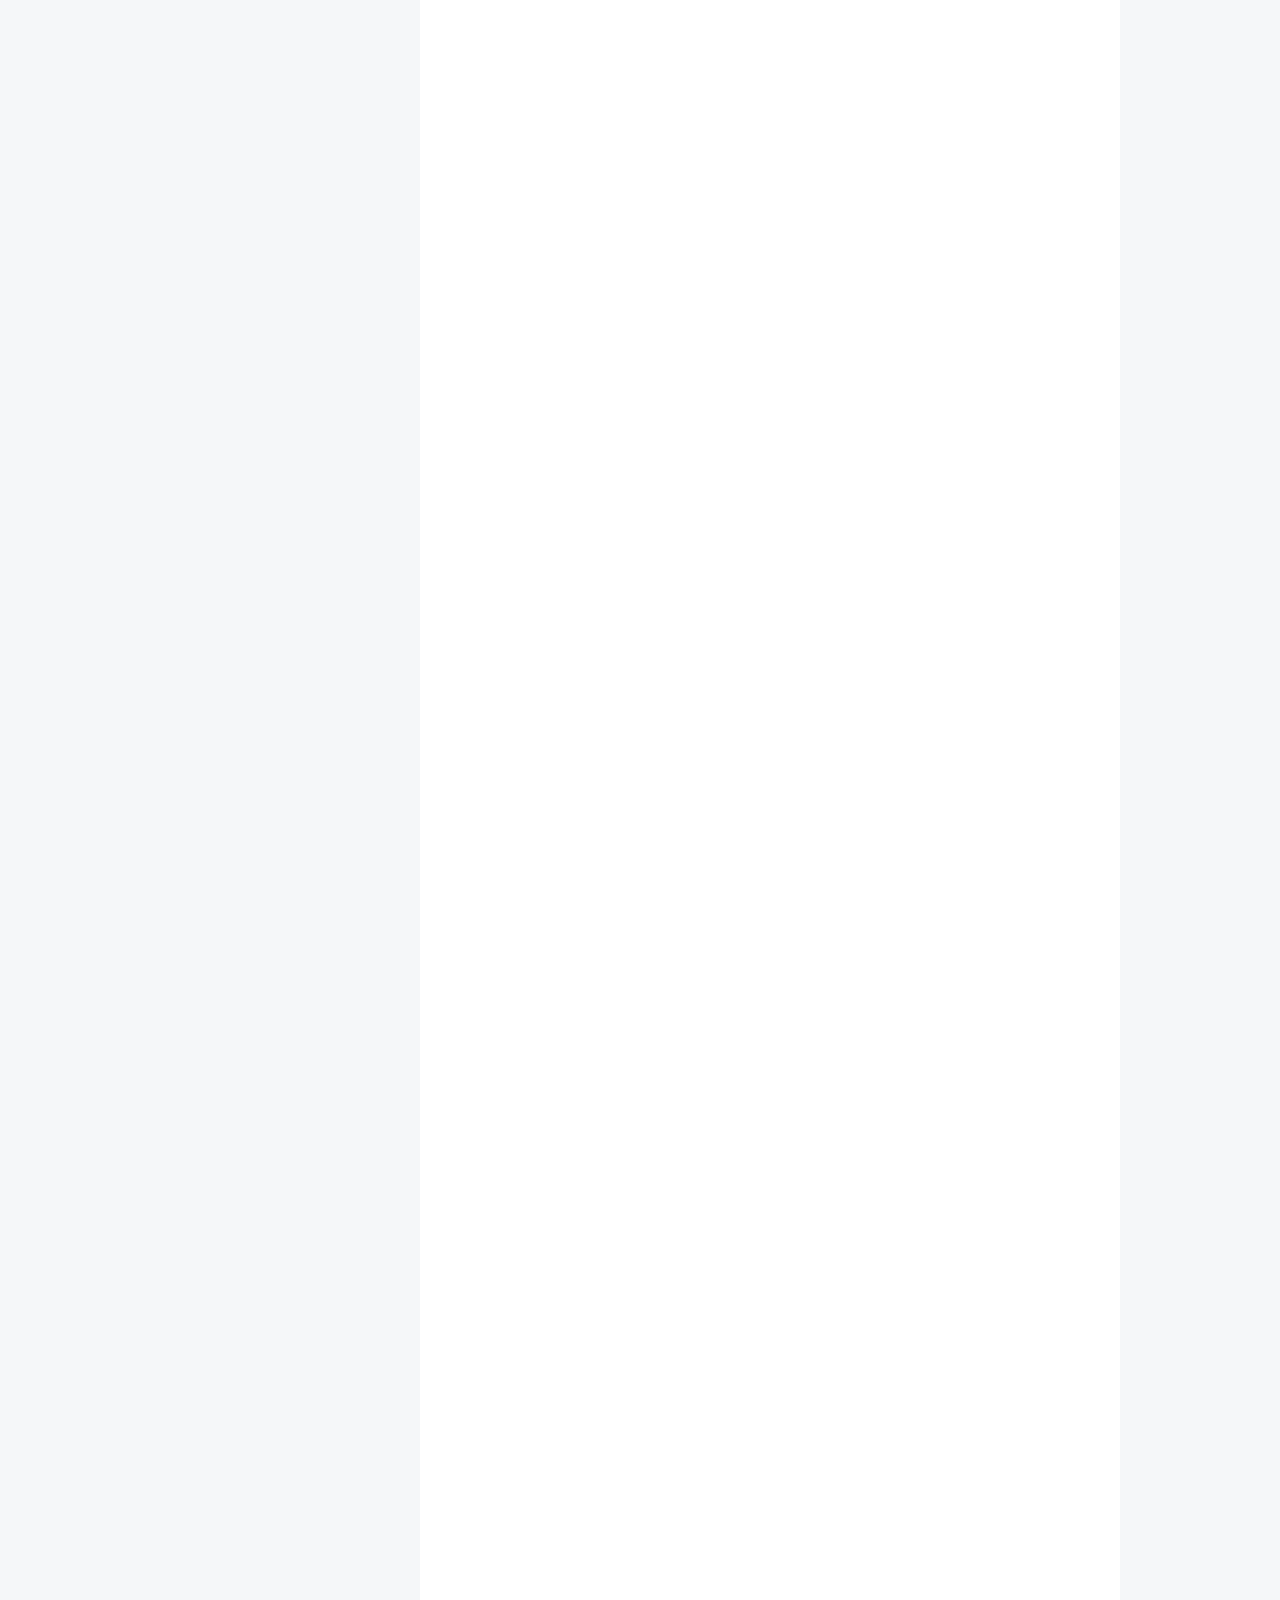
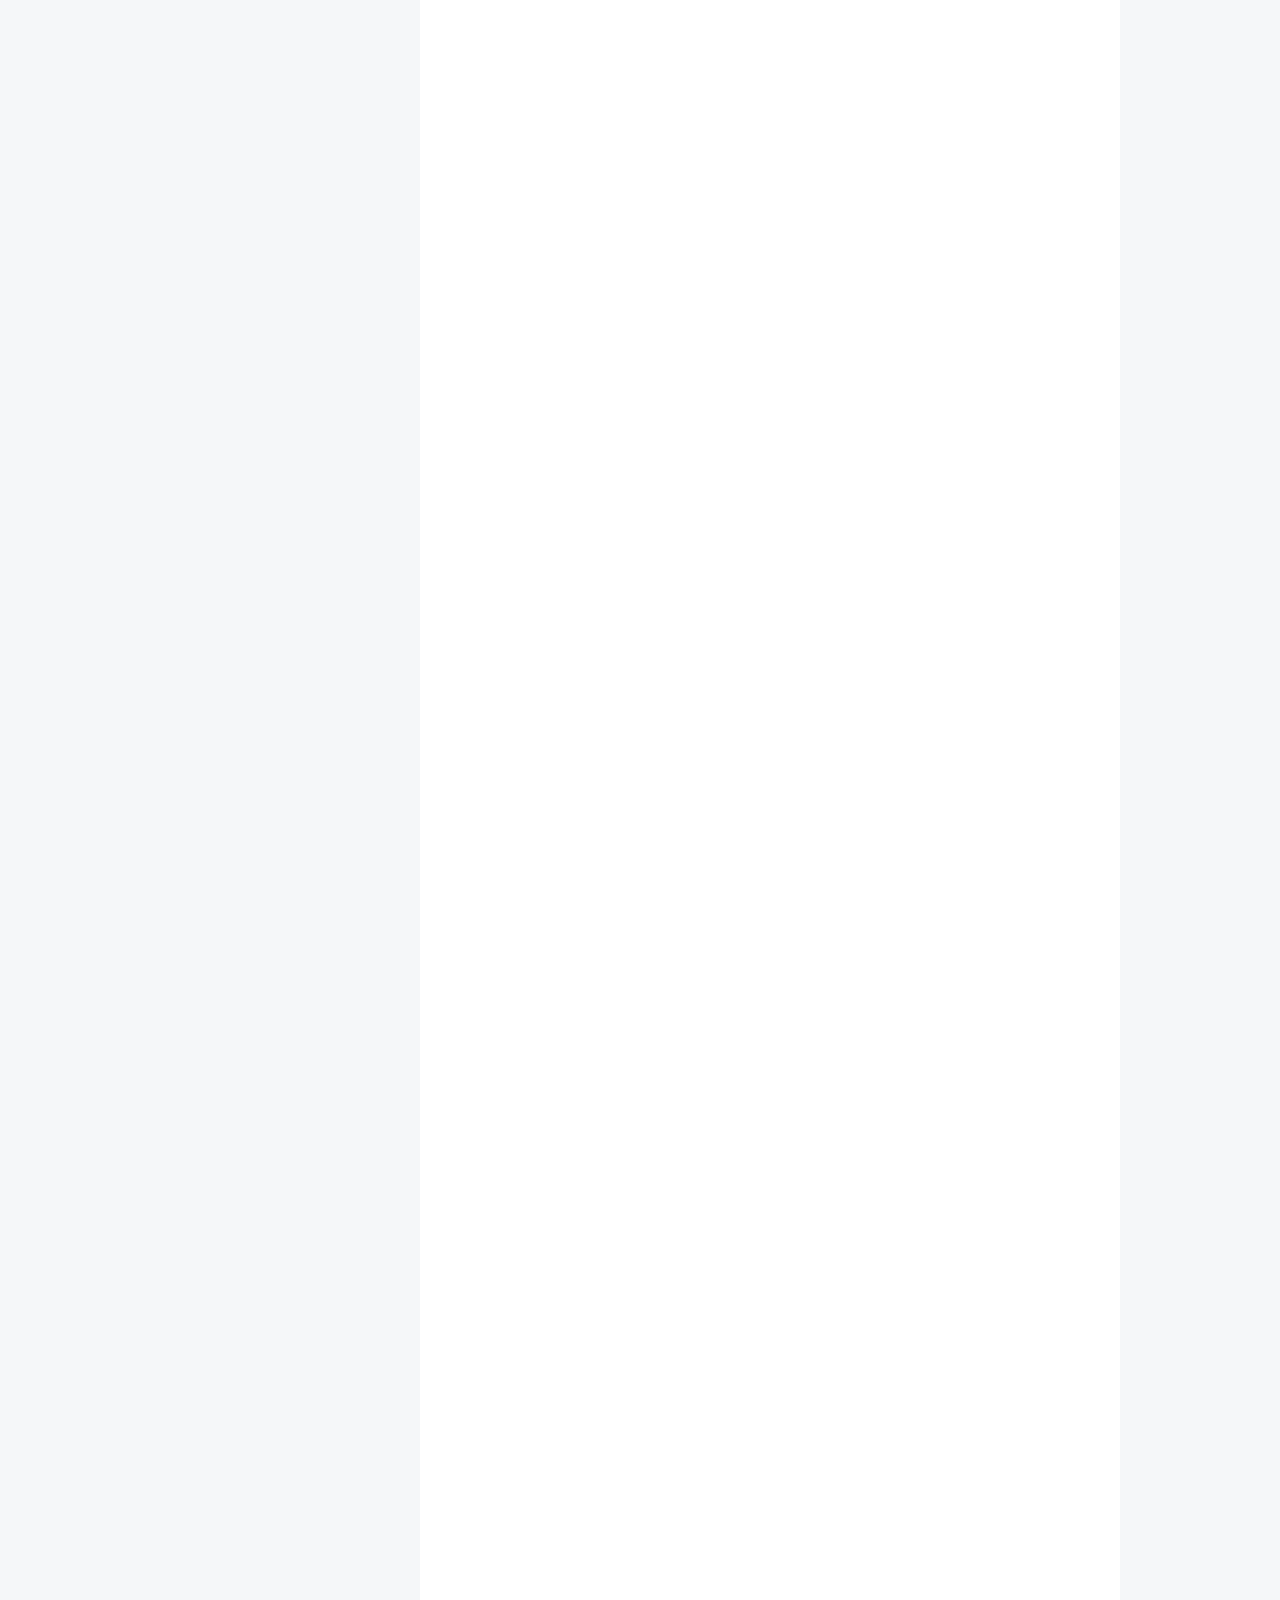
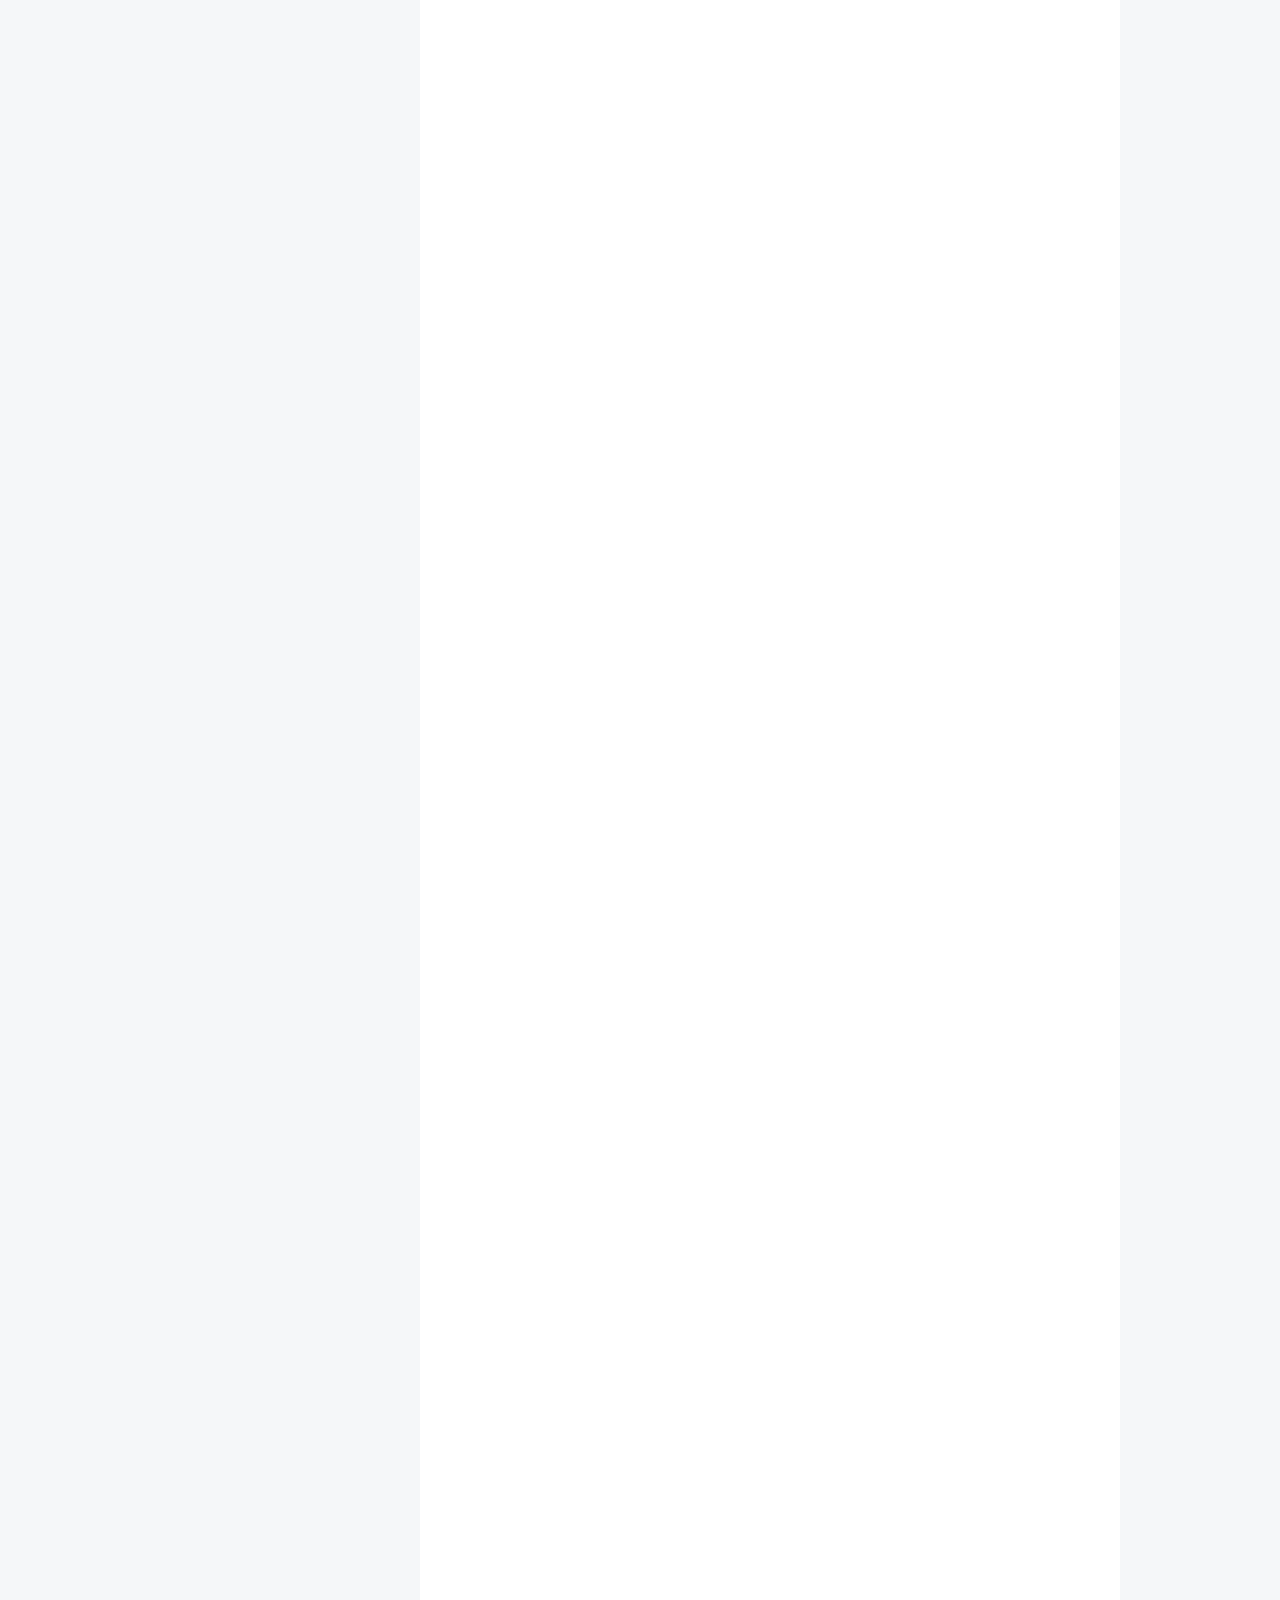
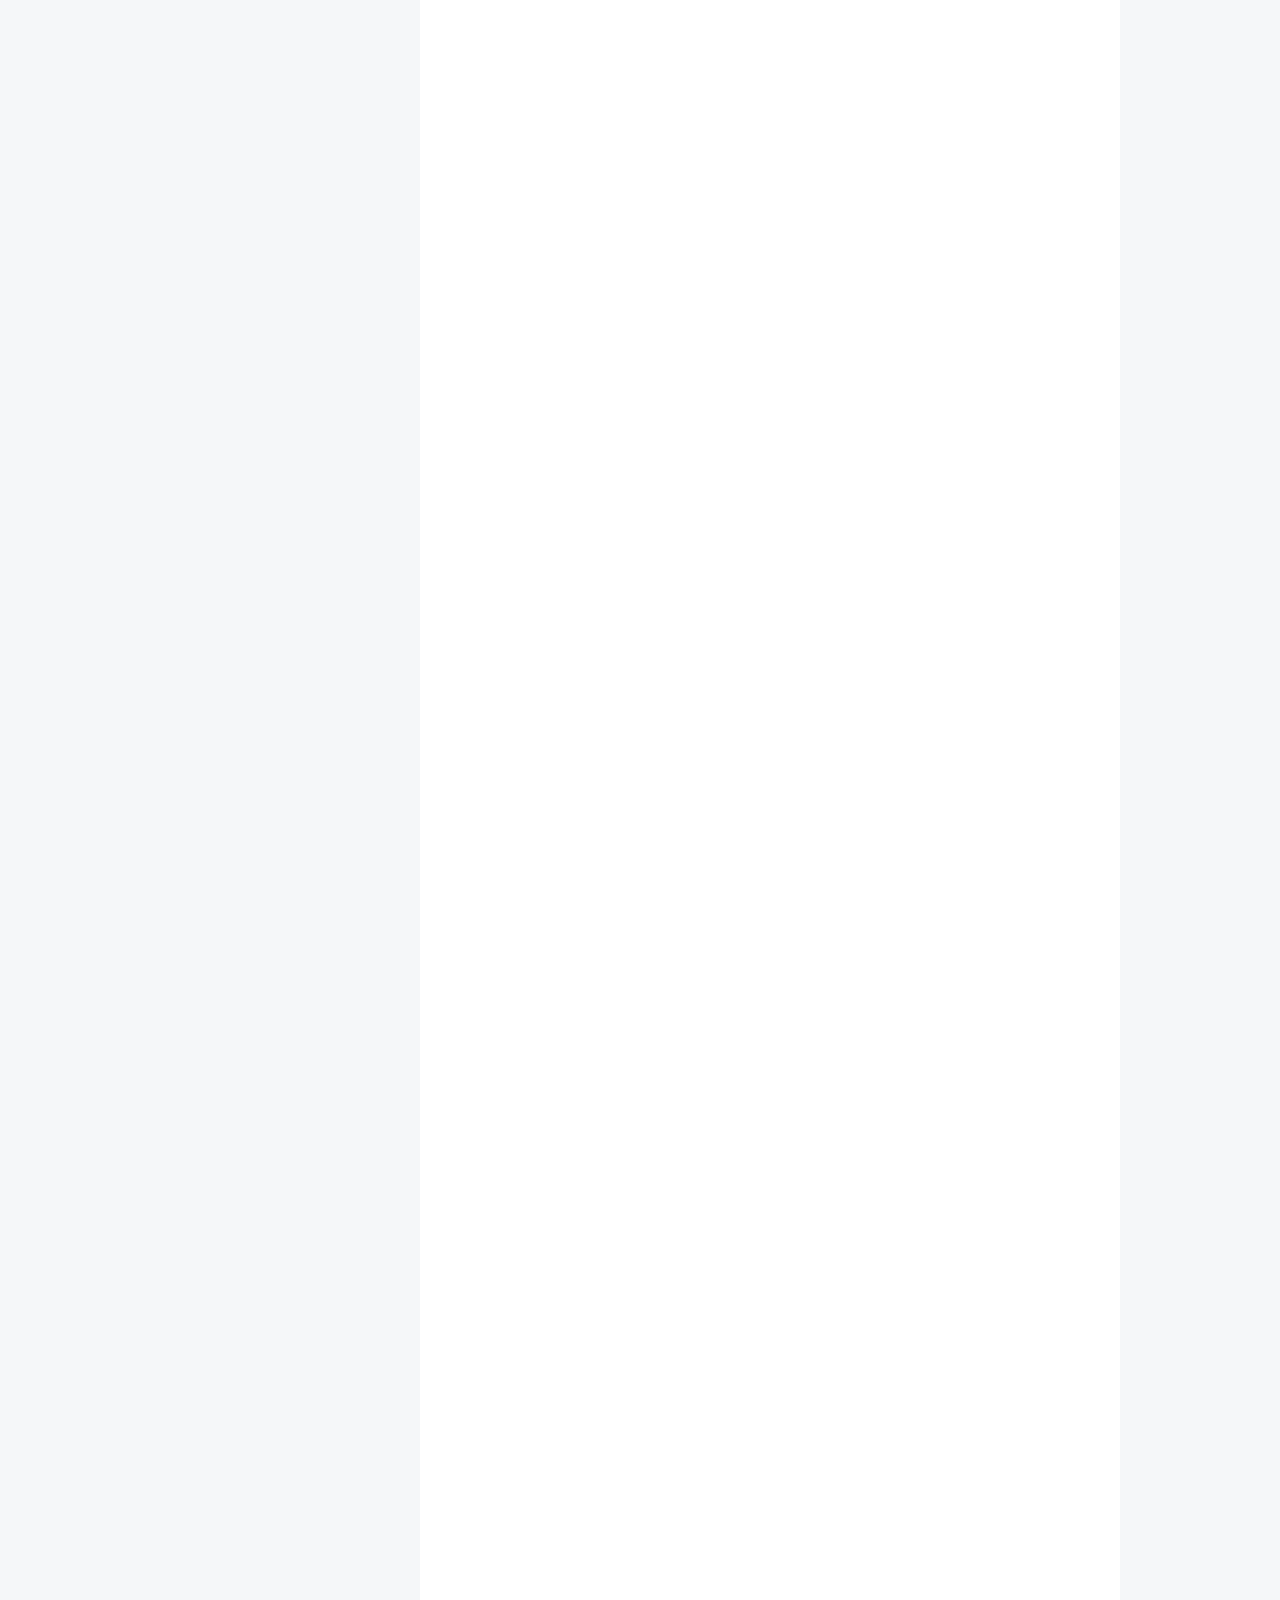
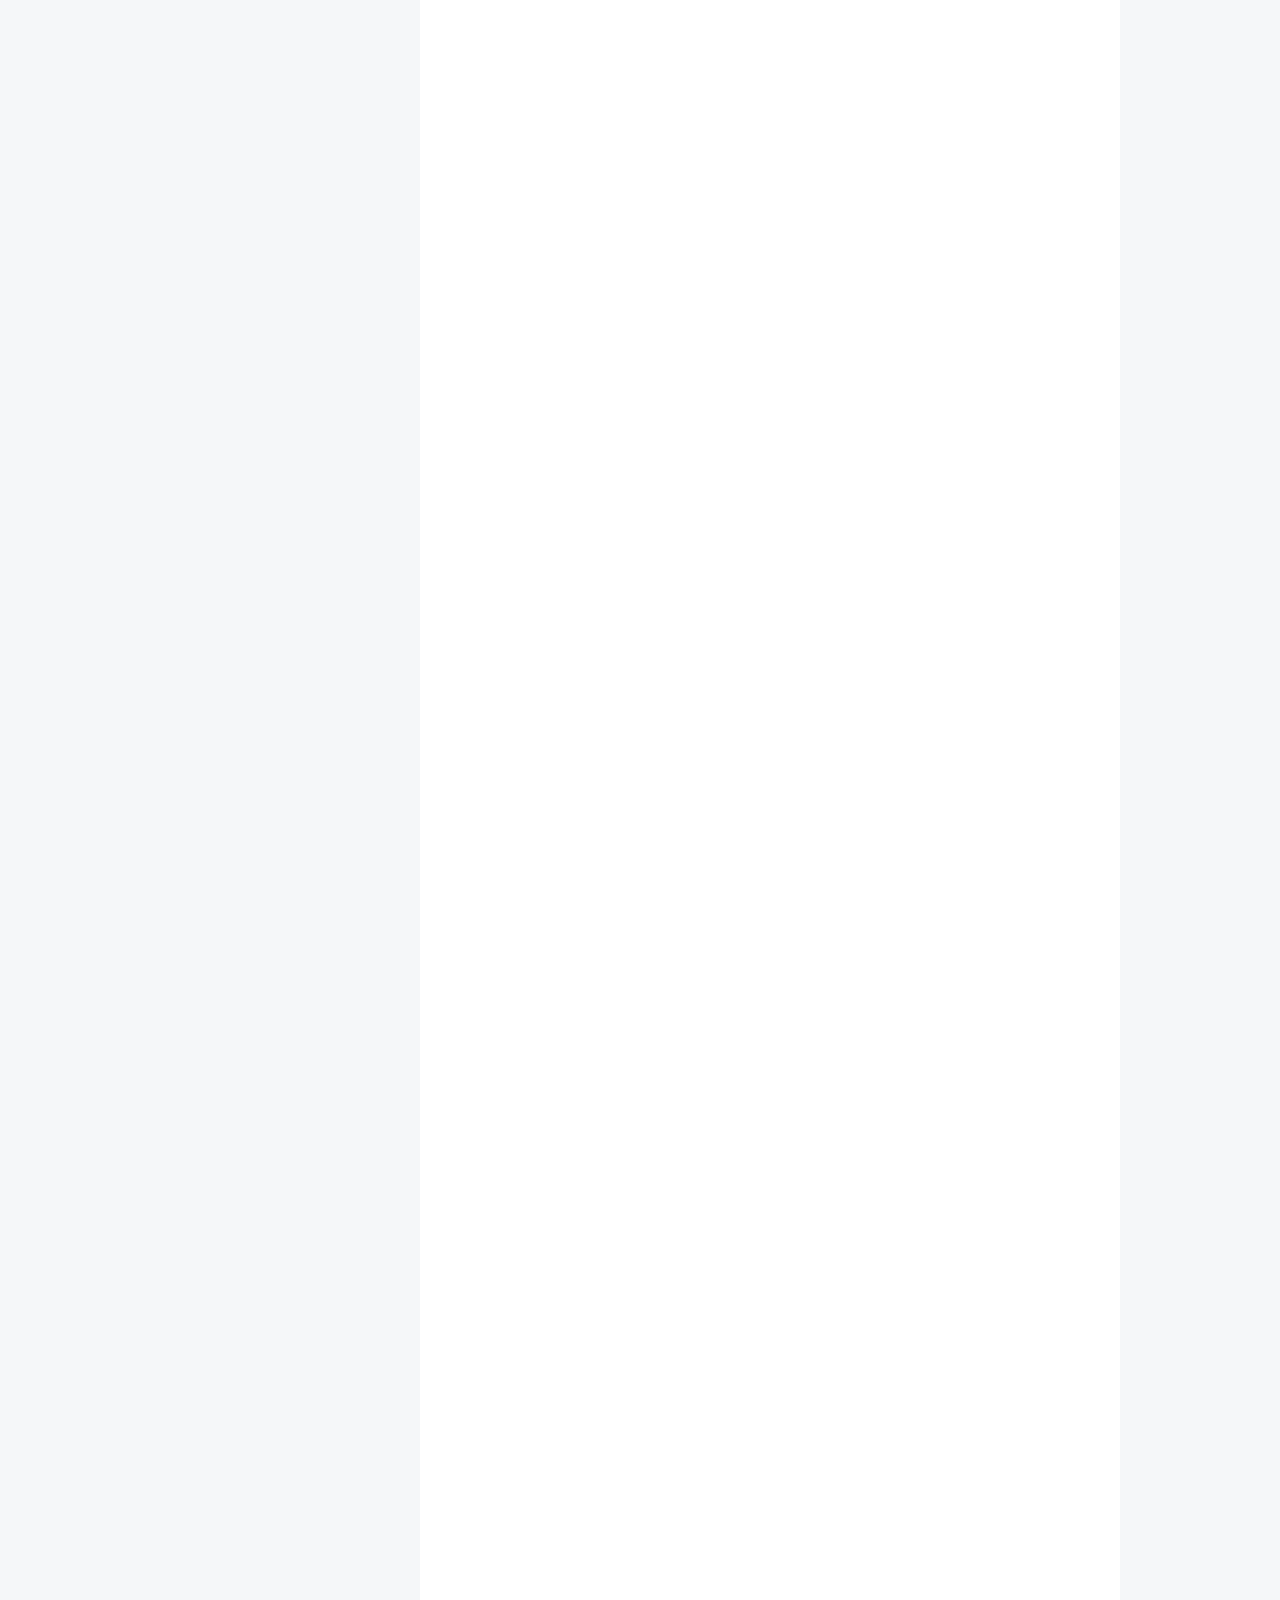
==== commit 95d9182b: "Site updated: 2019-05-27 16:15:42" ====
--- a/index.html
+++ b/index.html
@@ -260,7 +260,7 @@
               
                 <span class="post-meta-item-text">发表于</span>
               
-              <time title="创建于" itemprop="dateCreated datePublished" datetime="2019-05-27T16:13:16+08:00">
+              <time title="创建于" itemprop="dateCreated datePublished" datetime="2019-05-27T16:14:39+08:00">
                 2019-05-27
               </time>
             
@@ -354,8 +354,7 @@
 
 ②查看日志
     tail -f catalina.out
-</code></pre><p>　　</p>
-
+</code></pre>
           
         
       
--- a/css/main.css
+++ b/css/main.css
@@ -1823,7 +1823,7 @@
   width: 4px;
   height: 4px;
   border-radius: 50%;
-  background: #1105d2;
+  background: #b5ac28;
 }
 .links-of-blogroll {
   font-size: 13px;
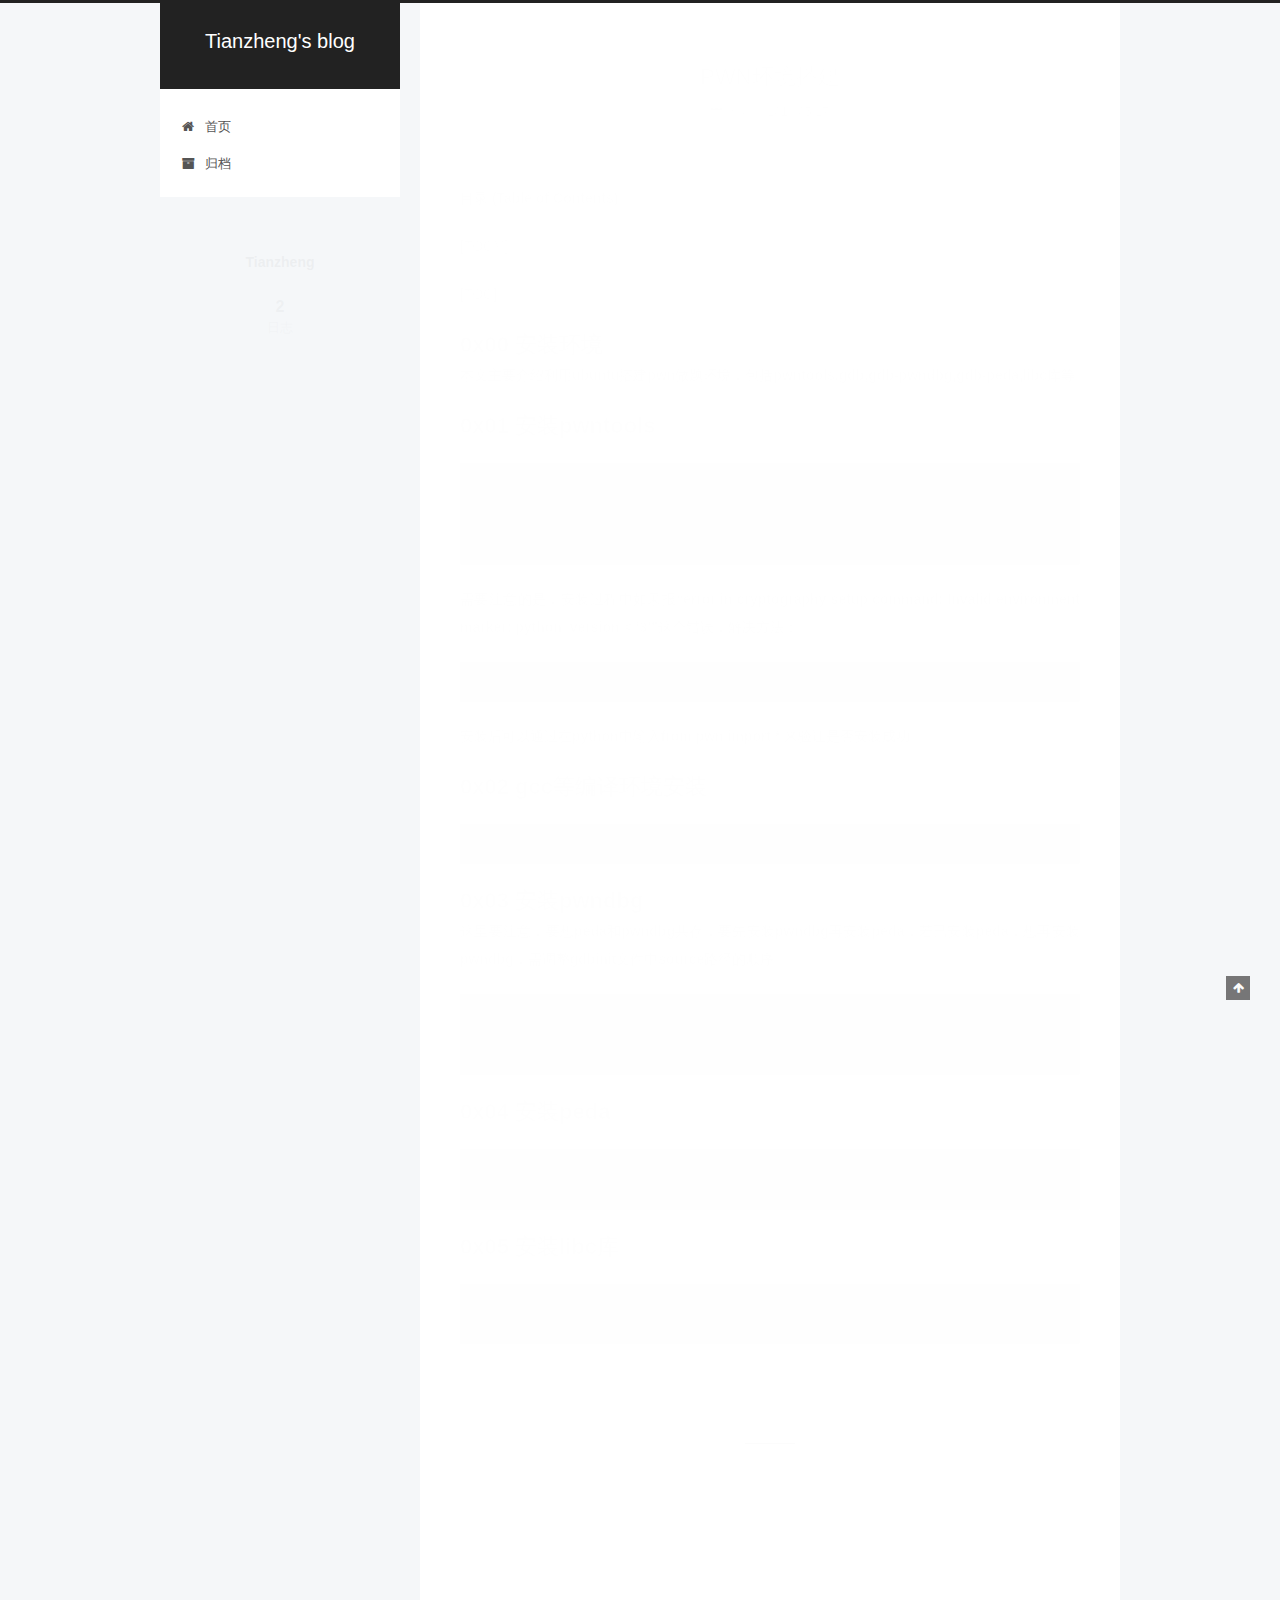
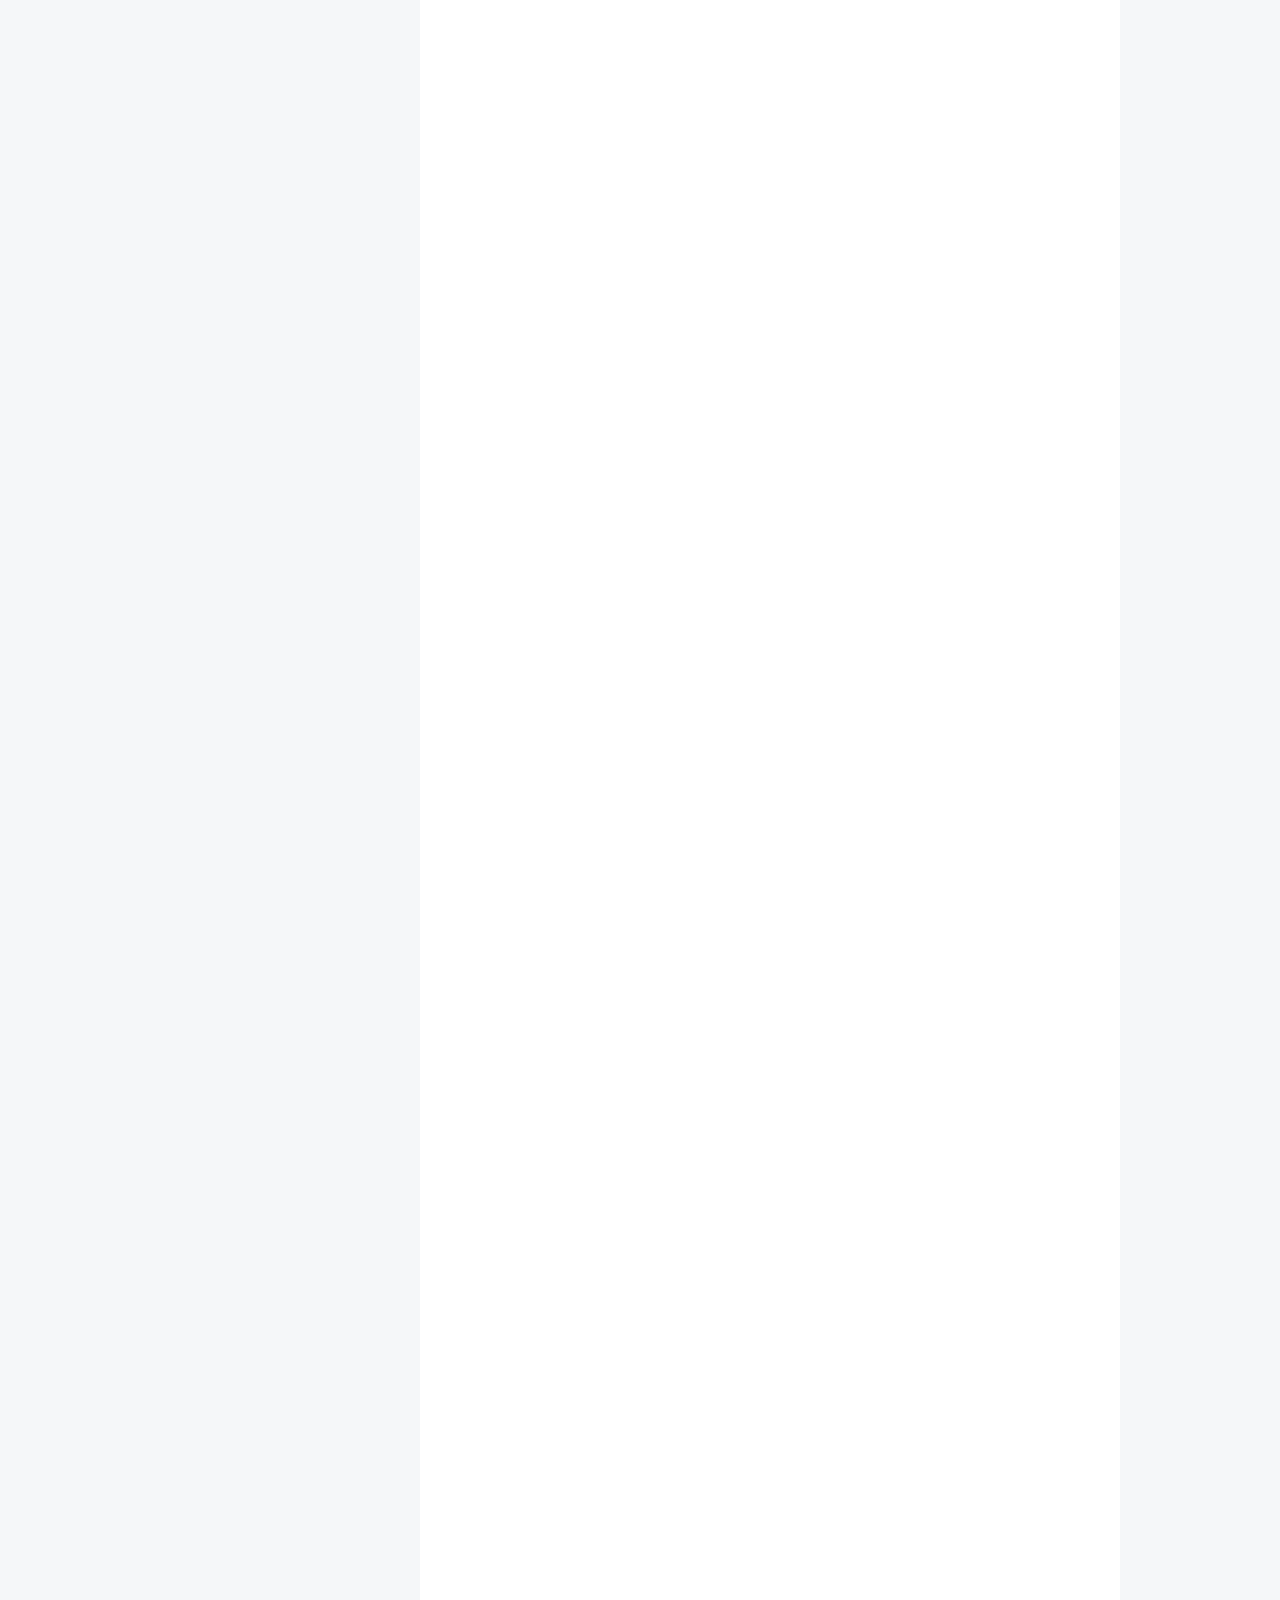
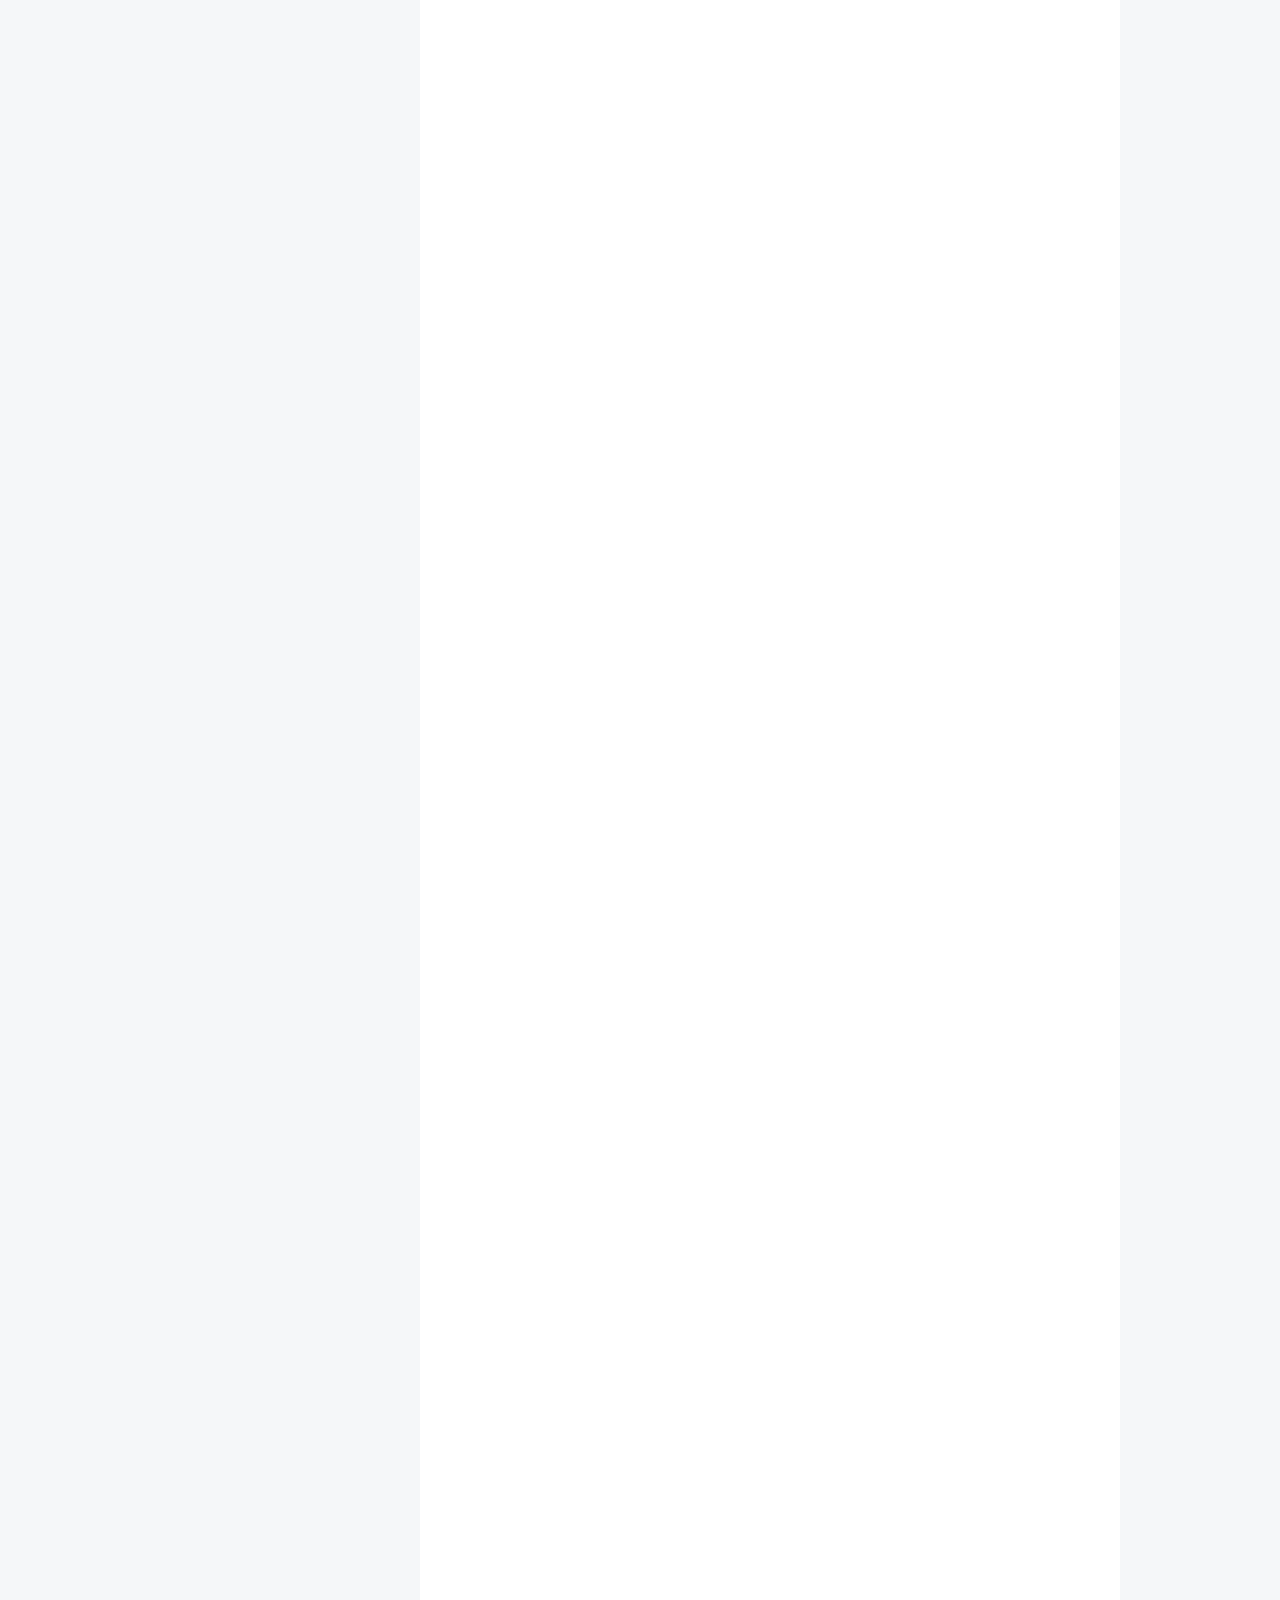
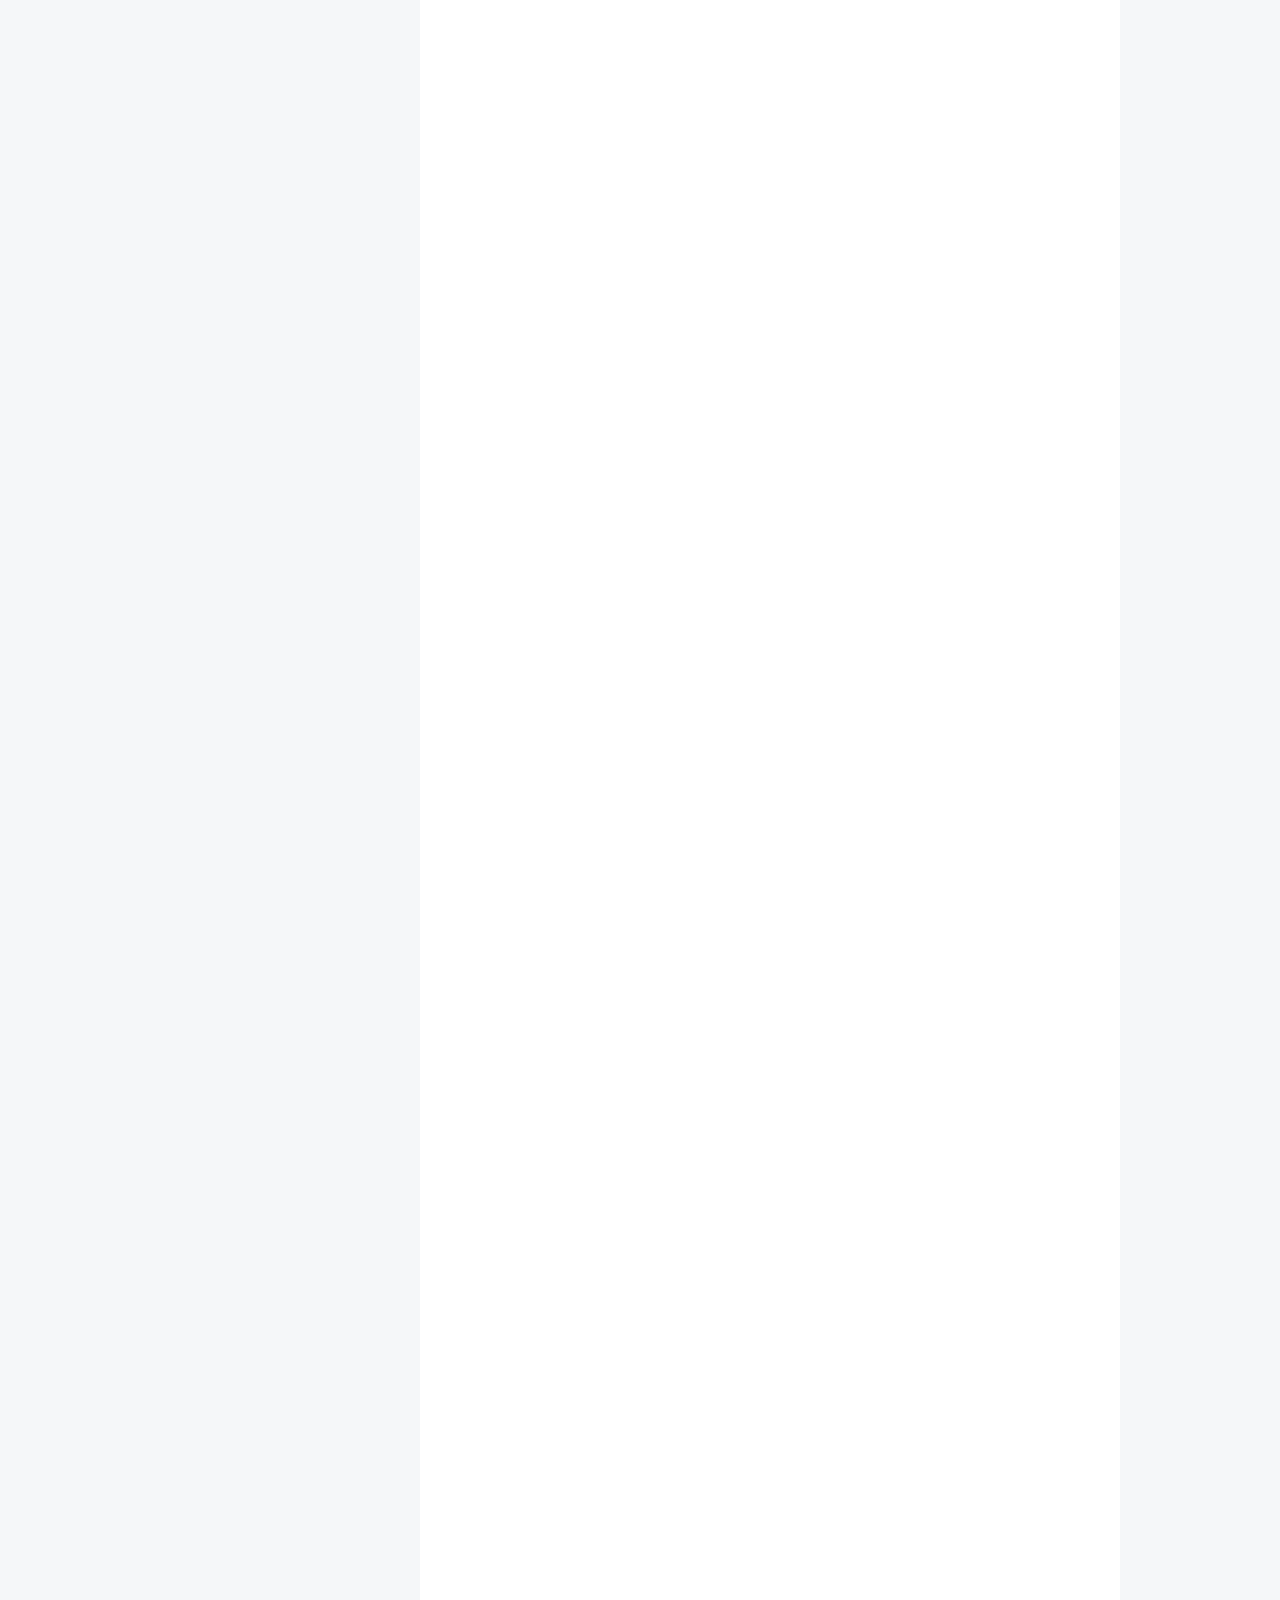
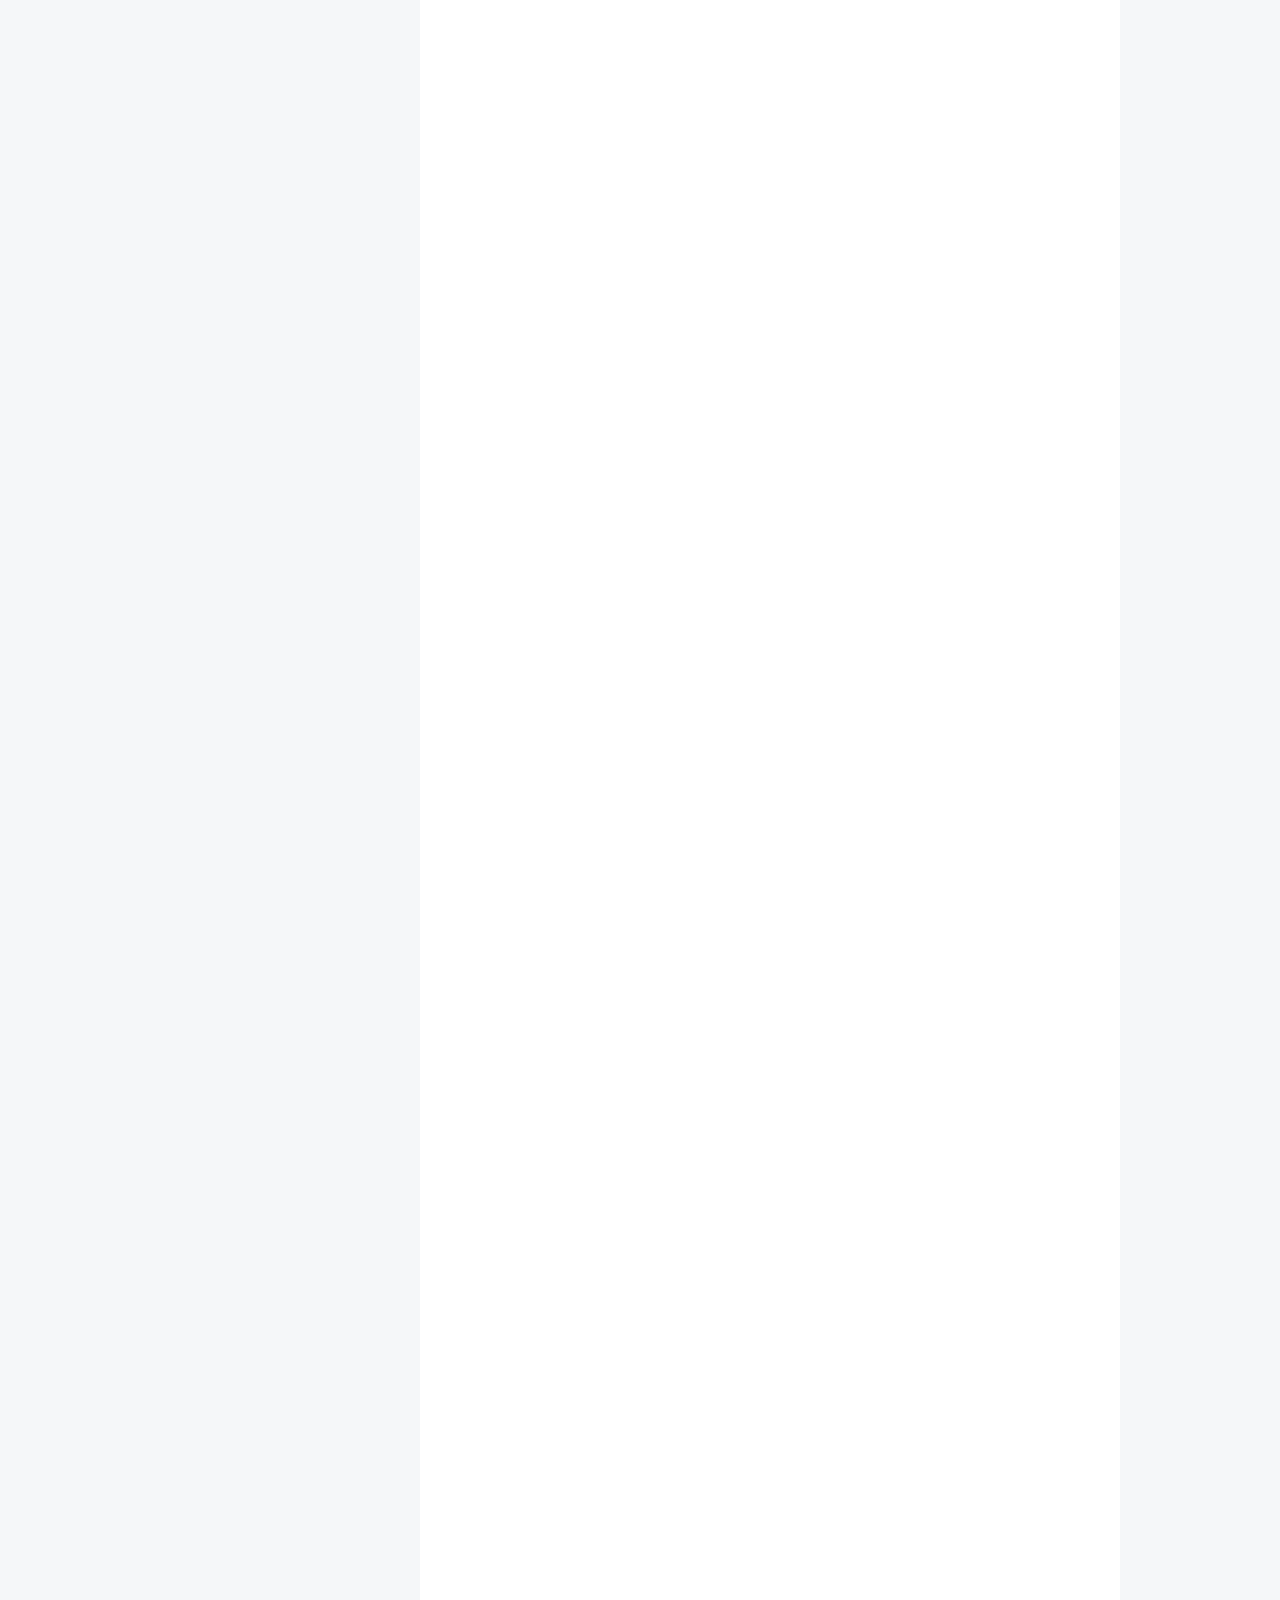
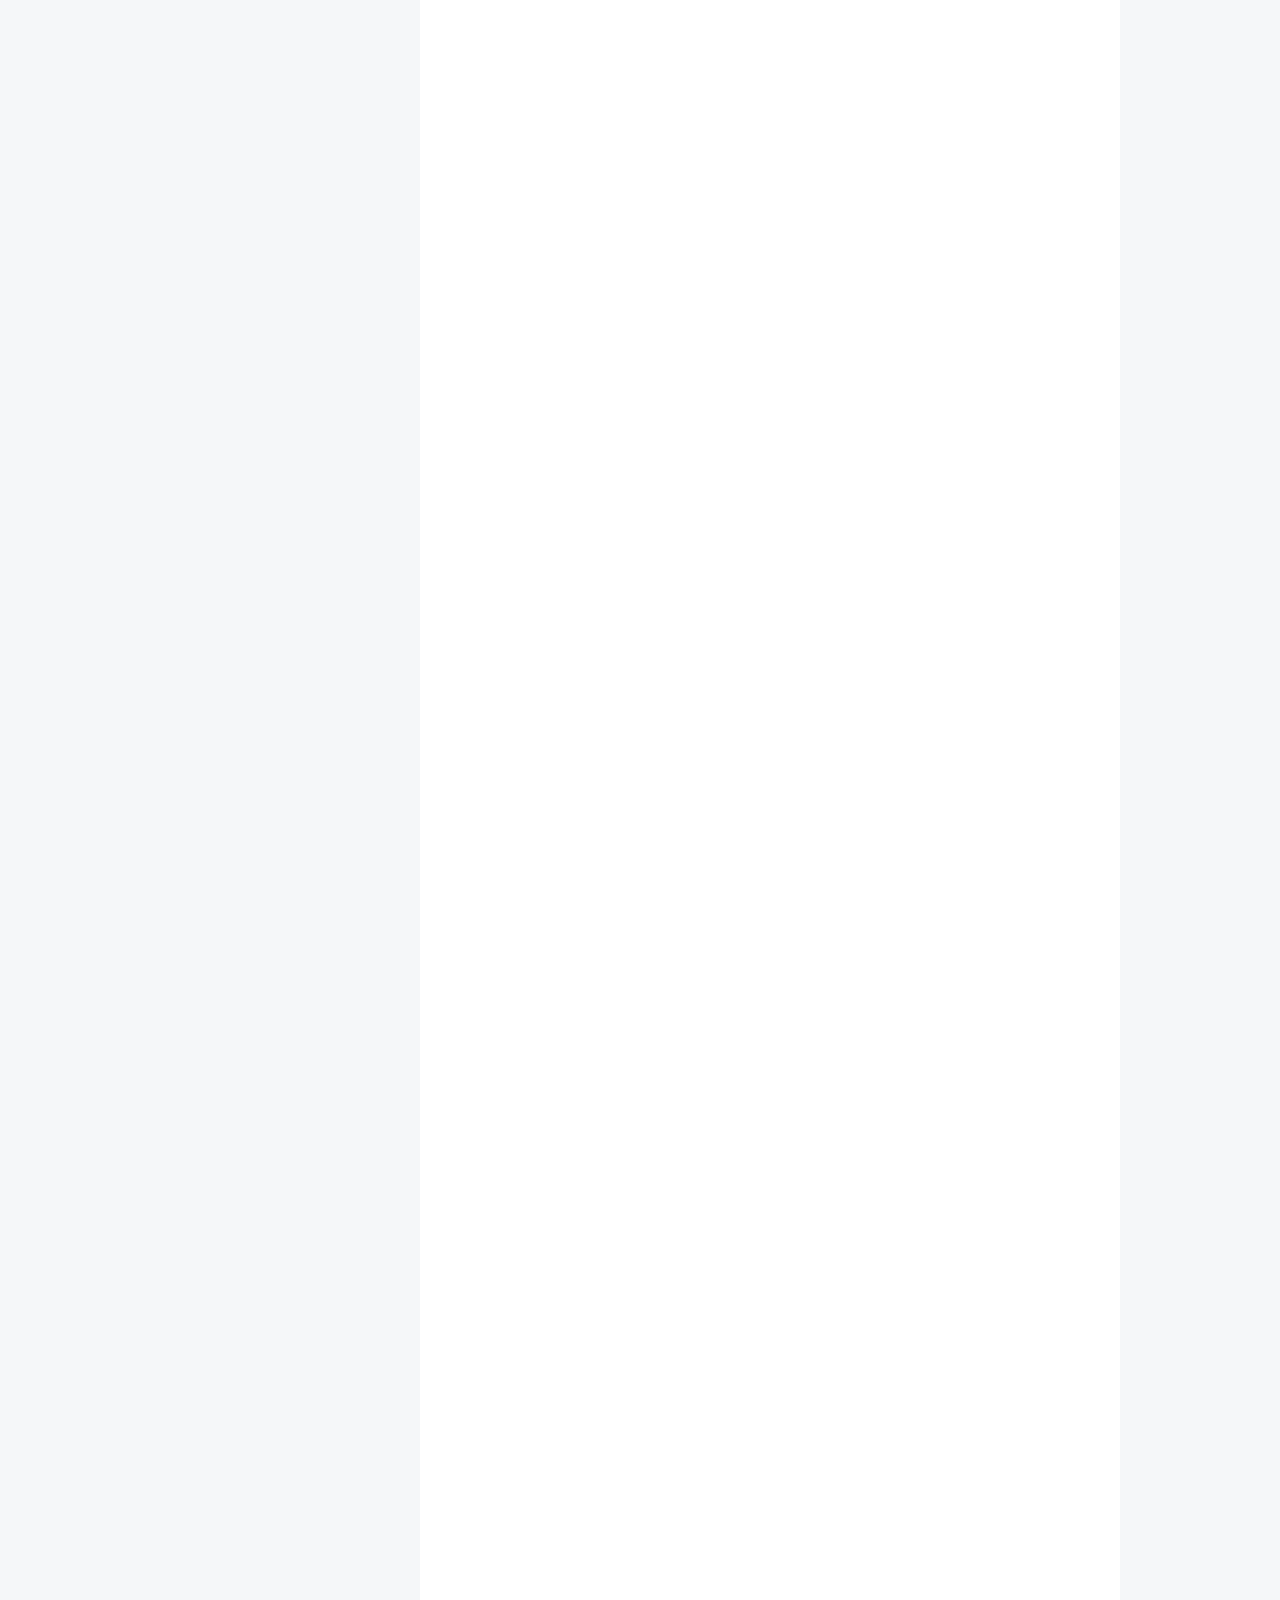
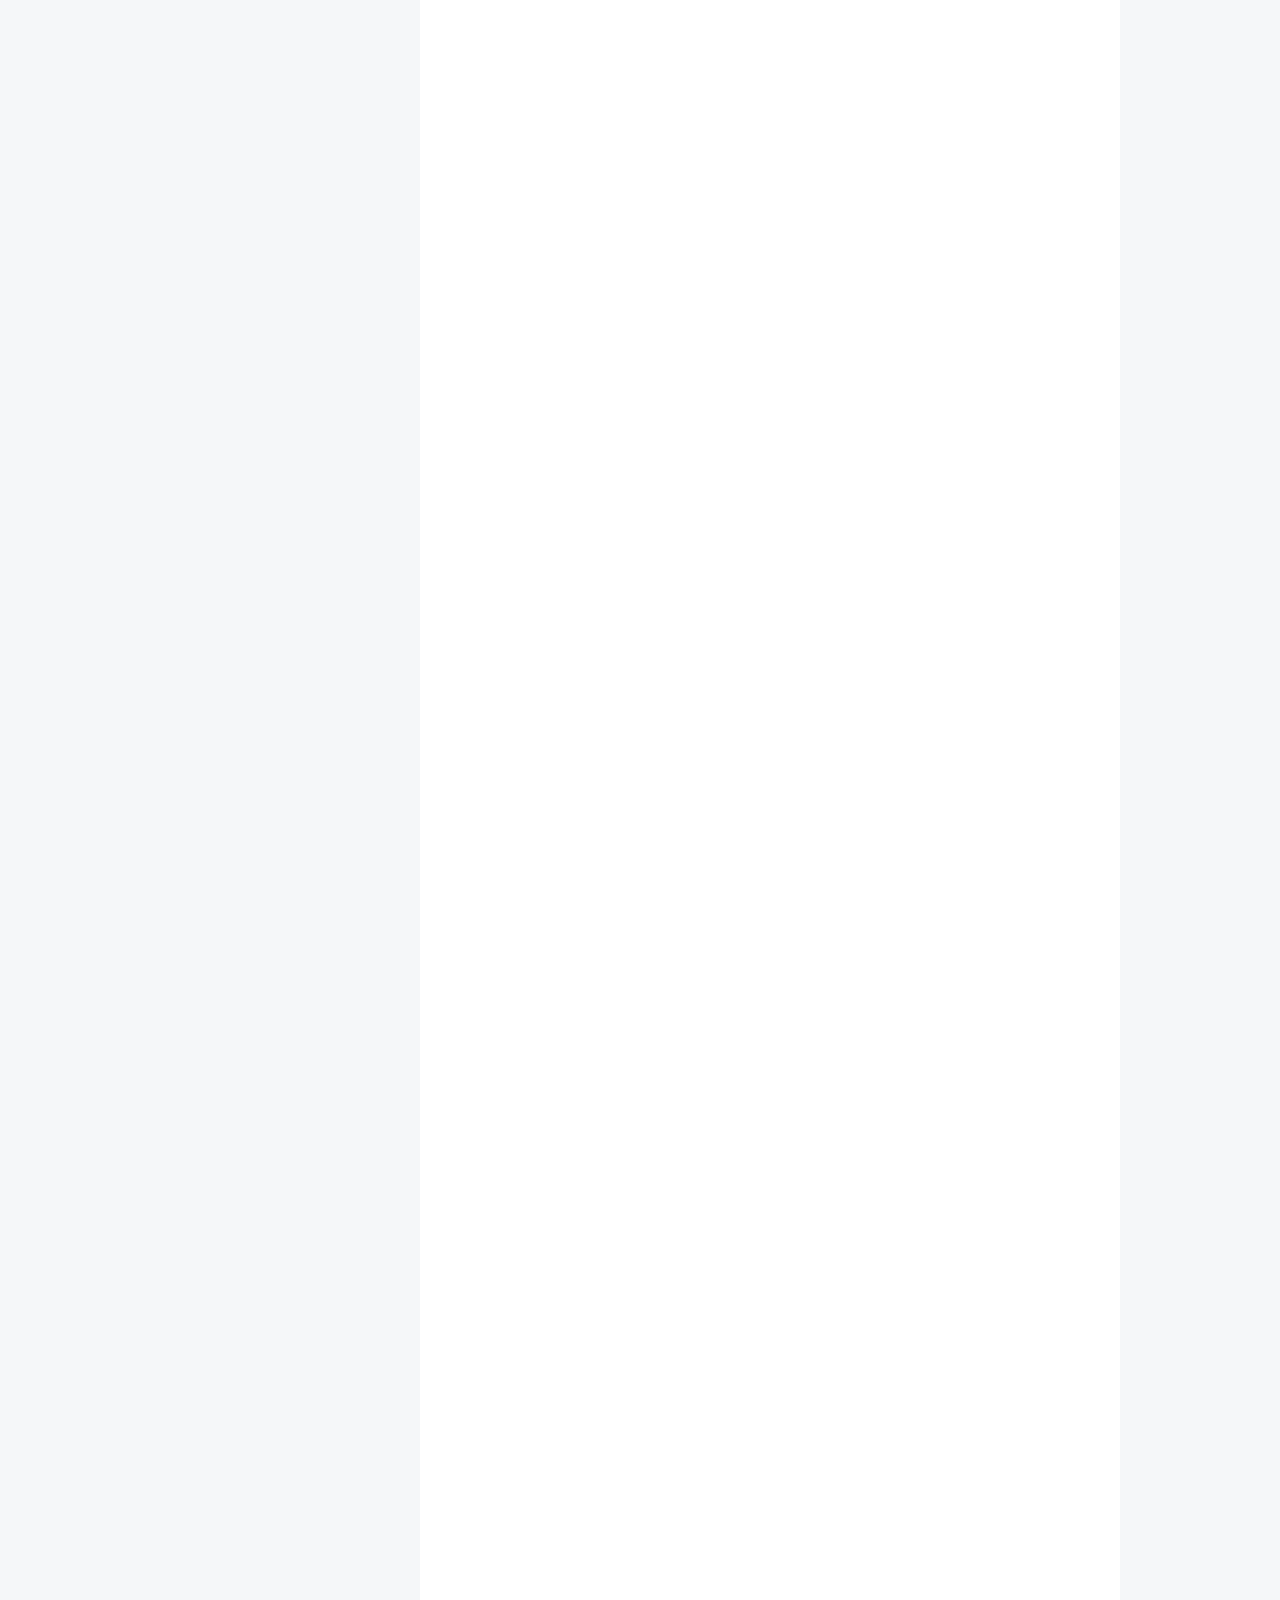
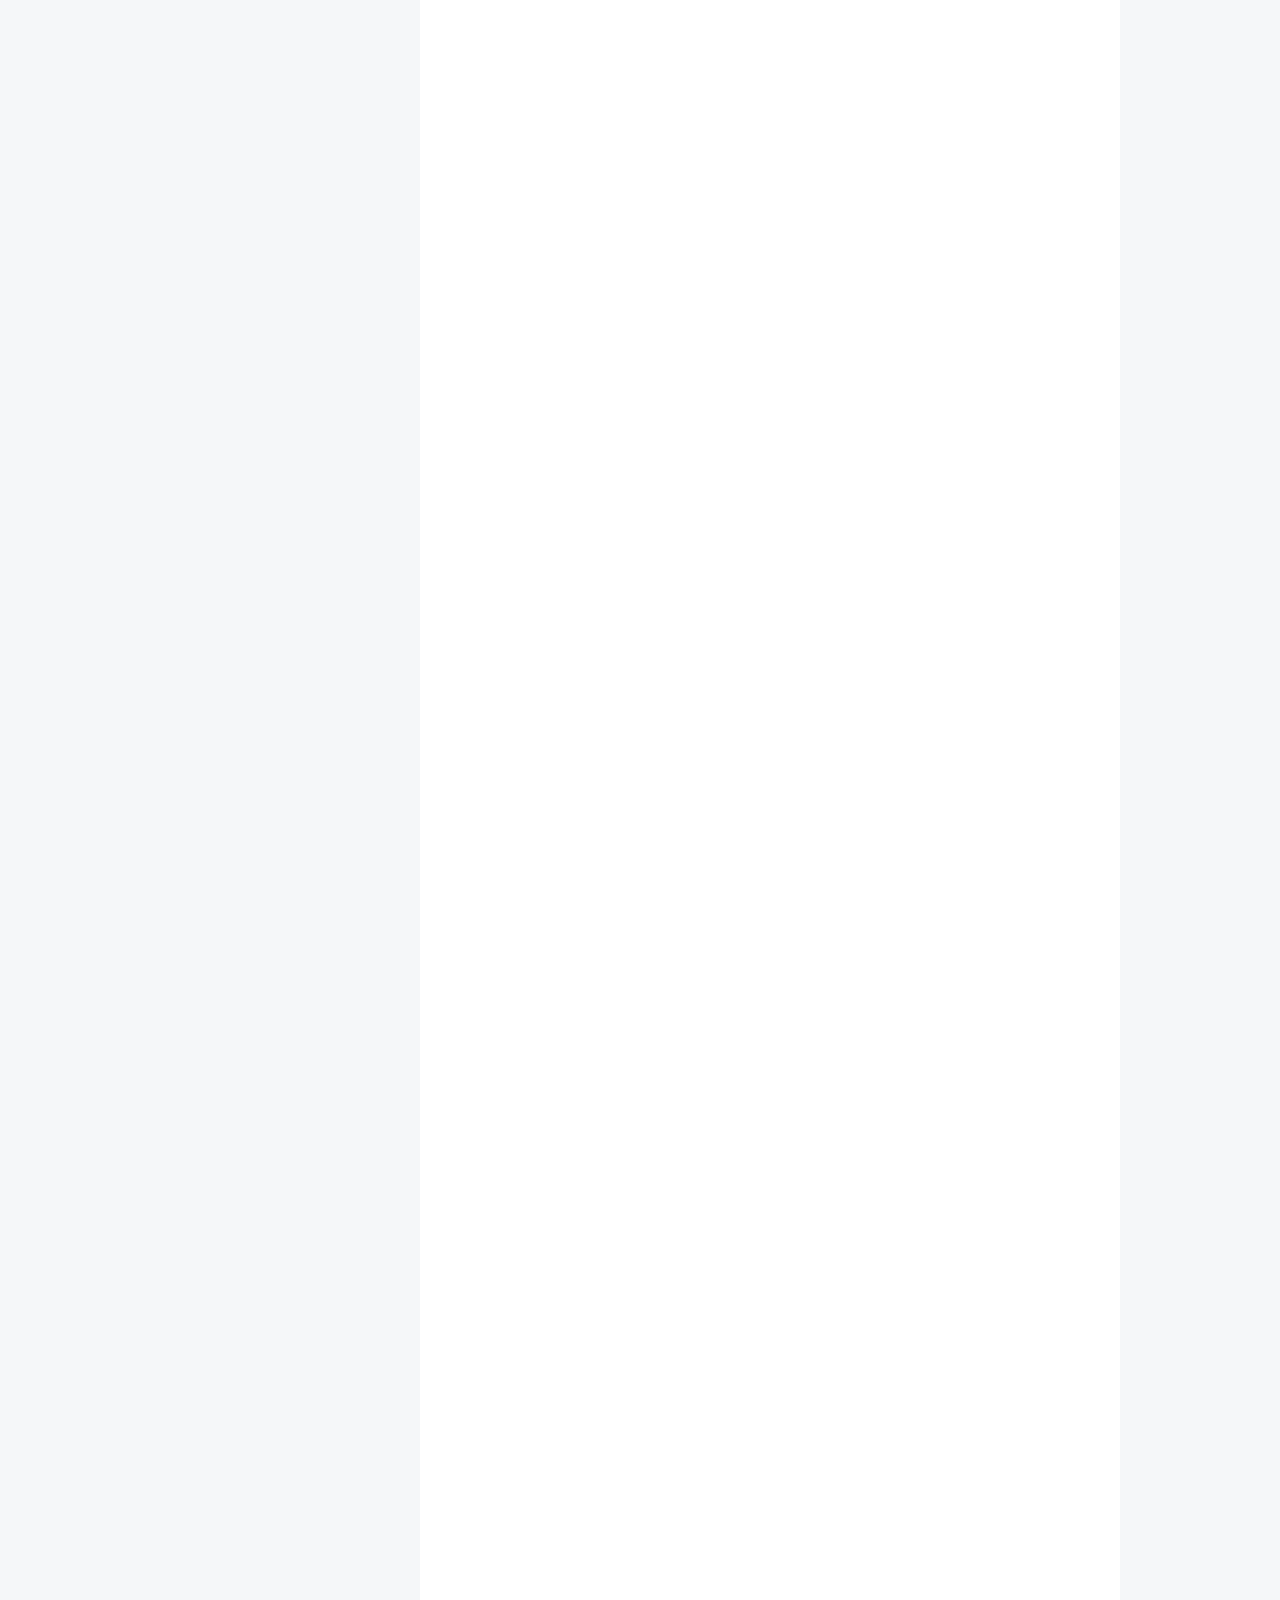
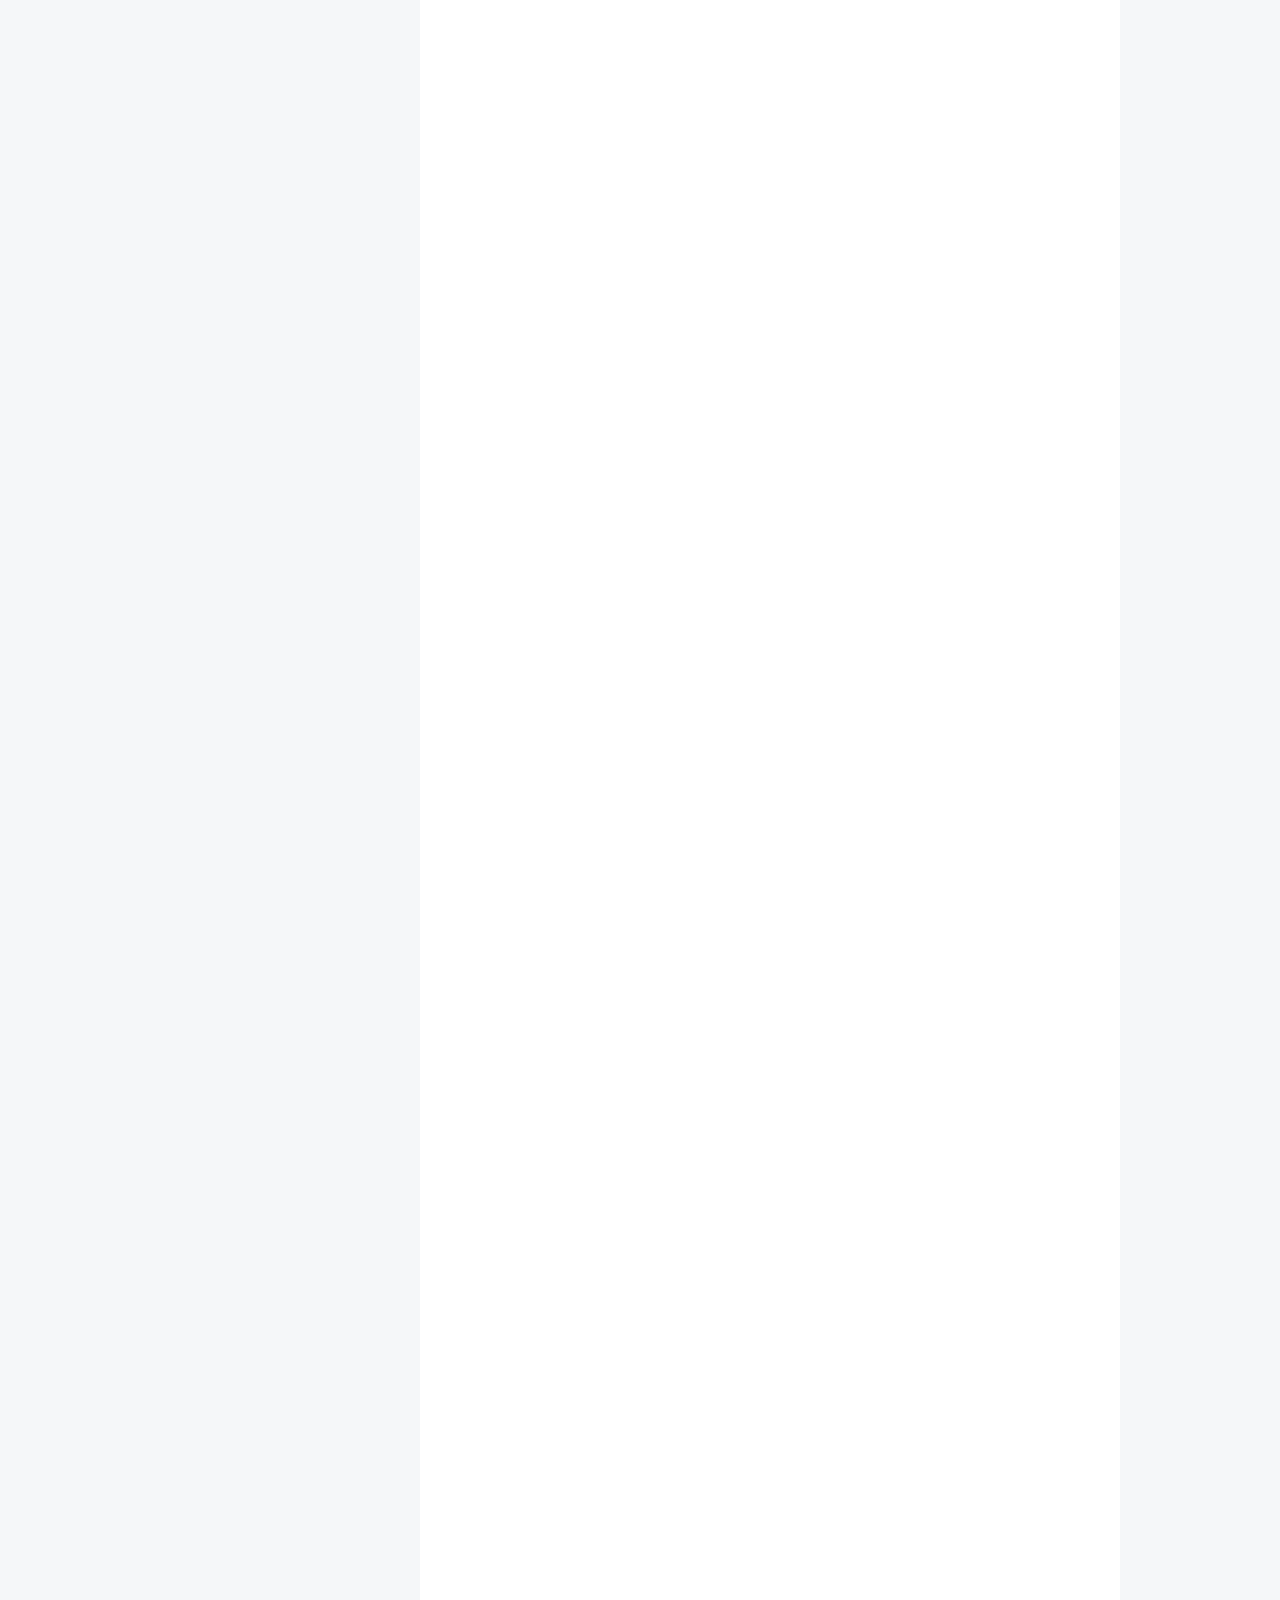
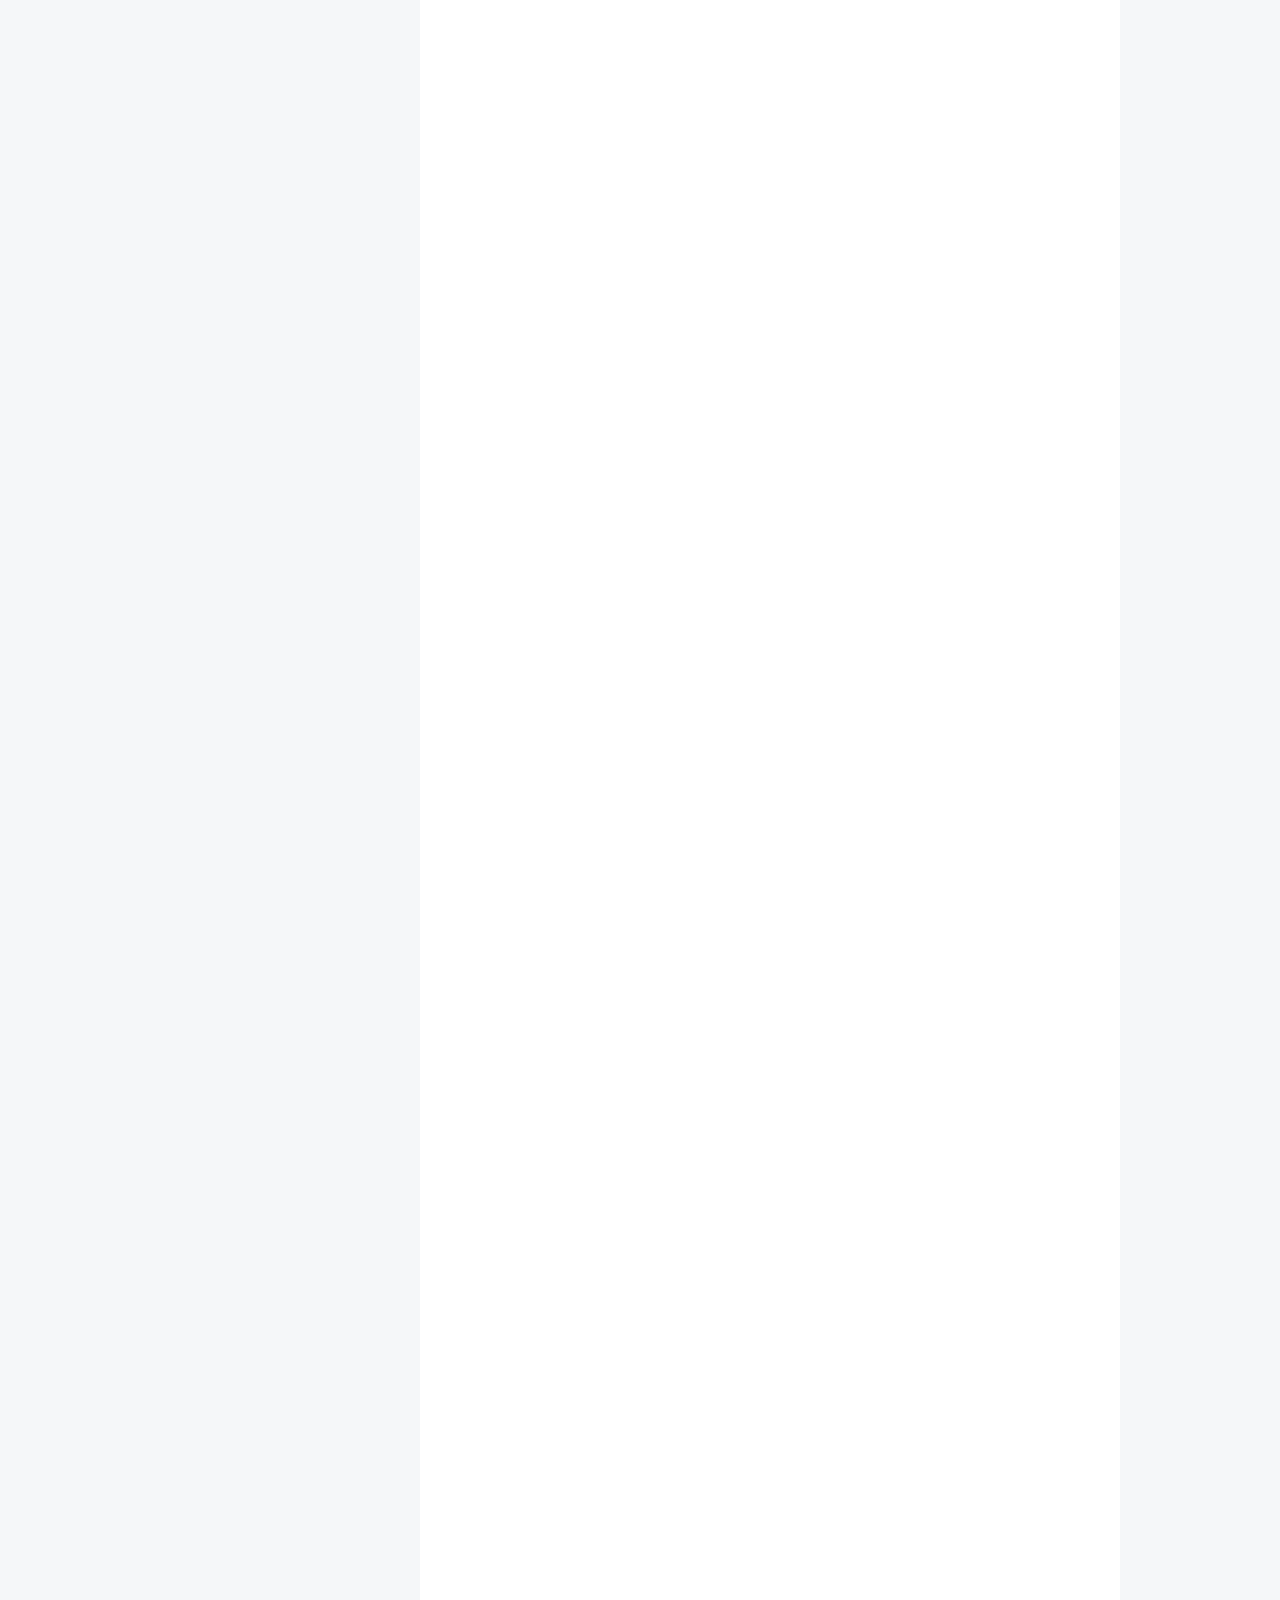
==== commit 8c6e0a52: "Site updated: 2019-08-05 13:29:57" ====
--- a/index.html
+++ b/index.html
@@ -229,7 +229,7 @@
   
   
   <div class="post-block">
-    <link itemprop="mainEntityOfPage" href="http://yoursite.com/2019/05/27/AWD线下攻防赛防守步骤/">
+    <link itemprop="mainEntityOfPage" href="http://yoursite.com/2019/05/27/PWN环境搭建/">
 
     <span hidden itemprop="author" itemscope itemtype="http://schema.org/Person">
       <meta itemprop="name" content="Tianzheng">
@@ -248,7 +248,7 @@
         
           <h1 class="post-title" itemprop="name headline">
                 
-                <a class="post-title-link" href="/2019/05/27/AWD线下攻防赛防守步骤/" itemprop="url">AWD线下攻防赛防守步骤</a></h1>
+                <a class="post-title-link" href="/2019/05/27/PWN环境搭建/" itemprop="url">PWN环境搭建</a></h1>
         
 
         <div class="post-meta">
@@ -303,12 +303,143 @@
             <p><strong>目录 (Table of Contents)</strong></p>
 <p>[TOCM]</p>
 <p>[TOC]</p>
+<h1 id="0x00-安装环境"><a href="#0x00-安装环境" class="headerlink" title="0x00 安装环境"></a>0x00 安装环境</h1><p><strong>本文主要介绍利用ubuntu搭建pwn做题环境，包括pwntools,gdb,gdb-pwndbg,gdb-peda,libc库等</strong></p>
+<h1 id="0x01-安装pwntools"><a href="#0x01-安装pwntools" class="headerlink" title="0x01 安装pwntools"></a>0x01 安装pwntools</h1><figure class="highlight bash"><table><tr><td class="gutter"><pre><span class="line">1</span><br><span class="line">2</span><br><span class="line">3</span><br><span class="line">4</span><br></pre></td><td class="code"><pre><span class="line">$ sudo apt-get update</span><br><span class="line">$ sudo apt-get install python2.7 python-pip python-dev git libssl-dev libffi-dev build-essential</span><br><span class="line">$ sudo pip install --upgrade pip</span><br><span class="line">$ sudo pip install --upgrade pwntools</span><br></pre></td></tr></table></figure>
+<p><strong>需要注意的是，安装过程中如果报“error in cryptography setup command: Invalid environment marker: python_version &lt; ‘3’”这个错误，解决方法：</strong></p>
+<figure class="highlight bash"><table><tr><td class="gutter"><pre><span class="line">1</span><br></pre></td><td class="code"><pre><span class="line">$ pip install --upgrade setuptools</span><br></pre></td></tr></table></figure>
+<p><strong>安装后可以通过在python中输入from pwn import * 来验证是否安装成功</strong></p>
+<h1 id="0x02-gcc等编译环境安装"><a href="#0x02-gcc等编译环境安装" class="headerlink" title="0x02 gcc等编译环境安装"></a>0x02 gcc等编译环境安装</h1><figure class="highlight bash"><table><tr><td class="gutter"><pre><span class="line">1</span><br></pre></td><td class="code"><pre><span class="line">$ sudo apt-get install gcc gdb</span><br></pre></td></tr></table></figure>
+<h1 id="0x03-安装pwndbg"><a href="#0x03-安装pwndbg" class="headerlink" title="0x03 安装pwndbg"></a>0x03 安装pwndbg</h1><p><strong>这里要注意，要想peda和pwndbg共存，要先安装pwndbg再安装peda，若已安装peda，想再安装pwndbg，需调整gdbinit文件中source路径的顺序</strong><br><figure class="highlight bash"><table><tr><td class="gutter"><pre><span class="line">1</span><br><span class="line">2</span><br><span class="line">3</span><br></pre></td><td class="code"><pre><span class="line">$ git <span class="built_in">clone</span> https://github.com/pwndbg/pwndbg</span><br><span class="line">$ <span class="built_in">cd</span> pwndbg</span><br><span class="line">$ sudo <span class="comment">#./setup.sh</span></span><br></pre></td></tr></table></figure></p>
+<h1 id="0x04-安装peda"><a href="#0x04-安装peda" class="headerlink" title="0x04 安装peda"></a>0x04 安装peda</h1><figure class="highlight bash"><table><tr><td class="gutter"><pre><span class="line">1</span><br><span class="line">2</span><br></pre></td><td class="code"><pre><span class="line">$ git <span class="built_in">clone</span> https://github.com/longld/peda.git ~/peda</span><br><span class="line">$ <span class="built_in">echo</span> <span class="string">"source ~/peda/peda.py"</span> &gt;&gt; ~/.gdbinit</span><br></pre></td></tr></table></figure>
+<h1 id="0x05-安装libc库"><a href="#0x05-安装libc库" class="headerlink" title="0x05 安装libc库"></a>0x05 安装libc库</h1><figure class="highlight bash"><table><tr><td class="gutter"><pre><span class="line">1</span><br><span class="line">2</span><br></pre></td><td class="code"><pre><span class="line">$ git <span class="built_in">clone</span> https://github.com/niklasb/libc-database.git</span><br><span class="line">$ ./get</span><br></pre></td></tr></table></figure>
+
+          
+        
+      
+    </div>
+    
+    
+    
+
+    
+
+    
+
+    
+
+    <footer class="post-footer">
+      
+
+      
+
+      
+
+      
+      
+        <div class="post-eof"></div>
+      
+    </footer>
+  </div>
+  
+  
+  
+  </article>
+
+
+    
+      
+
+  
+
+  
+  
+  
+
+  <article class="post post-type-normal" itemscope itemtype="http://schema.org/Article">
+  
+  
+  
+  <div class="post-block">
+    <link itemprop="mainEntityOfPage" href="http://yoursite.com/2019/05/27/AWD线下攻防赛防守步骤/">
+
+    <span hidden itemprop="author" itemscope itemtype="http://schema.org/Person">
+      <meta itemprop="name" content="Tianzheng">
+      <meta itemprop="description" content>
+      <meta itemprop="image" content="/images/avatar.gif">
+    </span>
+
+    <span hidden itemprop="publisher" itemscope itemtype="http://schema.org/Organization">
+      <meta itemprop="name" content="Tianzheng's blog">
+    </span>
+
+    
+      <header class="post-header">
+
+        
+        
+          <h1 class="post-title" itemprop="name headline">
+                
+                <a class="post-title-link" href="/2019/05/27/AWD线下攻防赛防守步骤/" itemprop="url">AWD线下攻防赛防守步骤</a></h1>
+        
+
+        <div class="post-meta">
+          <span class="post-time">
+            
+              <span class="post-meta-item-icon">
+                <i class="fa fa-calendar-o"></i>
+              </span>
+              
+                <span class="post-meta-item-text">发表于</span>
+              
+              <time title="创建于" itemprop="dateCreated datePublished" datetime="2019-05-27T16:14:39+08:00">
+                2019-05-27
+              </time>
+            
+
+            
+
+            
+          </span>
+
+          
+
+          
+            
+          
+
+          
+          
+
+          
+
+          
+
+          
+
+        </div>
+      </header>
+    
+
+    
+    
+    
+    <div class="post-body" itemprop="articleBody">
+
+      
+      
+
+      
+        
+          
+            <p><strong>目录 (Table of Contents)</strong></p>
+<p>[TOCM]</p>
+<p>[TOC]</p>
 <h1 id="0x00-引言"><a href="#0x00-引言" class="headerlink" title="0x00 引言"></a>0x00 引言</h1><p><strong>由于本人是个菜鸡，对web掌握也不是很好，在比赛中也只能做做简单的防御工作。参加过几次比赛，运气比较好，也都取得了差不多的名次。下面分享一下AWD线下赛的防守方法。</strong></p>
 <h1 id="0x01-改密码"><a href="#0x01-改密码" class="headerlink" title="0x01 改密码"></a>0x01 改密码</h1><p>####1. 登录密码<br>　　登录密码就是ssh的密码，比赛时会给登录到防守服务器的用户名和密码。一般来说每个队伍的密码都是随机生成的，不改也可以，不过改了之后能方便队友连接服务器和后期操作。如果每个队伍的密码都是相同的会给大家5分钟左右的准备时间，用来改密码和其他准备工作。</p>
 <p>####2. Web后台密码<br>　　web后台弱口令几乎是每次比赛必考的，因此这是一个比拼手速的过程。首先，从网站的配置文件中找到数据库的用户名和密码（也可以直接在后台尝试弱口令爆破），这里推荐一个比较快速的查找数据库用户名和密码的方式。</p>
-<p><img src="1.png" alt="1"></p>
+<p><img src="https://raw.githubusercontent.com/LiuTianzheng/LiuTianzheng.github.io/master/png/1.png" alt="1"></p>
 <p>　　利用notepad++的文件查找功能，选中目标文件夹，搜索3306。</p>
-<p><img src="2.png" alt="2"></p>
+<p><img src="https://raw.githubusercontent.com/LiuTianzheng/LiuTianzheng.github.io/master/png/2.png" alt="2"></p>
 <p>　　然后利用账号密码登录数据库，查找后台用户名和密码。<br><figure class="highlight bash"><table><tr><td class="gutter"><pre><span class="line">1</span><br><span class="line">2</span><br><span class="line">3</span><br><span class="line">4</span><br><span class="line">5</span><br><span class="line">6</span><br><span class="line">7</span><br><span class="line">8</span><br><span class="line">9</span><br><span class="line">10</span><br><span class="line">11</span><br><span class="line">12</span><br><span class="line">13</span><br><span class="line">14</span><br><span class="line">15</span><br><span class="line">16</span><br><span class="line">17</span><br><span class="line">18</span><br><span class="line">19</span><br><span class="line">20</span><br><span class="line">21</span><br><span class="line">22</span><br><span class="line">23</span><br><span class="line">24</span><br><span class="line">25</span><br><span class="line">26</span><br><span class="line">27</span><br><span class="line">28</span><br><span class="line">29</span><br><span class="line">30</span><br><span class="line">31</span><br><span class="line">32</span><br><span class="line">33</span><br><span class="line">34</span><br><span class="line">35</span><br><span class="line">36</span><br><span class="line">37</span><br><span class="line">38</span><br><span class="line">39</span><br><span class="line">40</span><br><span class="line">41</span><br><span class="line">42</span><br><span class="line">43</span><br><span class="line">44</span><br><span class="line">45</span><br><span class="line">46</span><br><span class="line">47</span><br><span class="line">48</span><br><span class="line">49</span><br><span class="line">50</span><br><span class="line">51</span><br><span class="line">52</span><br><span class="line">53</span><br><span class="line">54</span><br><span class="line">55</span><br><span class="line">56</span><br><span class="line">57</span><br><span class="line">58</span><br><span class="line">59</span><br><span class="line">60</span><br><span class="line">61</span><br><span class="line">62</span><br><span class="line">63</span><br><span class="line">64</span><br><span class="line">65</span><br><span class="line">66</span><br><span class="line">67</span><br><span class="line">68</span><br><span class="line">69</span><br><span class="line">70</span><br><span class="line">71</span><br><span class="line">72</span><br><span class="line">73</span><br><span class="line">74</span><br><span class="line">75</span><br><span class="line">76</span><br><span class="line">77</span><br><span class="line">78</span><br><span class="line">79</span><br><span class="line">80</span><br><span class="line">81</span><br><span class="line">82</span><br><span class="line">83</span><br><span class="line">84</span><br><span class="line">85</span><br><span class="line">86</span><br><span class="line">87</span><br><span class="line">88</span><br><span class="line">89</span><br><span class="line">90</span><br><span class="line">91</span><br><span class="line">92</span><br><span class="line">93</span><br><span class="line">94</span><br><span class="line">95</span><br><span class="line">96</span><br><span class="line">97</span><br><span class="line">98</span><br><span class="line">99</span><br><span class="line">100</span><br><span class="line">101</span><br><span class="line">102</span><br><span class="line">103</span><br><span class="line">104</span><br><span class="line">105</span><br><span class="line">106</span><br><span class="line">107</span><br><span class="line">108</span><br><span class="line">109</span><br><span class="line">110</span><br><span class="line">111</span><br><span class="line">112</span><br><span class="line">113</span><br><span class="line">114</span><br><span class="line">115</span><br><span class="line">116</span><br><span class="line">117</span><br><span class="line">118</span><br><span class="line">119</span><br><span class="line">120</span><br><span class="line">121</span><br><span class="line">122</span><br><span class="line">123</span><br><span class="line">124</span><br><span class="line">125</span><br><span class="line">126</span><br><span class="line">127</span><br><span class="line">128</span><br><span class="line">129</span><br><span class="line">130</span><br><span class="line">131</span><br><span class="line">132</span><br><span class="line">133</span><br><span class="line">134</span><br><span class="line">135</span><br><span class="line">136</span><br><span class="line">137</span><br><span class="line">138</span><br><span class="line">139</span><br><span class="line">140</span><br><span class="line">141</span><br><span class="line">142</span><br><span class="line">143</span><br></pre></td><td class="code"><pre><span class="line">root@ubuntu$ mysql -u username -ppassword</span><br><span class="line">mysql: [Warning] Using a password on the <span class="built_in">command</span> line interface can be insecure.</span><br><span class="line">Welcome to the MySQL monitor.  Commands end with ; or \g.</span><br><span class="line">Your MySQL connection id is 4</span><br><span class="line">Server version: 5.7.18 MySQL Community Server (GPL)</span><br><span class="line"></span><br><span class="line">Copyright (c) 2000, 2017, Oracle and/or its affiliates. All rights reserved.</span><br><span class="line"></span><br><span class="line">Oracle is a registered trademark of Oracle Corporation and/or its</span><br><span class="line">affiliates. Other names may be trademarks of their respective</span><br><span class="line">owners.</span><br><span class="line"></span><br><span class="line">Type <span class="string">'help;'</span> or <span class="string">'\h'</span> <span class="keyword">for</span> <span class="built_in">help</span>. Type <span class="string">'\c'</span> to clear the current input statement.</span><br><span class="line"></span><br><span class="line">mysql&gt; show databases;</span><br><span class="line">+--------------------+</span><br><span class="line">| Database           |</span><br><span class="line">+--------------------+</span><br><span class="line">| information_schema |</span><br><span class="line">| phpcms             |</span><br><span class="line">+--------------------+</span><br><span class="line">2 rows <span class="keyword">in</span> <span class="built_in">set</span> (0.00 sec)</span><br><span class="line"></span><br><span class="line">mysql&gt; use phpcms;</span><br><span class="line">Reading table information <span class="keyword">for</span> completion of table and column names</span><br><span class="line">You can turn off this feature to get a quicker startup with -A</span><br><span class="line"></span><br><span class="line">Database changed</span><br><span class="line">mysql&gt; show tables;</span><br><span class="line">+-----------------------+</span><br><span class="line">| Tables_in_phpcms      |</span><br><span class="line">+-----------------------+</span><br><span class="line">| v9_admin              |</span><br><span class="line">| v9_admin_panel        |</span><br><span class="line">| v9_admin_role         |</span><br><span class="line">| v9_admin_role_priv    |</span><br><span class="line">| v9_announce           |</span><br><span class="line">| v9_attachment         |</span><br><span class="line">| v9_attachment_index   |</span><br><span class="line">| v9_badword            |</span><br><span class="line">| v9_block              |</span><br><span class="line">| v9_block_history      |</span><br><span class="line">| v9_block_priv         |</span><br><span class="line">| v9_cache              |</span><br><span class="line">| v9_category           |</span><br><span class="line">| v9_category_priv      |</span><br><span class="line">| v9_collection_content |</span><br><span class="line">| v9_collection_history |</span><br><span class="line">| v9_collection_node    |</span><br><span class="line">| v9_collection_program |</span><br><span class="line">| v9_comment            |</span><br><span class="line">| v9_comment_check      |</span><br><span class="line">| v9_comment_data_1     |</span><br><span class="line">| v9_comment_setting    |</span><br><span class="line">| v9_comment_table      |</span><br><span class="line">| v9_content_check      |</span><br><span class="line">| v9_copyfrom           |</span><br><span class="line">| v9_datacall           |</span><br><span class="line">| v9_dbsource           |</span><br><span class="line">| v9_download           |</span><br><span class="line">| v9_download_data      |</span><br><span class="line">| v9_downservers        |</span><br><span class="line">| v9_extend_setting     |</span><br><span class="line">| v9_favorite           |</span><br><span class="line">| v9_hits               |</span><br><span class="line">| v9_ipbanned           |</span><br><span class="line">| v9_keylink            |</span><br><span class="line">| v9_keyword            |</span><br><span class="line">| v9_keyword_data       |</span><br><span class="line">| v9_link               |</span><br><span class="line">| v9_linkage            |</span><br><span class="line">| v9_log                |</span><br><span class="line">| v9_member             |</span><br><span class="line">| v9_member_detail      |</span><br><span class="line">| v9_member_group       |</span><br><span class="line">| v9_member_menu        |</span><br><span class="line">| v9_member_verify      |</span><br><span class="line">| v9_member_vip         |</span><br><span class="line">| v9_menu               |</span><br><span class="line">| v9_message            |</span><br><span class="line">| v9_message_data       |</span><br><span class="line">| v9_message_group      |</span><br><span class="line">| v9_model              |</span><br><span class="line">| v9_model_field        |</span><br><span class="line">| v9_module             |</span><br><span class="line">| v9_mood               |</span><br><span class="line">| v9_news               |</span><br><span class="line">| v9_news_data          |</span><br><span class="line">| v9_page               |</span><br><span class="line">| v9_pay_account        |</span><br><span class="line">| v9_pay_payment        |</span><br><span class="line">| v9_pay_spend          |</span><br><span class="line">| v9_picture            |</span><br><span class="line">| v9_picture_data       |</span><br><span class="line">| v9_position           |</span><br><span class="line">| v9_position_data      |</span><br><span class="line">| v9_poster             |</span><br><span class="line">| v9_poster_201705      |</span><br><span class="line">| v9_poster_space       |</span><br><span class="line">| v9_queue              |</span><br><span class="line">| v9_release_point      |</span><br><span class="line">| v9_search             |</span><br><span class="line">| v9_search_keyword     |</span><br><span class="line">| v9_session            |</span><br><span class="line">| v9_site               |</span><br><span class="line">| v9_sms_report         |</span><br><span class="line">| v9_special            |</span><br><span class="line">| v9_special_c_data     |</span><br><span class="line">| v9_special_content    |</span><br><span class="line">| v9_sphinx_counter     |</span><br><span class="line">| v9_sso_admin          |</span><br><span class="line">| v9_sso_applications   |</span><br><span class="line">| v9_sso_members        |</span><br><span class="line">| v9_sso_messagequeue   |</span><br><span class="line">| v9_sso_session        |</span><br><span class="line">| v9_sso_settings       |</span><br><span class="line">| v9_tag                |</span><br><span class="line">| v9_template_bak       |</span><br><span class="line">| v9_times              |</span><br><span class="line">| v9_type               |</span><br><span class="line">| v9_urlrule            |</span><br><span class="line">| v9_video              |</span><br><span class="line">| v9_video_content      |</span><br><span class="line">| v9_video_data         |</span><br><span class="line">| v9_video_store        |</span><br><span class="line">| v9_vote_data          |</span><br><span class="line">| v9_vote_option        |</span><br><span class="line">| v9_vote_subject       |</span><br><span class="line">| v9_wap                |</span><br><span class="line">| v9_wap_type           |</span><br><span class="line">| v9_workflow           |</span><br><span class="line">+-----------------------+</span><br><span class="line">99 rows <span class="keyword">in</span> <span class="built_in">set</span> (0.00 sec)</span><br><span class="line"></span><br><span class="line">mysql&gt; select * from v9_admin;</span><br><span class="line">+--------+----------+----------------------------------+--------+---------+-------------+---------------+--------------+----------+------+------+</span><br><span class="line">| userid | username | password                         | roleid | encrypt | lastloginip | lastlogintime | email        | realname | card | lang |</span><br><span class="line">+--------+----------+----------------------------------+--------+---------+-------------+---------------+--------------+----------+------+------+</span><br><span class="line">|      1 | admin    | 27ae133841a9a903b0ba33dd2731c19f |      1 | HvdsJS  | 192.168.2.4 |    1494213467 | admin@qq.com |          |      |      |</span><br><span class="line">+--------+----------+----------------------------------+--------+---------+-------------+---------------+--------------+----------+------+------+</span><br><span class="line">1 row <span class="keyword">in</span> <span class="built_in">set</span> (0.00 sec)</span><br><span class="line"></span><br><span class="line">mysql&gt;</span><br></pre></td></tr></table></figure></p>
 <p>　　查找到用户名和密码之后，可以通过update命令来修改对应字段。<br><figure class="highlight bash"><table><tr><td class="gutter"><pre><span class="line">1</span><br></pre></td><td class="code"><pre><span class="line">mysql&gt; update table_name <span class="built_in">set</span> password = <span class="string">'string'</span> <span class="built_in">where</span> username = <span class="string">'admin'</span>;</span><br></pre></td></tr></table></figure></p>
 <p>　　也可以将加密的密码解密，然后登录后台进行修改。</p>
@@ -320,7 +451,7 @@
 Tomcat：/var/lib/tomcatX/webapps
 </code></pre><p>　　找到源码位置后，将源码打包，可以提高下载源码速度。</p>
 <figure class="highlight bash"><table><tr><td class="gutter"><pre><span class="line">1</span><br><span class="line">2</span><br><span class="line">3</span><br><span class="line">4</span><br></pre></td><td class="code"><pre><span class="line"><span class="comment">#打包命令</span></span><br><span class="line">root@ubuntu$ tar cvf src_1.tar ./html</span><br><span class="line"><span class="comment">#解包命令</span></span><br><span class="line">root@ubuntu$ tar xvf src_1.tar</span><br></pre></td></tr></table></figure>
-<h1 id="0x03-用D盾扫描源码"><a href="#0x03-用D盾扫描源码" class="headerlink" title="0x03 用D盾扫描源码"></a>0x03 用D盾扫描源码</h1><p>　　将下载完的源码拖到D盾中进行扫描<br><img src="3.png" alt="3"></p>
+<h1 id="0x03-用D盾扫描源码"><a href="#0x03-用D盾扫描源码" class="headerlink" title="0x03 用D盾扫描源码"></a>0x03 用D盾扫描源码</h1><p>　　将下载完的源码拖到D盾中进行扫描<br><img src="https://raw.githubusercontent.com/LiuTianzheng/LiuTianzheng.github.io/master/png/3.png" alt="3"></p>
 <h1 id="0x04-删除后门"><a href="#0x04-删除后门" class="headerlink" title="0x04 删除后门"></a>0x04 删除后门</h1><p>　　将扫描到的后门在服务器源码中删除或者注释掉。</p>
 <h1 id="0x05-改源码目录权限"><a href="#0x05-改源码目录权限" class="headerlink" title="0x05 改源码目录权限"></a>0x05 改源码目录权限</h1><p>　　我们可以修改源码目录的权限，使其他队伍不能获得足够的权限来获取flag。<br><figure class="highlight bash"><table><tr><td class="gutter"><pre><span class="line">1</span><br><span class="line">2</span><br></pre></td><td class="code"><pre><span class="line">root@ubuntu$ chmod 755 /var/www/html/….</span><br><span class="line">root@ubuntu$ chmod 766 /var/www/html/…./uploadfiles</span><br></pre></td></tr></table></figure></p>
 <h1 id="0x06-上传waf或者监控脚本"><a href="#0x06-上传waf或者监控脚本" class="headerlink" title="0x06 上传waf或者监控脚本"></a>0x06 上传waf或者监控脚本</h1><p>　　为了过滤掉其他队伍的敏感输入请求，我们可以给关键的php文件挂上waf，这样即使他们找到了漏洞也不容易打进来。<br><figure class="highlight php"><table><tr><td class="gutter"><pre><span class="line">1</span><br><span class="line">2</span><br><span class="line">3</span><br><span class="line">4</span><br><span class="line">5</span><br><span class="line">6</span><br><span class="line">7</span><br><span class="line">8</span><br><span class="line">9</span><br><span class="line">10</span><br><span class="line">11</span><br><span class="line">12</span><br><span class="line">13</span><br><span class="line">14</span><br><span class="line">15</span><br><span class="line">16</span><br><span class="line">17</span><br><span class="line">18</span><br><span class="line">19</span><br><span class="line">20</span><br><span class="line">21</span><br><span class="line">22</span><br><span class="line">23</span><br><span class="line">24</span><br><span class="line">25</span><br><span class="line">26</span><br><span class="line">27</span><br><span class="line">28</span><br><span class="line">29</span><br><span class="line">30</span><br><span class="line">31</span><br><span class="line">32</span><br><span class="line">33</span><br><span class="line">34</span><br><span class="line">35</span><br><span class="line">36</span><br><span class="line">37</span><br><span class="line">38</span><br><span class="line">39</span><br><span class="line">40</span><br><span class="line">41</span><br><span class="line">42</span><br><span class="line">43</span><br><span class="line">44</span><br><span class="line">45</span><br><span class="line">46</span><br><span class="line">47</span><br><span class="line">48</span><br><span class="line">49</span><br><span class="line">50</span><br><span class="line">51</span><br><span class="line">52</span><br><span class="line">53</span><br><span class="line">54</span><br><span class="line">55</span><br><span class="line">56</span><br><span class="line">57</span><br><span class="line">58</span><br><span class="line">59</span><br><span class="line">60</span><br><span class="line">61</span><br><span class="line">62</span><br><span class="line">63</span><br><span class="line">64</span><br><span class="line">65</span><br><span class="line">66</span><br><span class="line">67</span><br><span class="line">68</span><br><span class="line">69</span><br><span class="line">70</span><br><span class="line">71</span><br><span class="line">72</span><br><span class="line">73</span><br><span class="line">74</span><br><span class="line">75</span><br><span class="line">76</span><br><span class="line">77</span><br><span class="line">78</span><br><span class="line">79</span><br><span class="line">80</span><br><span class="line">81</span><br><span class="line">82</span><br><span class="line">83</span><br><span class="line">84</span><br><span class="line">85</span><br><span class="line">86</span><br><span class="line">87</span><br><span class="line">88</span><br><span class="line">89</span><br><span class="line">90</span><br><span class="line">91</span><br><span class="line">92</span><br><span class="line">93</span><br><span class="line">94</span><br><span class="line">95</span><br><span class="line">96</span><br><span class="line">97</span><br><span class="line">98</span><br><span class="line">99</span><br><span class="line">100</span><br><span class="line">101</span><br><span class="line">102</span><br><span class="line">103</span><br><span class="line">104</span><br><span class="line">105</span><br><span class="line">106</span><br><span class="line">107</span><br><span class="line">108</span><br><span class="line">109</span><br><span class="line">110</span><br><span class="line">111</span><br><span class="line">112</span><br><span class="line">113</span><br><span class="line">114</span><br><span class="line">115</span><br><span class="line">116</span><br><span class="line">117</span><br><span class="line">118</span><br><span class="line">119</span><br><span class="line">120</span><br><span class="line">121</span><br><span class="line">122</span><br><span class="line">123</span><br><span class="line">124</span><br><span class="line">125</span><br><span class="line">126</span><br><span class="line">127</span><br><span class="line">128</span><br><span class="line">129</span><br><span class="line">130</span><br><span class="line">131</span><br><span class="line">132</span><br><span class="line">133</span><br><span class="line">134</span><br><span class="line">135</span><br><span class="line">136</span><br><span class="line">137</span><br><span class="line">138</span><br><span class="line">139</span><br><span class="line">140</span><br><span class="line">141</span><br><span class="line">142</span><br><span class="line">143</span><br><span class="line">144</span><br><span class="line">145</span><br><span class="line">146</span><br><span class="line">147</span><br><span class="line">148</span><br><span class="line">149</span><br><span class="line">150</span><br><span class="line">151</span><br><span class="line">152</span><br><span class="line">153</span><br><span class="line">154</span><br><span class="line">155</span><br><span class="line">156</span><br><span class="line">157</span><br><span class="line">158</span><br><span class="line">159</span><br><span class="line">160</span><br><span class="line">161</span><br><span class="line">162</span><br><span class="line">163</span><br><span class="line">164</span><br><span class="line">165</span><br><span class="line">166</span><br><span class="line">167</span><br><span class="line">168</span><br><span class="line">169</span><br><span class="line">170</span><br><span class="line">171</span><br><span class="line">172</span><br><span class="line">173</span><br><span class="line">174</span><br><span class="line">175</span><br><span class="line">176</span><br><span class="line">177</span><br><span class="line">178</span><br><span class="line">179</span><br><span class="line">180</span><br><span class="line">181</span><br><span class="line">182</span><br><span class="line">183</span><br><span class="line">184</span><br><span class="line">185</span><br><span class="line">186</span><br><span class="line">187</span><br><span class="line">188</span><br><span class="line">189</span><br><span class="line">190</span><br><span class="line">191</span><br><span class="line">192</span><br><span class="line">193</span><br><span class="line">194</span><br><span class="line">195</span><br><span class="line">196</span><br><span class="line">197</span><br><span class="line">198</span><br><span class="line">199</span><br><span class="line">200</span><br><span class="line">201</span><br><span class="line">202</span><br><span class="line">203</span><br><span class="line">204</span><br><span class="line">205</span><br><span class="line">206</span><br><span class="line">207</span><br><span class="line">208</span><br><span class="line">209</span><br><span class="line">210</span><br><span class="line">211</span><br><span class="line">212</span><br><span class="line">213</span><br><span class="line">214</span><br><span class="line">215</span><br><span class="line">216</span><br><span class="line">217</span><br><span class="line">218</span><br><span class="line">219</span><br><span class="line">220</span><br><span class="line">221</span><br><span class="line">222</span><br><span class="line">223</span><br><span class="line">224</span><br><span class="line">225</span><br></pre></td><td class="code"><pre><span class="line"><span class="meta">&lt;?php</span></span><br><span class="line">error_reporting(<span class="number">0</span>);</span><br><span class="line"><span class="comment">//ini_set('display_errors', 1);</span></span><br><span class="line"><span class="comment">/*</span></span><br><span class="line"><span class="comment">** 线下攻防php版本waf</span></span><br><span class="line"><span class="comment">**</span></span><br><span class="line"><span class="comment">*/</span></span><br><span class="line"></span><br><span class="line"><span class="class"><span class="keyword">class</span> <span class="title">waf</span></span>&#123;</span><br><span class="line"></span><br><span class="line">	<span class="keyword">private</span> $request_url;</span><br><span class="line">	<span class="keyword">private</span> $request_method;</span><br><span class="line">	<span class="keyword">private</span> $request_data;</span><br><span class="line">	<span class="keyword">private</span> $headers;</span><br><span class="line">	<span class="keyword">private</span> $raw;</span><br><span class="line">	<span class="comment">/*</span></span><br><span class="line"><span class="comment">	waf类</span></span><br><span class="line"><span class="comment">	*/</span></span><br><span class="line"></span><br><span class="line"></span><br><span class="line"><span class="comment">// 自动部署构造方法</span></span><br><span class="line"><span class="function"><span class="keyword">function</span> <span class="title">__construct</span><span class="params">()</span></span>&#123;</span><br><span class="line">	<span class="comment">//echo "class waf construct execute..&lt;/br&gt;";   //debug code</span></span><br><span class="line">	<span class="keyword">$this</span>-&gt;write_access_log_probably();  <span class="comment">//记录访问纪录    类似于日志</span></span><br><span class="line">	<span class="keyword">$this</span>-&gt;write_access_logs_detailed();  <span class="comment">//纪录详细访问请求包  </span></span><br><span class="line">	<span class="comment">//echo "class waf construct execute..2&lt;/br&gt;";</span></span><br><span class="line">	<span class="keyword">if</span>($_SERVER[<span class="string">'REQUEST_METHOD'</span>] != <span class="string">'POST'</span> &amp;&amp; $_SERVER[<span class="string">'REQUEST_METHOD'</span>] != <span class="string">'GET'</span>)&#123;</span><br><span class="line">    write_attack_log(<span class="string">"method"</span>);</span><br><span class="line">	&#125;</span><br><span class="line">	<span class="comment">//echo "class waf construct execute..3&lt;/br&gt;";</span></span><br><span class="line">	<span class="keyword">$this</span>-&gt;request_url= $_SERVER[<span class="string">'REQUEST_URI'</span>]; <span class="comment">//获取url来进行检测</span></span><br><span class="line"></span><br><span class="line"></span><br><span class="line">	<span class="keyword">$this</span>-&gt;request_data = file_get_contents(<span class="string">'php://input'</span>); <span class="comment">//获取post</span></span><br><span class="line"></span><br><span class="line">	<span class="keyword">$this</span>-&gt;headers =<span class="keyword">$this</span>-&gt;get_all_headers(); <span class="comment">//获取header  </span></span><br><span class="line"></span><br><span class="line">	<span class="comment">//echo "class waf construct execute half..&lt;/br&gt;";</span></span><br><span class="line"></span><br><span class="line"></span><br><span class="line">	<span class="keyword">$this</span>-&gt;filter_attack_keyword(<span class="keyword">$this</span>-&gt;filter_invisible(urldecode(<span class="keyword">$this</span>-&gt;filter_0x25(<span class="keyword">$this</span>-&gt;request_url)))); <span class="comment">//对URL进行检测，出现问题则拦截并记录</span></span><br><span class="line">	<span class="keyword">$this</span>-&gt;filter_attack_keyword(<span class="keyword">$this</span>-&gt;filter_invisible(urldecode(<span class="keyword">$this</span>-&gt;filter_0x25(<span class="keyword">$this</span>-&gt;request_data)))); <span class="comment">//对POST的内容进行检测，出现问题拦截并记录</span></span><br><span class="line">	<span class="comment">//echo "class waf construct execute..4&lt;/br&gt;";</span></span><br><span class="line">	<span class="keyword">$this</span>-&gt;detect_upload();</span><br><span class="line"></span><br><span class="line">	<span class="keyword">$this</span>-&gt;gloabel_attack_detect();</span><br><span class="line"></span><br><span class="line"></span><br><span class="line">	<span class="comment">//echo "class waf construct execute  success..&lt;/br&gt;";</span></span><br><span class="line"></span><br><span class="line"></span><br><span class="line"></span><br><span class="line">&#125;</span><br><span class="line"></span><br><span class="line"><span class="comment">//全局输入检测  基本的url和post检测过了则对所有输入进行简单过滤</span></span><br><span class="line"></span><br><span class="line"><span class="function"><span class="keyword">function</span> <span class="title">gloabel_attack_detect</span><span class="params">()</span></span>&#123;</span><br><span class="line"></span><br><span class="line">	<span class="keyword">foreach</span> ($_GET <span class="keyword">as</span> $key =&gt; $value) &#123;</span><br><span class="line">		$_GET[$key] = <span class="keyword">$this</span>-&gt;filter_dangerous_words($value);</span><br><span class="line">	&#125;</span><br><span class="line">	<span class="keyword">foreach</span> ($_POST <span class="keyword">as</span> $key =&gt; $value) &#123;</span><br><span class="line">		$_POST[$key] = <span class="keyword">$this</span>-&gt;filter_dangerous_words($value);</span><br><span class="line">	&#125;</span><br><span class="line">	<span class="keyword">foreach</span> ($headers <span class="keyword">as</span> $key =&gt; $value) &#123;</span><br><span class="line">		<span class="keyword">$this</span>-&gt;filter_attack_keyword(<span class="keyword">$this</span>-&gt;filter_invisible(urldecode(filter_0x25($value)))); <span class="comment">//对http请求头进行检测，出现问题拦截并记录</span></span><br><span class="line">		$_SERVER[$key] = <span class="keyword">$this</span>-&gt;filter_dangerous_words($value); <span class="comment">//简单过滤</span></span><br><span class="line">	&#125;</span><br><span class="line">&#125;</span><br><span class="line"></span><br><span class="line"></span><br><span class="line"><span class="comment">//拦截所有的文件上传  并记录上传操作  并将上传文件保存至系统tmp文件夹下</span></span><br><span class="line"><span class="function"><span class="keyword">function</span> <span class="title">detect_upload</span><span class="params">()</span></span>&#123;</span><br><span class="line">	<span class="keyword">foreach</span> ($_FILES <span class="keyword">as</span> $key =&gt; $value) &#123;</span><br><span class="line">        <span class="keyword">if</span>($_FILES[$key][<span class="string">'size'</span>]&gt;<span class="number">1</span>)&#123;</span><br><span class="line">			<span class="keyword">echo</span> <span class="string">"upload file error"</span>;</span><br><span class="line">			<span class="keyword">$this</span>-&gt;write_attack_log(<span class="string">"Upload"</span>);</span><br><span class="line">			<span class="comment">//move_uploaded_file($_FILES[$key]["tmp_name"],'/tmp/uoloadfiles/'.$_FILES[$key]["name"]);</span></span><br><span class="line">			<span class="keyword">exit</span>(<span class="number">0</span>);</span><br><span class="line">		&#125;</span><br><span class="line">    &#125;</span><br><span class="line">&#125;</span><br><span class="line"></span><br><span class="line"></span><br><span class="line"><span class="comment">//记录每次大概访问记录，类似日志，以便在详细记录中查找</span></span><br><span class="line"><span class="function"><span class="keyword">function</span> <span class="title">write_access_log_probably</span><span class="params">()</span> </span>&#123;</span><br><span class="line">    $raw = date(<span class="string">"Y/m/d H:i:s"</span>).<span class="string">'    '</span>;</span><br><span class="line">    $raw .= $_SERVER[<span class="string">'REQUEST_METHOD'</span>].<span class="string">'     '</span>.$_SERVER[<span class="string">'REQUEST_URI'</span>].<span class="string">'     '</span>.$_SERVER[<span class="string">'REMOTE_ADDR'</span>].<span class="string">'    '</span>;</span><br><span class="line">    $raw .= <span class="string">'POST: '</span>.file_get_contents(<span class="string">'php://input'</span>).<span class="string">"\r\n"</span>;</span><br><span class="line">	$ffff = fopen(<span class="string">'all_requests.txt'</span>, <span class="string">'a'</span>); <span class="comment">//日志路径</span></span><br><span class="line">    fwrite($ffff, $raw);  </span><br><span class="line">    fclose($ffff);</span><br><span class="line">&#125;</span><br><span class="line"></span><br><span class="line"><span class="comment">//记录详细的访问头记录，包括GET POST http头   以获取通防waf未检测到的攻击payload</span></span><br><span class="line"><span class="function"><span class="keyword">function</span> <span class="title">write_access_logs_detailed</span><span class="params">()</span></span>&#123;</span><br><span class="line">    $data = date(<span class="string">"Y/m/d H:i:s"</span>).<span class="string">" -- "</span>.<span class="string">"\r\n"</span>.<span class="keyword">$this</span>-&gt;get_http_raws().<span class="string">"\r\n\r\n"</span>;</span><br><span class="line">    $ffff = fopen(<span class="string">'all_requests_detail.txt'</span>, <span class="string">'a'</span>); <span class="comment">//日志路径</span></span><br><span class="line">    fwrite($ffff, urldecode($data));  </span><br><span class="line">    fclose($ffff);</span><br><span class="line">&#125;</span><br><span class="line"></span><br><span class="line"><span class="comment">/*</span></span><br><span class="line"><span class="comment">获取http请求头并写入数组</span></span><br><span class="line"><span class="comment">*/</span></span><br><span class="line"><span class="function"><span class="keyword">function</span> <span class="title">get_all_headers</span><span class="params">()</span> </span>&#123;</span><br><span class="line">    $headers = <span class="keyword">array</span>();</span><br><span class="line"></span><br><span class="line">    <span class="keyword">foreach</span>($_SERVER <span class="keyword">as</span> $key =&gt; $value) &#123;</span><br><span class="line">        <span class="keyword">if</span>(substr($key, <span class="number">0</span>, <span class="number">5</span>) === <span class="string">'HTTP_'</span>) &#123;</span><br><span class="line">            $headers[$key] = $value;</span><br><span class="line">        &#125;</span><br><span class="line">    &#125;</span><br><span class="line"></span><br><span class="line">    <span class="keyword">return</span> $headers;</span><br><span class="line">&#125;</span><br><span class="line"><span class="comment">/*</span></span><br><span class="line"><span class="comment">检测不可见字符造成的截断和绕过效果，注意网站请求带中文需要简单修改</span></span><br><span class="line"><span class="comment">*/</span></span><br><span class="line"><span class="function"><span class="keyword">function</span> <span class="title">filter_invisible</span><span class="params">($str)</span></span>&#123;</span><br><span class="line">    <span class="keyword">for</span>($i=<span class="number">0</span>;$i&lt;strlen($str);$i++)&#123;</span><br><span class="line">        $ascii = ord($str[$i]);</span><br><span class="line">        <span class="keyword">if</span>($ascii&gt;<span class="number">126</span> || $ascii &lt; <span class="number">32</span>)&#123; <span class="comment">//有中文这里要修改</span></span><br><span class="line">            <span class="keyword">if</span>(!in_array($ascii, <span class="keyword">array</span>(<span class="number">9</span>,<span class="number">10</span>,<span class="number">13</span>)))&#123;</span><br><span class="line">                write_attack_log(<span class="string">"interrupt"</span>);</span><br><span class="line">            &#125;<span class="keyword">else</span>&#123;</span><br><span class="line">                $str = str_replace($ascii, <span class="string">" "</span>, $str);</span><br><span class="line">            &#125;</span><br><span class="line">        &#125;</span><br><span class="line">    &#125;</span><br><span class="line">    $str = str_replace(<span class="keyword">array</span>(<span class="string">"`"</span>,<span class="string">"|"</span>,<span class="string">";"</span>,<span class="string">","</span>), <span class="string">" "</span>, $str);</span><br><span class="line">    <span class="keyword">return</span> $str;</span><br><span class="line">&#125;</span><br><span class="line"></span><br><span class="line"><span class="comment">/*</span></span><br><span class="line"><span class="comment">检测网站程序存在二次编码绕过漏洞造成的%25绕过，此处是循环将%25替换成%，直至不存在%25</span></span><br><span class="line"><span class="comment">*/</span></span><br><span class="line"><span class="function"><span class="keyword">function</span> <span class="title">filter_0x25</span><span class="params">($str)</span></span>&#123;</span><br><span class="line">    <span class="keyword">if</span>(strpos($str,<span class="string">"%25"</span>) !== <span class="keyword">false</span>)&#123;</span><br><span class="line">        $str = str_replace(<span class="string">"%25"</span>, <span class="string">"%"</span>, $str);</span><br><span class="line">        <span class="keyword">return</span> filter_0x25($str);</span><br><span class="line">    &#125;<span class="keyword">else</span>&#123;</span><br><span class="line">        <span class="keyword">return</span> $str;</span><br><span class="line">    &#125;</span><br><span class="line">&#125; 	</span><br><span class="line"></span><br><span class="line"></span><br><span class="line"><span class="comment">/*</span></span><br><span class="line"><span class="comment">攻击关键字检测，此处由于之前将特殊字符替换成空格，即使存在绕过特性也绕不过正则的\b</span></span><br><span class="line"><span class="comment">*/</span></span><br><span class="line"><span class="function"><span class="keyword">function</span> <span class="title">filter_attack_keyword</span><span class="params">($str)</span></span>&#123;</span><br><span class="line">    <span class="keyword">if</span>(preg_match(<span class="string">"/select\b|insert\b|update\b|drop\b|and\b|delete\b|dumpfile\b|outfile\b|load_file|rename\b|floor\(|extractvalue|updatexml|name_const|multipoint\(/i"</span>, $str))&#123;</span><br><span class="line">        <span class="keyword">$this</span>-&gt;write_attack_log(<span class="string">"sqli"</span>);</span><br><span class="line">    &#125;</span><br><span class="line"></span><br><span class="line">    <span class="comment">//文件包含的检测</span></span><br><span class="line">    <span class="keyword">if</span>(substr_count($str,$_SERVER[<span class="string">'PHP_SELF'</span>]) &lt; <span class="number">2</span>)&#123;</span><br><span class="line">        $tmp = str_replace($_SERVER[<span class="string">'PHP_SELF'</span>], <span class="string">""</span>, $str);</span><br><span class="line">        <span class="keyword">if</span>(preg_match(<span class="string">"/\.\.|.*\.php[35]&#123;0,1&#125;/i"</span>, $tmp))&#123;</span><br><span class="line">            <span class="keyword">$this</span>-&gt;write_attack_log(<span class="string">"LFI/LFR"</span>);;</span><br><span class="line">        &#125;</span><br><span class="line">    &#125;<span class="keyword">else</span>&#123;</span><br><span class="line">        <span class="keyword">$this</span>-&gt;write_attack_log(<span class="string">"LFI/LFR"</span>);</span><br><span class="line">    &#125;</span><br><span class="line">    <span class="keyword">if</span>(preg_match(<span class="string">"/base64_decode|eval\(|assert\(|file_put_contents|fwrite|curl|system|passthru|exec|system|chroot|scandir|chgrp|chown|shell_exec|proc_open|proc_get_status|popen|ini_alter|ini_restorei/i"</span>, $str))&#123;</span><br><span class="line">        <span class="keyword">$this</span>-&gt;write_attack_log(<span class="string">"EXEC"</span>);</span><br><span class="line">    &#125;</span><br><span class="line">    <span class="keyword">if</span>(preg_match(<span class="string">"/flag/i"</span>, $str))&#123;</span><br><span class="line">        <span class="keyword">$this</span>-&gt;write_attack_log(<span class="string">"GETFLAG"</span>);</span><br><span class="line">    &#125;</span><br><span class="line"></span><br><span class="line">&#125;</span><br><span class="line"></span><br><span class="line"><span class="comment">/*</span></span><br><span class="line"><span class="comment">简单将易出现问题的字符替换成中文</span></span><br><span class="line"><span class="comment">*/</span></span><br><span class="line"><span class="function"><span class="keyword">function</span> <span class="title">filter_dangerous_words</span><span class="params">($str)</span></span>&#123;</span><br><span class="line">    $str = str_replace(<span class="string">"'"</span>, <span class="string">"‘"</span>, $str);</span><br><span class="line">    $str = str_replace(<span class="string">"\""</span>, <span class="string">"“"</span>, $str);</span><br><span class="line">    $str = str_replace(<span class="string">"&lt;"</span>, <span class="string">"《"</span>, $str);</span><br><span class="line">    $str = str_replace(<span class="string">"&gt;"</span>, <span class="string">"》"</span>, $str);</span><br><span class="line">    <span class="keyword">return</span> $str;</span><br><span class="line">&#125;</span><br><span class="line"></span><br><span class="line"><span class="comment">/*</span></span><br><span class="line"><span class="comment">获取http的请求包，意义在于获取别人的攻击payload</span></span><br><span class="line"><span class="comment">*/</span></span><br><span class="line"><span class="function"><span class="keyword">function</span> <span class="title">get_http_raws</span><span class="params">()</span> </span>&#123;</span><br><span class="line">    $raw = <span class="string">''</span>;</span><br><span class="line"></span><br><span class="line">    $raw .= $_SERVER[<span class="string">'REQUEST_METHOD'</span>].<span class="string">' '</span>.$_SERVER[<span class="string">'REQUEST_URI'</span>].<span class="string">' '</span>.$_SERVER[<span class="string">'SERVER_PROTOCOL'</span>].<span class="string">"\r\n"</span>;</span><br><span class="line"></span><br><span class="line">    <span class="keyword">foreach</span>($_SERVER <span class="keyword">as</span> $key =&gt; $value) &#123;</span><br><span class="line">        <span class="keyword">if</span>(substr($key, <span class="number">0</span>, <span class="number">5</span>) === <span class="string">'HTTP_'</span>) &#123;</span><br><span class="line">            $key = substr($key, <span class="number">5</span>);</span><br><span class="line">            $key = str_replace(<span class="string">'_'</span>, <span class="string">'-'</span>, $key);</span><br><span class="line">            $raw .= $key.<span class="string">': '</span>.$value.<span class="string">"\r\n"</span>;</span><br><span class="line">        &#125;</span><br><span class="line">    &#125;</span><br><span class="line">    $raw .= <span class="string">"\r\n"</span>;</span><br><span class="line">    $raw .= file_get_contents(<span class="string">'php://input'</span>);</span><br><span class="line">    <span class="keyword">return</span> $raw;</span><br><span class="line">&#125;</span><br><span class="line"></span><br><span class="line"><span class="comment">/*</span></span><br><span class="line"><span class="comment">这里拦截并记录攻击payload      第一个参数为记录类型   第二个参数是日志内容   使用时直接调用函数</span></span><br><span class="line"><span class="comment">*/</span></span><br><span class="line"><span class="function"><span class="keyword">function</span> <span class="title">write_attack_log</span><span class="params">($alert)</span></span>&#123;</span><br><span class="line">    $data = date(<span class="string">"Y/m/d H:i:s"</span>).<span class="string">" -- ["</span>.$alert.<span class="string">"]"</span>.<span class="string">"\r\n"</span>.<span class="keyword">$this</span>-&gt;get_http_raws().<span class="string">"\r\n\r\n"</span>;</span><br><span class="line">    $ffff = fopen(<span class="string">'attack_detected_log.txt'</span>, <span class="string">'a'</span>); <span class="comment">//日志路径</span></span><br><span class="line">    fwrite($ffff, $data);  </span><br><span class="line">    fclose($ffff);</span><br><span class="line">    <span class="keyword">if</span>($alert == <span class="string">'GETFLAG'</span>)&#123;</span><br><span class="line">        <span class="keyword">echo</span> <span class="string">"CTF&#123;H4Ck_IS_s0_c001&#125;"</span>; <span class="comment">//如果请求带有flag关键字，显示假的flag。（2333333）</span></span><br><span class="line">    &#125;<span class="keyword">else</span>&#123;</span><br><span class="line">        sleep(<span class="number">3</span>); <span class="comment">//拦截前延时3秒</span></span><br><span class="line">    &#125;</span><br><span class="line">    <span class="keyword">exit</span>(<span class="number">0</span>);</span><br><span class="line">&#125;</span><br><span class="line"></span><br><span class="line"></span><br><span class="line">&#125;</span><br><span class="line">$waf = <span class="keyword">new</span> waf();</span><br><span class="line"></span><br><span class="line"><span class="meta">?&gt;</span></span><br></pre></td></tr></table></figure></p>
@@ -435,7 +566,7 @@
               
                 <a href="/archives/">
               
-                  <span class="site-state-item-count">1</span>
+                  <span class="site-state-item-count">2</span>
                   <span class="site-state-item-name">日志</span>
                 </a>
               </div>
--- a/css/main.css
+++ b/css/main.css
@@ -1823,7 +1823,7 @@
   width: 4px;
   height: 4px;
   border-radius: 50%;
-  background: #b5ac28;
+  background: #91ff7f;
 }
 .links-of-blogroll {
   font-size: 13px;
@@ -1918,7 +1918,6 @@
   overflow: hidden;
   text-overflow: ellipsis;
   text-align: justify;
-  white-space: nowrap;
   line-height: 1.8;
 }
 .post-toc .nav .nav-child {
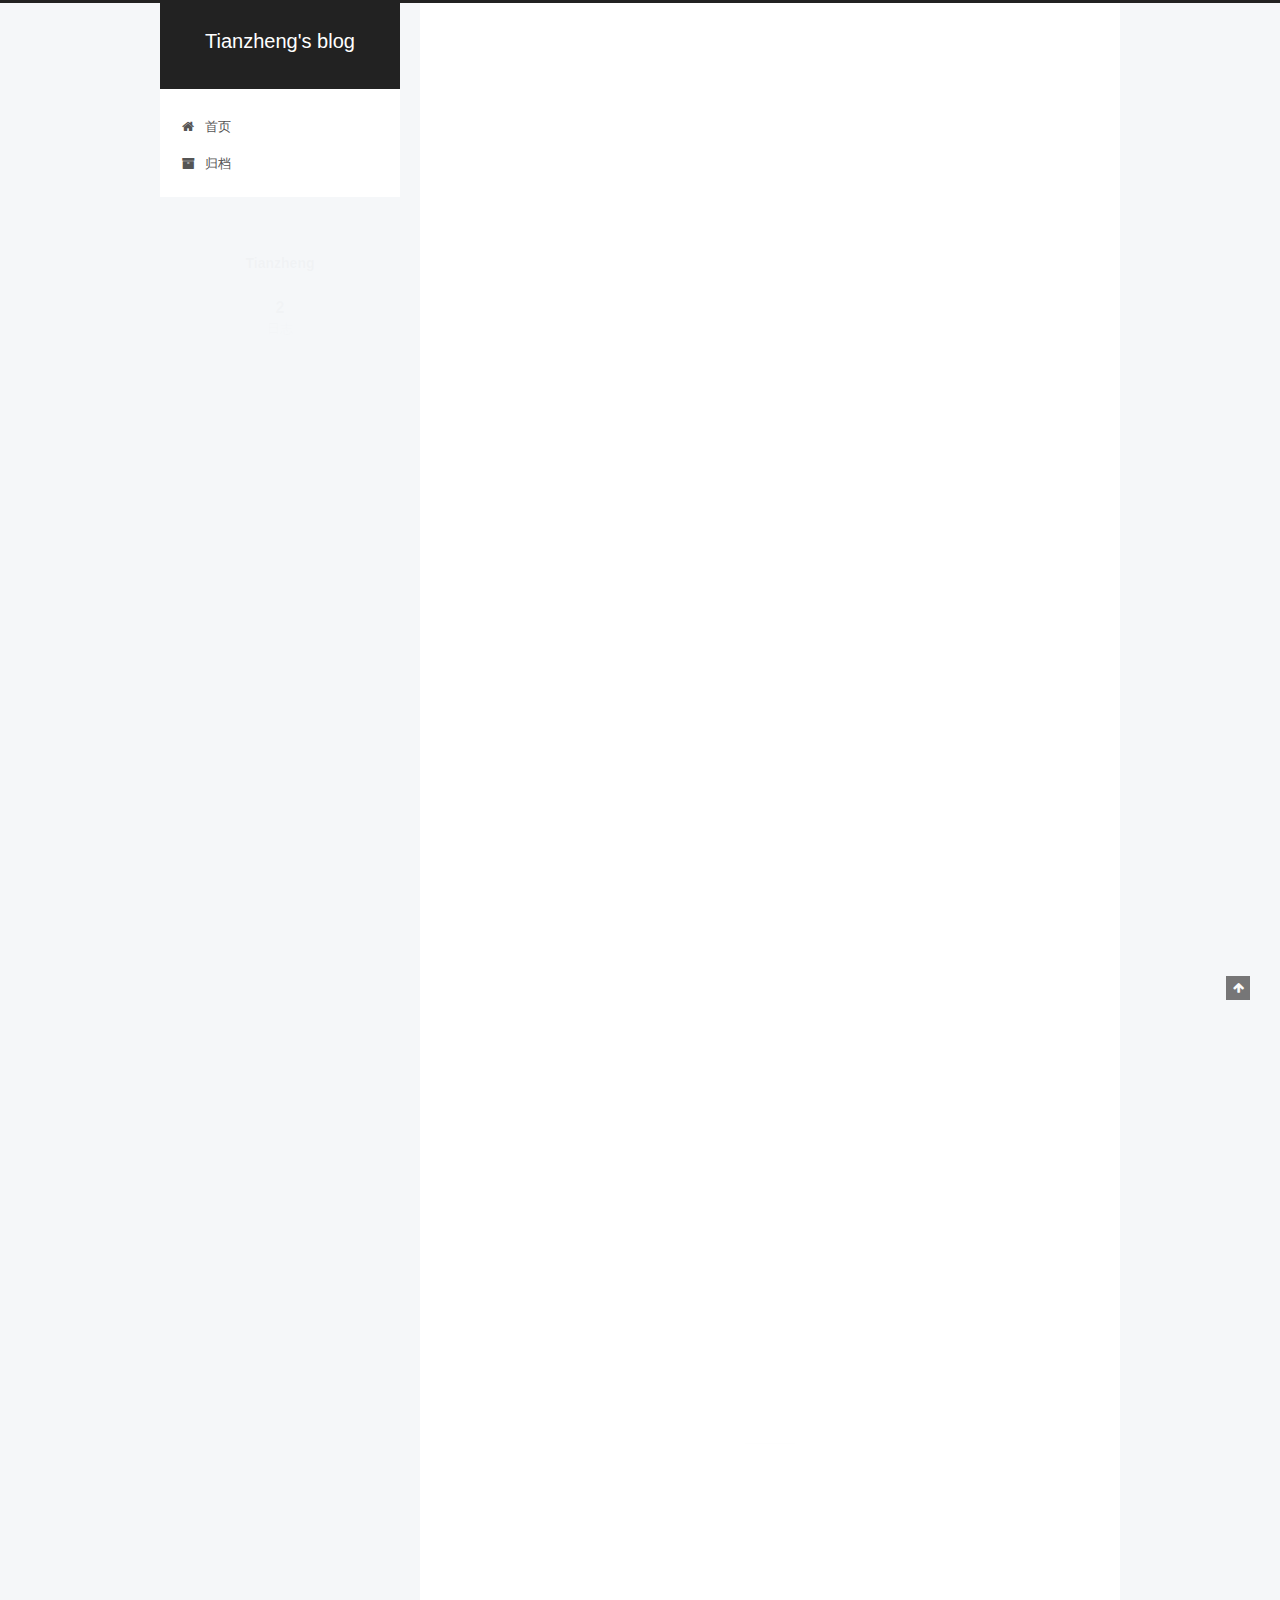
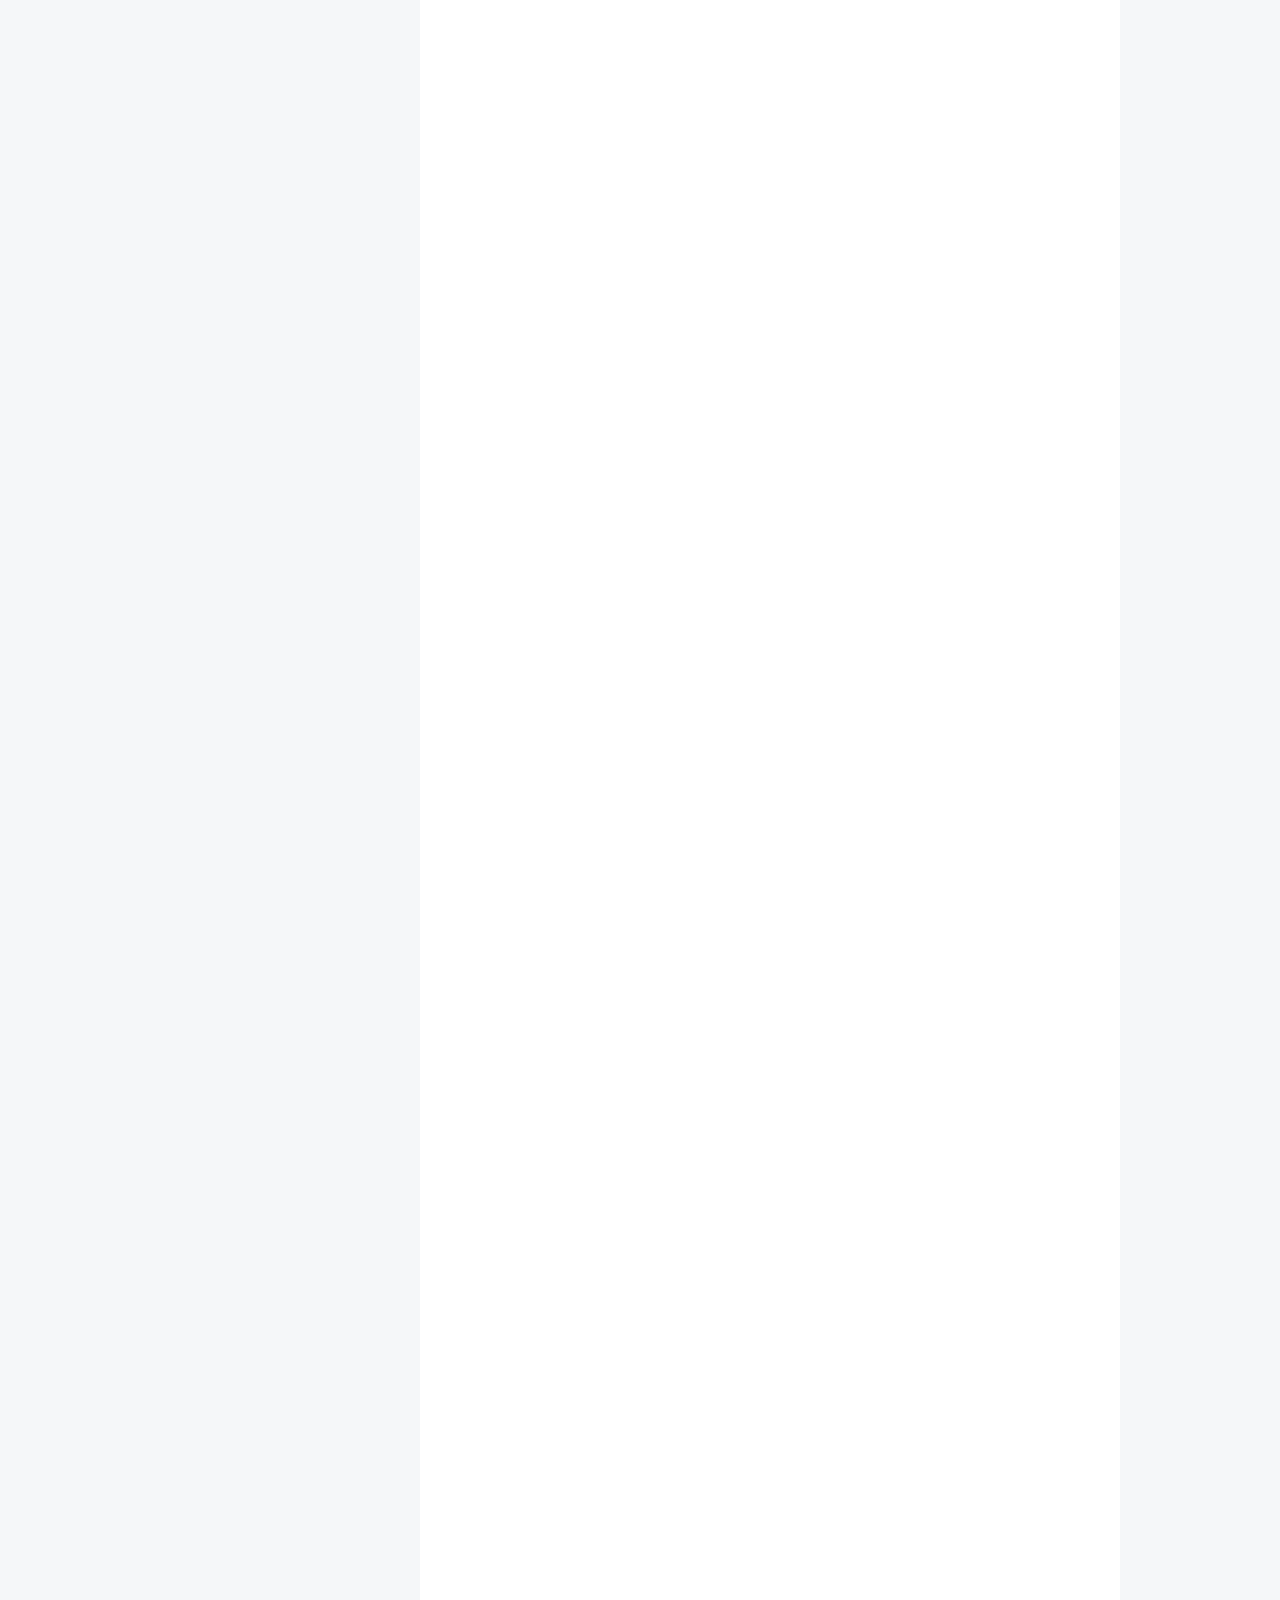
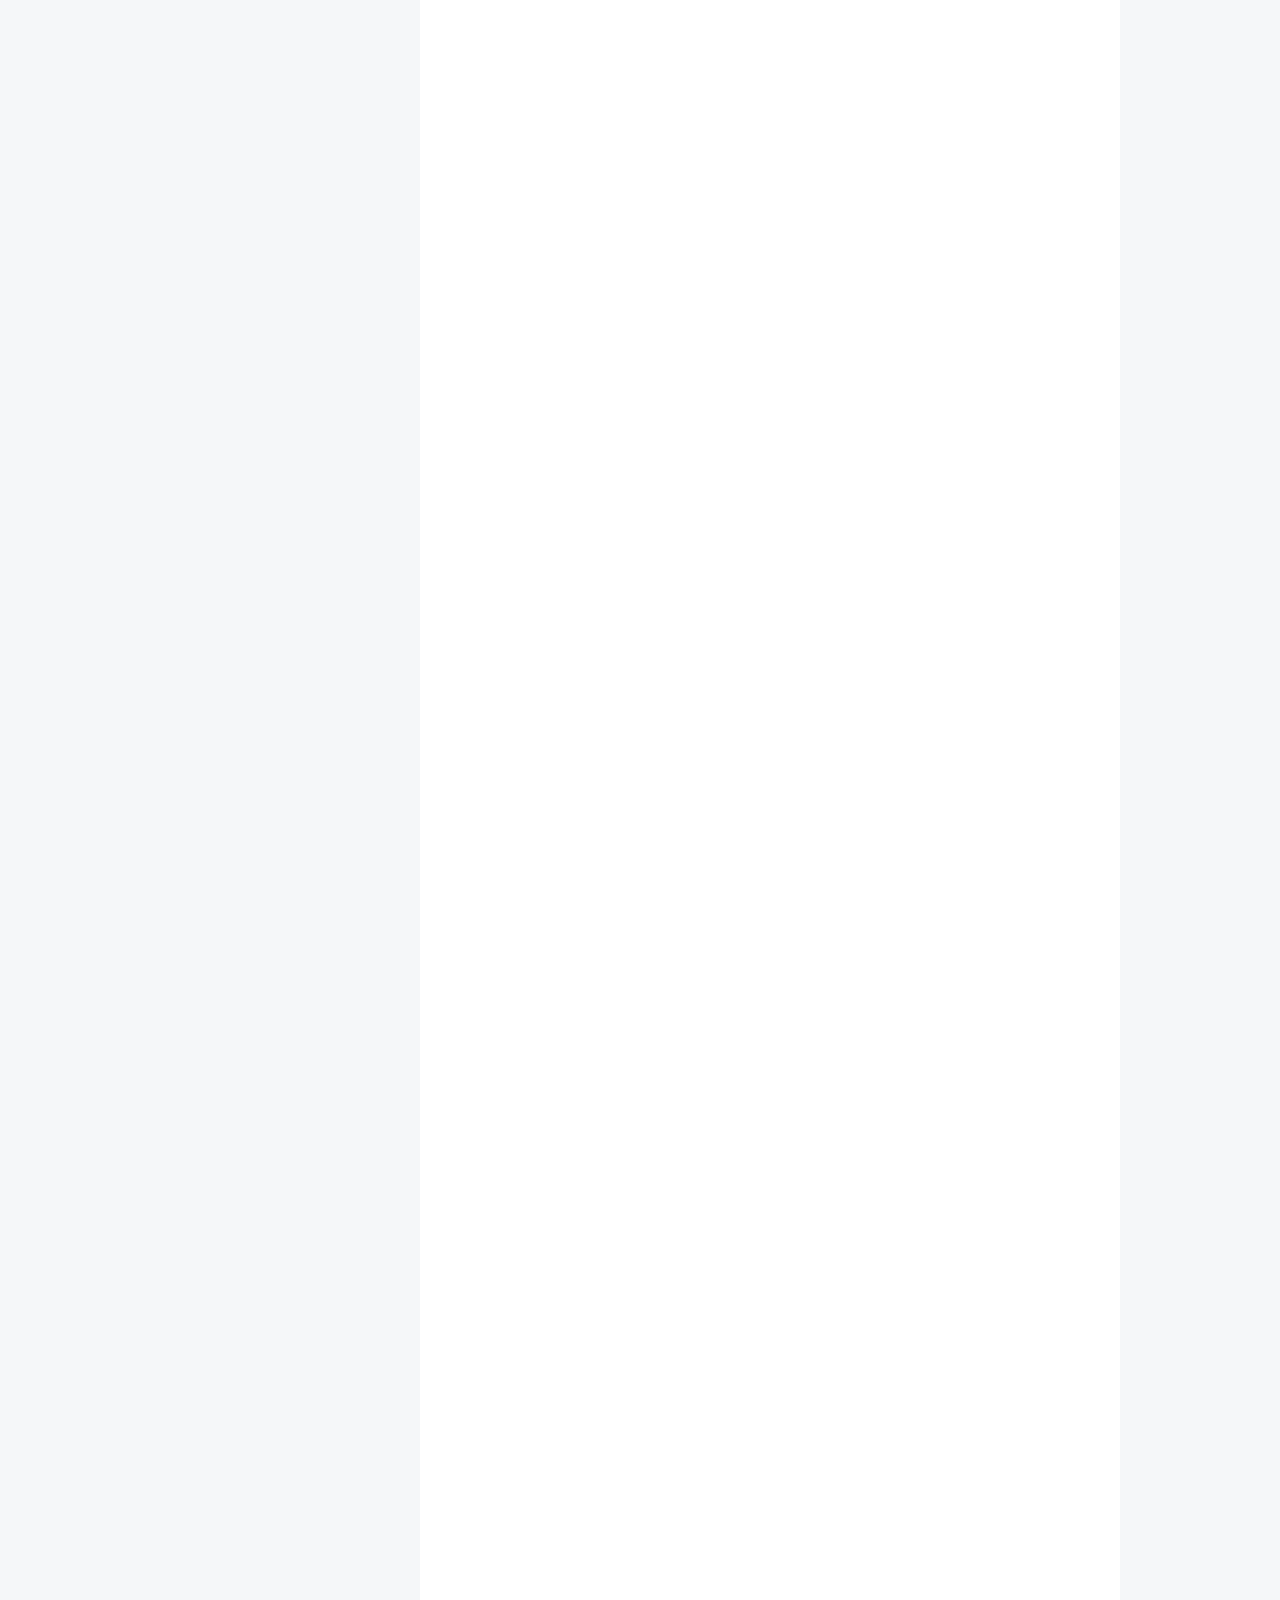
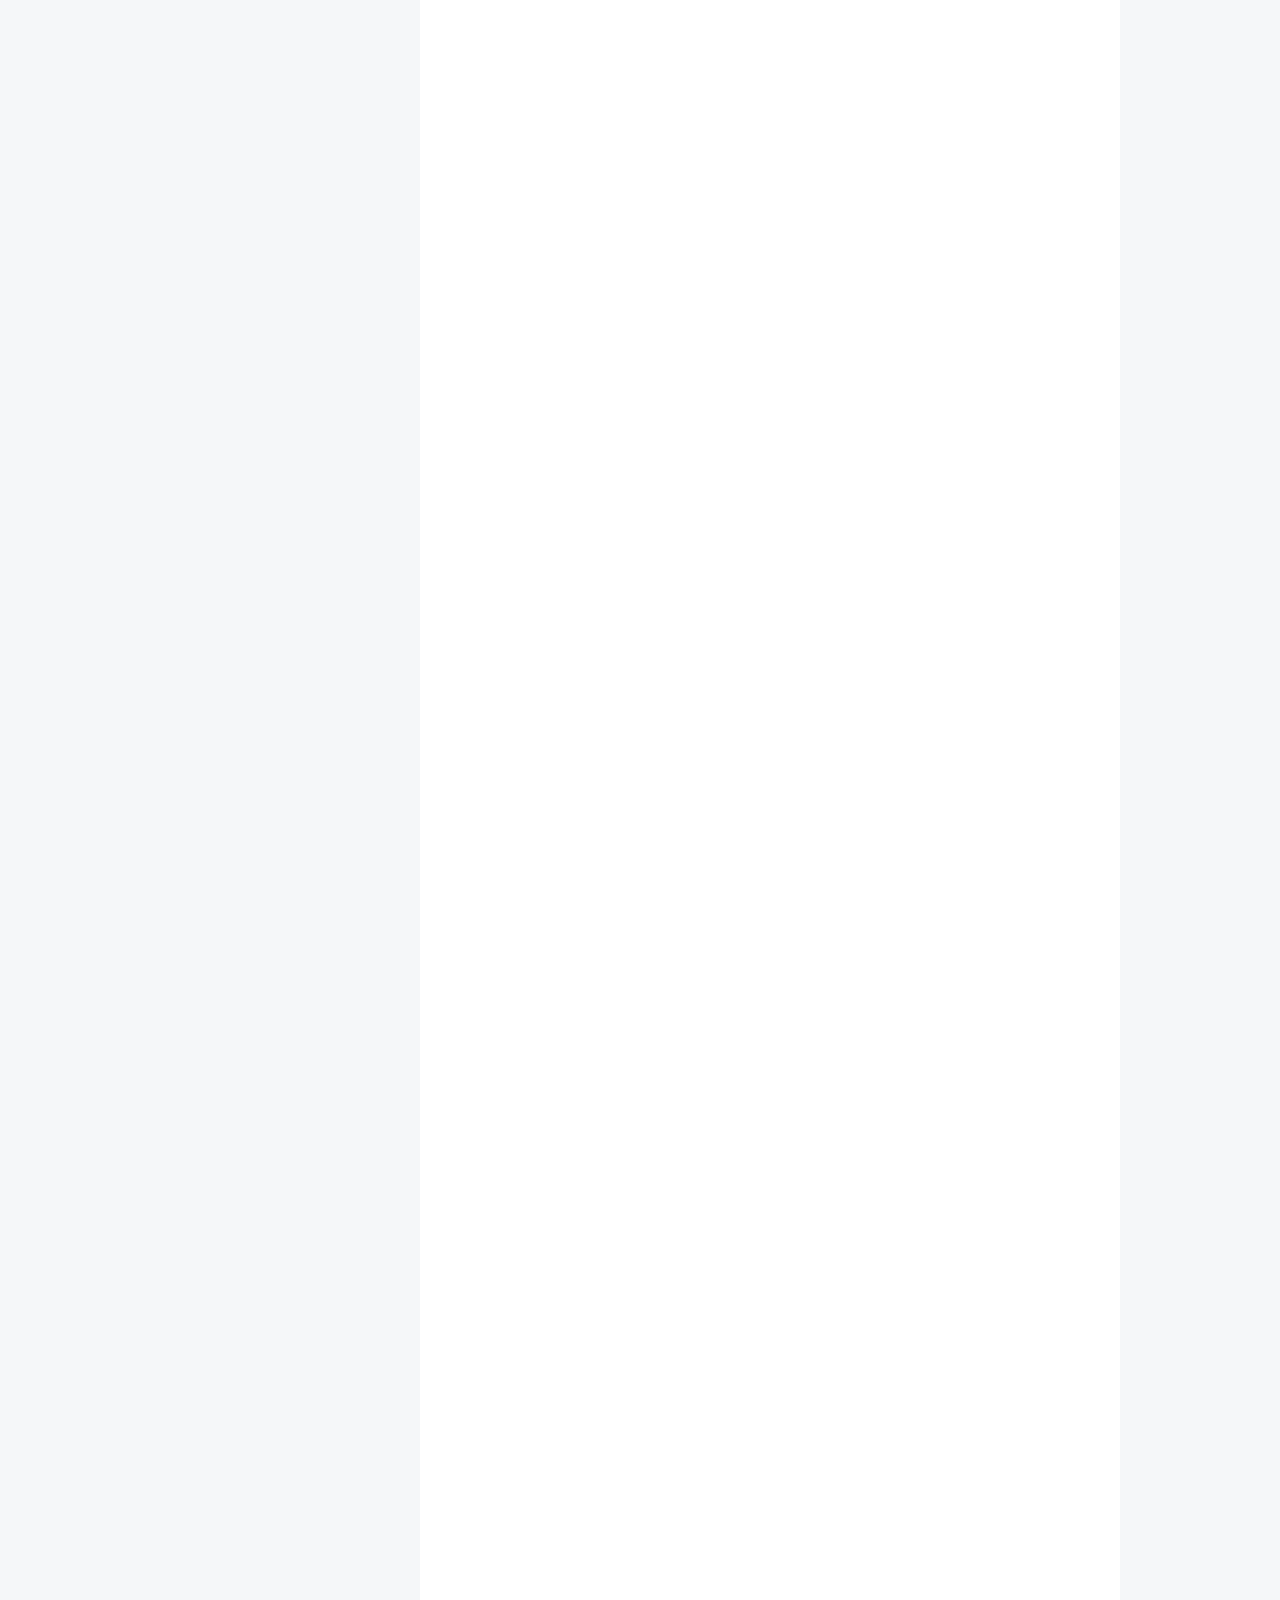
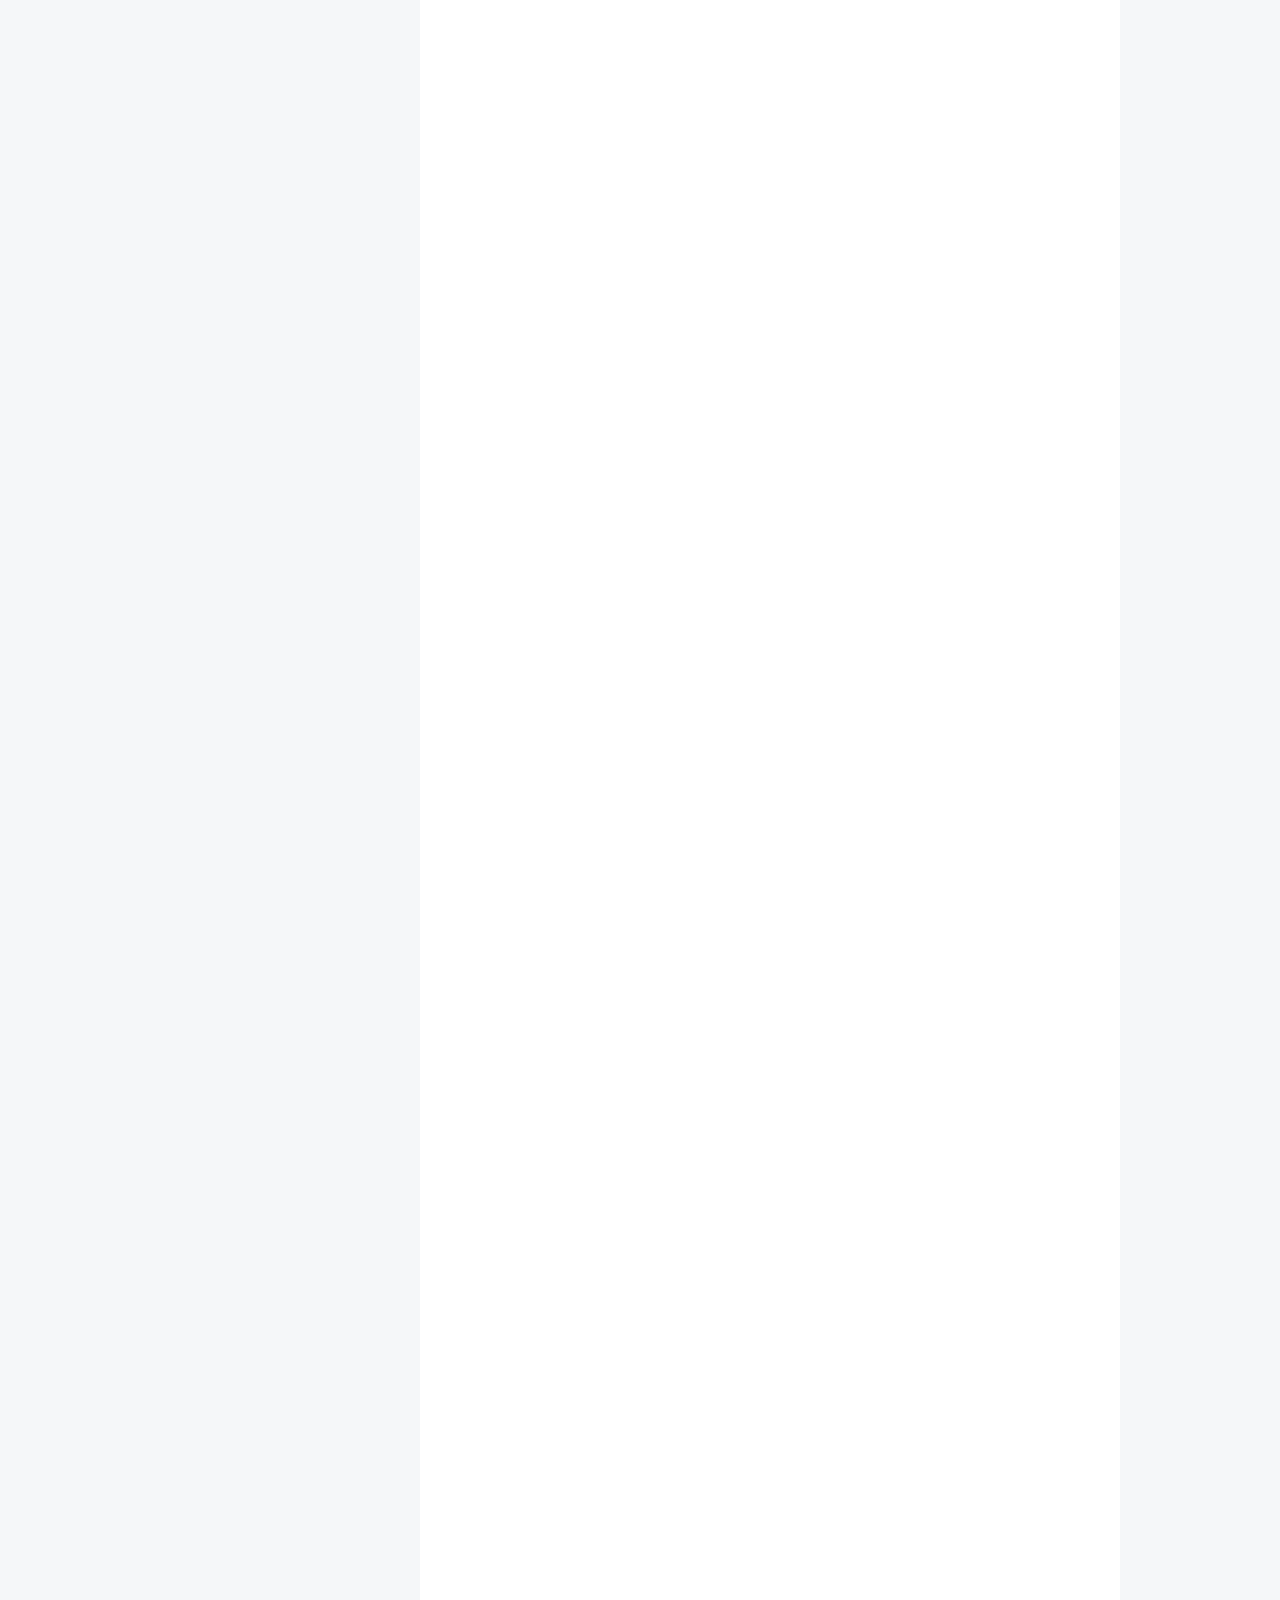
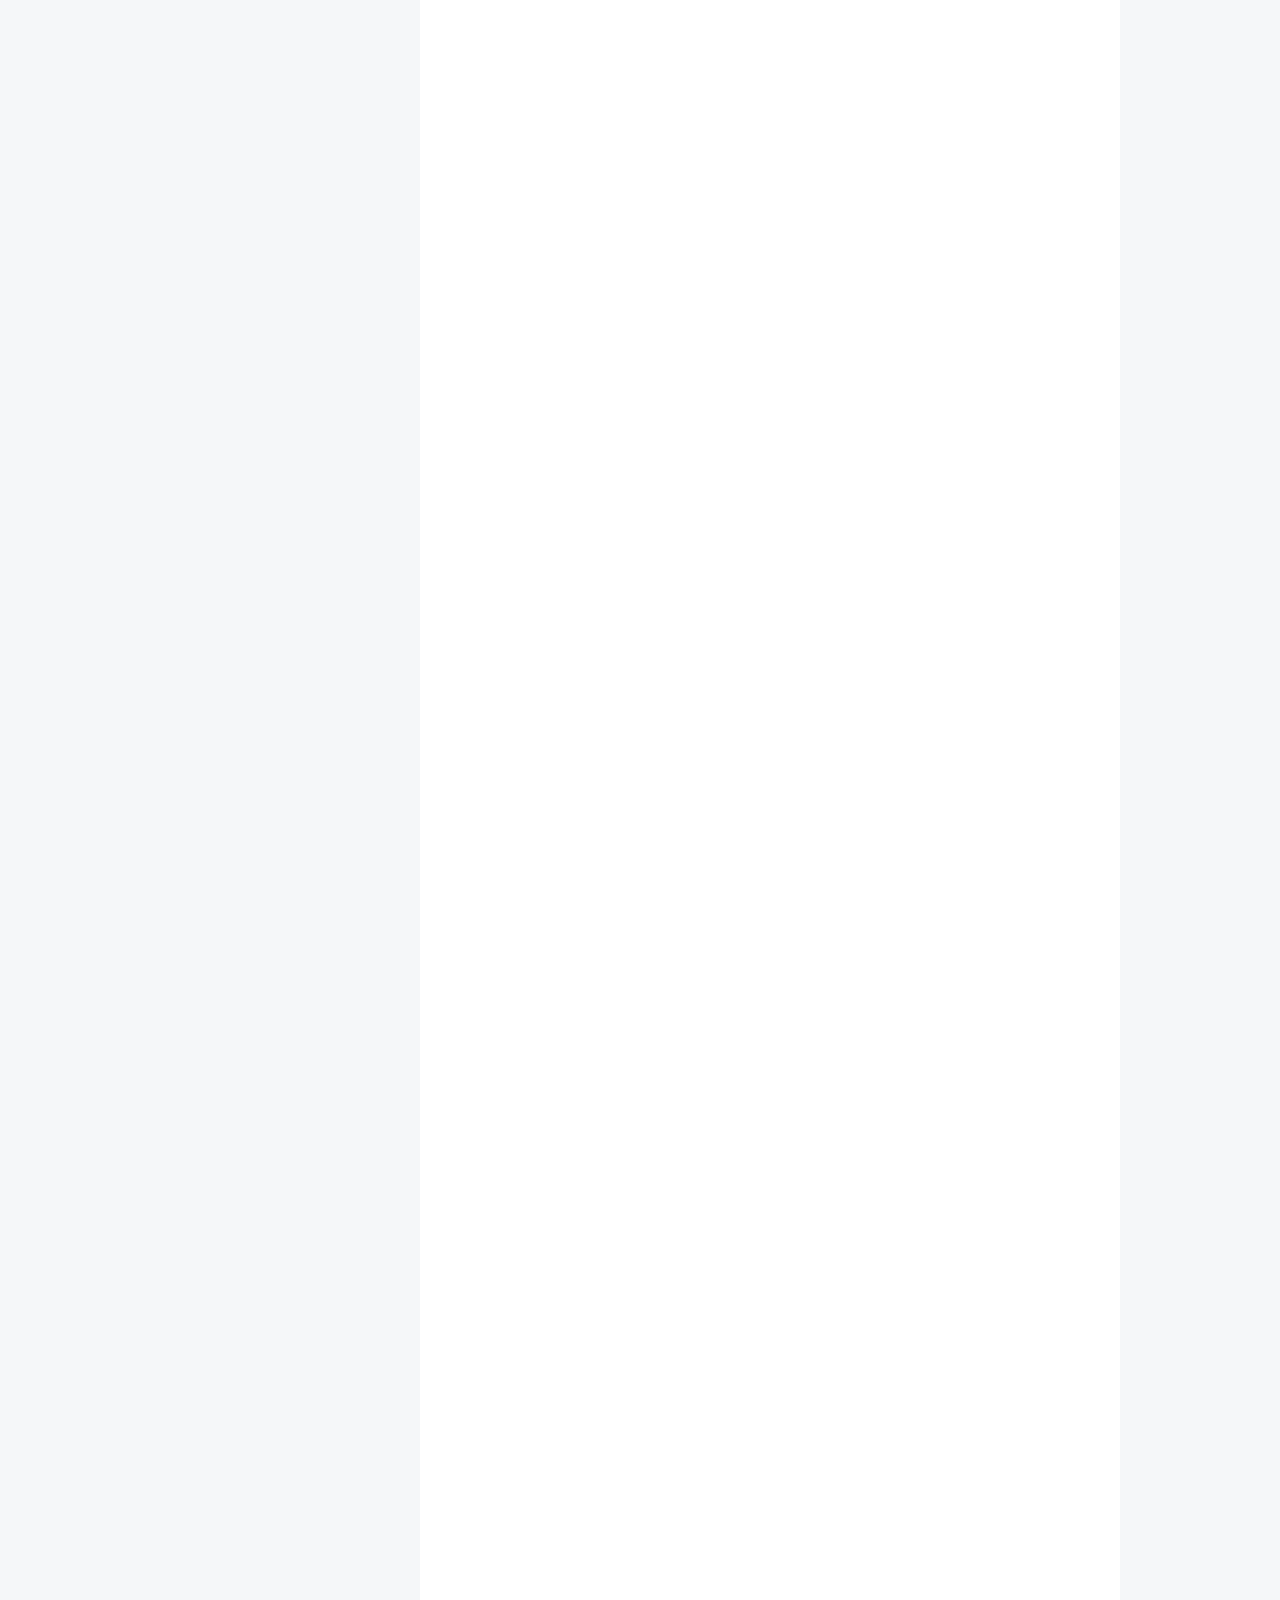
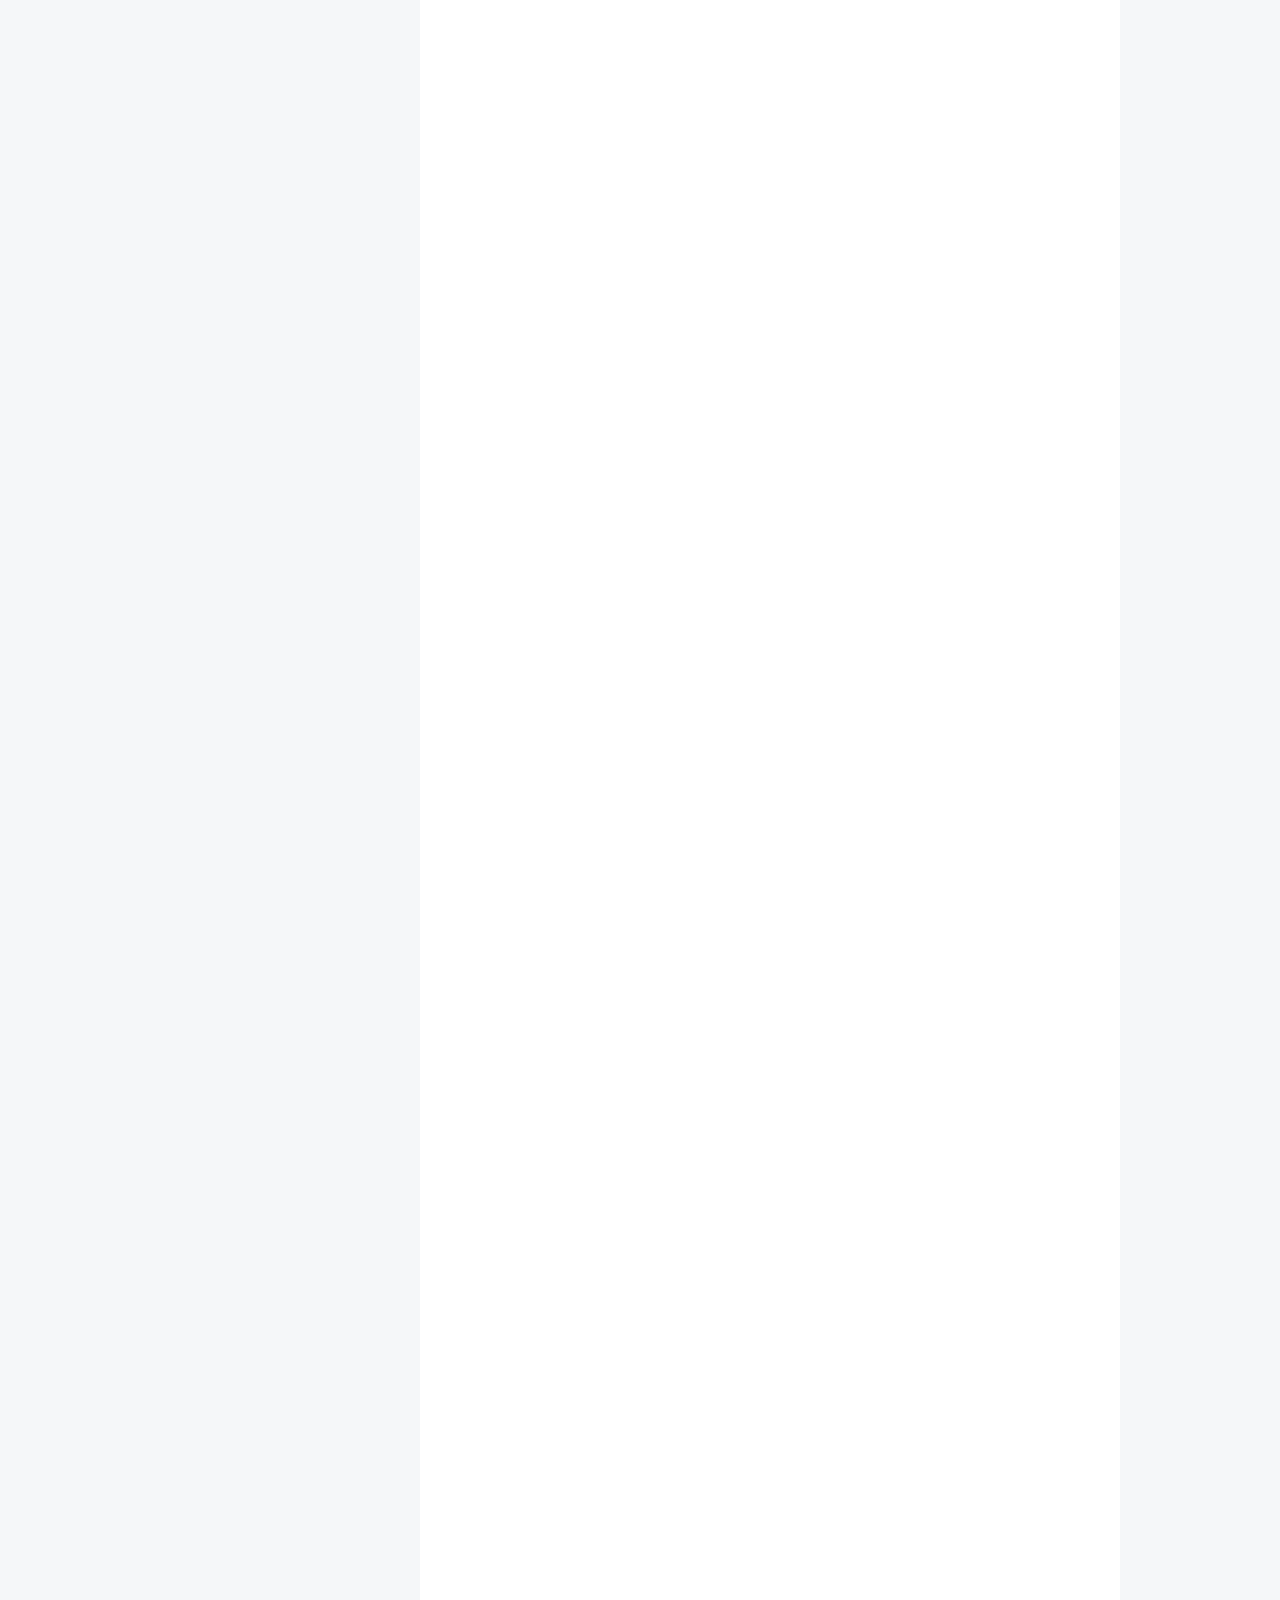
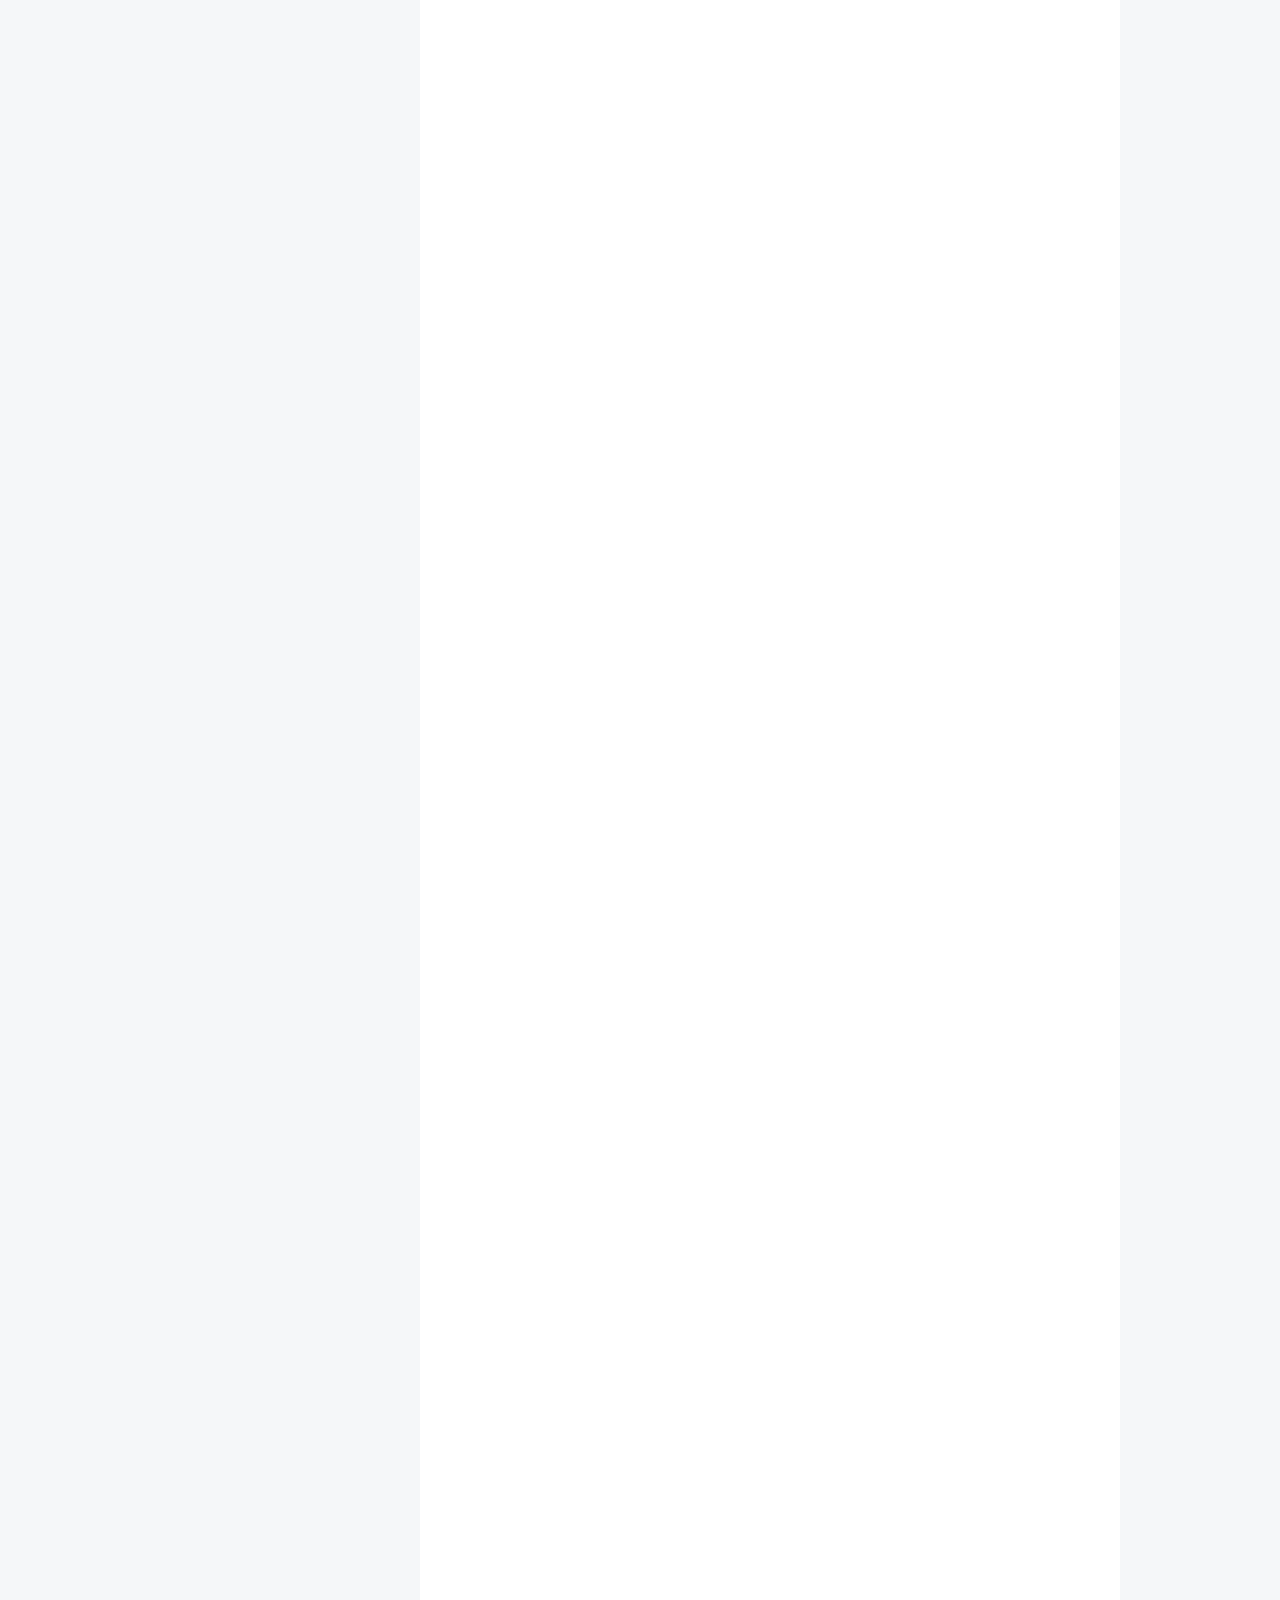
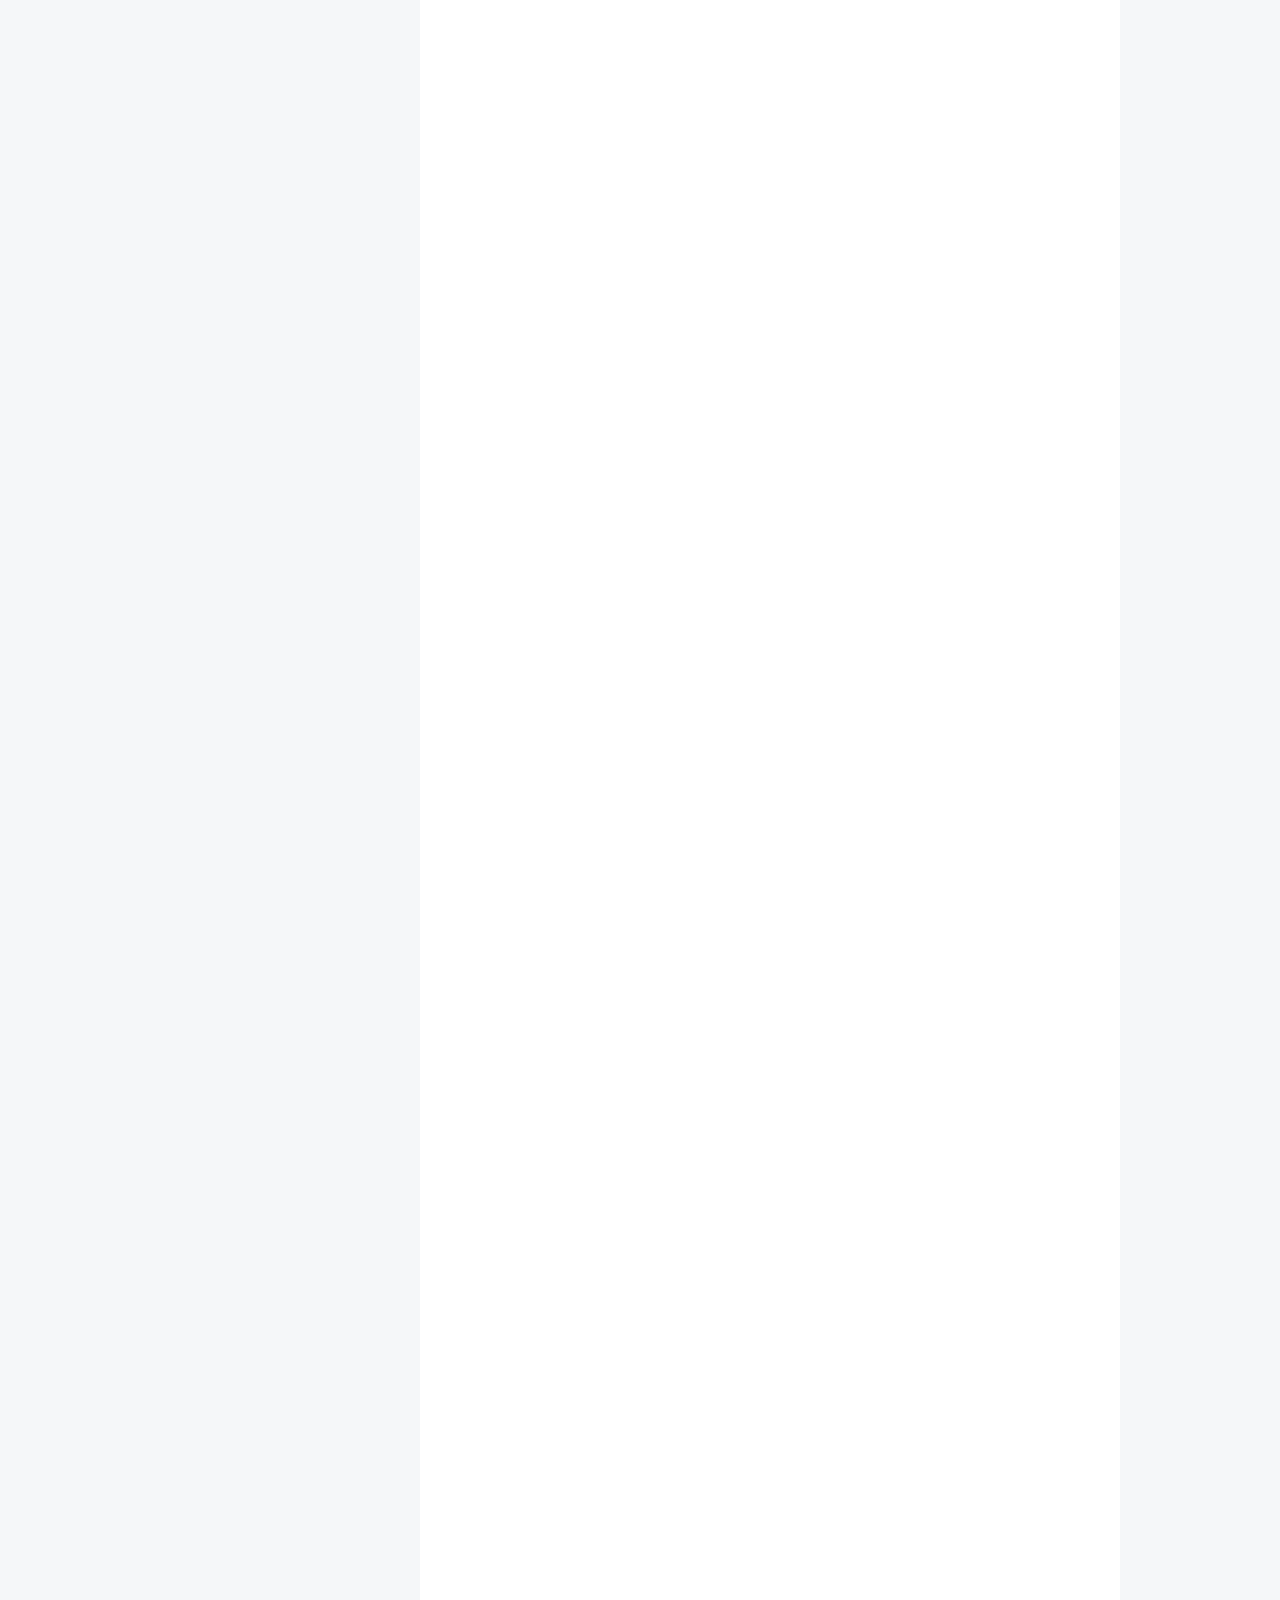
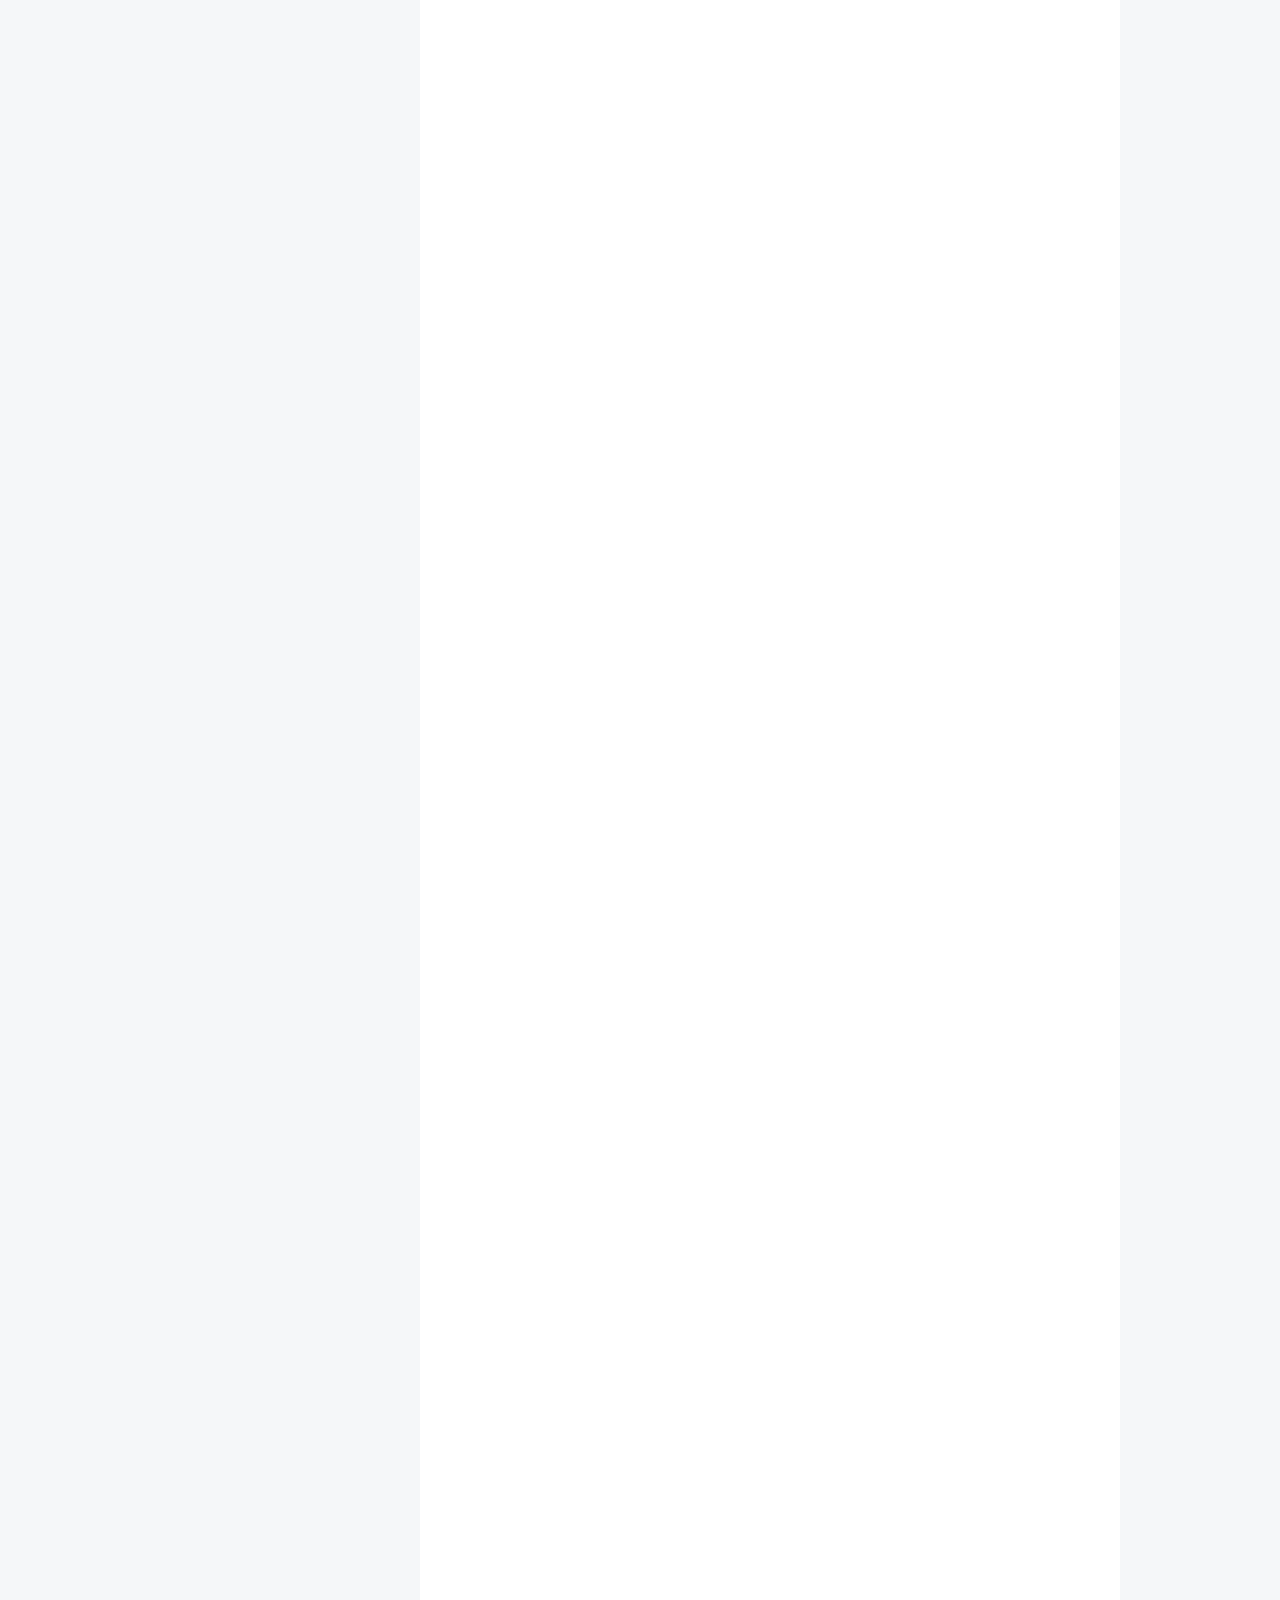
==== commit 10845aa3: "Site updated: 2019-08-05 16:27:55" ====
--- a/index.html
+++ b/index.html
@@ -229,7 +229,7 @@
   
   
   <div class="post-block">
-    <link itemprop="mainEntityOfPage" href="http://yoursite.com/2019/05/27/PWN环境搭建/">
+    <link itemprop="mainEntityOfPage" href="http://yoursite.com/2019/08/05/PWN环境搭建/">
 
     <span hidden itemprop="author" itemscope itemtype="http://schema.org/Person">
       <meta itemprop="name" content="Tianzheng">
@@ -248,7 +248,7 @@
         
           <h1 class="post-title" itemprop="name headline">
                 
-                <a class="post-title-link" href="/2019/05/27/PWN环境搭建/" itemprop="url">PWN环境搭建</a></h1>
+                <a class="post-title-link" href="/2019/08/05/PWN环境搭建/" itemprop="url">PWN环境搭建</a></h1>
         
 
         <div class="post-meta">
@@ -260,8 +260,8 @@
               
                 <span class="post-meta-item-text">发表于</span>
               
-              <time title="创建于" itemprop="dateCreated datePublished" datetime="2019-05-27T16:14:39+08:00">
-                2019-05-27
+              <time title="创建于" itemprop="dateCreated datePublished" datetime="2019-08-05T16:14:39+08:00">
+                2019-08-05
               </time>
             
 
--- a/css/main.css
+++ b/css/main.css
@@ -1823,7 +1823,7 @@
   width: 4px;
   height: 4px;
   border-radius: 50%;
-  background: #91ff7f;
+  background: #ede0fa;
 }
 .links-of-blogroll {
   font-size: 13px;
